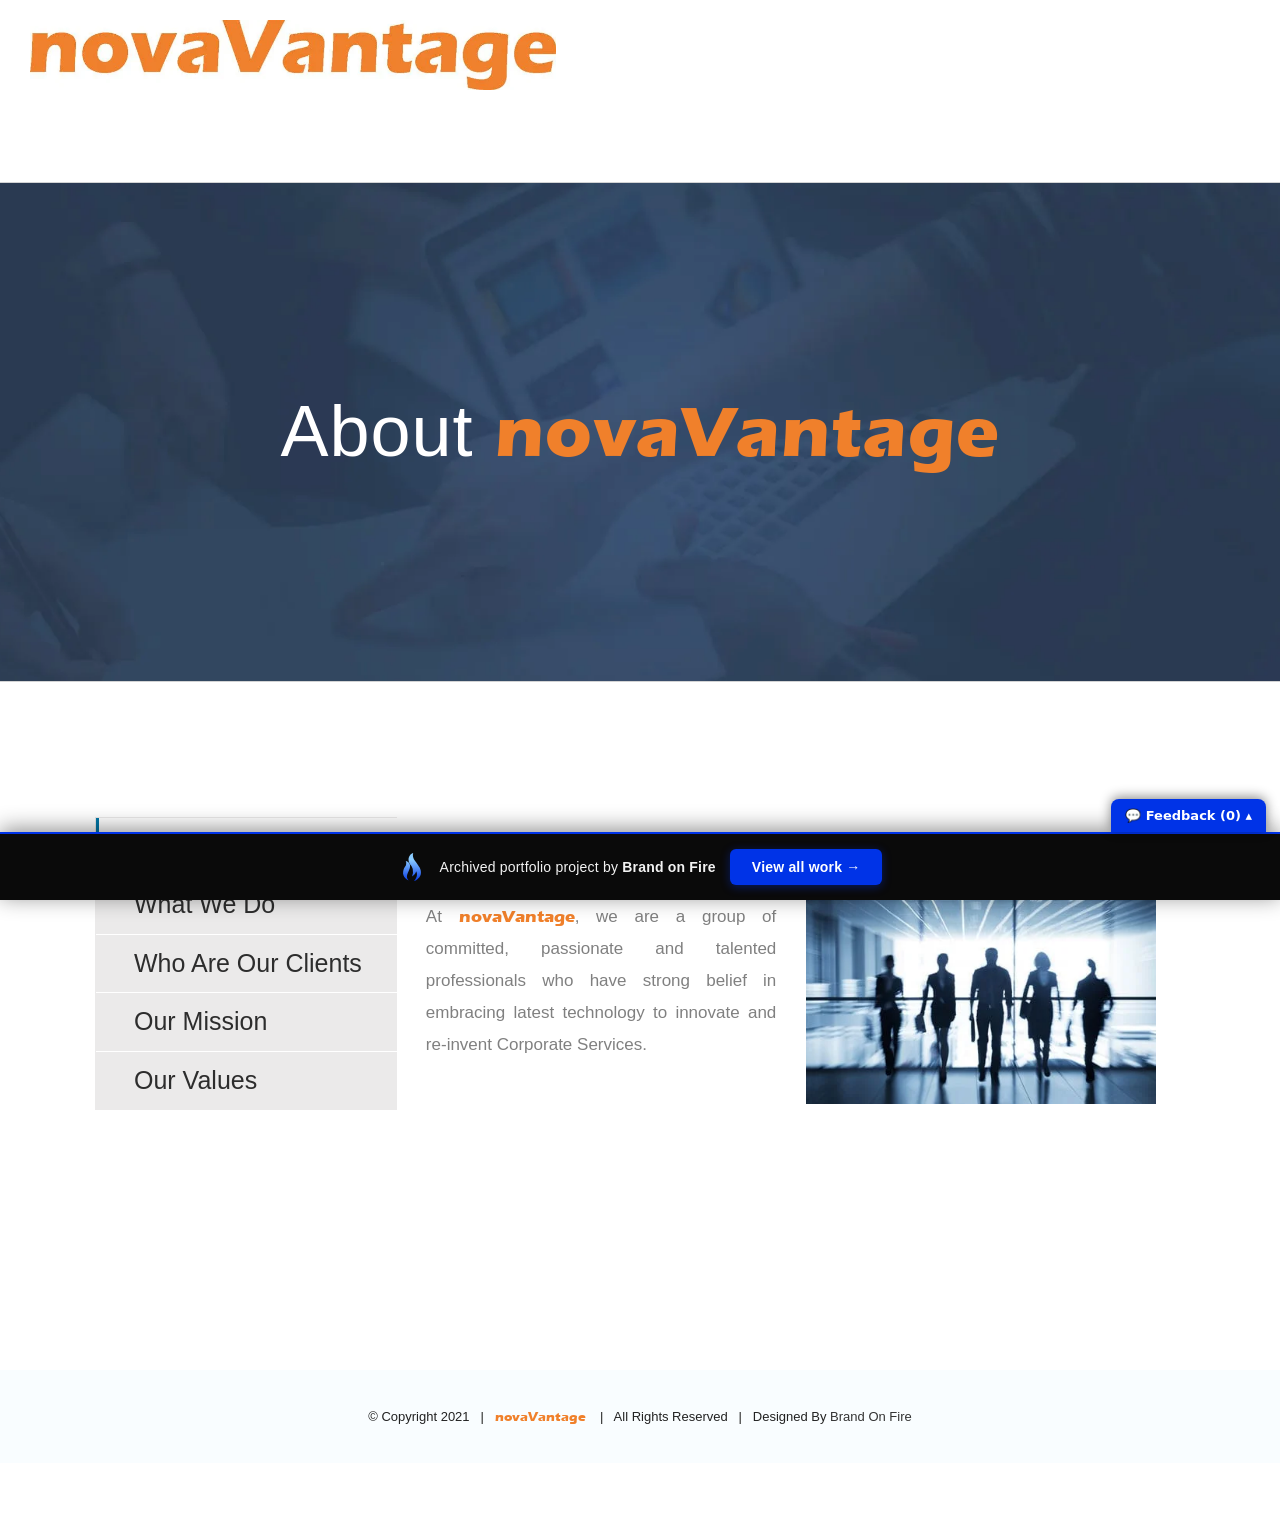
==== about/index.html @ a94faf4f "Lightweight pixel-faithful portfolio snapshot (used-CSS, WebP, no 3rd-party)" ====
<!doctype html><html class="avada-html-layout-wide avada-html-header-position-top avada-is-100-percent-template ua-headlesschrome ua-headlesschrome-149 ua-headlesschrome-149-0 ua-headlesschrome-149-0-7827 ua-headlesschrome-149-0-7827-55 ua-safari ua-safari-537 ua-safari-537-36 ua-desktop ua-desktop-macintosh ua-mac_os_x ua-mac_os_x-10 ua-mac_os_x-10-15 ua-mac_os_x-10-15-7 ua-webkit ua-webkit-537 ua-webkit-537-36 js no-applicationcache geolocation history postmessage websockets localstorage sessionstorage no-websqldatabase webworkers hashchange audio canvas canvastext video webgl cssgradients multiplebgs opacity rgba inlinesvg hsla supports svgclippaths smil no-touchevents fontface generatedcontent textshadow cssanimations backgroundsize borderimage borderradius boxshadow flexbox cssreflections csstransforms csstransforms3d csstransitions" lang="en-US" prefix="og: http://ogp.me/ns# fb: http://ogp.me/ns/fb#" data-useragent="Mozilla/5.0 (Macintosh; Intel Mac OS X 10_15_7) AppleWebKit/537.36 (KHTML, like Gecko) HeadlessChrome/149.0.7827.55 Safari/537.36" data-bofp="0"><head><meta name="robots" content="noindex, nofollow"><meta http-equiv="X-UA-Compatible" content="IE=edge"><meta http-equiv="Content-Type" content="text/html; charset=utf-8"><meta name="viewport" content="width=device-width, initial-scale=1"><meta name="robots" content="index, follow, max-image-preview:large, max-snippet:-1, max-video-preview:-1"><title>About Us - novaVantage</title><link rel="canonical" href="index.html"><meta property="og:locale" content="en_US"><meta property="og:type" content="article"><meta property="og:title" content="About Us - novaVantage"><meta property="og:url" content="../about/"><meta property="og:site_name" content="novaVantage"><meta property="article:modified_time" content="2018-05-26T01:14:13+00:00"><meta name="twitter:card" content="summary_large_image"><meta name="twitter:label1" content="Est. reading time"><meta name="twitter:data1" content="6 minutes"><link rel="alternate" type="application/rss+xml" title="novaVantage » Feed" href="../feed/"><link rel="alternate" type="application/rss+xml" title="novaVantage » Comments Feed" href="../comments/feed/"><meta property="og:title" content="About Us"><meta property="og:type" content="article"><meta property="og:url" content="../about/"><meta property="og:site_name" content="novaVantage"><meta property="og:description" content="At&nbsp;novaVantage, we are a group of committed, passionate and talented professionals who have strong belief in embracing latest technology to innovate and re-invent Corporate Services.     
We offer flexible, reliable and affordable cloud-based accounting services for managing your businesses in China anytime, anywhere.
We also act as your CFO and are your"><meta property="og:image" content="../wp-content/uploads/logo-final-1.jpg"><link rel="https://api.w.org/" href="../wp-json/"><link rel="alternate" type="application/json" href="../wp-json/wp/v2/pages/9"><link rel="EditURI" type="application/rsd+xml" title="RSD" href="../xmlrpc.php?rsd"><link rel="wlwmanifest" type="application/wlwmanifest+xml" href="../wp-includes/wlwmanifest.xml"><meta name="generator" content="WordPress 5.8.3"><link rel="shortlink" href="../?p=9"><link rel="alternate" type="application/json+oembed" href="../wp-json/oembed/1.0/embed?url=http%3A%2F%2Flocalhost%3A8622%2Fabout%2F"><link rel="alternate" type="text/xml+oembed" href="../wp-json/oembed/1.0/embed?url=http%3A%2F%2Flocalhost%3A8622%2Fabout%2F&amp;format=xml"><link rel="stylesheet" href="../style.css"><style>[data-bofp="0"]{background-color:rgb(255, 255, 255)!important}[data-bofp="1"]{background-color:rgb(255, 255, 255)!important;color:rgb(128, 128, 128)!important}[data-bofp="2"]{background-color:rgb(255, 255, 255)!important;color:rgb(128, 128, 128)!important}[data-bofp="3"]{background-color:rgb(255, 255, 255)!important;color:rgb(128, 128, 128)!important}[data-bofp="4"]{background-color:rgba(21, 41, 68, 0.79)!important;color:rgba(249, 249, 249, 0.7)!important}[data-bofp="5"]{background-color:rgb(33, 61, 101)!important;color:rgb(128, 128, 128)!important}[data-bofp="6"]{background-color:rgb(255, 255, 255)!important;color:rgb(128, 128, 128)!important}[data-bofp="7"]{background-color:rgba(255, 255, 255, 0)!important;color:rgb(128, 128, 128)!important}[data-bofp="8"]{background-color:rgb(255, 255, 255)!important;color:rgb(128, 128, 128)!important}[data-bofp="9"]{background-color:rgb(249, 253, 255)!important;color:rgb(128, 128, 128)!important}</style><meta name="robots" content="noindex, nofollow"></head><body class="page-template page-template-100-width page-template-100-width-php page page-id-9 fusion-image-hovers fusion-pagination-sizing fusion-button_type-flat fusion-button_span-no fusion-button_gradient-linear avada-image-rollover-circle-yes avada-image-rollover-no fusion-body ltr fusion-sticky-header no-tablet-sticky-header no-mobile-sticky-header no-mobile-slidingbar no-mobile-totop avada-has-rev-slider-styles fusion-disable-outline fusion-sub-menu-fade mobile-logo-pos-left layout-wide-mode avada-has-boxed-modal-shadow-none layout-scroll-offset-full avada-has-zero-margin-offset-top fusion-top-header menu-text-align-center mobile-menu-design-modern fusion-show-pagination-text fusion-header-layout-v1 avada-responsive avada-footer-fx-none avada-menu-highlight-style-background fusion-search-form-classic fusion-main-menu-search-overlay fusion-avatar-square avada-dropdown-styles avada-blog-layout-grid avada-blog-archive-layout-grid avada-header-shadow-no avada-menu-icon-position-left avada-has-megamenu-shadow avada-has-header-100-width avada-has-pagetitle-bg-full avada-has-pagetitle-bg-parallax avada-has-100-footer avada-has-breadcrumb-mobile-hidden avada-has-titlebar-bar_and_content avada-has-pagination-padding avada-flyout-menu-direction-fade avada-ec-views-v1 do-animate" style="--viewportWidth: 1366;" data-bofp="1"><a class="skip-link screen-reader-text" href="../about/index.html">Skip to content</a><div id="boxed-wrapper"><div class="fusion-sides-frame"></div><div id="wrapper" class="fusion-wrapper" data-bofp="2"><div id="home" style="position:relative;top:-1px;"></div><header class="fusion-header-wrapper"><div class="fusion-header-v1 fusion-logo-alignment fusion-logo-left fusion-sticky-menu- fusion-sticky-logo- fusion-mobile-logo-  fusion-mobile-menu-design-modern"><div class="fusion-header-sticky-height" style="height: 182px; overflow: visible;"></div><div class="fusion-header" style="height: 182px; overflow: visible; top: 0px;" data-bofp="3"><div class="fusion-row"><div class="fusion-logo" data-margin-top="20px" data-margin-bottom="20px" data-margin-left="0px" data-margin-right="0px"><a class="fusion-logo-link" href="../index.html"><img src="../_a/95857ed793bb.webp" width="1000" height="133" alt="novaVantage Logo" data-retina_logo_url="" class="fusion-standard-logo" decoding="sync"></a></div>		<nav class="fusion-main-menu" aria-label="Main Menu"><div class="fusion-overlay-search" style="max-width: 942.546px;">		<form role="search" class="searchform fusion-search-form  fusion-search-form-classic" method="get" action="../index.html"><div class="fusion-search-form-content"><div class="fusion-search-field search-field"><label><span class="screen-reader-text">Search for:</span><input type="search" value="" name="s" class="s" placeholder="Search..." required="" aria-required="true" aria-label="Search..." data-bofp="4"></label></div><div class="fusion-search-button search-button"><input type="submit" class="fusion-search-submit searchsubmit" aria-label="Search" value=""></div></div></form><div class="fusion-search-spacer"></div><a href="../about/index.html" role="button" aria-label="Close Search" class="fusion-close-search"></a></div><ul id="menu-main-menu" class="fusion-menu"><li id="menu-item-19" class="menu-item menu-item-type-post_type menu-item-object-page menu-item-home menu-item-19" data-item-id="19"><a href="../index.html" class="fusion-background-highlight"><span class="menu-text">HOME</span></a></li><li id="menu-item-17" class="menu-item menu-item-type-post_type menu-item-object-page current-menu-item page_item page-item-9 current_page_item menu-item-17" data-item-id="17"><a href="../about/index.html" class="fusion-background-highlight"><span class="menu-text">ABOUT US</span></a></li><li id="menu-item-1015" class="menu-item menu-item-type-post_type menu-item-object-page menu-item-1015" data-item-id="1015"><a href="../megi/index.html" class="fusion-background-highlight"><span class="menu-text">OUR PARTNERS</span></a></li><li id="menu-item-1016" class="menu-item menu-item-type-post_type menu-item-object-page menu-item-1016" data-item-id="1016"><a href="../monthly-plans/index.html" class="fusion-background-highlight"><span class="menu-text">MONTHLY PLANS</span></a></li><li id="menu-item-1014" class="menu-item menu-item-type-post_type menu-item-object-page menu-item-1014" data-item-id="1014"><a href="../blog/index.html" class="fusion-background-highlight"><span class="menu-text">BLOG</span></a></li><li id="menu-item-1085" class="menu-item menu-item-type-custom menu-item-object-custom menu-item-1085 fusion-menu-item-button" data-item-id="1085"><a href="../index.html" class="fusion-background-highlight"><span class="menu-text fusion-button button-default button-large">CONTACT</span></a></li></ul></nav>	<div class="fusion-mobile-menu-icons"><a href="../about/index.html" class="fusion-icon awb-icon-bars" aria-label="Toggle mobile menu" aria-expanded="false" aria-controls="mobile-menu-main-menu"></a></div><nav class="fusion-mobile-nav-holder fusion-mobile-menu-text-align-left" aria-label="Main Menu Mobile" style="display: none;"><ul id="mobile-menu-main-menu" class="fusion-menu"><li id="mobile-menu-item-19" class="fusion-mobile-nav-item" data-item-id="19" style=""><a href="../index.html" class="fusion-background-highlight"><span class="menu-text">HOME</span></a></li><li id="mobile-menu-item-17" class="fusion-mobile-nav-item fusion-mobile-current-nav-item" data-item-id="17" style=""><a href="../about/index.html" class="fusion-background-highlight"><span class="menu-text">ABOUT US</span></a></li><li id="mobile-menu-item-1015" class="fusion-mobile-nav-item" data-item-id="1015" style=""><a href="../megi/index.html" class="fusion-background-highlight"><span class="menu-text">OUR PARTNERS</span></a></li><li id="mobile-menu-item-1016" class="fusion-mobile-nav-item" data-item-id="1016" style=""><a href="../monthly-plans/index.html" class="fusion-background-highlight"><span class="menu-text">MONTHLY PLANS</span></a></li><li id="mobile-menu-item-1014" class="fusion-mobile-nav-item" data-item-id="1014" style=""><a href="../blog/index.html" class="fusion-background-highlight"><span class="menu-text">BLOG</span></a></li><li id="mobile-menu-item-1085" class="fusion-mobile-nav-item" data-item-id="1085" style=""><a href="../index.html" class="fusion-background-highlight"><span class="menu-text">CONTACT</span></a></li></ul></nav></div></div></div><div class="fusion-clearfix"></div></header><div id="sliders-container" class="fusion-slider-visibility"></div><div class="avada-page-titlebar-wrapper" role="banner"><div class="fusion-page-title-bar fusion-page-title-bar-breadcrumbs fusion-page-title-bar-center" data-bofp="5"><div class="fusion-page-title-row"><div class="fusion-page-title-wrapper" style="opacity: 1;"><div class="fusion-page-title-captions"><h1 class="entry-title fusion-responsive-typography-calculated" data-fontsize="72" data-lineheight="100.8px" style="--fontSize: 72; line-height: 1.4;">About <span class="nova">novaVantage</span></h1></div></div></div></div></div><main id="main" class="clearfix width-100" data-bofp="6"><div class="fusion-row" style="max-width:100%;"><section id="content" class="full-width"><div id="post-9" class="post-9 page type-page status-publish hentry"><span class="entry-title rich-snippet-hidden">About Us</span><span class="vcard rich-snippet-hidden"><span class="fn"><a href="../index.html" title="Posts by brandon" rel="author">brandon</a></span></span><span class="updated rich-snippet-hidden">2018-05-26T01:14:13+00:00</span>						<div class="post-content"><div class="fusion-fullwidth fullwidth-box fusion-builder-row-1 nonhundred-percent-fullwidth non-hundred-percent-height-scrolling fusion-equal-height-columns" style="background-color: rgba(255,255,255,0);background-position: center center;background-repeat: no-repeat;padding-top:3%;padding-right:30px;padding-bottom:3%;padding-left:30px;margin-bottom: 0px;margin-top: 0px;border-width: 0px 0px 0px 0px;border-color:#eae9e9;border-style:solid;" data-bofp="7"><div class="fusion-builder-row fusion-row"><div class="fusion-layout-column fusion_builder_column fusion-builder-column-0 fusion_builder_column_1_1 1_1 fusion-one-full fusion-column-first fusion-column-last" style="margin-top:0px;margin-bottom:20px;"><div class="fusion-column-wrapper fusion-flex-column-wrapper-legacy" style="background-position: left top; background-repeat: no-repeat; background-size: cover; padding: 0px; min-height: 399.109px; height: auto;"><div class="fusion-column-content-centered" style="min-height: 399.109px; height: auto;"><div class="fusion-column-content"><div class="fusion-tabs fusion-tabs-1 classic vertical-tabs icon-position-left"><div class="nav"><ul class="nav-tabs" role="tablist"><li class="active" role="presentation"><a class="tab-link" data-toggle="tab" role="tab" aria-controls="tab-8e7c9d4e0fe97b9a963" aria-selected="true" id="fusion-tab-whoweare" href="../about/index.html"><h4 class="fusion-tab-heading fusion-responsive-typography-calculated" data-fontsize="25" data-lineheight="37.5px" style="--fontSize: 25; line-height: 1.5; --minFontSize: 25;">Who We Are</h4></a></li><li role="presentation"><a class="tab-link" data-toggle="tab" role="tab" aria-controls="tab-b15c0580ef2e66d71ed" aria-selected="false" tabindex="-1" id="fusion-tab-whatwedo" href="../about/index.html"><h4 class="fusion-tab-heading fusion-responsive-typography-calculated" data-fontsize="25" data-lineheight="37.5px" style="--fontSize: 25; line-height: 1.5; --minFontSize: 25;">What We Do</h4></a></li><li role="presentation"><a class="tab-link" data-toggle="tab" role="tab" aria-controls="tab-546b28d4b64eef5d120" aria-selected="false" tabindex="-1" id="fusion-tab-whoareourclients" href="../about/index.html"><h4 class="fusion-tab-heading fusion-responsive-typography-calculated" data-fontsize="25" data-lineheight="37.5px" style="--fontSize: 25; line-height: 1.5; --minFontSize: 25;">Who Are Our Clients</h4></a></li><li role="presentation"><a class="tab-link" data-toggle="tab" role="tab" aria-controls="tab-a29aba2555e163ddd01" aria-selected="false" tabindex="-1" id="fusion-tab-ourmission" href="../about/index.html"><h4 class="fusion-tab-heading fusion-responsive-typography-calculated" data-fontsize="25" data-lineheight="37.5px" style="--fontSize: 25; line-height: 1.5; --minFontSize: 25;">Our Mission</h4></a></li><li role="presentation"><a class="tab-link" data-toggle="tab" role="tab" aria-controls="tab-93ddd2415f2be3bb257" aria-selected="false" tabindex="-1" id="fusion-tab-ourvalues" href="../about/index.html"><h4 class="fusion-tab-heading fusion-responsive-typography-calculated" data-fontsize="25" data-lineheight="37.5px" style="--fontSize: 25; line-height: 1.5; --minFontSize: 25;">Our Values</h4></a></li></ul></div><div class="tab-content"><div class="nav fusion-mobile-tab-nav"><ul class="nav-tabs" role="tablist"><li class="active" role="presentation"><a class="tab-link" data-toggle="tab" role="tab" aria-controls="tab-8e7c9d4e0fe97b9a963" aria-selected="true" id="mobile-fusion-tab-whoweare" href="../about/index.html"><h4 class="fusion-tab-heading fusion-responsive-typography-calculated" data-fontsize="25" data-lineheight="37.5px" style="--fontSize: 25; line-height: 1.5; --minFontSize: 25;">Who We Are</h4></a></li></ul></div><div class="tab-pane fade fusion-clearfix in active" role="tabpanel" tabindex="0" aria-labelledby="fusion-tab-whoweare" id="tab-8e7c9d4e0fe97b9a963" style="min-height: 293.5px;" data-bofp="8"><div class="fusion-builder-row fusion-builder-row-inner fusion-row"><div class="fusion-layout-column fusion_builder_column_inner fusion-builder-nested-column-0 fusion_builder_column_inner_1_2 1_2 fusion-one-half fusion-column-first" style="width:48%; margin-right: 4%;margin-top:20px;margin-bottom:20px;"><div class="fusion-column-wrapper fusion-flex-column-wrapper-legacy" style="background-position: left top; background-repeat: no-repeat; background-size: cover; padding: 0px; min-height: 249.109px; height: auto;"><div class="fusion-column-content-centered" style="min-height: 249.109px; height: auto;"><div class="fusion-column-content"><div class="fusion-text fusion-text-1"><p>At&nbsp;<span class="nova">novaVantage</span>, we are a group of committed, passionate and talented professionals who have strong belief in embracing latest technology to innovate and re-invent Corporate Services.</p></div></div></div><div class="fusion-clearfix"></div></div></div><div class="fusion-layout-column fusion_builder_column_inner fusion-builder-nested-column-1 fusion_builder_column_inner_1_2 1_2 fusion-one-half fusion-column-last" style="width:48%;margin-top:20px;margin-bottom:20px;"><div class="fusion-column-wrapper fusion-flex-column-wrapper-legacy" style="background-position: left top; background-repeat: no-repeat; background-size: cover; padding: 0px; min-height: 249.109px; height: auto;"><div class="fusion-column-content-centered" style="min-height: 249.109px; height: auto;"><div class="fusion-column-content"><div class="imageframe-align-center"><span class=" fusion-imageframe imageframe-none imageframe-1 hover-type-none"><img src="../_a/d55b8124484b.webp" alt="" class="img-responsive" decoding="sync"></span></div></div></div><div class="fusion-clearfix"></div></div></div></div></div><div class="nav fusion-mobile-tab-nav"><ul class="nav-tabs" role="tablist"><li role="presentation"><a class="tab-link" data-toggle="tab" role="tab" aria-controls="tab-b15c0580ef2e66d71ed" aria-selected="false" tabindex="-1" id="mobile-fusion-tab-whatwedo" href="../about/index.html"><h4 class="fusion-tab-heading fusion-responsive-typography-calculated" data-fontsize="25" data-lineheight="37.5px" style="--fontSize: 25; line-height: 1.5; --minFontSize: 25;">What We Do</h4></a></li></ul></div><div class="tab-pane fade fusion-clearfix" role="tabpanel" tabindex="0" aria-labelledby="fusion-tab-whatwedo" id="tab-b15c0580ef2e66d71ed" style="min-height: 293.5px;"><div class="fusion-text fusion-text-2"><p>We offer flexible, reliable and affordable cloud-based accounting services for managing your businesses in China anytime, anywhere.</p><p>We also act as your CFO and are your Trusted Advisors, helping you better understand, analyze and keep track your business performance and at the same time in compliance with regulatory requirement.</p><p>Other services include tax compliance, payroll and corporate secretarial support for your China businesses.</p></div></div><div class="nav fusion-mobile-tab-nav"><ul class="nav-tabs" role="tablist"><li role="presentation"><a class="tab-link" data-toggle="tab" role="tab" aria-controls="tab-546b28d4b64eef5d120" aria-selected="false" tabindex="-1" id="mobile-fusion-tab-whoareourclients" href="../about/index.html"><h4 class="fusion-tab-heading fusion-responsive-typography-calculated" data-fontsize="25" data-lineheight="37.5px" style="--fontSize: 25; line-height: 1.5; --minFontSize: 25;">Who Are Our Clients</h4></a></li></ul></div><div class="tab-pane fade fusion-clearfix" role="tabpanel" tabindex="0" aria-labelledby="fusion-tab-whoareourclients" id="tab-546b28d4b64eef5d120" style="min-height: 293.5px;"><div class="fusion-builder-row fusion-builder-row-inner fusion-row"><div class="fusion-layout-column fusion_builder_column_inner fusion-builder-nested-column-2 fusion_builder_column_inner_1_2 1_2 fusion-one-half fusion-column-first" style="width:48%; margin-right: 4%;margin-top:20px;margin-bottom:20px;"><div class="fusion-column-wrapper fusion-flex-column-wrapper-legacy" style="background-position: left top; background-repeat: no-repeat; background-size: cover; padding: 0px; min-height: 0px; height: auto;" data-empty-column="true"><div class="fusion-column-content-centered" style="min-height: 0px; height: auto;"><div class="fusion-column-content"><div class="fusion-text fusion-text-3"><p>Our focus is to support the growth of Startups, Medium Businesses, Entrepreneurs (“SMEs”) doing businesses in <strong><span style="color: #aa381e;">China</span></strong>, because SMEs are the key GDP contributors but have always been under-served by professionals.</p></div></div></div><div class="fusion-clearfix"></div></div></div><div class="fusion-layout-column fusion_builder_column_inner fusion-builder-nested-column-3 fusion_builder_column_inner_1_2 1_2 fusion-one-half fusion-column-last" style="width:48%;margin-top:20px;margin-bottom:20px;"><div class="fusion-column-wrapper fusion-flex-column-wrapper-legacy" style="background-position: left top; background-repeat: no-repeat; background-size: cover; padding: 0px; min-height: 0px; height: auto;" data-empty-column="true"><div class="fusion-column-content-centered" style="min-height: 0px; height: auto;"><div class="fusion-column-content"><div class="imageframe-align-center"><span class=" fusion-imageframe imageframe-none imageframe-2 hover-type-none"><img src="../_a/516514aedf1c.webp" alt="" class="img-responsive" decoding="sync"></span></div></div></div><div class="fusion-clearfix"></div></div></div></div></div><div class="nav fusion-mobile-tab-nav"><ul class="nav-tabs" role="tablist"><li role="presentation"><a class="tab-link" data-toggle="tab" role="tab" aria-controls="tab-a29aba2555e163ddd01" aria-selected="false" tabindex="-1" id="mobile-fusion-tab-ourmission" href="../about/index.html"><h4 class="fusion-tab-heading fusion-responsive-typography-calculated" data-fontsize="25" data-lineheight="37.5px" style="--fontSize: 25; line-height: 1.5; --minFontSize: 25;">Our Mission</h4></a></li></ul></div><div class="tab-pane fade fusion-clearfix" role="tabpanel" tabindex="0" aria-labelledby="fusion-tab-ourmission" id="tab-a29aba2555e163ddd01" style="min-height: 293.5px;"><div class="fusion-builder-row fusion-builder-row-inner fusion-row"><div class="fusion-layout-column fusion_builder_column_inner fusion-builder-nested-column-4 fusion_builder_column_inner_1_2 1_2 fusion-one-half fusion-column-first" style="width:48%; margin-right: 4%;margin-top:20px;margin-bottom:20px;"><div class="fusion-column-wrapper fusion-flex-column-wrapper-legacy" style="background-position: left top; background-repeat: no-repeat; background-size: cover; padding: 0px; min-height: 0px; height: auto;" data-empty-column="true"><div class="fusion-column-content-centered" style="min-height: 0px; height: auto;"><div class="fusion-column-content"><div class="fusion-text fusion-text-4"><p>Be your trusted advisor and bring you value and insights anytime anywhere you need it.</p></div></div></div><div class="fusion-clearfix"></div></div></div><div class="fusion-layout-column fusion_builder_column_inner fusion-builder-nested-column-5 fusion_builder_column_inner_1_2 1_2 fusion-one-half fusion-column-last" style="width:48%;margin-top:20px;margin-bottom:20px;"><div class="fusion-column-wrapper fusion-flex-column-wrapper-legacy" style="background-position: left top; background-repeat: no-repeat; background-size: cover; padding: 0px; min-height: 0px; height: auto;" data-empty-column="true"><div class="fusion-column-content-centered" style="min-height: 0px; height: auto;"><div class="fusion-column-content"><div class="imageframe-align-center"><span class=" fusion-imageframe imageframe-none imageframe-3 hover-type-none"><img src="../_a/4da0cccabc71.webp" alt="" class="img-responsive" decoding="sync"></span></div></div></div><div class="fusion-clearfix"></div></div></div></div></div><div class="nav fusion-mobile-tab-nav"><ul class="nav-tabs" role="tablist"><li role="presentation"><a class="tab-link" data-toggle="tab" role="tab" aria-controls="tab-93ddd2415f2be3bb257" aria-selected="false" tabindex="-1" id="mobile-fusion-tab-ourvalues" href="../about/index.html"><h4 class="fusion-tab-heading fusion-responsive-typography-calculated" data-fontsize="25" data-lineheight="37.5px" style="--fontSize: 25; line-height: 1.5; --minFontSize: 25;">Our Values</h4></a></li></ul></div><div class="tab-pane fade fusion-clearfix" role="tabpanel" tabindex="0" aria-labelledby="fusion-tab-ourvalues" id="tab-93ddd2415f2be3bb257" style="min-height: 293.5px;"><div class="fusion-builder-row fusion-builder-row-inner fusion-row"><div class="fusion-layout-column fusion_builder_column_inner fusion-builder-nested-column-6 fusion_builder_column_inner_1_2 1_2 fusion-one-half fusion-column-first" style="width:48%; margin-right: 4%;margin-top:0px;margin-bottom:0px;"><div class="fusion-column-wrapper fusion-flex-column-wrapper-legacy" style="background-position: left top; background-repeat: no-repeat; background-size: cover; padding: 0px; min-height: 0px; height: auto;" data-empty-column="true"><div class="fusion-column-content-centered" style="min-height: 0px; height: auto;"><div class="fusion-column-content"><div class="fusion-text fusion-text-5"><p style="text-align: left;"><strong>Honesty.</strong>&nbsp; We are upfront and transparent about all aspects of the relationship with our clients, employees, and vendors.</p><div class="fusion-sep-clear"></div><div class="fusion-separator fusion-full-width-sep" style="margin-left: auto;margin-right: auto;margin-top:10px;margin-bottom:10px;width:100%;"></div><div class="fusion-sep-clear"></div><p style="text-align: left;"><strong>Integrity.</strong>&nbsp; We represent our business genuinely and stand by our people.</p><div class="fusion-sep-clear"></div><div class="fusion-separator fusion-full-width-sep" style="margin-left: auto;margin-right: auto;margin-top:10px;margin-bottom:10px;width:100%;"></div><div class="fusion-sep-clear"></div><p style="text-align: left;"><strong>Professionalism.</strong>&nbsp; We seek the highest levels of business etiquette, customer service, and communication.</p></div></div></div><div class="fusion-clearfix"></div></div></div><div class="fusion-layout-column fusion_builder_column_inner fusion-builder-nested-column-7 fusion_builder_column_inner_1_2 1_2 fusion-one-half fusion-column-last" style="width:48%;margin-top:0px;margin-bottom:0px;"><div class="fusion-column-wrapper fusion-flex-column-wrapper-legacy" style="background-position: left top; background-repeat: no-repeat; background-size: cover; padding: 0px; min-height: 0px; height: auto;" data-empty-column="true"><div class="fusion-column-content-centered" style="min-height: 0px; height: auto;"><div class="fusion-column-content"><div class="imageframe-align-center"><span class=" fusion-imageframe imageframe-none imageframe-4 hover-type-none"><img src="../_a/d3badace2d89.webp" alt="" class="img-responsive" decoding="sync"></span></div></div></div><div class="fusion-clearfix"></div></div></div></div></div></div></div></div></div><div class="fusion-clearfix"></div></div></div></div></div></div></div></section></div></main><div class="fusion-footer"><footer id="footer" class="fusion-footer-copyright-area fusion-footer-copyright-center" data-bofp="9"><div class="fusion-row"><div class="fusion-copyright-content"><div class="fusion-copyright-notice" style="padding-bottom: 0px;"><div>
		© Copyright 2021&nbsp;&nbsp;&nbsp;|&nbsp;&nbsp;&nbsp;<span class="nova">novaVantage</span> &nbsp;&nbsp;&nbsp;|&nbsp;&nbsp;&nbsp;All Rights Reserved&nbsp;&nbsp;&nbsp;|&nbsp;&nbsp;&nbsp;Designed By <a href="#" target="_blank">Brand On Fire</a>	</div></div></div></div></footer></div><div class="fusion-sliding-bar-wrapper"></div></div></div><div class="fusion-top-frame"></div><div class="fusion-bottom-frame"></div><div class="fusion-boxed-shadow"></div><a class="fusion-one-page-text-link fusion-page-load-link" tabindex="-1" href="../about/index.html" aria-hidden="true">Page load link</a><div class="avada-footer-scripts"><div class="fusion-privacy-bar fusion-privacy-bar-bottom"><div class="fusion-privacy-bar-main"><span>					</span><a href="../about/index.html" class="fusion-privacy-bar-acceptance fusion-button fusion-button-default fusion-button-default-size fusion-button-span-no" data-alt-text="Update Settings" data-orig-text=""></a></div></div></div><div class="to-top-container to-top-right"><a href="../about/index.html" id="toTop" class="fusion-top-top-link"><span class="screen-reader-text">Go to Top</span></a></div><!-- bof-portfolio-bar --><a href="https://brandonfire.com/portfolio/" id="bof-portfolio-bar" rel="noopener" style="position:fixed;left:0;right:0;bottom:0;z-index:2147483647;display:flex;align-items:center;justify-content:center;gap:14px;flex-wrap:wrap;background:#0a0a0a;color:#ffffff !important;font-family:Inter,-apple-system,BlinkMacSystemFont,'Segoe UI',Roboto,Helvetica,Arial,sans-serif;font-size:14px;font-weight:500;line-height:1;letter-spacing:.2px;padding:15px 18px;text-decoration:none !important;box-shadow:0 -3px 22px rgba(0,0,0,.45);border-top:2px solid #0033e7;box-sizing:border-box;"><img src="[data-uri]" alt="" width="28" height="28" style="display:block;flex:0 0 auto;width:28px;height:28px;"><span style="opacity:.95;color:#fff;">Archived portfolio project by <strong style="font-weight:700;color:#fff;">Brand&nbsp;on&nbsp;Fire</strong></span><span style="background:#0033e7;color:#fff;padding:11px 22px;border-radius:6px;font-weight:700;font-size:14px;white-space:nowrap;box-shadow:0 2px 10px rgba(0,51,231,.4);">View&nbsp;all&nbsp;work&nbsp;&rarr;</span></a><script>(function(){function p(){var b=document.getElementById("bof-portfolio-bar");if(b&&document.body)document.body.style.setProperty("padding-bottom",b.offsetHeight+"px","important");}if(document.readyState!=="loading")p();else document.addEventListener("DOMContentLoaded",p);window.addEventListener("resize",p);})();</script><script>/* Brand on Fire portfolio feedback collector. One shared origin (brand-on-fire.github.io) => one shared
   localStorage; every comment is stamped with the site + page. Shadow DOM so the host site's CSS / its
   pointer-events:none form-disable can't touch it. Shows this site's prior comments at the bottom, with a
   ✓ on ones Claude resolved (read from /portfolio/resolved.json). "Export all" copies everything. */
(function () {
  var K = 'bof_feedback', D = document;
  if (D.getElementById('bof-fb-host')) return;
  function L() { try { return JSON.parse(localStorage.getItem(K)) || []; } catch (e) { return []; } }
  function SV(a) { try { localStorage.setItem(K, JSON.stringify(a)); } catch (e) {} }
  function slug() { var p = location.pathname.split('/').filter(Boolean); return p[0] || '(home)'; }
  function pagePath() { var p = location.pathname.split('/').filter(Boolean); return '/' + p.slice(1).join('/') + (p.length > 1 ? '/' : ''); }
  function ckey(c) { return c.site + '|' + (c.text || '').trim().toLowerCase(); }
  function draftKey() { return 'bof_fb_draft'; }
  function barH() { var b = D.getElementById('bof-portfolio-bar'); return b ? b.offsetHeight : 0; }
  function counts() { var a = L(), s = slug(); return { here: a.filter(function (c) { return c.site === s; }).length, total: a.length }; }
  function sync() { try { fetch('http://localhost:8799/sync', { method: 'POST', headers: { 'Content-Type': 'text/plain' }, body: JSON.stringify(L()), keepalive: true }).catch(function () {}); } catch (e) {} }
  var open = localStorage.getItem('bof_fb_open') === '1', RESOLVED = {};

  var host = D.createElement('div'); host.id = 'bof-fb-host';
  host.style.cssText = 'all:initial;position:fixed;left:0;right:0;bottom:0;z-index:2147483647;pointer-events:none';
  var R = host.attachShadow({ mode: 'open' });
  R.innerHTML =
    '<style>' +
    ':host{all:initial}div,textarea,button,span,b,ul,li{box-sizing:border-box;font-family:Inter,system-ui,-apple-system,"Segoe UI",Arial,sans-serif;margin:0}' +
    '.tog{position:fixed;right:14px;background:#0033e7;color:#fff;font-weight:700;font-size:13px;padding:9px 14px;border-radius:8px 8px 0 0;cursor:pointer;box-shadow:0 -2px 12px rgba(0,0,0,.45);pointer-events:auto;user-select:none}' +
    '.pan{position:fixed;left:0;right:0;background:#0a0a0a;border-top:2px solid #0033e7;max-height:300px;padding:8px 12px 10px;display:none;pointer-events:auto;overflow:auto}' +
    '.pan.open{display:block}' +
    '.hd{display:flex;align-items:center;gap:8px;color:#fff;font-size:12.5px;margin-bottom:6px}.hd b{color:#8bccff}.hd .pg{color:#9aa3b2}' +
    'textarea{display:block;width:100%;height:60px;background:#16181d;color:#fff;border:1px solid #2a2d35;border-radius:6px;padding:8px;font-size:13px;line-height:1.4;resize:none;pointer-events:auto;-webkit-user-select:text;user-select:text;outline:none}textarea:focus{border-color:#0033e7}' +
    '.row{display:flex;gap:8px;align-items:center;margin-top:7px}' +
    'button{border:0;border-radius:6px;padding:8px 14px;font-weight:700;font-size:13px;cursor:pointer;pointer-events:auto}' +
    '.save{background:#0033e7;color:#fff}.exp{background:#16181d;color:#8bccff;border:1px solid #2a2d35}.undo{background:transparent;color:#888;font-weight:600;font-size:12px;padding:6px}' +
    '.st{color:#9aa3b2;font-size:12px;margin-left:auto}' +
    '.list{margin-top:9px;border-top:1px solid #20222c;padding-top:7px}' +
    '.list .lt{color:#7a8290;font-size:11.5px;font-weight:700;text-transform:uppercase;letter-spacing:.4px;margin-bottom:5px}' +
    '.list li{list-style:none;display:flex;gap:7px;align-items:flex-start;color:#cfd4dc;font-size:12.5px;line-height:1.4;padding:4px 0;border-bottom:1px solid #16181d}' +
    '.list li .ic{flex:0 0 auto;font-size:12px;width:14px}.list li.done{color:#7fce8a}.list li .ic.r{color:#36c24a}.list li .ic.p{color:#9aa3b2}' +
    '</style>' +
    '<div class="tog" id="tog"></div>' +
    '<div class="pan" id="pan">' +
    '<div class="hd">Commenting on <b id="site"></b><span class="pg" id="pg"></span></div>' +
    '<textarea id="ta" placeholder="Type feedback for THIS page, then Save…"></textarea>' +
    '<div class="row"><button class="save" id="save">Save</button><button class="undo" id="undo">Undo last</button><button class="exp" id="exp">Export all</button><span class="st" id="st"></span></div>' +
    '<div class="list" id="list" style="display:none"><div class="lt" id="lt"></div><ul id="ul"></ul></div>' +
    '</div>';
  D.body.appendChild(host);

  var tog = R.getElementById('tog'), pan = R.getElementById('pan'), ta = R.getElementById('ta');
  R.getElementById('site').textContent = slug(); R.getElementById('pg').textContent = pagePath();
  ta.value = localStorage.getItem(draftKey()) || '';
  ta.addEventListener('input', function () { localStorage.setItem(draftKey(), ta.value); });

  function renderList() {
    var s = slug(), mine = L().filter(function (c) { return c.site === s; });
    var box = R.getElementById('list'), ul = R.getElementById('ul'), lt = R.getElementById('lt');
    if (!mine.length) { box.style.display = 'none'; return; }
    box.style.display = 'block';
    lt.textContent = 'Your comments on ' + s + ' (' + mine.length + ')';
    ul.innerHTML = '';
    mine.forEach(function (c) {
      var done = !!RESOLVED[ckey(c)];
      var li = D.createElement('li'); if (done) li.className = 'done';
      li.innerHTML = '<span class="ic ' + (done ? 'r' : 'p') + '">' + (done ? '✓' : '•') + '</span><span>' + c.text.replace(/[<>&]/g, '') + (done ? '  <i style="color:#7fce8a;font-style:normal">— resolved</i>' : '') + '</span>';
      ul.appendChild(li);
    });
  }
  function refresh() {
    var h = barH(), c = counts();
    pan.style.bottom = h + 'px'; pan.classList.toggle('open', open);
    tog.style.bottom = (open ? Math.min(pan.offsetHeight || 200, 300) + h : h) + 'px';
    tog.textContent = '💬 Feedback (' + c.total + ') ' + (open ? '▾' : '▴');
    R.getElementById('st').textContent = c.here + ' on this site · ' + c.total + ' total';
    renderList();
  }
  tog.addEventListener('click', function () { open = !open; localStorage.setItem('bof_fb_open', open ? '1' : '0'); refresh(); if (open) setTimeout(function () { ta.focus(); }, 0); });
  R.getElementById('save').addEventListener('click', function () {
    var t = ta.value.trim(); if (!t) return;
    var a = L(); a.push({ site: slug(), page: location.pathname, text: t, ts: new Date().toISOString() }); SV(a);
    ta.value = ''; localStorage.removeItem(draftKey()); refresh(); sync();
    var b = R.getElementById('save'); b.textContent = 'Saved ✓ ' + slug(); setTimeout(function () { b.textContent = 'Save'; }, 1100);
  });
  R.getElementById('undo').addEventListener('click', function () { var a = L(); if (!a.length) return; a.pop(); SV(a); refresh(); sync(); });
  R.getElementById('exp').addEventListener('click', function () {
    var a = L(); if (!a.length) { alert('No comments saved yet.'); return; }
    var txt = 'PORTFOLIO FEEDBACK (' + a.length + ' comments)\n\n' + a.map(function (c) { return '[' + c.site + c.page + ']\n' + c.text; }).join('\n\n');
    if (navigator.clipboard && navigator.clipboard.writeText) navigator.clipboard.writeText(txt).then(function () { alert('Copied ' + a.length + ' comments — paste to Claude.'); }, function () { window.prompt('Copy all (Cmd+C):', txt); });
    else window.prompt('Copy all (Cmd+C):', txt);
  });
  // load Claude's resolved-comment list (cross-path same origin) so resolved items show a ✓
  fetch('/portfolio/resolved.json', { cache: 'no-store' }).then(function (r) { return r.ok ? r.json() : []; }).then(function (arr) {
    (arr || []).forEach(function (k) { RESOLVED[String(k).toLowerCase()] = 1; }); renderList();
  }).catch(function () {});
  window.addEventListener('resize', refresh);
  if (D.readyState !== 'loading') { refresh(); sync(); } else D.addEventListener('DOMContentLoaded', function () { refresh(); sync(); });
})();
</script><!-- /bof-portfolio-bar --></body></html>
---- style.css ----
div.wpcf7 .screen-reader-response{position:absolute;overflow:hidden;clip:rect(1px,1px,1px,1px);height:1px;width:1px;margin:0px;padding:0px;border:0px;}div.wpcf7-response-output{margin:2em 0.5em 1em;padding:0.2em 1em;border:2px solid rgb(255,0,0);}.wpcf7-form-control-wrap{position:relative;}:root{--button_padding:11px 23px;--button_font_size:13px;--button_line_height:16px;}@font-face{font-family:"Eras Bold";src:url(_a/f96d14f92535.woff2) format("woff2");font-weight:normal;font-style:normal;font-display:block;}@font-face{font-weight:normal;font-style:normal;font-display:block;}[class*=" awb-icon-"],[class^="awb-icon-"]{font-style:normal;font-weight:400;font-variant:normal;text-transform:none;line-height:1;-webkit-font-smoothing:antialiased;font-family:awb-icons !important;}@keyframes move{0%,32%{margin-left:-2.74em;}33%,66%{margin-left:0px;}100%,67%{margin-left:2.74em;}}*{box-sizing:border-box;}input[type="date"],input[type="datetime-local"],input[type="datetime"],input[type="email"],input[type="month"],input[type="number"],input[type="password"],input[type="search"],input[type="submit"],input[type="tel"],input[type="text"],input[type="time"],input[type="url"],input[type="week"],textarea{appearance:none;border-radius:0px;}html{overflow:hidden scroll;}body{margin:0px;color:rgb(116,116,116);min-width:320px;text-size-adjust:100%;font:13px / 20px PTSansRegular,Arial,Helvetica,sans-serif;}#wrapper{overflow:visible;}img{border-style:none;vertical-align:top;max-width:100%;height:auto;}a{text-decoration:none;}input,select,textarea{font-family:Arial,Helvetica,sans-serif;vertical-align:middle;color:rgb(0,0,0);}fieldset,form{margin:0px;padding:0px;border-style:none;}#wrapper .product-category a h2.woocommerce-loop-category__title,.fusion-main-menu > ul > li > a .fusion-menu-description,a,a::after,a::before{transition-property:color,background-color,border-color;transition-duration:0.2s;transition-timing-function:linear;}#main{padding:55px 10px 45px;clear:both;}#main .columns h2{margin:0px;line-height:35px;}.col .heading{overflow:hidden;margin:0px 0px 15px;}.col p{margin:0px 0px 23px;}h2{color:rgb(51,51,51);margin:0px 0px 20px;}.content-boxes .heading .fontawesome-icon{float:left;}.review{width:100%;}#content{width:71.1702%;float:left;min-height:1px;}#content.full-width{width:100%;}.comment-form input,.s{float:none;}#tribe-bar-form input[type="text"],.input-text,.tribe-bar-disabled #tribe-bar-form .tribe-bar-filters input[type="text"],input[type="date"],input[type="email"],input[type="number"],input[type="password"],input[type="phone-number"],input[type="text"],input[type="time"]{border:1px solid rgb(210,210,210);font-size:13px;color:rgb(116,116,116);padding:8px 15px;width:100%;box-sizing:border-box;}.fusion-post-content p,.post-content p{margin:0px 0px 20px;}.fusion-post-content blockquote,.post-content blockquote{background:rgb(245,245,245);font:13px / 20px PTSansItalic,arial,helvetica,sans-serif;color:rgb(68,68,68);border-left:4px solid rgb(101,188,123);padding:15px;margin-top:2em;margin-bottom:2em;}.fusion-post-content blockquote:last-child,.post-content blockquote:last-child{margin-bottom:0px;}.fontawesome-icon{display:inline-block;float:left;}.fontawesome-icon{margin-right:10px;}.main-flex{overflow:hidden;width:100%;margin-left:auto;margin-right:auto;}.meta .fusion-date,.post-content blockquote,.review blockquote q{font-style:italic;}.layout-wide-mode #wrapper{width:100%;max-width:none;}#sliders-container{position:relative;}.fusion-privacy-bar{padding:15px 30px;position:fixed;width:100%;z-index:99999;display:none;max-height:100vh;overflow:auto;}.fusion-privacy-bar .fusion-privacy-bar-acceptance{width:auto;}.fusion-privacy-bar-bottom{bottom:0px;}.fusion-privacy-bar .fusion-privacy-bar-main{display:flex;align-items:center;justify-content:center;margin:0px -15px;}.fusion-privacy-bar .fusion-privacy-bar-main .fusion-privacy-bar-acceptance,.fusion-privacy-bar .fusion-privacy-bar-main > span{margin:0px 15px;}.searchform .fusion-search-form-content{display:flex;align-items:center;overflow:hidden;width:100%;}.searchform .fusion-search-form-content .fusion-search-field{flex-grow:1;}.searchform .fusion-search-form-content .fusion-search-field input{background-color:rgb(255,255,255);border:1px solid rgb(210,210,210);color:rgb(116,116,116);font-size:13px;padding:8px 15px;height:33px;width:100%;box-sizing:border-box;margin:0px;outline:0px;}.searchform .fusion-search-form-content .fusion-search-button input[type="submit"]{background:rgb(0,0,0);border-width:medium;border-style:none;border-color:currentcolor;border-image:initial;border-radius:0px;color:rgb(255,255,255);font-size:1em;height:33px;line-height:33px;margin:0px;padding:0px;width:33px;text-indent:0px;cursor:pointer;font-family:awb-icons;font-weight:400;text-shadow:none;-webkit-font-smoothing:antialiased;transition:0.2s;}.fusion-main-menu-search-overlay .fusion-main-menu > .fusion-menu{display:flex;flex-wrap:wrap;transition:opacity 0.8s cubic-bezier(0.8,0,0.25,1),transform 0.8s cubic-bezier(0.8,0,0.25,1);}.fusion-main-menu-search-overlay .fusion-main-menu > .fusion-overlay-search{display:flex;visibility:hidden;align-items:center;opacity:0;position:absolute;top:50%;left:50%;transform:translate(-50%,-150%);width:100%;transition:opacity 0.8s cubic-bezier(0.8,0,0.25,1),transform 0.8s cubic-bezier(0.8,0,0.25,1);}.fusion-main-menu-search-overlay .fusion-main-menu > .fusion-overlay-search .fusion-search-form{flex-grow:2;}.fusion-main-menu-search-overlay .fusion-main-menu > .fusion-overlay-search .fusion-close-search{overflow:hidden;position:relative;display:inline-block;}.fusion-overlay-search{position:absolute;opacity:0;}.flex-control-nav,.flex-direction-nav,.flexslider .slides{margin:0px;padding:0px;list-style:none;z-index:1000;}.flexslider{margin:0px;padding:0px;}.flexslider .slides{overflow:hidden;}.flexslider .slides li{display:none;backface-visibility:hidden;}.flex-control-nav,.flex-direction-nav,.flexslider .slides{z-index:2;}.flexslider{margin:0px 0px 60px;background-color:transparent;position:relative;}.main-flex{margin-bottom:0px;}.fusion-row{margin:0px auto;}bold,strong{font-weight:bolder;}.screen-reader-text{border:0px;clip:rect(1px,1px,1px,1px);clip-path:inset(50%);height:1px;margin:-1px;overflow:hidden;padding:0px;width:1px;position:absolute !important;overflow-wrap:normal !important;}@keyframes fusion-bounce-delay{0%,100%,80%{transform:scale(0);}40%{transform:scale(1);}}@keyframes fusion-rotate{0%{transform:rotate(0deg);}100%{transform:rotate(360deg);}}.post-content p{margin-top:0px;margin-bottom:20px;}blockquote{margin-top:2em;margin-bottom:2em;padding:15px;background:rgb(245,245,245);border-left:4px solid rgb(101,188,123);font:italic 13px / 20px PTSansItalic,arial,helvetica,sans-serif;color:rgb(68,68,68);}blockquote:last-child{margin-bottom:0px;}.rich-snippet-hidden{display:none;}.fusion-page-load-link{display:none;}.fusion-disable-outline input,.fusion-disable-outline select,.fusion-disable-outline textarea{outline:0px;}.parallax-inner{min-height:150px;}.avada-html-layout-boxed,.avada-html-layout-boxed body,.avada-html-layout-boxed body.custom-background,html:not(.avada-html-layout-boxed):not(.avada-html-layout-framed),html:not(.avada-html-layout-boxed):not(.avada-html-layout-framed) body{background-color:rgb(255,255,255);background-blend-mode:normal;}body{background-image:none;background-repeat:no-repeat;}#main,.layout-boxed-mode #main,.layout-boxed-mode.avada-footer-fx-sticky .above-footer-wrapper,.layout-boxed-mode.avada-footer-fx-sticky-with-parallax-bg-image .above-footer-wrapper,.layout-wide-mode #main,.layout-wide-mode #wrapper,body,html,html body.custom-background{background-color:rgb(255,255,255);}#main,.wrapper_blank #main{background-image:none;background-repeat:no-repeat;}#nav ul li > a:hover,#sticky-nav ul li > a:hover,#wrapper .post-content blockquote,#wrapper .tagcloud a:hover,.comment-text blockquote,.fusion-body blockquote,.fusion-hide-pagination-text .pagination-next:hover,.fusion-hide-pagination-text .pagination-prev:hover,.fusion-pagination .current,.fusion-pagination .page-numbers.current,.fusion-pagination .page-numbers:hover,.pagination .current,.pagination a.inactive:hover,.progress-bar-content{border-color:rgb(0,120,168);}#toTop{background-color:rgb(51,51,51);border-radius:4px 4px 0px 0px;bottom:0px;height:35px;position:fixed;text-align:center;width:48px;opacity:0;z-index:100000;transition:opacity 0.4s ease-in-out,background 0.2s ease-in-out;line-height:1;pointer-events:none;}.to-top-container #toTop{border-radius:6px 6px 0px 0px;}.to-top-right #toTop{right:75px;}.fusion-slider-container{position:relative;margin-left:auto;margin-right:auto;width:100%;}.tfs-slider{transform:translate(0px,0px);left:0px;}.tfs-slider li.flex-active-slide{position:relative;}.tfs-slider .slides li{backface-visibility:visible;}.tfs-slider .slide-content-container{position:absolute;top:50%;width:100%;padding:0px;z-index:5;transform:translateY(-50%);}.tfs-slider .slide-content-container .slide-content{opacity:0;margin-left:auto;margin-right:auto;width:auto;max-width:940px;}.tfs-slider .slide-content-container .caption,.tfs-slider .slide-content-container .heading{display:block;}.tfs-slider .slide-content-container .fusion-title-sc-wrapper{display:inline-block;padding:0px;line-height:1;}.tfs-slider .slide-content-container .fusion-title{overflow:visible;}.tfs-slider .slide-content-container .heading{margin:0px 0px 14px;}.tfs-slider .slide-content-container .fusion-sep-none{display:inline-block;}.tfs-slider .slide-content-center{text-align:center;}.tfs-slider .background{display:block;overflow:hidden;position:relative;z-index:2;max-width:100%;}.tfs-slider .background-image{background-position:50% 50%;background-repeat:no-repeat;background-size:cover;}.fusion-header-wrapper{position:relative;z-index:10011;}.fusion-header-sticky-height{display:none;}.fusion-header{padding-left:30px;padding-right:30px;backface-visibility:hidden;transition:background-color 0.25s ease-in-out;}.fusion-logo{display:block;float:left;max-width:100%;}.fusion-logo a{display:block;max-width:100%;}.fusion-logo img{width:auto;}.fusion-main-menu{float:right;position:relative;z-index:200;overflow:hidden;}.fusion-main-menu > ul > li{padding-right:45px;}.fusion-main-menu > ul > li:last-child{padding-right:0px;}.fusion-main-menu > ul > li > a{display:flex;align-items:center;line-height:1;-webkit-font-smoothing:subpixel-antialiased;}.fusion-main-menu > ul > .fusion-menu-item-button > a{border-color:transparent;}.fusion-main-menu ul{list-style:none;margin:0px;padding:0px;}.fusion-main-menu ul a{display:block;box-sizing:content-box;}.fusion-main-menu li{float:left;margin:0px;padding:0px;position:relative;cursor:pointer;}.fusion-mobile-nav-holder{display:none;clear:both;color:rgb(51,51,51);}.fusion-mobile-nav-holder .menu-text{-webkit-font-smoothing:auto;}.fusion-mobile-nav-holder ul{list-style:none;margin:0px;padding:0px;}.fusion-mobile-nav-holder > ul{display:none;list-style:none;margin:0px;padding:0px;border-left:1px solid transparent;border-right:1px solid transparent;border-bottom:1px solid transparent;}.fusion-mobile-menu-text-align-left .fusion-mobile-nav-item a,.fusion-mobile-menu-text-align-left .fusion-mobile-selector{text-align:left;}.fusion-mobile-menu-text-align-left .fusion-mobile-nav-item a{padding-left:12px;}.fusion-mobile-menu-design-modern .fusion-mobile-menu-text-align-left .fusion-mobile-nav-item a{padding-left:30px;}.fusion-mobile-menu-design-modern .fusion-mobile-nav-holder > ul{border-width:1px medium medium;border-style:solid none none;border-color:transparent currentcolor currentcolor;border-image:initial;}.fusion-mobile-menu-design-modern .fusion-header > .fusion-row{position:relative;}.fusion-mobile-nav-item{position:relative;font-size:12px;line-height:normal;}.fusion-mobile-nav-item a{color:rgb(51,51,51);padding:0px 12px;font-size:12px;display:block;border-bottom:1px solid transparent;}.fusion-mobile-menu-icons{display:none;position:relative;top:0px;right:0px;vertical-align:middle;text-align:right;}.fusion-mobile-menu-icons a{float:right;font-size:21px;margin-left:20px;}body:not(.fusion-header-layout-v6) .fusion-header{transform:translate3d(0px,0px,0px);}.fusion-top-header.menu-text-align-center .fusion-main-menu > ul > li > a,.side-header-left.menu-text-align-center .fusion-main-menu > ul > li > a,.side-header-right.menu-text-align-center .fusion-main-menu > ul > li > a{justify-content:center;}.fusion-body .fusion-main-menu .current-menu-item.fusion-menu-cart > a,.fusion-body .fusion-main-menu .current-menu-item.fusion-menu-item-button > a,.fusion-body .fusion-main-menu .current_page_item.fusion-menu-cart > a,.fusion-body .fusion-main-menu .current_page_item.fusion-menu-item-button > a{border-color:transparent;}.avada-menu-highlight-style-background:not(.fusion-header-layout-v6).fusion-top-header .fusion-logo-link,.avada-menu-highlight-style-background:not(.fusion-header-layout-v6).fusion-top-header .fusion-main-menu > ul{line-height:1;}.avada-menu-highlight-style-background:not(.fusion-header-layout-v6).fusion-body .fusion-wrapper nav.fusion-main-menu > ul.fusion-menu > li.fusion-main-menu-cart > a,.avada-menu-highlight-style-background:not(.fusion-header-layout-v6).fusion-body .fusion-wrapper nav.fusion-main-menu > ul.fusion-menu > li.fusion-main-menu-search > a,.avada-menu-highlight-style-background:not(.fusion-header-layout-v6).fusion-body .fusion-wrapper nav.fusion-main-menu > ul.fusion-menu > li.fusion-main-menu-sliding-bar > a,.avada-menu-highlight-style-background:not(.fusion-header-layout-v6).fusion-body .fusion-wrapper nav.fusion-main-menu > ul.fusion-menu > li.fusion-menu-item-button > a{background-color:transparent;}.avada-menu-highlight-style-background:not(.fusion-header-layout-v6) .fusion-is-sticky .fusion-main-menu > ul > li,.avada-menu-highlight-style-background:not(.fusion-header-layout-v6) .fusion-main-menu > ul > li{padding-right:0px;}#side-header .fusion-main-menu > ul > li > a,#side-header .side-header-content,.fusion-header-wrapper .fusion-row{padding-left:2%;padding-right:2%;}.fusion-header .fusion-row,.side-header-wrapper{padding-top:0px;padding-bottom:0px;}.layout-wide-mode.avada-has-header-100-width .fusion-header-wrapper .fusion-row{max-width:100%;}.fusion-top-header .fusion-header{background-color:rgb(255,255,255);}.fusion-header-wrapper .fusion-row,.layout-boxed-mode.side-header #boxed-wrapper,.layout-boxed-mode.side-header #slidingbar-area .fusion-row,.layout-boxed-mode.side-header .fusion-footer-parallax,.layout-boxed-mode.side-header > #lang_sel_footer{max-width:1170px;}html:not(.avada-has-site-width-percent) #main,html:not(.avada-has-site-width-percent) .fusion-secondary-header,html:not(.avada-has-site-width-percent) .header-v4 #small-nav,html:not(.avada-has-site-width-percent) .header-v5 #small-nav,html:not(.avada-has-site-width-percent) .sticky-header .sticky-shadow{padding-left:30px;padding-right:30px;}#side-header .fusion-logo,.fusion-header .fusion-logo{margin:20px 0px;}.fusion-main-menu > ul > li{padding-right:57px;}.fusion-main-menu > ul > li > a{border-color:transparent;}.avada-menu-highlight-style-background:not(.fusion-header-layout-v6) .fusion-main-menu > ul > li{padding-right:0px;}.avada-menu-highlight-style-background:not(.fusion-header-layout-v6) .fusion-main-menu > ul > li > a{padding-left:calc(28.5px);padding-right:calc(28.5px);}body:not(.fusion-header-layout-v6) .fusion-main-menu > ul > li > a,body:not(.fusion-top-header) .fusion-main-menu > ul > li > a{height:92px;}.avada-menu-highlight-style-background:not(.fusion-header-layout-v6) .fusion-is-sticky .fusion-main-menu > ul > li.current-menu-ancestor > a,.avada-menu-highlight-style-background:not(.fusion-header-layout-v6) .fusion-is-sticky .fusion-main-menu > ul > li.current-menu-item > a,.avada-menu-highlight-style-background:not(.fusion-header-layout-v6) .fusion-is-sticky .fusion-main-menu > ul > li.current-menu-parent > a,.avada-menu-highlight-style-background:not(.fusion-header-layout-v6) .fusion-is-sticky .fusion-main-menu > ul > li.current_page_item > a,.avada-menu-highlight-style-background:not(.fusion-header-layout-v6) .fusion-is-sticky .fusion-main-menu > ul > li:not(.fusion-middle-logo-menu-logo):not(.fusion-menu-item-button) > a:not(.fusion-icon-sliding-bar):hover,.avada-menu-highlight-style-background:not(.fusion-header-layout-v6) .fusion-main-menu > ul > li.current-menu-ancestor > a,.avada-menu-highlight-style-background:not(.fusion-header-layout-v6) .fusion-main-menu > ul > li.current-menu-item > a,.avada-menu-highlight-style-background:not(.fusion-header-layout-v6) .fusion-main-menu > ul > li.current-menu-parent > a,.avada-menu-highlight-style-background:not(.fusion-header-layout-v6) .fusion-main-menu > ul > li.current_page_item > a,.avada-menu-highlight-style-background:not(.fusion-header-layout-v6) .fusion-main-menu > ul > li:not(.fusion-middle-logo-menu-logo):not(.fusion-menu-item-button):hover > a:not(.fusion-icon-sliding-bar),.avada-menu-highlight-style-background:not(.fusion-header-layout-v6) .fusion-main-menu > ul > li:not(.fusion-middle-logo-menu-logo):not(.fusion-menu-item-button) > a:not(.fusion-icon-sliding-bar):hover{background-color:rgb(248,248,248);}.fusion-main-menu > ul > li > a,.fusion-vertical-menu-widget ul.menu li a,.side-nav li a{font-family:Arial,Helvetica,sans-serif;font-size:14px;letter-spacing:2px;font-style:normal;}.fusion-main-menu > ul > li > a{color:rgb(0,120,168);}.fusion-body .fusion-main-menu .current-menu-ancestor > a,.fusion-body .fusion-main-menu .current-menu-item > a,.fusion-body .fusion-main-menu .current-menu-parent > a,.fusion-body .fusion-main-menu .current_page_item > a{border-color:rgb(0,120,168);color:rgb(0,120,168);}.fusion-mobile-menu-icons{margin-top:16px;}.fusion-mobile-menu-icons a{color:rgb(33,61,101);}body:not(.mobile-menu-design-flyout) .fusion-mobile-nav-item a{height:60px;background-color:rgb(255,255,255);border-color:rgb(235,235,235);}body:not(.mobile-menu-design-flyout) .fusion-mobile-current-nav-item > a,body:not(.mobile-menu-design-flyout) .fusion-mobile-nav-item.current-menu-item > a{background-color:rgb(247,247,247);}.fusion-mobile-nav-holder > ul{border-color:rgb(235,235,235);}.fusion-mobile-nav-holder > ul li a{font-family:Arial,Helvetica,sans-serif;font-weight:400;font-style:normal;}.fusion-mobile-nav-holder > ul > li.fusion-mobile-nav-item > a{font-size:14px;letter-spacing:0px;}.fusion-mobile-menu-design-modern .fusion-mobile-nav-holder > ul{border-color:rgb(235,235,235);}.fusion-mobile-nav-item a{color:rgb(45,45,45);font-size:14px;line-height:60px;letter-spacing:0px;}.fusion-mobile-current-nav-item > a{color:rgb(45,45,45);}#comment-input input,.avada-select .select2-container .select2-choice,.avada-select .select2-container .select2-choice .select2-arrow,.avada-select .select2-container .select2-choice2 .select2-arrow,.chzn-container .chzn-drop,.chzn-container-single .chzn-single,.fusion-body .avada-select-parent select,.fusion-login-box .fusion-login-form input[type="password"],.fusion-login-box .fusion-login-form input[type="text"],.input-text:not(textarea),.main-nav-search-form input,.post-password-form label input[type="password"],.search-page-search-form input,.searchform .fusion-search-form-content .fusion-search-button input[type="submit"],.searchform .fusion-search-form-content .fusion-search-field input,.searchform .search-table .search-field input,.select2-container--default .select2-selection--single,.select2-container--default .select2-selection--single .select2-selection__arrow,input.s,input[type="date"],input[type="email"],input[type="number"],input[type="password"],input[type="phone-number"],input[type="text"],input[type="time"],select{height:60px;padding-top:0px;padding-bottom:0px;}.avada-select .select2-container .select2-choice .select2-arrow,.avada-select .select2-container .select2-choice2 .select2-arrow,.searchform .fusion-search-form-content .fusion-search-button input[type="submit"]{width:60px;}.avada-select .select2-container .select2-choice .select2-arrow,.avada-select .select2-container .select2-choice2 .select2-arrow,.searchform .fusion-search-form-content .fusion-search-button input[type="submit"],.select2-container .select2-choice > .select2-chosen,.select2-container--default .select2-selection--single .select2-selection__rendered{line-height:60px;}#comment-input input,#comment-textarea textarea,.avada-select .select2-container .select2-choice,.avada-select .select2-container .select2-choice2,.chzn-container .chzn-drop,.chzn-container-single .chzn-single,.comment-form-comment textarea,.fusion-body .avada-select-parent select,.input-text,.main-nav-search-form input,.post-password-form label input[type="password"],.search-page-search-form input,input.s,input[type="date"],input[type="email"],input[type="number"],input[type="password"],input[type="phone-number"],input[type="text"],input[type="time"],select,textarea{background-color:rgba(21,41,68,0.79);font-size:16px;color:rgba(249,249,249,0.7);}.searchform .fusion-search-form-content .fusion-search-field input,.select2-container--default .select2-selection--single{background-color:rgba(21,41,68,0.79);font-size:16px;}.catalog-ordering a,.order-dropdown ul li a,.order-dropdown > li::after,.searchform .fusion-search-form-content .fusion-search-field input,.select2-container--default .select2-selection--single .select2-selection__rendered{color:rgba(249,249,249,0.7);}#comment-input input,#comment-textarea textarea,.avada-select .select2-container .select2-choice,.avada-select .select2-container .select2-choice .select2-arrow,.avada-select .select2-container .select2-choice2 .select2-arrow,.chzn-container .chzn-drop,.chzn-container-single .chzn-single,.comment-form-comment textarea,.fusion-body .avada-select-parent .select-arrow,.fusion-body .avada-select-parent select,.gravity-select-parent .select-arrow,.input-text,.main-nav-search-form input,.post-password-form label input[type="password"],.search-page-search-form input,.searchform .fusion-search-form-content .fusion-search-field input,.select-arrow,.select2-container .select2-selection .select2-selection__arrow,.select2-container--default .select2-dropdown .select2-search,.select2-container--default .select2-search--dropdown .select2-search__field,.select2-container--default .select2-selection--single,.select2-dropdown,input.s,input[type="date"],input[type="email"],input[type="number"],input[type="password"],input[type="phone-number"],input[type="text"],input[type="time"],select,textarea{border-width:1px;border-color:rgba(46,80,125,0);border-radius:0px;}.fusion-search-element .searchform.fusion-search-form-classic .fusion-search-form-content,.fusion-search-form-classic .searchform:not(.fusion-search-form-clean) .fusion-search-form-content,input[type="tel"]{border-radius:0px;border-width:1px;}:root{--adminbar-height:32px;}@media screen and (max-width:782px){:root{--adminbar-height:46px;}}#boxed-wrapper{overflow:hidden;}#main .fusion-row,#slidingbar-area .fusion-row,.fusion-footer-widget-area .fusion-row,.fusion-page-title-row,.tfs-slider .slide-content-container .slide-content{max-width:1170px;}html:not(.avada-has-site-width-percent) #main,html:not(.avada-has-site-width-percent) .fusion-footer-copyright-area,html:not(.avada-has-site-width-percent) .fusion-footer-widget-area,html:not(.avada-has-site-width-percent) .fusion-sliding-bar-position-bottom .fusion-sliding-bar,html:not(.avada-has-site-width-percent) .fusion-sliding-bar-position-top .fusion-sliding-bar,html:not(.avada-has-site-width-percent) .tfs-slider .slide-content-container{padding-left:30px;padding-right:30px;}html:not(.avada-has-site-width-percent) #main.width-100{padding-left:5%;padding-right:5%;}.width-100 .fusion-fullwidth,.width-100 .nonhundred-percent-fullwidth{margin-left:-5.55556%;margin-right:-5.55556%;}#main{padding:0px 30px;}#main.width-100{padding-left:5%;padding-right:5%;}html.avada-is-100-percent-template #main{padding-left:0px;padding-right:0px;}html.avada-is-100-percent-template #main.width-100{padding-left:5%;padding-right:5%;}.fusion-bottom-frame,.fusion-boxed-shadow,.fusion-sides-frame,.fusion-top-frame{display:none;}.fusion-main-menu-search-overlay .fusion-overlay-search .fusion-search-spacer{width:calc(24px);}.fusion-main-menu-search-overlay .fusion-overlay-search .fusion-close-search{width:16px;height:16px;}.fusion-footer-copyright-area{z-index:10;position:relative;padding:30px 10px;border-top:0px solid rgb(249,253,255);background-color:rgb(249,253,255);}.fusion-footer-copyright-area .fusion-row{max-width:1170px;}.fusion-footer-copyright-area > .fusion-row{padding-left:2%;padding-right:2%;}.fusion-copyright-notice a{color:rgb(51,51,51);}.fusion-copyright-content{display:table;width:100%;}.fusion-copyright-notice{display:table-cell;vertical-align:middle;margin:0px;padding:0px;color:rgb(34,34,34);font-size:13px;}.fusion-body .fusion-footer-copyright-center .fusion-copyright-content{display:block;text-align:center;}.fusion-body .fusion-footer-copyright-center .fusion-copyright-notice{display:block;width:100%;text-align:center;}.layout-wide-mode.avada-has-100-footer .fusion-footer-copyright-area > .fusion-row{max-width:100% !important;}#nav ul li ul li a,#sticky-nav ul li ul li a,#wrapper #nav ul li ul li > a,#wrapper #sticky-nav ul li ul li > a,.avada-container h3,.comment-form input[type="submit"],.ei-title h3,.fusion-blog-shortcode .fusion-timeline-date,.fusion-body #main .tribe-common .tribe-events-c-day-marker__date,.fusion-body #main .tribe-events .datepicker,.fusion-body .fusion-wrapper #main .tribe-common .tribe-common-h6--min-medium,.fusion-body .tribe-common .tribe-common-b2,.fusion-body .tribe-common .tribe-common-b3,.fusion-image-wrapper .fusion-rollover .fusion-rollover-content .fusion-rollover-categories,.fusion-image-wrapper .fusion-rollover .fusion-rollover-content .fusion-rollover-title,.fusion-image-wrapper .fusion-rollover .fusion-rollover-content .price,.fusion-image-wrapper .fusion-rollover .fusion-rollover-content a,.fusion-load-more-button,.fusion-main-menu .sub-menu,.fusion-main-menu .sub-menu li a,.fusion-megamenu-widgets-container,.fusion-megamenu-wrapper .fusion-megamenu-submenu > a:hover,.fusion-megamenu-wrapper li .fusion-megamenu-title-disabled,.fusion-page-title-bar h3,.gform_page_footer input[type="button"],.meta .fusion-date,.more,.post-content blockquote,.review blockquote div strong,.review blockquote q,.ticket-selector-submit-btn[type="submit"],.wpcf7-form input[type="submit"],body{font-family:Arial,Helvetica,sans-serif;font-weight:400;letter-spacing:0px;font-style:normal;}#slidingbar-area .slide-excerpt h2,#slidingbar-area ul,.counter-box-content,.fusion-alert,.fusion-blog-layout-timeline .fusion-timeline-date,.fusion-body #main .tribe-events .datepicker,.fusion-body .tribe-common .tribe-common-b2,.fusion-body .tribe-common .tribe-common-b3,.fusion-footer-widget-area .slide-excerpt h2,.fusion-footer-widget-area ul,.fusion-progressbar .progress-title,.fusion-project-details-tb .project-info h4,.gform_wrapper .gfield_description,.gform_wrapper label,.jtwt .jtwt_tweet,.post-content blockquote,.project-content .project-info h4,.review blockquote q,.sidebar .jtwt .jtwt_tweet,.sidebar .slide-excerpt h2,body{font-size:17px;}#nav ul li ul li a,#side-header .fusion-contact-info,#side-header .header-social .top-menu,#sticky-nav ul li ul li a,#wrapper #nav ul li ul li > a,#wrapper #sticky-nav ul li ul li > a,.avada-container h3,.comment-form input[type="submit"],.ei-title h3,.fusion-accordian .panel-body,.fusion-body #main .tribe-common .tribe-events-c-day-marker__date,.fusion-body .fusion-wrapper #main .tribe-common .tribe-common-h6--min-medium,.fusion-body .tribe-common .tribe-common-b2,.fusion-body .tribe-common .tribe-common-b3,.fusion-image-wrapper .fusion-rollover .fusion-rollover-content .fusion-rollover-categories,.fusion-image-wrapper .fusion-rollover .fusion-rollover-content .fusion-rollover-title,.fusion-image-wrapper .fusion-rollover .fusion-rollover-content .price,.fusion-image-wrapper .fusion-rollover .fusion-rollover-content a,.fusion-main-menu .sub-menu,.fusion-main-menu .sub-menu li a,.fusion-megamenu-widgets-container,.fusion-megamenu-wrapper .fusion-megamenu-submenu > a:hover,.fusion-megamenu-wrapper li .fusion-megamenu-title-disabled,.fusion-page-title-bar h3,.gform_page_footer input[type="button"],.meta .fusion-date,.more,.post-content blockquote,.review blockquote div strong,.review blockquote q,.single-tribe_events #tribe-events-content .tribe-events-event-meta dt,.ticket-selector-submit-btn[type="submit"],body{line-height:32px;}#wrapper .meta,.fusion-blog-timeline-layout .fusion-timeline-date,.fusion-body #main .tribe-common .tribe-events-c-day-marker__date,.fusion-body .fusion-wrapper #main .tribe-common .tribe-common-h6--min-medium,.fusion-body .tribe-block__tickets__registration__tickets__header,.fusion-body .tribe-common .tribe-common-b2,.fusion-body .tribe-common .tribe-common-b3,.fusion-main-menu .fusion-custom-menu-item-contents,.fusion-project-details-tb .project-info h4,.fusion-rollover .price .amount,.post .post-content,.post-content blockquote,.project-content .project-info h4,.review blockquote div,.search input,.sidebar .jtwt,.sidebar .widget .recentcomments,.sidebar .widget_archive li,.sidebar .widget_categories li,.sidebar .widget_layered_nav li,.sidebar .widget_links li,.sidebar .widget_meta li,.sidebar .widget_nav_menu li,.sidebar .widget_pages li,.sidebar .widget_product_categories li,.sidebar .widget_recent_entries li,.title-row,body{color:rgb(128,128,128);}#main .post h2 a,.about-author .title a,.fusion-blog-pagination .pagination .pagination-next::after,.fusion-blog-pagination .pagination .pagination-prev::before,.fusion-content-widget-area .widget .recentcomments a,.fusion-content-widget-area .widget li a,.fusion-content-widget-area .widget_categories li,.fusion-hide-pagination-text .pagination-next::after,.fusion-hide-pagination-text .pagination-prev::before,.fusion-load-more-button,.fusion-rollover a,.pagination .pagination-next::after,.pagination .pagination-prev::before,.project-content .project-info .project-info-box a,.shop_attributes tr th,.single-navigation a[rel="next"]::after,.single-navigation a[rel="prev"]::before,body a,body a::after,body a::before{color:rgb(1,93,130);}#main .post h2,#main .reading-box h2,#main h2,.ei-title h2,.fusion-modal h2,.fusion-tb-footer h2,.fusion-tb-page-title-bar h2,.fusion-title h2,.fusion-widget-area h2,.main-flex .slide-content h2,.post-content h2,.title h2{font-family:Arial,Helvetica,sans-serif;font-weight:400;line-height:1.1;letter-spacing:1px;font-style:normal;}#main .fusion-portfolio h2,#main .post h2,#wrapper #main .post h2,#wrapper #main .post-content .fusion-title h2,#wrapper #main .post-content .title h2,#wrapper .fusion-title h2,#wrapper .post-content h2,#wrapper .title h2,.fusion-modal h2,.fusion-tb-footer h2,.fusion-tb-page-title-bar h2,.fusion-widget-area h2,h2.entry-title{font-size:48px;}#main .post h2,.fusion-modal h2,.fusion-post-content h2,.fusion-tb-footer h2,.fusion-tb-page-title-bar h2,.fusion-title h2,.fusion-widget-area h2,.post-content h2,.search-page-search-form h2,.title h2{color:rgb(45,45,45);}.fusion-title-size-two,h2{margin-top:0em;margin-bottom:30px;}.fusion-accordian .panel-heading a,.fusion-carousel-title,.fusion-flip-boxes .fusion-flip-box .flip-box-heading-back,.fusion-image-wrapper .fusion-rollover .fusion-rollover-content .fusion-rollover-title,.fusion-image-wrapper .fusion-rollover .fusion-rollover-content .fusion-rollover-title a,.fusion-megamenu-title,.fusion-modal h4,.fusion-person .person-desc .person-author .person-author-wrapper,.fusion-project-details-tb .project-info h4,.fusion-tabs .nav-tabs li .fusion-tab-heading,.fusion-tabs-widget .fusion-tabs-nav ul li a,.fusion-tb-footer h4,.fusion-tb-page-title-bar h4,.fusion-theme-sharing-box h4,.fusion-title h4,.fusion-widget-area h4,.popover .popover-title,.post-content h4,.project-content .project-info h4,table th{font-family:Arial,Helvetica,sans-serif;font-weight:400;line-height:1.5;letter-spacing:0px;font-style:normal;}.fusion-carousel-title,.fusion-flip-boxes .fusion-flip-box .flip-box-heading-back,.fusion-modal h4,.fusion-person .person-author-wrapper .person-name,.fusion-person .person-author-wrapper .person-title,.fusion-rollover .fusion-rollover-content .fusion-rollover-title,.fusion-sharing-box h4,.fusion-tabs .nav-tabs > li .fusion-tab-heading,.fusion-tabs-widget .fusion-tabs-nav ul li a,.fusion-tb-footer h4,.fusion-tb-page-title-bar h4,.fusion-theme-sharing-box h4,.fusion-widget-area h4,.person-author-wrapper,.popover .popover-title,.post-content h4{font-size:25px;}.fusion-carousel-title,.fusion-content-widget-area .fusion-tabs-widget .fusion-tabs-nav ul li a,.fusion-content-widget-area .fusion-tabs-widget .fusion-tabs-widget-content .fusion-date-box,.fusion-modal h4,.fusion-post-content h4,.fusion-project-details-tb .project-info h4,.fusion-tabs .nav-tabs > li .fusion-tab-heading,.fusion-tb-footer h4,.fusion-tb-page-title-bar h4,.fusion-theme-sharing-box h4,.fusion-title h4,.fusion-widget-area h4,.post-content h4,.project-content .project-info h4,.title h4{color:rgb(45,45,45);}.fusion-title-size-four,h4{margin-top:0em;margin-bottom:20px;}.fusion-modal h6,.fusion-tb-footer h6,.fusion-tb-page-title-bar h6,.fusion-title h6,.fusion-widget-area h6,.post-content h6{font-family:Arial,Helvetica,sans-serif;line-height:1.5;letter-spacing:1px;font-style:normal;}.fusion-modal h6,.fusion-post-content h6,.fusion-tb-footer h6,.fusion-tb-page-title-bar h6,.fusion-title h6,.fusion-widget-area h6,.post-content h6,.title h6{color:rgb(45,45,45);}.fusion-title-size-six,h6{margin-top:0em;margin-bottom:30px;}.fusion-search-element .searchform.fusion-search-form-classic .fusion-search-form-content .fusion-search-field input,.fusion-search-form-classic #bbpress-forums .bbp-search-form #bbp_search,.fusion-search-form-classic .searchform:not(.fusion-search-form-clean) .fusion-search-form-content .fusion-search-field input{border-right-width:medium;border-right-style:none;border-right-color:currentcolor;border-top-right-radius:0px;border-bottom-right-radius:0px;}.fusion-menu-item-button .menu-text{border-color:rgb(1,93,130);}.wpcf7-form .wpcf7-number,.wpcf7-form .wpcf7-quiz,.wpcf7-form .wpcf7-text,.wpcf7-form textarea{box-sizing:border-box;float:none !important;width:100% !important;}.wpcf7-form .wpcf7-captchar,.wpcf7-form .wpcf7-date,.wpcf7-form .wpcf7-number,.wpcf7-form .wpcf7-quiz,.wpcf7-form .wpcf7-text{border:1px solid rgb(210,210,210);font-size:13px;color:rgb(116,116,116);padding:8px 15px;float:none;width:100%;margin-right:0px;box-sizing:border-box;}.wpcf7-form input[type="submit"]{padding:5px 15px;font-weight:700;}.wpcf7-form input{float:none;}.wpcf7-form textarea{border:1px solid rgba(46,80,125,0);height:150px;padding:8px 15px;box-sizing:border-box;margin-right:0px;background-color:rgba(21,41,68,0.79);font-size:16px;color:rgba(249,249,249,0.7);border-radius:0px;width:100% !important;}.wpcf7-form input[type="submit"]{font-weight:700;cursor:pointer;}.wpcf7-form input[type="submit"]:not(.fusion-button-span-yes){width:auto;}.wpcf7 .wpcf7-form .wpcf7-response-output{margin-left:0px;margin-right:0px;padding:25px;}.wpcf7-captchar,.wpcf7-form .wpcf7-date,.wpcf7-form .wpcf7-number,.wpcf7-form .wpcf7-quiz,.wpcf7-form .wpcf7-select,.wpcf7-form .wpcf7-text{padding-top:0px;padding-bottom:0px;height:60px;background-color:rgba(21,41,68,0.79);font-size:16px;color:rgba(249,249,249,0.7);border-width:1px;border-color:rgba(46,80,125,0);border-radius:0px;}.fusion-alert:not(.fusion-live-alert) .close{display:inline;}.checkout .payment_methods .payment_box,.fusion-body blockquote,.post-content blockquote,.review blockquote q{background-color:rgb(255,255,255);}.review blockquote q{color:rgb(154,162,172);}.fontawesome-icon{color:rgb(75,117,172);}.fusion-privacy-bar{background:rgb(54,56,57);color:rgb(140,137,137);padding:15px 30px;}.fusion-privacy-bar,.fusion-privacy-bar-full{font-size:13px;}:root{--site_width:1170px;--site_width-int:1170;--margin_offset-top:0px;--margin_offset-bottom:0px;--margin_offset-top-no-percent:0px;--margin_offset-bottom-no-percent:0px;--main_padding-top:0px;--main_padding-top-or-55px:0px;--main_padding-bottom:0px;--hundredp_padding:5%;--hundredp_padding-fallback_to_zero:5%;--hundredp_padding-fallback_to_zero_px:5%;--hundredp_padding-hundred_percent_negative_margin:-5.5555555555556%;--sidebar_width:23%;--sidebar_gutter:80px;--sidebar_2_1_width:21%;--sidebar_2_2_width:21%;--dual_sidebar_gutter:40px;--grid_main_break_point:1000;--side_header_break_point:1285;--content_break_point:1000;--typography_sensitivity:0.54;--typography_factor:1.50;--primary_color:#0078a8;--primary_color-85a:rgba(0,120,168,0.85);--primary_color-7a:rgba(0,120,168,0.7);--primary_color-5a:rgba(0,120,168,0.5);--primary_color-35a:rgba(0,120,168,0.35);--primary_color-2a:rgba(0,120,168,0.2);--header_bg_image:;--header_bg_repeat:no-repeat;--side_header_width:280px;--side_header_width-int:280;--header_padding-top:0px;--header_padding-bottom:0px;--header_padding-left:2%;--header_padding-right:2%;--menu_highlight_background:#f8f8f8;--menu_arrow_size-width:30px;--menu_arrow_size-height:12px;--menu_arrow_size-width-header_border_color_condition_5:;--nav_highlight_border:2px;--nav_padding:57px;--nav_padding-no-zero:57px;--dropdown_menu_top_border_size:3px;--dropdown_menu_width:225px;--mainmenu_dropdown_vertical_padding:12px;--menu_sub_bg_color:#ffffff;--menu_bg_hover_color:#f7f7f7;--menu_sub_sep_color:#dcdadb;--menu_h45_bg_color:#ffffff;--nav_typography-font-family:Arial,Helvetica,sans-serif;--nav_typography-font-weight:;--nav_typography-font-size:14px;--nav_typography-font-style:;--nav_typography-letter-spacing:2px;--nav_typography-color:#0078a8;--nav_typography-color-65a:rgba(0,120,168,0.65);--nav_typography-color-35a:rgba(0,120,168,0.35);--menu_hover_first_color:#0078a8;--menu_hover_first_color-65a:rgba(0,120,168,0.65);--menu_sub_color:#2d2d2d;--nav_dropdown_font_size:13px;--flyout_menu_icon_font_size:20px;--flyout_menu_icon_font_size_px:20px;--snav_font_size:12px;--sec_menu_lh:44px;--header_top_menu_sub_color:#808080;--mobile_menu_icons_top_margin:16px;--mobile_menu_nav_height:60px;--mobile_header_bg_color:rgb(255,255,255);--mobile_menu_background_color:#ffffff;--mobile_menu_hover_color:#f7f7f7;--mobile_menu_border_color:#ebebeb;--mobile_menu_toggle_color:#213d65;--mobile_menu_typography-font-family:Arial,Helvetica,sans-serif;--mobile_menu_typography-font-size:14px;--mobile_menu_typography-font-weight:400;--mobile_menu_typography-line-height:60px;--mobile_menu_typography-letter-spacing:0px;--mobile_menu_typography-color:#2d2d2d;--mobile_menu_typography-font-style:;--mobile_menu_typography-font-size-30-or-24px:24px;--mobile_menu_typography-font-size-open-submenu:14px;--mobile_menu_font_hover_color:#2d2d2d;--menu_icon_size:14px;--logo_alignment:left;--logo_background_color:#213d65;--slidingbar_width:300px;--slidingbar_width-percent_to_vw:300px;--slidingbar_content_padding-top:60px;--slidingbar_content_padding-bottom:60px;--slidingbar_content_padding-left:30px;--slidingbar_content_padding-right:30px;--slidingbar_bg_color:#213d65;--slidingbar_divider_color:rgba(0,0,0,0);--slidingbar_link_color:#1cd6c3;--slidingbar_link_color_hover:#213d65;--footer_divider_color:rgba(26,27,33,0);--footer_headings_typography-font-family:Arial,Helvetica,sans-serif;--footer_headings_typography-font-size:18px;--footer_headings_typography-font-weight:;--footer_headings_typography-line-height:28px;--footer_headings_typography-font-style:;--footer_headings_typography-letter-spacing:1px;--footer_headings_typography-color:#ffffff;--footer_text_color:#787878;--sidebar_bg_color:rgba(255,255,255,0);--bg_image:none;--bg_repeat:no-repeat;--bg_color:#ffffff;--bg-color-overlay:normal;--bg_pattern:;--content_bg_color:#ffffff;--content_bg_image:none;--content_bg_repeat:no-repeat;--body_typography-font-family:Arial,Helvetica,sans-serif;--body_typography-font-size:17px;--base-font-size:17;--body_typography-font-weight:400;--body_typography-font-style:;--body_typography-line-height:32px;--body_typography-letter-spacing:0px;--body_typography-color:#808080;--link_color:#015d82;--link_color-8a:rgba(1,93,130,0.8);--h1_typography-font-family:Arial,Helvetica,sans-serif;--h1_typography-font-weight:400;--h1_typography-line-height:1.4;--h1_typography-letter-spacing:1px;--h1_typography-font-style:;--h1_typography-font-size:64px;--h1_typography-color:#2d2d2d;--h1_typography-margin-top:0em;--h1_typography-margin-bottom:30px;--h2_typography-font-family:Arial,Helvetica,sans-serif;--h2_typography-font-weight:400;--h2_typography-line-height:1.1;--h2_typography-letter-spacing:1px;--h2_typography-font-style:;--h2_typography-font-size:48px;--h2_typography-color:#2d2d2d;--h2_typography-margin-top:0em;--h2_typography-margin-bottom:30px;--h3_typography-font-family:Arial,Helvetica,sans-serif;--h3_typography-font-weight:400;--h3_typography-line-height:1.3;--h3_typography-letter-spacing:1px;--h3_typography-font-style:;--h3_typography-font-size:36px;--h3_typography-color:#2d2d2d;--h3_typography-margin-top:0em;--h3_typography-margin-bottom:30px;--h4_typography-font-family:Arial,Helvetica,sans-serif;--h4_typography-font-weight:400;--h4_typography-line-height:1.5;--h4_typography-letter-spacing:0px;--h4_typography-font-style:;--h4_typography-font-size:25px;--h4_typography-color:#2d2d2d;--h4_typography-margin-top:0em;--h4_typography-margin-bottom:20px;--h5_typography-font-family:Arial,Helvetica,sans-serif;--h5_typography-font-weight:;--h5_typography-line-height:1.5;--h5_typography-letter-spacing:1px;--h5_typography-font-style:;--h5_typography-font-size:26px;--h5_typography-color:#2d2d2d;--h5_typography-margin-top:0em;--h5_typography-margin-bottom:30px;--h6_typography-font-family:Arial,Helvetica,sans-serif;--h6_typography-font-weight:;--h6_typography-line-height:1.5;--h6_typography-letter-spacing:1px;--h6_typography-font-style:;--h6_typography-font-size:18px;--h6_typography-color:#2d2d2d;--h6_typography-margin-top:0em;--h6_typography-margin-bottom:30px;--post_title_typography-font-family:Arial,Helvetica,sans-serif;--post_title_typography-font-weight:;--post_title_typography-line-height:42px;--post_title_typography-letter-spacing:1px;--post_title_typography-font-style:;--post_title_typography-font-size:36px;--post_title_typography-color:#2d2d2d;--post_titles_extras_typography-font-family:Arial,Helvetica,sans-serif;--post_titles_extras_typography-font-weight:;--post_titles_extras_typography-line-height:1.5;--post_titles_extras_typography-letter-spacing:1px;--post_titles_extras_typography-font-style:;--post_titles_extras_typography-font-size:18px;--post_titles_extras_typography-color:#2d2d2d;--blog_archive_grid_column_spacing:60px;--dates_box_color:#eef0f2;--meta_font_size:15px;--portfolio_archive_column_spacing:12px;--portfolio_meta_font_size:22px;--social_bg_color:#ffffff;--social_bg_color-0-transparent:;--sharing_social_links_icon_color:#999999;--sharing_social_links_box_color:#f4f4f4;--sharing_social_links_boxed_padding:12px;--slider_nav_box_dimensions-width:30px;--slider_nav_box_dimensions-height:30px;--slider_arrow_size:14px;--es_caption_font_size:20px;--form_input_height:60px;--form_input_height-main-menu-search-width:calc(250px + 1.43 * 60px);--form_text_size:16px;--form_bg_color:rgba(21,41,68,0.79);--form_text_color:rgba(249,249,249,0.7);--form_text_color-35a:rgba(249,249,249,0.35);--form_border_width-top:1px;--form_border_width-bottom:1px;--form_border_width-left:1px;--form_border_width-right:1px;--form_border_color:rgba(46,80,125,0);--form_focus_border_color:rgba(46,80,125,0);--form_focus_border_color-5a:rgba(46,80,125,0.5);--form_border_radius:0px;--privacy_bg_color:rgba(0,0,0,0.1);--privacy_color:rgba(0,0,0,0.3);--privacy_bar_padding-top:15px;--privacy_bar_padding-bottom:15px;--privacy_bar_padding-left:30px;--privacy_bar_padding-right:30px;--privacy_bar_bg_color:#363839;--privacy_bar_font_size:13px;--privacy_bar_color:#8c8989;--privacy_bar_link_color:#bfbfbf;--privacy_bar_link_hover_color:#65bc7b;--privacy_bar_headings_color:#dddddd;--scrollbar_background:#f2f3f5;--scrollbar_handle:#65bc7b;--image_rollover_icon_size:20px;--image_rollover_text_color:#ffffff;--pagination_width_height:30px;--pagination_box_padding-width:12px;--pagination_box_padding-height:10px;--pagination_border_width:1px;--pagination_border_radius:0px;--pagination_font_size:14px;--timeline_bg_color:rgba(255,255,255,0);--timeline_bg_color-20px-transparent:;--timeline_bg_color-not-transparent:#ffffff;--timeline_color:#efefef;--grid_separator_color:#e0dede;--carousel_nav_color:rgba(0,0,0,0.6);--carousel_hover_color:rgba(0,0,0,0.7);--button_padding-top:13px;--button_padding-bottom:13px;--button_padding-left:29px;--button_padding-right:29px;--button_typography-font-family:Arial,Helvetica,sans-serif;--button_typography-font-weight:700;--button_typography-letter-spacing:2px;--button_typography-font-style:;--button_font_size:14px;--button_line_height:17px;--button_text_transform:uppercase;--button_gradient_top_color:#d7f4ff;--button_gradient_bottom_color:#d7f4ff;--button_gradient_top_color_hover:#f0802b;--button_gradient_bottom_color_hover:#f0802b;--button_gradient_start:0%;--button_gradient_end:100%;--button_gradient_angle:180deg;--button_radial_direction:center center;--button_accent_color:#015d82;--button_accent_hover_color:#ffffff;--button_bevel_color:#d7f4ff;--button_box_shadow:none;--button_bevel_color_hover:#d7f4ff;--button_border_width-top:0px;--button_border_width-right:0px;--button_border_width-bottom:0px;--button_border_width-left:0px;--button_border_color:#015d82;--button_border_hover_color:#ffffff;--checklist_icons_color:rgba(28,214,195,0.83);--checklist_circle_color:#65bc7b;--checklist_text_color:#808080;--checklist_item_padding-top:0.35em;--checklist_item_padding-bottom:0.35em;--checklist_item_padding-left:0;--checklist_item_padding-right:0;--checklist_divider_color:#e0dede;--checklist_odd_row_bgcolor:rgba(255,255,255,0);--checklist_even_row_bgcolor:rgba(255,255,255,0);--countdown_background_color:#213d65;--countdown_counter_box_color:#ffffff;--countdown_counter_text_color:#2d2d2d;--countdown_label_color:#2d2d2d;--countdown_heading_text_color:#ffffff;--icon_color:#4b75ac;--icon_color_hover:#4b75ac;--icon_circle_color:#ffffff;--icon_circle_color_hover:#ffffff;--icon_border_size:#ffffff;--icon_border_color:#ffffff;--icon_border_color_hover:#ffffff;--pricing_box_color:#213d65;--sep_color:#e0dede;--tabs_bg_color:#ffffff;--tabs_inactive_color:#ebeaea;--tabs_border_color:#ebeaea;--testimonial_bg_color:#ffffff;--testimonial_text_color:#9aa2ac;--title_text_transform:none;--title_border_color:#e0dede;--accordian_inactive_color:rgba(28,214,195,0.83);--accordian_active_color:#0acfdb;}#side-header,.fusion-header{--header_bg_color:#ffffff;--archive_header_bg_color:rgb(255,255,255);}.fusion-header-wrapper,#side-header{--header_border_color:#dddddd;}.fusion-arrow-svg,.fusion-header-wrapper,#side-header{--header_sticky_bg_color:#ffffff;}.fusion-main-menu{--header_sticky_menu_color:#0078a8;--header_sticky_nav_font_size:14px;--nav_height:92px;--mobile_nav_padding:25px;--menu_text_align:center;--menu_thumbnail_size-width:26px;--menu_thumbnail_size-height:14px;}.fusion-main-menu,.fusion-logo-background{--header_sticky_nav_padding:57px;}.fusion-header{--top-bar-height:calc(44px / 2);}.fusion-logo{--logo_margin-top:20px;--logo_margin-bottom:20px;--logo_margin-left:0px;--logo_margin-right:0px;}.fusion-footer{--footer_area_padding-top:70px;--footer_area_padding-bottom:50px;--footer_area_padding-left:2%;--footer_area_padding-right:2%;--footer_divider_line-flex:block;--footer_divider_line_size:1px;--footer_divider_line_style:solid;--footer_widgets_padding:16px;}.fusion-footer-copyright-area{--copyright_padding-top:30px;--copyright_padding-bottom:30px;--copyright_bg_color:#f9fdff;--copyright_border_size:0px;--copyright_border_color:#f9fdff;--copyright_link_color_hover:#666666;}.fusion-copyright-notice{--copyright_text_color:#222222;--copyright_link_color:#333333;--copyright_font_size:13px;}#toTop{--totop_border_radius:6px;}body .fusion-alert.alert:not(.fusion-live-alert){--alert_border_size:0pxpx;}body{--fusion-audio-max-width-default:100%;--fusion-audio-background-color-default:#1d242d;--fusion-audio-accent-color-default:#ffffff;--fusion-audio-border-size-default:0;--fusion-audio-border-color-default:#ffffff;--fusion-audio-border-top-left-radius-default:0px;--fusion-audio-border-top-right-radius-default:0px;--fusion-audio-border-bottom-right-radius-default:0px;--fusion-audio-border-bottom-left-radius-default:0px;--button-border-radius-top-left:25px;--button-border-radius-top-right:25px;--button-border-radius-bottom-right:25px;--button-border-radius-bottom-left:25px;--fusion-video-max-width-default:100%;}@font-face{font-family:awb-icons;src:url(_a/198ee6ee69e5.woff) format("woff");font-weight:normal;font-style:normal;font-display:block;}.fa,.fab,.fal,.far,.fas{-webkit-font-smoothing:antialiased;display:inline-block;font-style:normal;font-variant:normal;text-rendering:auto;line-height:1;}@-webkit-keyframes fa-spin{0%{transform:rotate(0deg);}100%{transform:rotate(360deg);}}@keyframes fa-spin{0%{transform:rotate(0deg);}100%{transform:rotate(360deg);}}@font-face{font-family:"Font Awesome 5 Brands";font-style:normal;font-weight:normal;font-display:block;}@font-face{font-family:"Font Awesome 5 Free";font-style:normal;font-weight:400;src:url(_a/f15acc8d044d.woff2) format("woff2");font-display:block;}@font-face{font-family:"Font Awesome 5 Free";font-style:normal;font-weight:900;src:url(_a/d8eeeb114e08.woff2) format("woff2");font-display:block;}.fa,.fas{font-family:"Font Awesome 5 Free";font-weight:900;}.fa.fa-thumbs-o-up{font-family:"Font Awesome 5 Free";font-weight:400;}.alert{padding:15px;margin-bottom:20px;border:1px solid transparent;border-radius:4px;}.alert-dismissable{padding-right:35px;}.alert-dismissable .close{position:relative;top:-2px;color:inherit;}button.close{background:none 0px 0px repeat scroll rgba(0,0,0,0);border:0px;cursor:pointer;padding:0px;}.close{color:rgb(0,0,0);float:right;font-size:21px;font-weight:700;line-height:1;opacity:0.2;}.fusion-alert,.tribe-events-notices{clear:both;position:relative;padding:25px;border-radius:0px;margin-bottom:20px;text-shadow:none;}.fusion-alert .close,.tribe-events-notices .close{position:absolute;box-sizing:content-box;top:-1px;right:-1px;height:25px;width:25px;line-height:25px;opacity:1;border-width:1px;border-style:solid;border-image:initial;border-color:inherit;color:inherit;font-size:15px;transition:0.2s;}.fusion-alert.fusion-alert-capitalize,.tribe-events-notices.fusion-alert-capitalize{text-transform:uppercase;}.fusion-alert.fusion-alert-center,.tribe-events-notices.fusion-alert-center{text-align:center;}body .fusion-alert.alert{}#main #comment-submit,#main .comment-submit,#reviews input#submit,.button-default,.button.default,.comment-form input[type="submit"],.fusion-button,.fusion-button-default,.fusion-footer-widget-area .fusion-privacy-placeholder .button-default,.fusion-portfolio-one .fusion-button,.post-password-form input[type="submit"],.slidingbar-area .button-default,.ticket-selector-submit-btn[type="submit"],.tml-submit-wrap input[type="submit"],.wpcf7-form input[type="submit"],.wpcf7-submit,input.button-default{display:inline-block;position:relative;text-align:center;text-decoration:none;cursor:pointer;box-sizing:border-box;font-family:Arial,Helvetica,sans-serif;font-weight:700;font-style:normal;letter-spacing:2px;border-width:0px;border-style:solid;border-radius:25px;text-transform:uppercase;transition:0.2s;}.fusion-body .fusion-button-default-size,button.button{padding:13px 29px;line-height:17px;font-size:14px;}#main #comment-submit,#main .comment-submit,#reviews input#submit,.button-default,.button.default,.comment-form input[type="submit"],.fusion-button-default,.fusion-footer-widget-area .fusion-privacy-placeholder .button-default,.fusion-portfolio-one .fusion-button,.post-password-form input[type="submit"],.slidingbar-area .button-default,.ticket-selector-submit-btn[type="submit"],.tml-submit-wrap input[type="submit"],.wpcf7-form input[type="submit"],.wpcf7-submit,input.button-default{background:rgb(215,244,255);color:rgb(1,93,130);border-color:rgb(1,93,130);}#main #comment-submit .fusion-button-text,#main .comment-submit .fusion-button-text,#reviews input#submit .fusion-button-text,.button-default .fusion-button-text,.button.default .fusion-button-text,.comment-form input[type="submit"] .fusion-button-text,.fusion-button-default .fusion-button-text,.fusion-footer-widget-area .fusion-privacy-placeholder .button-default .fusion-button-text,.fusion-portfolio-one .fusion-button .fusion-button-text,.post-password-form input[type="submit"] .fusion-button-text,.slidingbar-area .button-default .fusion-button-text,.ticket-selector-submit-btn[type="submit"] .fusion-button-text,.tml-submit-wrap input[type="submit"] .fusion-button-text,.wpcf7-form input[type="submit"] .fusion-button-text,.wpcf7-submit .fusion-button-text,input.button-default .fusion-button-text{color:rgb(1,93,130);}.fusion-button.button-flat{box-shadow:none !important;}.fusion-disable-outline .bbp-submit-wrapper .button,.fusion-disable-outline .button,.fusion-disable-outline .fusion-button,.fusion-disable-outline .gform_wrapper .button,.fusion-disable-outline .gform_wrapper .gform_button,.fusion-disable-outline .post-password-form input[type="submit"],.fusion-disable-outline .single_add_to_cart_button,.fusion-disable-outline .tml-submit-wrap input[type="submit"],.fusion-disable-outline .tribe-events-tickets .button,.fusion-disable-outline .tribe-tickets button,.fusion-disable-outline .woocommerce .cart-collaterals .checkout-button,.fusion-disable-outline .woocommerce .checkout #place_order,.fusion-disable-outline .woocommerce.add_to_cart_inline .button,.fusion-disable-outline .wpcf7-submit{outline:0px;}.fusion-button i,.fusion-button-icon-divider,.fusion-button-text{transition:0.2s;}#tribe-bar-form .tribe-bar-submit input[type="submit"],.button-large,.fusion-body .fusion-button-large,.tml-submit-wrap input[type="submit"],.wpcf7-form .wpcf7-submit.button-large,.wpcf7-form .wpcf7-submit.fusion-button-large{padding:13px 29px;line-height:17px;font-size:14px;}.button-xlarge,.fusion-body .fusion-button-xlarge,.fusion-body .wpcf7-form .wpcf7-submit.button-xlarge,.fusion-body .wpcf7-form .wpcf7-submit.fusion-button-xlarge{padding:17px 40px;line-height:21px;font-size:18px;}#main #comment-submit,#main .comment-submit,#reviews input#submit,.comment-form input[type="submit"],.fusion-button-default-size,.fusion-footer-widget-area .fusion-privacy-placeholder .button-default,.fusion-portfolio-one .fusion-button,.post-password-form input[type="submit"],.slidingbar-area .button-default,.ticket-selector-submit-btn[type="submit"],.tml-submit-wrap input[type="submit"],.wpcf7-form input[type="submit"],.wpcf7-submit{padding:13px 29px;line-height:17px;font-size:14px;}.fusion-content-boxes{margin-bottom:60px;}.fusion-content-boxes .col{position:relative;}.fusion-content-boxes .fusion-column{margin-bottom:20px;box-sizing:border-box;}.fusion-content-boxes .link-area-box{cursor:pointer;}.fusion-content-boxes .icon .fontawesome-icon{margin-right:0px;margin-left:0px;}.fusion-content-boxes .icon *{box-sizing:border-box;}.fusion-content-boxes .heading{overflow:hidden;margin-bottom:15px;}.fusion-content-boxes .heading .content-box-heading,.fusion-content-boxes .heading .fontawesome-icon,.fusion-content-boxes .heading a{transition:0.3s;}.fusion-content-boxes .heading .content-box-heading{margin:0px;padding:0px;}.fusion-content-boxes .content-container{margin-bottom:20px;}.fusion-content-boxes .content-wrapper-background{padding:35px;}.fusion-content-boxes.content-boxes-icon-on-top .heading{text-align:center;}.fusion-content-boxes.content-boxes-icon-on-top .heading .icon{margin-bottom:15px;}.fusion-content-boxes.content-boxes-icon-on-top .heading .fontawesome-icon{display:block;float:none;margin:0px auto;height:64px;width:64px;line-height:64px;font-size:24px;}.fusion-content-boxes.content-boxes-icon-on-top .content-container,.fusion-content-boxes.content-boxes-icon-on-top .fusion-read-more{text-align:center;}.content-boxes-icon-on-top .col{text-align:center;}.fontawesome-icon{display:inline-block;float:left;margin-right:10px;}@keyframes awb-hotspot-pumping{0%{transform:scale(0.95);}100%{transform:scale(1.1);}}@keyframes awb-hotspot-pulsating{0%{transform:scale(0.7);opacity:1;}100%{transform:scale(1.6);opacity:0;}}@keyframes awb-hotspot-showing{0%{opacity:0.7;}100%{opacity:1;}}@keyframes awb-hotspot-pump-showing{0%{opacity:0.8;transform:scale(0.95);}100%{opacity:1;transform:scale(1.05);}}@keyframes awb-hotspot-sonar{0%{transform:scale(1);opacity:1;}100%{transform:scale(1.4);opacity:0;}}.fusion-imageframe{display:inline-block;z-index:1;overflow:hidden;position:relative;vertical-align:middle;max-width:100%;line-height:1;}.fusion-imageframe img{vertical-align:top;box-shadow:none !important;}@keyframes awb-run-news-ticker{0%{left:100%;transform:translateX(0px);}100%{left:0px;transform:translateX(-100%);}}@keyframes awb-news-ticker-showing{0%{opacity:0;}1%{display:block;}100%{opacity:1;}}@keyframes awb-news-ticker-indicator{0%{width:0%;}100%{width:100%;}}@keyframes progress-bar-stripes{0%{background-position:40px 0px;}100%{background-position:0px 0px;}}.fusion-sep-clear{clear:both;display:block;height:1px;font-size:0px;line-height:0;width:100%;overflow:hidden;}.fusion-separator{clear:both;position:relative;z-index:11;}.fusion-body .fusion-separator{display:flex;align-items:center;}.fusion-body .fusion-separator .fusion-separator-border{flex-grow:2;border:0px solid rgb(231,230,230);}.fusion-body .fusion-content-sep.sep-single,.fusion-body .fusion-separator-border.sep-single,.fusion-body .fusion-separator.sep-single{height:auto;border-top-width:1px;border-bottom-width:0px;}.fusion-body .fusion-content-sep.sep-solid,.fusion-body .fusion-separator-border.sep-solid,.fusion-body .fusion-separator.sep-solid{border-bottom-style:solid;border-top-style:solid;}.fusion-testimonials .reviews{position:relative;width:100%;transition:height 0.5s ease-in-out;}.fusion-testimonials .reviews .review{position:absolute;}.fusion-testimonials .reviews .active-testimonial{position:relative;}.fusion-testimonials .review{top:0px;opacity:0;transition:opacity 0.5s ease-in-out;pointer-events:none;}.fusion-testimonials .active-testimonial{z-index:1;opacity:1;pointer-events:auto;}.fusion-testimonials blockquote{margin:0px;padding:0px;}.fusion-testimonials blockquote q{font-style:italic;}.fusion-testimonials .testimonial-pagination{margin-top:25px;text-align:center;}.fusion-testimonials .testimonial-pagination a{display:inline-block;margin-right:10px;height:12px;width:12px;border-radius:50%;border:1px solid rgb(0,0,0);}.fusion-testimonials .testimonial-pagination a.activeSlide,.fusion-testimonials .testimonial-pagination a:hover{background-color:rgb(0,0,0);}.fusion-testimonials.clean blockquote{border-width:medium;border-style:none;border-color:currentcolor;border-image:initial;background-color:transparent;}.fusion-testimonials.clean blockquote q{display:block;padding:25px;line-height:30px;font-size:18px;text-align:center;letter-spacing:2px;}.fusion-testimonials.clean .author{margin-top:25px;font-size:18px;text-align:center;letter-spacing:2px;}.fusion-title{display:flex;flex-wrap:nowrap;align-items:center;margin:0px 0px 31px;text-transform:none;}.comment-respond .fusion-title .comment-reply-title,.fusion-title div.title-heading-tag,.fusion-title h1,.fusion-title h2,.fusion-title h3,.fusion-title h4,.fusion-title h5,.fusion-title h6{flex-grow:0;padding:0px;}.fusion-title.fusion-title-center{text-align:center;}.fusion-title.fusion-title-center.fusion-sep-none .title-heading-center,.fusion-title.fusion-title-center.sep-underline .title-heading-center{padding:0px;text-align:center;}.fusion-title.fusion-sep-none{display:block;}@keyframes fusion-title-highlight{0%{stroke-dasharray:0,1500;opacity:1;}15%{stroke-dasharray:1500,1500;}85%{opacity:1;}90%{stroke-dasharray:1500,1500;opacity:0;}100%{stroke-dasharray:0,1500;opacity:0;}}@keyframes fusion-title-highlight-off-loop{0%{stroke-dasharray:0,1500;opacity:1;}15%{stroke-dasharray:1500,1500;}85%{opacity:1;}90%{stroke-dasharray:1500,1500;opacity:1;}100%{stroke-dasharray:1500,1500;opacity:1;}}@keyframes typeIn{0%{display:none;}100%{display:inline-block;}}@keyframes typeOut{0%{display:inline-block;}100%{display:none;}}@keyframes typeInCursor{0%{transform:translateY(-50%) scale(1);opacity:1;}40%{transform:translateY(-50%) scale(0.9);opacity:0;}100%{transform:translateY(-50%) scale(0);opacity:0;}}@keyframes bounceIn{0%{opacity:0;transform:scale(0.3);}50%{opacity:1;transform:scale(1.05);}70%{transform:scale(0.9);}100%{transform:scale(1);}}@keyframes bounceOut{0%{transform:scale(1);}25%{transform:scale(0.95);}50%{opacity:1;transform:scale(1.1);}100%{opacity:0;transform:scale(0.3);}}@keyframes fadeIn{0%{opacity:0;}100%{opacity:1;}}@keyframes fadeOut{0%{opacity:1;}100%{opacity:0;}}@keyframes flipInX{0%{transform:perspective(400px) rotate3d(1,0,0,90deg);animation-timing-function:ease-in;opacity:0;}40%{transform:perspective(400px) rotate3d(1,0,0,-20deg);animation-timing-function:ease-in;}60%{transform:perspective(400px) rotate3d(1,0,0,10deg);opacity:1;}80%{transform:perspective(400px) rotate3d(1,0,0,-5deg);}100%{transform:perspective(400px);}}@keyframes flipOutX{0%{transform:perspective(400px);}30%{transform:perspective(400px) rotate3d(1,0,0,-20deg);opacity:1;}100%{transform:perspective(400px) rotate3d(1,0,0,90deg);opacity:0;}}@keyframes lightSpeedIn{0%{transform:translateX(100%) skewX(-30deg);opacity:0;}60%{transform:translateX(-20%) skewX(30deg);opacity:1;}80%{transform:translateX(0px) skewX(-15deg);opacity:1;}100%{transform:translateX(0px) skewX(0deg);opacity:1;}}@keyframes lightSpeedOut{0%{transform:translateX(0px) skewX(0deg);opacity:1;}100%{transform:translateX(100%) skewX(-30deg);opacity:0;}}@keyframes rollIn{0%{opacity:0;transform:translate3d(-100%,0px,0px) rotate3d(0,0,1,-120deg);}100%{opacity:1;transform:translate3d(0px,0px,0px);}}@keyframes rollOut{0%{opacity:1;}100%{opacity:0;transform:translate3d(100%,0px,0px) rotate3d(0,0,1,120deg);}}@keyframes slideInDown{0%{opacity:0;transform:translateY(-2000px);}100%{transform:translateY(0px);}}@keyframes slideOutUpTitle{0%{transform:translate3d(0px,0px,0px);}100%{visibility:hidden;transform:translate3d(0px,-100%,0px);}}@keyframes zoomIn{0%{opacity:0;transform:scale3d(0.3,0.3,0.3);}50%{opacity:1;}}@keyframes zoomOut{0%{opacity:1;}50%{opacity:0;transform:scale3d(0.3,0.3,0.3);}100%{opacity:0;}}@-webkit-keyframes fpFadeInDown{0%{opacity:0;transform:translate3d(0px,-20px,0px);}100%{opacity:1;transform:translate3d(0px,0px,0px);}}@keyframes fpFadeInDown{0%{opacity:0;transform:translate3d(0px,-20px,0px);}100%{opacity:1;transform:translate3d(0px,0px,0px);}}.clearfix,.container,.container-fluid,.row{clear:both;}.clearfix,.container,.container-fluid,.fusion-clearfix,.row{clear:both;}.aligncenter,.fusion-aligncenter{clear:both;display:block;margin-left:auto;margin-right:auto;text-align:center;}.fusion-columns-4 .fusion-column:nth-of-type(4n+1),.fusion-columns-4 .fusion-flip-box-wrapper:nth-of-type(4n+1){clear:both;}.fusion-builder-row{width:100%;margin:0px auto;}.fusion-fullwidth{position:relative;}.fusion-fullwidth .fusion-row{position:relative;z-index:10;}.fusion-column-first{clear:left;}.row{margin-left:-15px;margin-right:-15px;}.col-lg-1,.col-lg-10,.col-lg-11,.col-lg-12,.col-lg-2,.col-lg-3,.col-lg-4,.col-lg-5,.col-lg-6,.col-lg-7,.col-lg-8,.col-lg-9,.col-md-1,.col-md-10,.col-md-11,.col-md-12,.col-md-2,.col-md-3,.col-md-4,.col-md-5,.col-md-6,.col-md-7,.col-md-8,.col-md-9,.col-sm-1,.col-sm-10,.col-sm-11,.col-sm-12,.col-sm-2,.col-sm-3,.col-sm-4,.col-sm-5,.col-sm-6,.col-sm-7,.col-sm-8,.col-sm-9,.col-xs-1,.col-xs-10,.col-xs-11,.col-xs-12,.col-xs-2,.col-xs-3,.col-xs-4,.col-xs-5,.col-xs-6,.col-xs-7,.col-xs-8,.col-xs-9{position:relative;min-height:1px;padding-left:15px;padding-right:15px;}@media (min-width:0px){.col-sm-1,.col-sm-10,.col-sm-11,.col-sm-12,.col-sm-2,.col-sm-3,.col-sm-4,.col-sm-5,.col-sm-6,.col-sm-7,.col-sm-8,.col-sm-9{float:left;}.col-sm-3{width:25%;}}@media (min-width:992px){.col-md-1,.col-md-10,.col-md-11,.col-md-12,.col-md-2,.col-md-3,.col-md-4,.col-md-5,.col-md-6,.col-md-7,.col-md-8,.col-md-9{float:left;}.col-md-3{width:25%;}}@media (min-width:1200px){.col-lg-1,.col-lg-10,.col-lg-11,.col-lg-12,.col-lg-2,.col-lg-3,.col-lg-4,.col-lg-5,.col-lg-6,.col-lg-7,.col-lg-8,.col-lg-9{float:left;}.col-lg-3{width:25%;}}.flex-control-nav,.flex-direction-nav,.flexslider .slides{margin:0px;padding:0px;list-style:none;z-index:2;}.flexslider{padding:0px;background-color:transparent;position:relative;}.flexslider .slides li{display:none;backface-visibility:hidden;margin:0px;}.hundred-percent-fullwidth .fusion-row{max-width:none !important;}#wrapper #main .fullwidth-box .fusion-row{padding-left:0px;padding-right:0px;}.post-content:not(.fusion-post-content),.single-fusion_tb_section .fusion-tb-header,body:not(.side-header) #wrapper{position:relative;}.fusion-layout-column{position:relative;float:left;margin-bottom:20px;}.fusion-layout-column .fusion-column-wrapper{min-height:1px;}.fusion-layout-column.fusion-one-full{float:none;clear:both;}.fusion-layout-column.fusion-one-sixth{width:16.6666%;}.fusion-layout-column.fusion-two-third{width:66.6666%;}.fusion-layout-column.fusion-one-half{width:50%;}.fusion-layout-column.fusion-column-last{margin-left:0px;margin-right:0px;}.fusion-layout-column .fusion-column-content-centered{display:flex;justify-content:center;align-items:center;}.fusion-layout-column .fusion-column-content-centered .fusion-column-content{flex:1 1 0%;max-width:100%;}@keyframes fusionSonarEffect{0%{opacity:0.3;}40%{opacity:0.5;}100%{transform:scale(1.5);opacity:0;}}@keyframes fusionToRightFromLeft{49%{transform:translate(100%);}50%{opacity:0;transform:translate(-100%);}51%{opacity:1;}100%{opacity:1;}}@keyframes fusionExpandAndShow{0%{transform:scale(0.5);opacity:1;}100%{transform:scale(1);opacity:1;}}@keyframes fusionExpandWidth{0%{width:0px;}100%{width:99%;}}@keyframes fusionExpandHeight{0%{height:0px;}100%{height:100%;}}.icon-hover-animation-fade .fontawesome-icon{transition:background-color 0.3s,color 0.3s;}@keyframes flash{0%,100%,50%{opacity:1;}25%,75%{opacity:0;}}@keyframes shake{0%,100%{transform:translateX(0px);}10%,30%,50%,70%,90%{transform:translateX(-10px);}20%,40%,60%,80%{transform:translateX(10px);}}@keyframes bounce{0%,100%,20%,50%,80%{transform:translateY(0px);}40%{transform:translateY(-30px);}60%{transform:translateY(-15px);}}@keyframes fadeInUp{0%{opacity:0;transform:translateY(20px);}100%{opacity:1;transform:translateY(0px);}}@keyframes fadeInDown{0%{opacity:0;transform:translateY(-20px);}100%{opacity:1;transform:translateY(0px);}}@keyframes fadeInLeft{0%{opacity:0;transform:translateX(-20px);}100%{opacity:1;transform:translateX(0px);}}@keyframes fadeInRight{0%{opacity:0;transform:translateX(20px);}100%{opacity:1;transform:translateX(0px);}}@keyframes fadeInUpBig{0%{opacity:0;transform:translateY(2000px);}100%{opacity:1;transform:translateY(0px);}}@keyframes fadeInDownBig{0%{opacity:0;transform:translateY(-2000px);}100%{opacity:1;transform:translateY(0px);}}@keyframes fadeInLeftBig{0%{opacity:0;transform:translateX(-2000px);}100%{opacity:1;transform:translateX(0px);}}@keyframes fadeInRightBig{0%{opacity:0;transform:translateX(2000px);}100%{opacity:1;transform:translateX(0px);}}@keyframes fadeOutUp{0%{opacity:1;transform:translateY(0px);}100%{opacity:0;transform:translateY(-20px);}}@keyframes fadeOutDown{0%{opacity:1;transform:translateY(0px);}100%{opacity:0;transform:translateY(20px);}}@keyframes fadeOutLeft{0%{opacity:1;transform:translateX(0px);}100%{opacity:0;transform:translateX(-20px);}}@keyframes fadeOutRight{0%{opacity:1;transform:translateX(0px);}100%{opacity:0;transform:translateX(20px);}}@keyframes fadeOutUpBig{0%{opacity:1;transform:translateY(0px);}100%{opacity:0;transform:translateY(-2000px);}}@keyframes fadeOutDownBig{0%{opacity:1;transform:translateY(0px);}100%{opacity:0;transform:translateY(2000px);}}@keyframes fadeOutLeftBig{0%{opacity:1;transform:translateX(0px);}100%{opacity:0;transform:translateX(-2000px);}}@keyframes fadeOutRightBig{0%{opacity:1;transform:translateX(0px);}100%{opacity:0;transform:translateX(2000px);}}@keyframes slideInUp{0%{opacity:0;transform:translateY(2000px);}100%{transform:translateY(0px);}}@keyframes slideInLeft{0%{opacity:0;transform:translateX(-2000px);}100%{transform:translateX(0px);}}@keyframes slideInRight{0%{opacity:0;transform:translateX(2000px);}100%{transform:translateX(0px);}}@keyframes slideOutUp{0%{transform:translateY(0px);}100%{opacity:0;transform:translateY(-2000px);}}@keyframes slideOutLeft{0%{transform:translateX(0px);}100%{opacity:0;transform:translateX(-2000px);}}@keyframes slideOutRight{0%{transform:translateX(0px);}100%{opacity:0;transform:translateX(2000px);}}@keyframes bounceInUp{0%{opacity:0;transform:translateY(2000px);}60%{opacity:1;transform:translateY(-30px);}80%{transform:translateY(10px);}100%{transform:translateY(0px);}}@keyframes bounceInDown{0%{opacity:0;transform:translateY(-2000px);}60%{opacity:1;transform:translateY(30px);}80%{transform:translateY(-10px);}100%{transform:translateY(0px);}}@keyframes bounceInLeft{0%{opacity:0;transform:translateX(-2000px);}60%{opacity:1;transform:translateX(30px);}80%{transform:translateX(-10px);}100%{transform:translateX(0px);}}@keyframes bounceInRight{0%{opacity:0;transform:translateX(2000px);}60%{opacity:1;transform:translateX(-30px);}80%{transform:translateX(10px);}100%{transform:translateX(0px);}}@keyframes bounceOutUp{0%{transform:translateY(0px);}20%{opacity:1;transform:translateY(20px);}100%{opacity:0;transform:translateY(-2000px);}}@keyframes bounceOutDown{0%{transform:translateY(0px);}20%{opacity:1;transform:translateY(-20px);}100%{opacity:0;transform:translateY(2000px);}}@keyframes bounceOutLeft{0%{transform:translateX(0px);}20%{opacity:1;transform:translateX(20px);}100%{opacity:0;transform:translateX(-2000px);}}@keyframes bounceOutRight{0%{transform:translateX(0px);}20%{opacity:1;transform:translateX(-20px);}100%{opacity:0;transform:translateX(2000px);}}@keyframes rubberBand{0%{transform:scale3d(1,1,1);}30%{transform:scale3d(1.25,0.75,1);}40%{transform:scale3d(0.75,1.25,1);}50%{transform:scale3d(1.15,0.85,1);}65%{transform:scale3d(0.95,1.05,1);}75%{transform:scale3d(1.05,0.95,1);}100%{transform:scale3d(1,1,1);}}@keyframes zoomInDown{0%{opacity:0;transform:scale3d(0.1,0.1,0.1) translate3d(0px,-1000px,0px);animation-timing-function:cubic-bezier(0.55,0.055,0.675,0.19);}60%{opacity:1;transform:scale3d(0.475,0.475,0.475) translate3d(0px,60px,0px);animation-timing-function:cubic-bezier(0.175,0.885,0.32,1);}}@keyframes zoomInLeft{0%{opacity:0;transform:scale3d(0.1,0.1,0.1) translate3d(-1000px,0px,0px);animation-timing-function:cubic-bezier(0.55,0.055,0.675,0.19);}60%{opacity:1;transform:scale3d(0.475,0.475,0.475) translate3d(10px,0px,0px);animation-timing-function:cubic-bezier(0.175,0.885,0.32,1);}}@keyframes zoomInRight{0%{opacity:0;transform:scale3d(0.1,0.1,0.1) translate3d(1000px,0px,0px);animation-timing-function:cubic-bezier(0.55,0.055,0.675,0.19);}60%{opacity:1;transform:scale3d(0.475,0.475,0.475) translate3d(-10px,0px,0px);animation-timing-function:cubic-bezier(0.175,0.885,0.32,1);}}@keyframes zoomInUp{0%{opacity:0;transform:scale3d(0.1,0.1,0.1) translate3d(0px,1000px,0px);animation-timing-function:cubic-bezier(0.55,0.055,0.675,0.19);}60%{opacity:1;transform:scale3d(0.475,0.475,0.475) translate3d(0px,-60px,0px);animation-timing-function:cubic-bezier(0.175,0.885,0.32,1);}}@keyframes zoomOutDown{40%{opacity:1;transform:scale3d(0.475,0.475,0.475) translate3d(0px,-60px,0px);animation-timing-function:cubic-bezier(0.55,0.055,0.675,0.19);}100%{opacity:0;transform:scale3d(0.1,0.1,0.1) translate3d(0px,2000px,0px);transform-origin:center bottom;animation-timing-function:cubic-bezier(0.175,0.885,0.32,1);}}@keyframes zoomOutLeft{40%{opacity:1;transform:scale3d(0.475,0.475,0.475) translate3d(42px,0px,0px);}100%{opacity:0;transform:scale(0.1) translate3d(-2000px,0px,0px);transform-origin:left center;}}@keyframes zoomOutRight{40%{opacity:1;transform:scale3d(0.475,0.475,0.475) translate3d(-42px,0px,0px);}100%{opacity:0;transform:scale(0.1) translate3d(2000px,0px,0px);transform-origin:right center;}}@keyframes zoomOutUp{40%{opacity:1;transform:scale3d(0.475,0.475,0.475) translate3d(0px,60px,0px);animation-timing-function:cubic-bezier(0.55,0.055,0.675,0.19);}100%{opacity:0;transform:scale3d(0.1,0.1,0.1) translate3d(0px,-2000px,0px);transform-origin:center bottom;animation-timing-function:cubic-bezier(0.175,0.885,0.32,1);}}@keyframes flipInY{0%{transform:perspective(400px) rotate3d(0,1,0,90deg);animation-timing-function:ease-in;opacity:0;}40%{transform:perspective(400px) rotate3d(0,1,0,-20deg);animation-timing-function:ease-in;}60%{transform:perspective(400px) rotate3d(0,1,0,10deg);opacity:1;}80%{transform:perspective(400px) rotate3d(0,1,0,-5deg);}100%{transform:perspective(400px);}}@media only screen and (max-width:1285px){@media only screen and (-webkit-min-device-pixel-ratio:1.5),only screen and (min-resolution:144dpi),only screen and (min-resolution:1.5dppx){#side-header .fusion-mobile-logo,.fusion-mobile-logo{display:inline-block;}}.fusion-body .fusion-header-wrapper .fusion-header,.fusion-body .fusion-header-wrapper .fusion-secondary-main-menu{background-color:rgb(255,255,255);}}@media only screen and (max-width:1285px){.fusion-footer-copyright-area > .fusion-row,.fusion-footer-widget-area > .fusion-row{padding-left:0px;padding-right:0px;}}@media only screen and (max-width:1285px){.fusion-mobile-menu-design-modern.fusion-header-v1 .fusion-header,.fusion-mobile-menu-design-modern.fusion-header-v2 .fusion-header,.fusion-mobile-menu-design-modern.fusion-header-v3 .fusion-header,.fusion-mobile-menu-design-modern.fusion-header-v4 .fusion-header,.fusion-mobile-menu-design-modern.fusion-header-v5 .fusion-header,.fusion-mobile-menu-design-modern.fusion-header-v7 .fusion-header{padding-top:20px;padding-bottom:20px;}.fusion-mobile-menu-design-modern.fusion-header-v1 .fusion-header .fusion-row,.fusion-mobile-menu-design-modern.fusion-header-v2 .fusion-header .fusion-row,.fusion-mobile-menu-design-modern.fusion-header-v3 .fusion-header .fusion-row,.fusion-mobile-menu-design-modern.fusion-header-v4 .fusion-header .fusion-row,.fusion-mobile-menu-design-modern.fusion-header-v5 .fusion-header .fusion-row,.fusion-mobile-menu-design-modern.fusion-header-v7 .fusion-header .fusion-row{width:100%;}.fusion-mobile-menu-design-modern.fusion-header-v1 .fusion-logo,.fusion-mobile-menu-design-modern.fusion-header-v2 .fusion-logo,.fusion-mobile-menu-design-modern.fusion-header-v3 .fusion-logo,.fusion-mobile-menu-design-modern.fusion-header-v4 .fusion-logo,.fusion-mobile-menu-design-modern.fusion-header-v5 .fusion-logo,.fusion-mobile-menu-design-modern.fusion-header-v7 .fusion-logo{margin:0px !important;}.fusion-mobile-menu-design-modern.fusion-header-v1 .fusion-mobile-nav-holder,.fusion-mobile-menu-design-modern.fusion-header-v2 .fusion-mobile-nav-holder,.fusion-mobile-menu-design-modern.fusion-header-v3 .fusion-mobile-nav-holder,.fusion-mobile-menu-design-modern.fusion-header-v4 .fusion-mobile-nav-holder,.fusion-mobile-menu-design-modern.fusion-header-v5 .fusion-mobile-nav-holder,.fusion-mobile-menu-design-modern.fusion-header-v7 .fusion-mobile-nav-holder{padding-top:20px;margin-left:-30px;margin-right:-30px;margin-bottom:calc(-20px);}.fusion-mobile-menu-design-modern.fusion-header-v1 .fusion-mobile-nav-holder > ul,.fusion-mobile-menu-design-modern.fusion-header-v2 .fusion-mobile-nav-holder > ul,.fusion-mobile-menu-design-modern.fusion-header-v3 .fusion-mobile-nav-holder > ul,.fusion-mobile-menu-design-modern.fusion-header-v4 .fusion-mobile-nav-holder > ul,.fusion-mobile-menu-design-modern.fusion-header-v5 .fusion-mobile-nav-holder > ul,.fusion-mobile-menu-design-modern.fusion-header-v7 .fusion-mobile-nav-holder > ul{display:block;}.fusion-mobile-menu-design-modern.fusion-header-v1 .fusion-mobile-menu-icons,.fusion-mobile-menu-design-modern.fusion-header-v2 .fusion-mobile-menu-icons,.fusion-mobile-menu-design-modern.fusion-header-v3 .fusion-mobile-menu-icons,.fusion-mobile-menu-design-modern.fusion-header-v4 .fusion-mobile-menu-icons,.fusion-mobile-menu-design-modern.fusion-header-v5 .fusion-mobile-menu-icons,.fusion-mobile-menu-design-modern.fusion-header-v7 .fusion-mobile-menu-icons{display:block;}.fusion-header .fusion-row{padding-left:0px;padding-right:0px;}.fusion-header-wrapper .fusion-row{padding-left:0px;padding-right:0px;max-width:100%;}.fusion-mobile-menu-design-flyout.fusion-header-v1 .fusion-main-menu,.fusion-mobile-menu-design-flyout.fusion-header-v2 .fusion-main-menu,.fusion-mobile-menu-design-flyout.fusion-header-v3 .fusion-main-menu,.fusion-mobile-menu-design-flyout.fusion-header-v4 .fusion-main-menu,.fusion-mobile-menu-design-flyout.fusion-header-v5 .fusion-main-menu,.fusion-mobile-menu-design-flyout.fusion-header-v7 .fusion-main-menu > ul > li,.fusion-mobile-menu-design-modern.fusion-header-v1 .fusion-main-menu,.fusion-mobile-menu-design-modern.fusion-header-v2 .fusion-main-menu,.fusion-mobile-menu-design-modern.fusion-header-v3 .fusion-main-menu,.fusion-mobile-menu-design-modern.fusion-header-v4 .fusion-main-menu,.fusion-mobile-menu-design-modern.fusion-header-v5 .fusion-main-menu,.fusion-mobile-menu-design-modern.fusion-header-v7 .fusion-main-menu > ul > li{display:none;}}@media only screen and (min-device-width:768px) and (max-device-width:1024px) and (orientation:portrait){.fusion-column,.fusion-column:nth-child(2n),.fusion-column:nth-child(3n),.fusion-column:nth-child(4n),.fusion-column:nth-child(5n){margin-right:0px;}#wrapper{width:auto !important;}.columns .col{float:none;margin:0px;box-sizing:border-box;width:100% !important;}.fullwidth-box{background-attachment:scroll !important;}.review{float:none;width:100%;}.gform_wrapper .gfield input[type="text"],.gform_wrapper .gfield textarea,.gform_wrapper .ginput_complex .ginput_left,.gform_wrapper .ginput_complex .ginput_right,.wpcf7-form .wpcf7-number,.wpcf7-form .wpcf7-quiz,.wpcf7-form .wpcf7-text,.wpcf7-form textarea{box-sizing:border-box;float:none !important;width:100% !important;}#toTop{bottom:30px;border-radius:4px;height:40px;}.no-mobile-totop .to-top-container{display:none;}.fusion-columns-2 .fusion-column,.fusion-columns-2 .fusion-flip-box-wrapper,.fusion-columns-4 .fusion-column,.fusion-columns-4 .fusion-flip-box-wrapper{width:50% !important;float:left !important;}.fusion-columns-2 .fusion-column:nth-of-type(2n+1),.fusion-columns-2 .fusion-flip-box-wrapper:nth-of-type(2n+1),.fusion-columns-4 .fusion-column:nth-of-type(2n+1){clear:both;}.fusion-layout-column.fusion-five-sixth,.fusion-layout-column.fusion-four-fifth,.fusion-layout-column.fusion-one-fifth,.fusion-layout-column.fusion-one-fourth,.fusion-layout-column.fusion-one-half,.fusion-layout-column.fusion-one-sixth,.fusion-layout-column.fusion-one-third,.fusion-layout-column.fusion-three-fifth,.fusion-layout-column.fusion-three-fourth,.fusion-layout-column.fusion-two-fifth,.fusion-layout-column.fusion-two-third{position:relative;margin-bottom:20px;float:left;margin-right:4%;}.fusion-layout-column.fusion-one-sixth{width:13.3333%;}.fusion-layout-column.fusion-two-third{width:65.3333%;}.fusion-layout-column.fusion-one-half{width:48%;}.fusion-layout-column.fusion-one-full{clear:both;}.fusion-layout-column.fusion-column-last{clear:right;zoom:1;margin-left:0px;margin-right:0px;}.fusion-layout-column.fusion-column-last.fusion-one-full{clear:both;}#footer > .fusion-row,.footer-area > .fusion-row{padding-left:0px !important;padding-right:0px !important;}#main,.fullwidth-box,.fusion-footer-widget-area,.page-title-bar,body{background-attachment:scroll !important;}}@media only screen and (min-device-width:768px) and (max-device-width:1024px) and (orientation:portrait){#header-sticky .fusion-row,.fusion-header .fusion-row,.fusion-secondary-header .fusion-row{padding-left:0px !important;padding-right:0px !important;}}@media only screen and (min-device-width:768px) and (max-device-width:1024px) and (orientation:landscape){.fullwidth-box{background-attachment:scroll !important;}#main,.fullwidth-box,.fusion-footer-widget-area,.page-title-bar,body{background-attachment:scroll !important;}}@media only screen and (min-device-width:768px) and (max-device-width:1024px) and (orientation:landscape){.avada-responsive:not(.rtl) .fusion-header-v1 .fusion-main-menu > ul > li,.avada-responsive:not(.rtl) .fusion-header-v2 .fusion-main-menu > ul > li,.avada-responsive:not(.rtl) .fusion-header-v3 .fusion-main-menu > ul > li,.avada-responsive:not(.rtl) .fusion-header-v4 .fusion-main-menu > ul > li,.avada-responsive:not(.rtl) .fusion-header-v5 .fusion-main-menu > ul > li,.avada-responsive:not(.rtl) .fusion-header-v7 .fusion-main-menu > ul > li{padding-right:25px;}}@media only screen and (max-width:1000px){.fusion-layout-column{margin-left:0px !important;margin-right:0px !important;}.fusion-body .fusion-layout-column:not(.fusion-flex-column){width:100% !important;}#slidingbar-area .columns .col,.avada-container .columns .col,.col-sm-12,.col-sm-2,.col-sm-3,.col-sm-4,.col-sm-6,.footer-area .fusion-columns .fusion-column,.fusion-columns-5 .col-lg-2,.fusion-columns-5 .col-md-2,.fusion-columns-5 .col-sm-2{float:none;width:100%;}#wrapper{width:auto !important;}.review{float:none;width:100%;}.fusion-body .fusion-social-links-footer,.fusion-copyright-notice{display:block;text-align:center;}.fusion-copyright-notice{padding:0px 0px 15px;}.tfs-slider .fusion-title{margin-top:0px !important;margin-bottom:0px !important;}#content.full-width{margin-bottom:0px;}.fullwidth-box{background-attachment:scroll !important;}#toTop{bottom:30px;border-radius:4px;height:44px;width:44px;}.to-top-container #toTop{border-radius:6px;}.no-mobile-totop .to-top-container{display:none;}}@media only screen and (max-width:1000px){#content{width:100% !important;margin-left:0px !important;}#main > .fusion-row{display:flex;flex-wrap:wrap;}}@media only screen and (max-width:640px){#main,.footer-area,.page-title-bar,body{background-attachment:scroll !important;}#content{width:100% !important;margin-left:0px !important;}}@media only screen and (max-device-width:640px){#wrapper{width:auto !important;overflow-x:hidden !important;}.fullwidth-box{background-attachment:scroll !important;}.review{float:none;width:100%;}.title{margin-top:0px !important;margin-bottom:20px !important;}#content{margin-bottom:50px;width:100% !important;float:none !important;margin-left:0px !important;}#content.full-width{margin-bottom:0px;}}@media only screen and (max-width:1000px){.fusion-responsive-typography-calculated{--minFontSize:calc(var(--typography_factor) * var(--base-font-size));--minViewportSize:360;--maxViewportSize:var(--grid_main_break_point);font-size:calc((var(--fontSize) * 1px) - (var(--typography_sensitivity) * (var(--fontSize) - var(--minFontSize)) * (var(--minViewportSize) * 1px - 100vw))/ (var(--maxViewportSize) - var(--minViewportSize)) - (var(--fontSize) - var(--minFontSize)) * var(--typography_sensitivity) * 1px) !important;}.fusion-top-header .fusion-responsive-typography-calculated{--side_header_width:0;--side_header_width-int:0;}}@media only screen and (max-width:1000px){.fusion-responsive-typography-calculated{--maxViewportSize:var(--content_break_point) !important;}}@media only screen and (max-width:1000px){.wpcf7-form .wpcf7-number,.wpcf7-form .wpcf7-quiz,.wpcf7-form .wpcf7-text,.wpcf7-form textarea{box-sizing:border-box;float:none !important;width:100% !important;}}@media only screen and (max-width:1000px){.fusion-layout-column:not(.fusion-flex-column){margin-left:0px !important;margin-right:0px !important;width:100% !important;}.col-sm-12,.col-sm-2,.col-sm-3,.col-sm-4,.col-sm-6,.fusion-columns-5 .col-lg-2,.fusion-columns-5 .col-md-2,.fusion-columns-5 .col-sm-2{float:none;width:100%;}.fusion-content-boxes .fusion-column{margin-bottom:55px;}}@media only screen and (min-device-width:768px) and (max-device-width:1024px) and (orientation:portrait){.fusion-column,.fusion-column:nth-child(2n),.fusion-column:nth-child(3n),.fusion-column:nth-child(4n),.fusion-column:nth-child(5n){margin-right:0px;}.columns .col{float:none;margin:0px 0px 20px;box-sizing:border-box;width:100% !important;}.fusion-columns-2 .fusion-column,.fusion-columns-2 .fusion-flip-box-wrapper,.fusion-columns-4 .fusion-column,.fusion-columns-4 .fusion-flip-box-wrapper{width:50% !important;float:left !important;}.fusion-columns-2 .fusion-column:nth-of-type(2n+1),.fusion-columns-2 .fusion-flip-box-wrapper:nth-of-type(2n+1),.fusion-columns-4 .fusion-column:nth-of-type(2n+1){clear:both;}.fusion-layout-column.fusion-five-sixth,.fusion-layout-column.fusion-four-fifth,.fusion-layout-column.fusion-one-fifth,.fusion-layout-column.fusion-one-fourth,.fusion-layout-column.fusion-one-half,.fusion-layout-column.fusion-one-sixth,.fusion-layout-column.fusion-one-third,.fusion-layout-column.fusion-three-fifth,.fusion-layout-column.fusion-three-fourth,.fusion-layout-column.fusion-two-fifth,.fusion-layout-column.fusion-two-third{position:relative;float:left;margin-right:4%;margin-bottom:20px;}.fusion-layout-column.fusion-one-sixth{width:13.3333%;}.fusion-layout-column.fusion-one-half{width:48%;}.fusion-layout-column.fusion-two-third{width:65.3333%;}.fusion-layout-column.fusion-column-last{zoom:1;margin-left:0px;margin-right:0px;clear:right;}.fusion-layout-column.fusion-one-full{clear:both;}}img.fusion-standard-logo{height:50px;}.fusion-content-boxes .content-wrapper-background{height:925px;}.nova{color:rgb(240,128,43);font-family:"Eras Bold";}p{text-align:justify;}.fusion-builder-row.fusion-row{max-width:1170px;}.fusion-content-boxes .content-box-heading{color:rgb(45,45,45);}.fusion-content-boxes .content-container{color:rgb(128,128,128);}.fusion-content-boxes .content-wrapper-background{background-color:rgba(255,255,255,0);}@media only screen and (max-width:1000px){.fusion-content-boxes.content-boxes-icon-boxed .content-box-column,.fusion-content-boxes.content-boxes-icon-on-top .content-box-column{margin-bottom:55px;}.fusion-title{margin-top:10px !important;margin-bottom:10px !important;}}@media only screen and (max-width:640px){.fusion-content-boxes.content-boxes-icon-boxed .content-box-column,.fusion-content-boxes.content-boxes-icon-on-top .content-box-column{margin-bottom:55px;}}@media only screen and (min-device-width:320px) and (max-device-width:640px){.fusion-content-boxes.content-boxes-icon-boxed .content-box-column,.fusion-content-boxes.content-boxes-icon-on-top .content-box-column{margin-bottom:55px;}}@media only screen and (min-device-width:768px) and (max-device-width:1024px) and (orientation:portrait){.fusion-content-boxes.content-boxes-icon-boxed .content-box-column,.fusion-content-boxes.content-boxes-icon-on-top .content-box-column{margin-bottom:55px;}.fusion-title{margin-top:10px !important;margin-bottom:10px !important;}}@media screen and (max-width:640px){.fusion-no-small-visibility{display:none !important;}}#fusion-testimonials-1 a{border-color:rgb(51,51,51);}#fusion-testimonials-1 a:hover,#fusion-testimonials-1 .activeSlide{background-color:rgb(51,51,51);}.fusion-content-boxes-1 .heading .content-box-heading{color:rgb(45,45,45);}.fusion-button.button-1{border-radius:25px;}.screen-reader-text{border:0px;clip:rect(1px,1px,1px,1px);clip-path:inset(50%);height:1px;margin:-1px;overflow:hidden;padding:0px;position:absolute;width:1px;overflow-wrap:normal !important;}*{background-attachment:scroll !important;}.fusion-fullwidth,.fullwidth-box{position:relative;width:100% !important;max-width:none !important;margin-left:0px !important;margin-right:0px !important;}#wrapper,#boxed-wrapper,#main,.fusion-sides-frame{max-width:none !important;}.parallax-inner,.fusion-bg-parallax{position:absolute !important;inset:0px !important;width:100% !important;height:100% !important;background-size:cover !important;background-position:center center !important;transform:none !important;z-index:0 !important;}h1.entry-title{margin-top:0px;margin-bottom:28px;}.fusion-page-title-bar{clear:both;padding:0px 10px;height:500px;width:100%;background-position:center center;background-repeat:no-repeat;background-origin:border-box;background-color:rgb(33,61,101);border-top:1px solid rgb(210,211,212);border-bottom:1px solid rgb(210,211,212);background-image:url(_a/739faaee6375.webp);border-right-color:rgb(210,211,212);border-left-color:rgb(210,211,212);background-size:auto;}.fusion-page-title-bar h1,.fusion-page-title-bar h3{margin:0px;padding:0px;line-height:26px;font-weight:400;font-size:14px;color:rgb(52,51,51);}.fusion-page-title-bar h1{font-size:18px;color:rgb(255,255,255);}.fusion-page-title-bar .fusion-page-title-row h1{font-size:72px;line-height:1.4;}@media only screen and (-webkit-min-device-pixel-ratio:1.5),only screen and (min-resolution:144dpi),only screen and (min-resolution:1.5dppx){.fusion-page-title-bar{background-image:url(_a/739faaee6375.webp);background-size:cover;}}.avada-has-pagetitle-bg-full .fusion-page-title-bar{background-size:cover;}.fusion-page-title-row{margin:0px auto;height:100%;}.fusion-page-title-wrapper{display:flex;align-items:center;justify-content:space-between;position:relative;height:100%;width:100%;}.fusion-page-title-bar-center .fusion-page-title-captions{text-align:center;width:100%;}html:not(.avada-has-site-width-percent) .fusion-page-title-bar{padding-left:30px;padding-right:30px;}.avada-has-pagetitle-bg-parallax .fusion-page-title-bar{background-attachment:fixed;background-position:center top;}.fusion-modal h1,.fusion-page-title-bar h1,.fusion-tb-footer h1,.fusion-tb-page-title-bar h1,.fusion-title h1,.fusion-widget-area h1,.post-content h1,.search-page-search-form h1{font-family:Arial,Helvetica,sans-serif;font-weight:400;line-height:1.4;letter-spacing:1px;font-style:normal;}.fusion-title-size-one,h1{margin-top:0em;margin-bottom:30px;}.fusion-page-title-bar{--page_title_height:500px;--page_title_mobile_height:300px;--page_title_bg_color:#213d65;--page_title_border_color:#d2d3d4;--page_title_font_size:72px;--page_title_line_height:1.4;--page_title_color:#ffffff;--page_title_subheader_font_size:24px;--page_title_subheader_color:#ffffff;--page_title_bg:url(_a/739faaee6375.webp);--page_title_bg_retina:url(_a/739faaee6375.webp);--breadcrumbs_font_size:10px;--breadcrumbs_text_color:#333333;--breadcrumbs_text_hover_color:#333333;}.fade{opacity:0;transition:opacity 0.3s linear;}.fade.in{opacity:1;}.imageframe-align-center{text-align:center;}.fusion-tabs{margin-bottom:50px;}.fusion-tabs .nav{display:none;}.fusion-tabs .nav a{text-decoration:none;box-shadow:none !important;}.fusion-tabs .fusion-mobile-tab-nav{display:block;}.fusion-tabs .nav-tabs{display:block;list-style:outside none none;margin:0px;padding:0px;border-width:1px 1px medium;border-style:solid solid none;border-color:rgb(241,242,242) rgb(241,242,242) currentcolor;border-image:initial;background-color:rgb(255,255,255);}.fusion-tabs .nav-tabs li{display:block;position:relative;float:none;text-align:center;margin:0px;}.fusion-tabs .nav-tabs li .fusion-tab-heading{margin:0px;}.fusion-tabs .nav-tabs li .tab-link{display:block;position:relative;margin:0px;padding:11px 0px;line-height:normal;border-width:3px medium medium;border-style:solid none none;border-color:rgb(241,242,242) currentcolor currentcolor;border-image:initial;background-color:rgb(241,242,242);color:rgb(116,116,116);cursor:pointer;transition:0.2s;}.fusion-tabs .nav-tabs > .active > .tab-link{border-width:medium;border-style:none;border-color:currentcolor;border-image:initial;background-color:rgb(255,255,255);cursor:pointer;}.fusion-body .fusion-tabs .nav-tabs > .active > .tab-link{border-top-color:rgb(101,188,123);}.fusion-tabs .tab-content > .active{display:block;}.fusion-tabs .tab-pane{display:none;padding:15px;max-width:100%;border-width:medium 1px 1px;border-style:none solid solid;border-color:currentcolor rgb(241,242,242) rgb(241,242,242);border-image:initial;}.fusion-tabs.classic .tab-content .fusion-mobile-tab-nav:nth-last-child(2) .nav-tabs li:not(.active){border-bottom-width:1px;border-bottom-style:solid;border-color:inherit;}.fusion-disable-outline .fusion-tabs .nav-tabs li .tab-link{outline:0px;}.fusion-builder-row.fusion-builder-row-inner{max-width:100% !important;}.fusion-blog-pagination .fusion-hide-pagination-text .pagination-next:hover,.fusion-blog-pagination .fusion-hide-pagination-text .pagination-prev:hover,.fusion-blog-pagination .pagination .current,.fusion-blog-pagination .pagination a.inactive:hover,.fusion-date-and-formats .fusion-date-box,.fusion-filters .fusion-filter.fusion-active a,.fusion-hide-pagination-text .fusion-blog-pagination .pagination .pagination-next:hover,.fusion-hide-pagination-text .fusion-blog-pagination .pagination .pagination-prev:hover,.fusion-login-box a:hover .reading-box,.fusion-tabs.classic .nav-tabs > li.active .tab-link,.fusion-tabs.classic .nav-tabs > li.active .tab-link:focus,.fusion-tabs.classic .nav-tabs > li.active .tab-link:hover,.fusion-tabs.vertical-tabs.classic .nav-tabs > li.active .tab-link,.table-2 table thead{border-color:rgb(0,120,168);}@media only screen and (min-device-width:768px) and (max-device-width:1024px) and (orientation:portrait){#wrapper{width:auto !important;}.fullwidth-box{background-attachment:scroll !important;}.fusion-page-title-wrapper{display:block;}#toTop{bottom:30px;border-radius:4px;height:40px;}.no-mobile-totop .to-top-container{display:none;}.fusion-layout-column.fusion-five-sixth,.fusion-layout-column.fusion-four-fifth,.fusion-layout-column.fusion-one-fifth,.fusion-layout-column.fusion-one-fourth,.fusion-layout-column.fusion-one-half,.fusion-layout-column.fusion-one-sixth,.fusion-layout-column.fusion-one-third,.fusion-layout-column.fusion-three-fifth,.fusion-layout-column.fusion-three-fourth,.fusion-layout-column.fusion-two-fifth,.fusion-layout-column.fusion-two-third{position:relative;margin-bottom:20px;float:left;margin-right:4%;}.fusion-layout-column.fusion-one-half{width:48%;}.fusion-layout-column.fusion-one-full{clear:both;}.fusion-layout-column.fusion-column-last{clear:right;zoom:1;margin-left:0px;margin-right:0px;}.fusion-layout-column.fusion-column-last.fusion-one-full{clear:both;}#footer > .fusion-row,.footer-area > .fusion-row{padding-left:0px !important;padding-right:0px !important;}#main,.fullwidth-box,.fusion-footer-widget-area,.page-title-bar,body{background-attachment:scroll !important;}.fusion-body .fusion-page-title-bar:not(.fusion-tb-page-title-bar){padding-top:5px;padding-bottom:5px;}.fusion-body:not(.avada-has-page-title-mobile-height-auto) .fusion-page-title-bar:not(.fusion-tb-page-title-bar){min-height:calc(290px);}.fusion-body:not(.avada-has-page-title-mobile-height-auto) .fusion-page-title-bar{height:auto;}.fusion-body:not(.avada-has-page-title-mobile-height-auto) .fusion-page-title-row{display:flex;align-items:center;width:100%;min-height:calc(290px);}.fusion-body:not(.avada-has-page-title-mobile-height-auto) .fusion-page-title-bar-center .fusion-page-title-row{width:auto;}.fusion-body:not(.avada-has-page-title-mobile-height-auto) .fusion-page-title-captions{width:100%;}}@media only screen and (max-width:1000px){.fusion-layout-column{margin-left:0px !important;margin-right:0px !important;}.fusion-body .fusion-layout-column:not(.fusion-flex-column){width:100% !important;}.fusion-page-title-row{height:auto;}.fusion-page-title-wrapper{flex-wrap:wrap;}#wrapper{width:auto !important;}.fusion-body .fusion-social-links-footer,.fusion-copyright-notice{display:block;text-align:center;}.fusion-copyright-notice{padding:0px 0px 15px;}#content.full-width{margin-bottom:0px;}.fullwidth-box{background-attachment:scroll !important;}#toTop{bottom:30px;border-radius:4px;height:44px;width:44px;}.to-top-container #toTop{border-radius:6px;}.no-mobile-totop .to-top-container{display:none;}.fusion-body .fusion-page-title-bar{height:auto;}.fusion-body .fusion-page-title-bar:not(.fusion-tb-page-title-bar){padding-top:5px;padding-bottom:5px;}.fusion-body:not(.avada-has-page-title-mobile-height-auto) .fusion-page-title-row{display:flex;align-items:center;width:100%;min-height:calc(290px);}.fusion-body:not(.avada-has-page-title-mobile-height-auto) .fusion-page-title-bar-center .fusion-page-title-row,.fusion-body:not(.avada-has-page-title-mobile-height-auto) .fusion-page-title-captions{width:100%;}.fusion-body:not(.avada-has-page-title-mobile-height-auto) .fusion-page-title-bar:not(.fusion-tb-page-title-bar){min-height:calc(290px);}}@media only screen and (max-width:640px){.fusion-body .fusion-page-title-bar{max-height:none;}.fusion-body .fusion-page-title-bar h1{margin:0px;}#main,.footer-area,.page-title-bar,body{background-attachment:scroll !important;}#content{width:100% !important;margin-left:0px !important;}}@media only screen and (max-width:1253px){.fusion-tabs.vertical-tabs .tab-pane{max-width:none !important;}}@media only screen and (max-device-width:640px){#wrapper{width:auto !important;overflow-x:hidden !important;}.fullwidth-box{background-attachment:scroll !important;}#content{margin-bottom:50px;width:100% !important;float:none !important;margin-left:0px !important;}#content.full-width{margin-bottom:0px;}}@media only screen and (max-width:1000px){.fusion-layout-column:not(.fusion-flex-column){margin-left:0px !important;margin-right:0px !important;width:100% !important;}.fusion-tabs.vertical-tabs .nav-tabs > li.active > .tab-link{border-left:3px solid rgb(0,120,168);}}@media only screen and (min-device-width:768px) and (max-device-width:1024px) and (orientation:portrait){.fusion-layout-column.fusion-five-sixth,.fusion-layout-column.fusion-four-fifth,.fusion-layout-column.fusion-one-fifth,.fusion-layout-column.fusion-one-fourth,.fusion-layout-column.fusion-one-half,.fusion-layout-column.fusion-one-sixth,.fusion-layout-column.fusion-one-third,.fusion-layout-column.fusion-three-fifth,.fusion-layout-column.fusion-three-fourth,.fusion-layout-column.fusion-two-fifth,.fusion-layout-column.fusion-two-third{position:relative;float:left;margin-right:4%;margin-bottom:20px;}.fusion-layout-column.fusion-one-half{width:48%;}.fusion-layout-column.fusion-column-last{zoom:1;margin-left:0px;margin-right:0px;clear:right;}.fusion-layout-column.fusion-one-full{clear:both;}}.fusion-tabs.fusion-tabs-1 .tab-content .tab-pane{border-width:medium;border-style:none;border-color:currentcolor;border-image:initial;}@media only screen and (min-width:1000px){.fusion-tabs .nav{display:block;}.fusion-tabs .fusion-mobile-tab-nav{display:none;}.fusion-tabs .nav-tabs{display:inline-block;vertical-align:middle;}.fusion-tabs .nav-tabs li .tab-link{margin-right:1px;}.fusion-tabs .nav-tabs li:last-child .tab-link{margin-right:0px;}.fusion-tabs.vertical-tabs{display:flex;border-width:medium;border-style:none;border-color:currentcolor;border-image:initial;clear:both;zoom:1;}.fusion-tabs.vertical-tabs .nav-tabs{display:block;position:relative;left:1px;border-width:1px medium 1px 1px;border-style:solid none solid solid;border-color:rgb(235,234,234) currentcolor rgb(235,234,234) rgb(235,234,234);border-image:initial;}.fusion-tabs.vertical-tabs .nav-tabs > li .tab-link{margin-right:0px;margin-bottom:1px;padding:10px 35px;white-space:nowrap;border-top-width:medium;border-top-style:none;border-top-color:currentcolor;text-align:left;border-left:3px solid transparent;}.fusion-tabs.vertical-tabs .nav-tabs > li:last-child .tab-link{margin-bottom:0px;}.fusion-tabs.vertical-tabs .nav-tabs > li.active > .tab-link{border-bottom-width:medium;border-bottom-style:none;border-bottom-color:currentcolor;border-left:3px solid rgb(0,120,168);border-top-width:medium;border-top-style:none;border-top-color:currentcolor;cursor:pointer;}.fusion-tabs.vertical-tabs .nav{width:auto;}.fusion-tabs.vertical-tabs .tab-content{width:84.5%;}.fusion-tabs.vertical-tabs .tab-pane{padding:30px;border:1px solid rgb(235,234,234);}}.fusion-tabs.fusion-tabs-1 .nav-tabs li a.tab-link{border-top-color:rgb(235,234,234);background-color:rgb(235,234,234);}.fusion-tabs.fusion-tabs-1 .nav-tabs{background-color:rgb(255,255,255);}.fusion-tabs.fusion-tabs-1 .nav-tabs li.active a.tab-link,.fusion-tabs.fusion-tabs-1 .nav-tabs li.active a.tab-link:hover,.fusion-tabs.fusion-tabs-1 .nav-tabs li.active a.tab-link:focus{border-right-color:rgb(255,255,255);}.fusion-tabs.fusion-tabs-1 .nav-tabs li.active a.tab-link,.fusion-tabs.fusion-tabs-1 .nav-tabs li.active a.tab-link:hover,.fusion-tabs.fusion-tabs-1 .nav-tabs li.active a.tab-link:focus{background-color:rgb(255,255,255);}.fusion-tabs.fusion-tabs-1 .tab-pane{background-color:rgb(255,255,255);}.fusion-tabs.fusion-tabs-1 .nav,.fusion-tabs.fusion-tabs-1 .nav-tabs,.fusion-tabs.fusion-tabs-1 .tab-content .tab-pane{border-color:rgb(235,234,234);}#main{padding:100px 30px;}.fusion-modal h1,.fusion-tb-footer h1,.fusion-tb-page-title-bar h1,.fusion-widget-area h1,.post-content h1,.search-page-search-form h1{font-size:64px;}.fusion-modal h1,.fusion-post-content h1,.fusion-tb-footer h1,.fusion-tb-page-title-bar h1,.fusion-widget-area h1,.post-content h1,.search-page-search-form h1,.title h1{color:rgb(45,45,45);}:root{--site_width:1170px;--site_width-int:1170;--margin_offset-top:0px;--margin_offset-bottom:0px;--margin_offset-top-no-percent:0px;--margin_offset-bottom-no-percent:0px;--main_padding-top:100px;--main_padding-top-or-55px:100px;--main_padding-bottom:100px;--hundredp_padding:5%;--hundredp_padding-fallback_to_zero:5%;--hundredp_padding-fallback_to_zero_px:5%;--hundredp_padding-hundred_percent_negative_margin:-5.5555555555556%;--sidebar_width:23%;--sidebar_gutter:80px;--sidebar_2_1_width:21%;--sidebar_2_2_width:21%;--dual_sidebar_gutter:40px;--grid_main_break_point:1000;--side_header_break_point:1285;--content_break_point:1000;--typography_sensitivity:0.54;--typography_factor:1.50;--primary_color:#0078a8;--primary_color-85a:rgba(0,120,168,0.85);--primary_color-7a:rgba(0,120,168,0.7);--primary_color-5a:rgba(0,120,168,0.5);--primary_color-35a:rgba(0,120,168,0.35);--primary_color-2a:rgba(0,120,168,0.2);--header_bg_image:;--header_bg_repeat:no-repeat;--side_header_width:280px;--side_header_width-int:280;--header_padding-top:0px;--header_padding-bottom:0px;--header_padding-left:2%;--header_padding-right:2%;--menu_highlight_background:#f8f8f8;--menu_arrow_size-width:30px;--menu_arrow_size-height:12px;--menu_arrow_size-width-header_border_color_condition_5:;--nav_highlight_border:2px;--nav_padding:57px;--nav_padding-no-zero:57px;--dropdown_menu_top_border_size:3px;--dropdown_menu_width:225px;--mainmenu_dropdown_vertical_padding:12px;--menu_sub_bg_color:#ffffff;--menu_bg_hover_color:#f7f7f7;--menu_sub_sep_color:#dcdadb;--menu_h45_bg_color:#ffffff;--nav_typography-font-family:Arial,Helvetica,sans-serif;--nav_typography-font-weight:;--nav_typography-font-size:14px;--nav_typography-font-style:;--nav_typography-letter-spacing:2px;--nav_typography-color:#0078a8;--nav_typography-color-65a:rgba(0,120,168,0.65);--nav_typography-color-35a:rgba(0,120,168,0.35);--menu_hover_first_color:#0078a8;--menu_hover_first_color-65a:rgba(0,120,168,0.65);--menu_sub_color:#2d2d2d;--nav_dropdown_font_size:13px;--flyout_menu_icon_font_size:20px;--flyout_menu_icon_font_size_px:20px;--snav_font_size:12px;--sec_menu_lh:44px;--header_top_menu_sub_color:#808080;--mobile_menu_icons_top_margin:16px;--mobile_menu_nav_height:60px;--mobile_header_bg_color:rgb(255,255,255);--mobile_menu_background_color:#ffffff;--mobile_menu_hover_color:#f7f7f7;--mobile_menu_border_color:#ebebeb;--mobile_menu_toggle_color:#213d65;--mobile_menu_typography-font-family:Arial,Helvetica,sans-serif;--mobile_menu_typography-font-size:14px;--mobile_menu_typography-font-weight:400;--mobile_menu_typography-line-height:60px;--mobile_menu_typography-letter-spacing:0px;--mobile_menu_typography-color:#2d2d2d;--mobile_menu_typography-font-style:;--mobile_menu_typography-font-size-30-or-24px:24px;--mobile_menu_typography-font-size-open-submenu:14px;--mobile_menu_font_hover_color:#2d2d2d;--menu_icon_size:14px;--logo_alignment:left;--logo_background_color:#213d65;--slidingbar_width:300px;--slidingbar_width-percent_to_vw:300px;--slidingbar_content_padding-top:60px;--slidingbar_content_padding-bottom:60px;--slidingbar_content_padding-left:30px;--slidingbar_content_padding-right:30px;--slidingbar_bg_color:#213d65;--slidingbar_divider_color:rgba(0,0,0,0);--slidingbar_link_color:#1cd6c3;--slidingbar_link_color_hover:#213d65;--footer_divider_color:rgba(26,27,33,0);--footer_headings_typography-font-family:Arial,Helvetica,sans-serif;--footer_headings_typography-font-size:18px;--footer_headings_typography-font-weight:;--footer_headings_typography-line-height:28px;--footer_headings_typography-font-style:;--footer_headings_typography-letter-spacing:1px;--footer_headings_typography-color:#ffffff;--footer_text_color:#787878;--sidebar_bg_color:rgba(255,255,255,0);--bg_image:none;--bg_repeat:no-repeat;--bg_color:#ffffff;--bg-color-overlay:normal;--bg_pattern:;--content_bg_color:#ffffff;--content_bg_image:none;--content_bg_repeat:no-repeat;--body_typography-font-family:Arial,Helvetica,sans-serif;--body_typography-font-size:17px;--base-font-size:17;--body_typography-font-weight:400;--body_typography-font-style:;--body_typography-line-height:32px;--body_typography-letter-spacing:0px;--body_typography-color:#808080;--link_color:#015d82;--link_color-8a:rgba(1,93,130,0.8);--h1_typography-font-family:Arial,Helvetica,sans-serif;--h1_typography-font-weight:400;--h1_typography-line-height:1.4;--h1_typography-letter-spacing:1px;--h1_typography-font-style:;--h1_typography-font-size:64px;--h1_typography-color:#2d2d2d;--h1_typography-margin-top:0em;--h1_typography-margin-bottom:30px;--h2_typography-font-family:Arial,Helvetica,sans-serif;--h2_typography-font-weight:400;--h2_typography-line-height:1.1;--h2_typography-letter-spacing:1px;--h2_typography-font-style:;--h2_typography-font-size:48px;--h2_typography-color:#2d2d2d;--h2_typography-margin-top:0em;--h2_typography-margin-bottom:30px;--h3_typography-font-family:Arial,Helvetica,sans-serif;--h3_typography-font-weight:400;--h3_typography-line-height:1.3;--h3_typography-letter-spacing:1px;--h3_typography-font-style:;--h3_typography-font-size:36px;--h3_typography-color:#2d2d2d;--h3_typography-margin-top:0em;--h3_typography-margin-bottom:30px;--h4_typography-font-family:Arial,Helvetica,sans-serif;--h4_typography-font-weight:400;--h4_typography-line-height:1.5;--h4_typography-letter-spacing:0px;--h4_typography-font-style:;--h4_typography-font-size:25px;--h4_typography-color:#2d2d2d;--h4_typography-margin-top:0em;--h4_typography-margin-bottom:20px;--h5_typography-font-family:Arial,Helvetica,sans-serif;--h5_typography-font-weight:;--h5_typography-line-height:1.5;--h5_typography-letter-spacing:1px;--h5_typography-font-style:;--h5_typography-font-size:26px;--h5_typography-color:#2d2d2d;--h5_typography-margin-top:0em;--h5_typography-margin-bottom:30px;--h6_typography-font-family:Arial,Helvetica,sans-serif;--h6_typography-font-weight:;--h6_typography-line-height:1.5;--h6_typography-letter-spacing:1px;--h6_typography-font-style:;--h6_typography-font-size:18px;--h6_typography-color:#2d2d2d;--h6_typography-margin-top:0em;--h6_typography-margin-bottom:30px;--post_title_typography-font-family:Arial,Helvetica,sans-serif;--post_title_typography-font-weight:;--post_title_typography-line-height:42px;--post_title_typography-letter-spacing:1px;--post_title_typography-font-style:;--post_title_typography-font-size:36px;--post_title_typography-color:#2d2d2d;--post_titles_extras_typography-font-family:Arial,Helvetica,sans-serif;--post_titles_extras_typography-font-weight:;--post_titles_extras_typography-line-height:1.5;--post_titles_extras_typography-letter-spacing:1px;--post_titles_extras_typography-font-style:;--post_titles_extras_typography-font-size:18px;--post_titles_extras_typography-color:#2d2d2d;--blog_archive_grid_column_spacing:60px;--dates_box_color:#eef0f2;--meta_font_size:15px;--portfolio_archive_column_spacing:12px;--portfolio_meta_font_size:22px;--social_bg_color:#ffffff;--social_bg_color-0-transparent:;--sharing_social_links_icon_color:#999999;--sharing_social_links_box_color:#f4f4f4;--sharing_social_links_boxed_padding:12px;--slider_nav_box_dimensions-width:30px;--slider_nav_box_dimensions-height:30px;--slider_arrow_size:14px;--es_caption_font_size:20px;--form_input_height:60px;--form_input_height-main-menu-search-width:calc(250px + 1.43 * 60px);--form_text_size:16px;--form_bg_color:rgba(21,41,68,0.79);--form_text_color:rgba(249,249,249,0.7);--form_text_color-35a:rgba(249,249,249,0.35);--form_border_width-top:1px;--form_border_width-bottom:1px;--form_border_width-left:1px;--form_border_width-right:1px;--form_border_color:rgba(46,80,125,0);--form_focus_border_color:rgba(46,80,125,0);--form_focus_border_color-5a:rgba(46,80,125,0.5);--form_border_radius:0px;--privacy_bg_color:rgba(0,0,0,0.1);--privacy_color:rgba(0,0,0,0.3);--privacy_bar_padding-top:15px;--privacy_bar_padding-bottom:15px;--privacy_bar_padding-left:30px;--privacy_bar_padding-right:30px;--privacy_bar_bg_color:#363839;--privacy_bar_font_size:13px;--privacy_bar_color:#8c8989;--privacy_bar_link_color:#bfbfbf;--privacy_bar_link_hover_color:#65bc7b;--privacy_bar_headings_color:#dddddd;--scrollbar_background:#f2f3f5;--scrollbar_handle:#65bc7b;--image_rollover_icon_size:20px;--image_rollover_text_color:#ffffff;--pagination_width_height:30px;--pagination_box_padding-width:12px;--pagination_box_padding-height:10px;--pagination_border_width:1px;--pagination_border_radius:0px;--pagination_font_size:14px;--timeline_bg_color:rgba(255,255,255,0);--timeline_bg_color-20px-transparent:;--timeline_bg_color-not-transparent:#ffffff;--timeline_color:#efefef;--grid_separator_color:#e0dede;--carousel_nav_color:rgba(0,0,0,0.6);--carousel_hover_color:rgba(0,0,0,0.7);--button_padding-top:13px;--button_padding-bottom:13px;--button_padding-left:29px;--button_padding-right:29px;--button_typography-font-family:Arial,Helvetica,sans-serif;--button_typography-font-weight:700;--button_typography-letter-spacing:2px;--button_typography-font-style:;--button_font_size:14px;--button_line_height:17px;--button_text_transform:uppercase;--button_gradient_top_color:#d7f4ff;--button_gradient_bottom_color:#d7f4ff;--button_gradient_top_color_hover:#f0802b;--button_gradient_bottom_color_hover:#f0802b;--button_gradient_start:0%;--button_gradient_end:100%;--button_gradient_angle:180deg;--button_radial_direction:center center;--button_accent_color:#015d82;--button_accent_hover_color:#ffffff;--button_bevel_color:#d7f4ff;--button_box_shadow:none;--button_bevel_color_hover:#d7f4ff;--button_border_width-top:0px;--button_border_width-right:0px;--button_border_width-bottom:0px;--button_border_width-left:0px;--button_border_color:#015d82;--button_border_hover_color:#ffffff;--checklist_icons_color:rgba(28,214,195,0.83);--checklist_circle_color:#65bc7b;--checklist_text_color:#808080;--checklist_item_padding-top:0.35em;--checklist_item_padding-bottom:0.35em;--checklist_item_padding-left:0;--checklist_item_padding-right:0;--checklist_divider_color:#e0dede;--checklist_odd_row_bgcolor:rgba(255,255,255,0);--checklist_even_row_bgcolor:rgba(255,255,255,0);--countdown_background_color:#213d65;--countdown_counter_box_color:#ffffff;--countdown_counter_text_color:#2d2d2d;--countdown_label_color:#2d2d2d;--countdown_heading_text_color:#ffffff;--icon_color:#4b75ac;--icon_color_hover:#4b75ac;--icon_circle_color:#ffffff;--icon_circle_color_hover:#ffffff;--icon_border_size:#ffffff;--icon_border_color:#ffffff;--icon_border_color_hover:#ffffff;--pricing_box_color:#213d65;--sep_color:#e0dede;--tabs_bg_color:#ffffff;--tabs_inactive_color:#ebeaea;--tabs_border_color:#ebeaea;--testimonial_bg_color:#ffffff;--testimonial_text_color:#9aa2ac;--title_text_transform:none;--title_border_color:#e0dede;--accordian_inactive_color:rgba(28,214,195,0.83);--accordian_active_color:#0acfdb;}.fusion-layout-column.fusion-one-fourth{width:25%;}.fusion-layout-column.fusion-three-fourth{width:75%;}@media only screen and (min-device-width:768px) and (max-device-width:1024px) and (orientation:portrait){#wrapper{width:auto !important;}.fullwidth-box{background-attachment:scroll !important;}.fusion-page-title-wrapper{display:block;}#toTop{bottom:30px;border-radius:4px;height:40px;}.no-mobile-totop .to-top-container{display:none;}.fusion-layout-column.fusion-five-sixth,.fusion-layout-column.fusion-four-fifth,.fusion-layout-column.fusion-one-fifth,.fusion-layout-column.fusion-one-fourth,.fusion-layout-column.fusion-one-half,.fusion-layout-column.fusion-one-sixth,.fusion-layout-column.fusion-one-third,.fusion-layout-column.fusion-three-fifth,.fusion-layout-column.fusion-three-fourth,.fusion-layout-column.fusion-two-fifth,.fusion-layout-column.fusion-two-third{position:relative;margin-bottom:20px;float:left;margin-right:4%;}.fusion-layout-column.fusion-one-fourth{width:22%;}.fusion-layout-column.fusion-three-fourth{width:74%;}.fusion-layout-column.fusion-one-full{clear:both;}.fusion-layout-column.fusion-column-last{clear:right;zoom:1;margin-left:0px;margin-right:0px;}.fusion-layout-column.fusion-column-last.fusion-one-full{clear:both;}#footer > .fusion-row,.footer-area > .fusion-row{padding-left:0px !important;padding-right:0px !important;}#main,.fullwidth-box,.fusion-footer-widget-area,.page-title-bar,body{background-attachment:scroll !important;}.fusion-body .fusion-page-title-bar:not(.fusion-tb-page-title-bar){padding-top:5px;padding-bottom:5px;}.fusion-body:not(.avada-has-page-title-mobile-height-auto) .fusion-page-title-bar:not(.fusion-tb-page-title-bar){min-height:calc(290px);}.fusion-body:not(.avada-has-page-title-mobile-height-auto) .fusion-page-title-bar{height:auto;}.fusion-body:not(.avada-has-page-title-mobile-height-auto) .fusion-page-title-row{display:flex;align-items:center;width:100%;min-height:calc(290px);}.fusion-body:not(.avada-has-page-title-mobile-height-auto) .fusion-page-title-bar-center .fusion-page-title-row{width:auto;}.fusion-body:not(.avada-has-page-title-mobile-height-auto) .fusion-page-title-captions{width:100%;}}@media only screen and (max-width:1000px){.fusion-layout-column{margin-left:0px !important;margin-right:0px !important;}.fusion-body .fusion-layout-column:not(.fusion-flex-column){width:100% !important;}.fusion-page-title-row{height:auto;}.fusion-page-title-wrapper{flex-wrap:wrap;}#wrapper{width:auto !important;}.fusion-body .fusion-social-links-footer,.fusion-copyright-notice{display:block;text-align:center;}.fusion-copyright-notice{padding:0px 0px 15px;}.fullwidth-box{background-attachment:scroll !important;}#toTop{bottom:30px;border-radius:4px;height:44px;width:44px;}.to-top-container #toTop{border-radius:6px;}.no-mobile-totop .to-top-container{display:none;}.fusion-body .fusion-page-title-bar{height:auto;}.fusion-body .fusion-page-title-bar:not(.fusion-tb-page-title-bar){padding-top:5px;padding-bottom:5px;}.fusion-body:not(.avada-has-page-title-mobile-height-auto) .fusion-page-title-row{display:flex;align-items:center;width:100%;min-height:calc(290px);}.fusion-body:not(.avada-has-page-title-mobile-height-auto) .fusion-page-title-bar-center .fusion-page-title-row,.fusion-body:not(.avada-has-page-title-mobile-height-auto) .fusion-page-title-captions{width:100%;}.fusion-body:not(.avada-has-page-title-mobile-height-auto) .fusion-page-title-bar:not(.fusion-tb-page-title-bar){min-height:calc(290px);}}@media only screen and (max-device-width:640px){#wrapper{width:auto !important;overflow-x:hidden !important;}.fullwidth-box{background-attachment:scroll !important;}.title{margin-top:0px !important;margin-bottom:20px !important;}#content{margin-bottom:50px;width:100% !important;float:none !important;margin-left:0px !important;}}@media only screen and (max-width:1000px){.fusion-layout-column:not(.fusion-flex-column){margin-left:0px !important;margin-right:0px !important;width:100% !important;}}@media only screen and (min-device-width:768px) and (max-device-width:1024px) and (orientation:portrait){.fusion-layout-column.fusion-five-sixth,.fusion-layout-column.fusion-four-fifth,.fusion-layout-column.fusion-one-fifth,.fusion-layout-column.fusion-one-fourth,.fusion-layout-column.fusion-one-half,.fusion-layout-column.fusion-one-sixth,.fusion-layout-column.fusion-one-third,.fusion-layout-column.fusion-three-fifth,.fusion-layout-column.fusion-three-fourth,.fusion-layout-column.fusion-two-fifth,.fusion-layout-column.fusion-two-third{position:relative;float:left;margin-right:4%;margin-bottom:20px;}.fusion-layout-column.fusion-one-fourth{width:22%;}.fusion-layout-column.fusion-three-fourth{width:74%;}.fusion-layout-column.fusion-column-last{zoom:1;margin-left:0px;margin-right:0px;clear:right;}.fusion-layout-column.fusion-one-full{clear:both;}}@media only screen and (max-width:1000px){.fusion-title{margin-top:10px !important;margin-bottom:10px !important;}}@media only screen and (min-device-width:768px) and (max-device-width:1024px) and (orientation:portrait){.fusion-title{margin-top:10px !important;margin-bottom:10px !important;}}.hundred-percent-height{z-index:1;overflow:hidden;height:100vh;}.fusion-fullwidth-center-content{display:flex;align-items:center;height:100%;}@media only screen and (min-device-width:768px) and (max-device-width:1024px) and (orientation:portrait){#wrapper{width:auto !important;}.fullwidth-box{background-attachment:scroll !important;}.fusion-page-title-wrapper{display:block;}#toTop{bottom:30px;border-radius:4px;height:40px;}.no-mobile-totop .to-top-container{display:none;}.fusion-layout-column.fusion-one-full{clear:both;}.fusion-layout-column.fusion-column-last{clear:right;zoom:1;margin-left:0px;margin-right:0px;}.fusion-layout-column.fusion-column-last.fusion-one-full{clear:both;}#footer > .fusion-row,.footer-area > .fusion-row{padding-left:0px !important;padding-right:0px !important;}#main,.fullwidth-box,.fusion-footer-widget-area,.page-title-bar,body{background-attachment:scroll !important;}.fusion-body .fusion-page-title-bar:not(.fusion-tb-page-title-bar){padding-top:5px;padding-bottom:5px;}.fusion-body:not(.avada-has-page-title-mobile-height-auto) .fusion-page-title-bar:not(.fusion-tb-page-title-bar){min-height:calc(290px);}.fusion-body:not(.avada-has-page-title-mobile-height-auto) .fusion-page-title-bar{height:auto;}.fusion-body:not(.avada-has-page-title-mobile-height-auto) .fusion-page-title-row{display:flex;align-items:center;width:100%;min-height:calc(290px);}.fusion-body:not(.avada-has-page-title-mobile-height-auto) .fusion-page-title-bar-center .fusion-page-title-row{width:auto;}.fusion-body:not(.avada-has-page-title-mobile-height-auto) .fusion-page-title-captions{width:100%;}}@media only screen and (min-device-width:768px) and (max-device-width:1024px) and (orientation:portrait){.fusion-layout-column.fusion-column-last{zoom:1;margin-left:0px;margin-right:0px;clear:right;}.fusion-layout-column.fusion-one-full{clear:both;}}#main .post h2{color:rgb(51,51,51);padding-bottom:0px;}#main .post h2 a{color:rgb(51,51,51);}h2.entry-title{margin-top:0px;margin-bottom:28px;}#posts-container{position:relative;}.post{margin-bottom:65px;}.flexslider .slides img{width:100%;max-width:100%;display:block;user-select:none;}.isotope{transition-duration:0.8s;transition-property:height,width;}.fusion-image-wrapper{overflow:hidden;z-index:1;position:relative;}.fusion-flexslider.fusion-post-slideshow{overflow:visible;}.fusion-blog-archive .entry-title{margin-top:0px;margin-bottom:5px;}.fusion-blog-layout-grid .fusion-post-slideshow,.fusion-blog-layout-timeline .fusion-post-slideshow{margin-bottom:0px;border-bottom:1px solid rgb(234,234,234);}.fusion-blog-layout-grid .fusion-post-content-wrapper,.fusion-blog-layout-timeline .fusion-post-content-wrapper{padding:30px 25px 20px;}.fusion-blog-layout-grid .fusion-post-content-container,.fusion-blog-layout-timeline .fusion-post-content-container{margin-top:20px;}.fusion-blog-layout-grid .fusion-post-content-container p:last-child,.fusion-blog-layout-timeline .fusion-post-content-container p:last-child{margin-bottom:0px;}.fusion-blog-layout-grid .fusion-post-grid{margin-bottom:0px;}.fusion-blog-layout-grid.fusion-no-meta-info .fusion-post-content-container{margin-top:0px;}.fusion-blog-layout-grid .fusion-post-wrapper:not(.fusion-masonary-is-transparent){border-width:1px 1px 3px;border-style:solid;border-color:rgb(234,234,234);border-image:initial;}.fusion-blog-layout-grid.fusion-blog-layout-grid-2 .post{width:50%;display:inline-block;float:left;}.fusion-blog-layout-grid .fusion-post-content,.fusion-blog-layout-grid .post-content{overflow-wrap:break-word;}.fusion-blog-layout-grid.fusion-blog-equal-heights .fusion-post-grid{display:inline-flex;}.fusion-blog-layout-grid.fusion-blog-equal-heights .fusion-post-wrapper{overflow:hidden;width:100%;display:flex;flex-direction:column;}.fusion-blog-layout-grid.fusion-blog-equal-heights .fusion-post-wrapper .fusion-post-content-wrapper{display:flex;flex-grow:1;flex-direction:column;}.fusion-blog-layout-grid.fusion-blog-equal-heights .fusion-post-wrapper .fusion-post-content.post-content{margin-bottom:20px;}body:not(.search-results) #posts-container .fusion-blog-layout-grid{margin:calc(-30px) calc(-30px) 0px;}body:not(.search-results) #posts-container .fusion-blog-layout-grid .fusion-post-grid{padding:calc(30px);}.avada-blog-archive-layout-grid .fusion-blog-archive .fusion-blog-layout-grid .post .fusion-post-content-wrapper,.avada-blog-archive-layout-masonry .fusion-blog-archive .fusion-blog-layout-masonry .post .fusion-post-content-wrapper,.avada-blog-archive-layout-timeline .fusion-blog-archive .fusion-blog-layout-timeline .post .fusion-post-content-wrapper,.avada-blog-layout-grid .fusion-blog-archive .fusion-blog-layout-grid .post .fusion-post-content-wrapper,.avada-blog-layout-masonry .fusion-blog-archive .fusion-blog-layout-masonry .post .fusion-post-content-wrapper,.avada-blog-layout-timeline .fusion-blog-archive .fusion-blog-layout-timeline .post .fusion-post-content-wrapper{padding:30px 25px 20px;}#toTop.fusion-to-top-active{pointer-events:auto;opacity:0.9;transition:opacity 0.4s ease-in-out,background 0.2s ease-in-out;}.fusion-is-sticky .fusion-header-sticky-height{display:block;}.fusion-is-sticky .fusion-logo img{width:auto;}.fusion-is-sticky .fusion-header-v1 .fusion-header,.fusion-is-sticky .fusion-header-v2 .fusion-header,.fusion-is-sticky .fusion-header-v3 .fusion-header,.fusion-is-sticky .fusion-header-v6 .fusion-header,.fusion-is-sticky .fusion-header-v7 .fusion-header{position:fixed;top:0px;z-index:210;max-width:100%;width:100%;border-bottom:0px;}.fusion-is-sticky .fusion-main-menu > ul > li:last-child{padding-right:0px;}.fusion-is-sticky .fusion-main-menu .fusion-main-menu-icon::after,.fusion-is-sticky .fusion-main-menu .fusion-widget-cart-counter > a::before,.fusion-is-sticky .fusion-main-menu > ul > li > a,.fusion-is-sticky .fusion-main-menu > ul > li > a .fusion-menu-description{color:rgb(0,120,168);}.fusion-body .fusion-is-sticky.fusion-header-wrapper .fusion-header,.fusion-body .fusion-is-sticky.fusion-header-wrapper .fusion-secondary-main-menu{background-color:rgb(255,255,255);}.fusion-is-sticky .fusion-mobile-menu-design-modern .fusion-mobile-nav-holder > ul,.fusion-is-sticky.fusion-mobile-menu-design-modern .fusion-mobile-nav-holder > ul{max-height:340px;overflow:hidden scroll;}body:not(.fusion-header-layout-v6) .fusion-is-sticky .fusion-main-menu > ul > li > a{font-size:14px;}.avada-menu-highlight-style-background:not(.fusion-header-layout-v6) .fusion-is-sticky .fusion-main-menu > ul > li > a{padding-left:calc(28.5px);padding-right:calc(28.5px);}.fusion-is-sticky .fusion-main-menu .fusion-main-menu-icon-active::after,.fusion-is-sticky .fusion-main-menu .fusion-main-menu-icon:hover::after,.fusion-is-sticky .fusion-main-menu .fusion-main-menu-search-open .fusion-main-menu-icon::after,.fusion-is-sticky .fusion-main-menu .fusion-menu .fusion-main-menu-icon-active::after,.fusion-is-sticky .fusion-main-menu .fusion-widget-cart-counter > a:hover::before,.fusion-is-sticky .fusion-main-menu > ul > li.current-menu-item > a,.fusion-is-sticky .fusion-main-menu > ul > li > a:hover{color:rgb(0,120,168);}.fusion-blog-layout-grid .post .fusion-post-wrapper,.fusion-blog-layout-timeline .post,.fusion-portfolio.fusion-portfolio-boxed .fusion-portfolio-content-wrapper{background-color:rgba(255,255,255,0);}.fusion-blog-layout-grid .post .flexslider,.fusion-blog-layout-grid .post .fusion-post-wrapper,.fusion-blog-layout-timeline .fusion-timeline-arrow,.fusion-blog-layout-timeline .fusion-timeline-date,.fusion-blog-layout-timeline .fusion-timeline-line,.fusion-blog-layout-timeline .post,.fusion-blog-layout-timeline .post .flexslider,.fusion-blog-timeline-layout .post,.fusion-blog-timeline-layout .post .flexslider,.fusion-portfolio.fusion-portfolio-boxed .fusion-portfolio-content-wrapper{border-color:rgb(239,239,239);}#main .fusion-woocommerce-quick-view-container .product_title,#wrapper #main .fusion-portfolio-content > h1.fusion-post-title,#wrapper #main .fusion-portfolio-content > h2.fusion-post-title,#wrapper #main .fusion-post-content > .blog-shortcode-post-title,#wrapper #main .fusion-post-content > h1.fusion-post-title,#wrapper #main .fusion-post-content > h2.fusion-post-title,#wrapper #main .post > .fusion-post-title-meta-wrap > h1.fusion-post-title,#wrapper #main .post > .fusion-post-title-meta-wrap > h2.fusion-post-title,#wrapper #main .post > h1.fusion-post-title,#wrapper #main .post > h2.fusion-post-title,.single-product #main .product h1.product_title,.single-product #main .product h2.product_title{font-family:Arial,Helvetica,sans-serif;line-height:42px;letter-spacing:1px;font-style:normal;}#main .fusion-woocommerce-quick-view-container .product_title,#wrapper #main .fusion-portfolio-content > h1.fusion-post-title,#wrapper #main .fusion-portfolio-content > h2.fusion-post-title,#wrapper #main .fusion-post-content > .blog-shortcode-post-title,#wrapper #main .fusion-post-content > h1.fusion-post-title,#wrapper #main .fusion-post-content > h2.fusion-post-title,#wrapper #main .post > .fusion-post-title-meta-wrap > h1.fusion-post-title,#wrapper #main .post > .fusion-post-title-meta-wrap > h2.fusion-post-title,#wrapper #main .post > h1.fusion-post-title,#wrapper #main .post > h2.fusion-post-title,.single-product #main .product h1.product_title,.single-product #main .product h2.product_title{font-size:36px;}#wrapper #main .fusion-portfolio-content > h1.fusion-post-title,#wrapper #main .fusion-portfolio-content > h2.fusion-post-title,#wrapper #main .fusion-post-content > .blog-shortcode-post-title,#wrapper #main .fusion-post-content > h1.fusion-post-title,#wrapper #main .fusion-post-content > h2.fusion-post-title,#wrapper #main .post > .fusion-post-title-meta-wrap > h1.fusion-post-title,#wrapper #main .post > .fusion-post-title-meta-wrap > h2.fusion-post-title,#wrapper #main .post > h1.fusion-post-title,#wrapper #main .post > h2.fusion-post-title{color:rgb(45,45,45);}.fusion-post-content-wrapper{--blog_archive_grid_padding-top:30px;--blog_archive_grid_padding-bottom:20px;--blog_archive_grid_padding-left:25px;--blog_archive_grid_padding-right:25px;}.fusion-blog-layout-grid{--search_grid_column_spacing:40px;}.fusion-image-wrapper{--image_gradient_top_color:rgba(28,214,195,0.83);}.fusion-blog-layout-grid .fusion-post-grid{margin-bottom:0px;box-sizing:border-box;border-width:medium;border-style:none;border-color:currentcolor;border-image:initial;}.fusion-blog-layout-grid .fusion-post-wrapper{border-width:1px 1px 3px;border-style:solid;border-color:rgb(234,234,234);border-image:initial;}.fusion-blog-layout-grid .fusion-post-wrapper .fusion-image-wrapper img{box-shadow:none;border-radius:0px;}.fusion-blog-layout-grid.fusion-blog-layout-grid-2 .fusion-post-grid{width:50%;display:inline-block;float:left;}.fusion-blog-layout-grid .fusion-post-content,.fusion-blog-layout-grid .fusion-post-grid-content{overflow-wrap:break-word;}.fusion-blog-layout-grid .fusion-post-grid .flexslider,.fusion-blog-layout-grid .fusion-post-grid .fusion-post-wrapper,.fusion-blog-layout-timeline .fusion-post-grid,.fusion-blog-layout-timeline .fusion-post-grid .flexslider,.fusion-blog-layout-timeline .fusion-timeline-arrow,.fusion-blog-layout-timeline .fusion-timeline-date,.fusion-blog-layout-timeline .fusion-timeline-line,.fusion-blog-timeline-layout .fusion-post-grid,.fusion-blog-timeline-layout .fusion-post-grid .flexslider,.fusion-blog-timeline-layout .fusion-post-grid .fusion-content-sep,.fusion-events-shortcode .fusion-events-thumbnail,.fusion-events-shortcode .fusion-layout-column,.product-buttons,.product-buttons-container,.products li .fusion-product-wrapper{border-color:rgb(239,239,239);}.fusion-flexslider{position:relative;margin-bottom:0px;padding:0px;background-color:transparent;overflow:hidden;}.fusion-flexslider .flex-control-nav,.fusion-flexslider .flex-direction-nav,.fusion-flexslider .slides{z-index:100;margin:0px;padding:0px;list-style:none;}.fusion-flexslider .slides{overflow:hidden;float:left;}.fusion-flexslider .slides li{display:none;margin:0px;}.fusion-flexslider .slides img{display:block;width:100%;box-shadow:none;border-radius:0px;}.fusion-flexslider.fusion-flexslider-loading .slides > li:first-child{display:block;opacity:1 !important;}.fusion-flexslider.fusion-post-slideshow .slides{float:none;}.isotope,.isotope .isotope-item{transition-duration:0.8s;}.isotope{transition-property:height,width;}@media only screen and (max-width:712px){.fusion-blog-layout-grid .fusion-post-grid,.fusion-grid-column,.fusion-portfolio-post,.products li.product-grid-view{width:100% !important;}}@media only screen and (min-device-width:768px) and (max-device-width:1024px) and (orientation:portrait){#wrapper{width:auto !important;}.fusion-page-title-wrapper{display:block;}#toTop{bottom:30px;border-radius:4px;height:40px;}.no-mobile-totop .to-top-container{display:none;}#footer > .fusion-row,.footer-area > .fusion-row{padding-left:0px !important;padding-right:0px !important;}#main,.fullwidth-box,.fusion-footer-widget-area,.page-title-bar,body{background-attachment:scroll !important;}.fusion-body .fusion-page-title-bar:not(.fusion-tb-page-title-bar){padding-top:5px;padding-bottom:5px;}.fusion-body:not(.avada-has-page-title-mobile-height-auto) .fusion-page-title-bar:not(.fusion-tb-page-title-bar){min-height:calc(290px);}.fusion-body:not(.avada-has-page-title-mobile-height-auto) .fusion-page-title-bar{height:auto;}.fusion-body:not(.avada-has-page-title-mobile-height-auto) .fusion-page-title-row{display:flex;align-items:center;width:100%;min-height:calc(290px);}.fusion-body:not(.avada-has-page-title-mobile-height-auto) .fusion-page-title-bar-center .fusion-page-title-row{width:auto;}.fusion-body:not(.avada-has-page-title-mobile-height-auto) .fusion-page-title-captions{width:100%;}}@media only screen and (min-device-width:768px) and (max-device-width:1024px) and (orientation:landscape){#main,.fullwidth-box,.fusion-footer-widget-area,.page-title-bar,body{background-attachment:scroll !important;}}@media only screen and (max-width:1000px){.fusion-page-title-row{height:auto;}.fusion-page-title-wrapper{flex-wrap:wrap;}#wrapper{width:auto !important;}.fusion-body .fusion-social-links-footer,.fusion-copyright-notice{display:block;text-align:center;}.fusion-copyright-notice{padding:0px 0px 15px;}#content.full-width{margin-bottom:0px;}#toTop{bottom:30px;border-radius:4px;height:44px;width:44px;}.to-top-container #toTop{border-radius:6px;}.no-mobile-totop .to-top-container{display:none;}.fusion-body .fusion-page-title-bar{height:auto;}.fusion-body .fusion-page-title-bar:not(.fusion-tb-page-title-bar){padding-top:5px;padding-bottom:5px;}.fusion-body:not(.avada-has-page-title-mobile-height-auto) .fusion-page-title-row{display:flex;align-items:center;width:100%;min-height:calc(290px);}.fusion-body:not(.avada-has-page-title-mobile-height-auto) .fusion-page-title-bar-center .fusion-page-title-row,.fusion-body:not(.avada-has-page-title-mobile-height-auto) .fusion-page-title-captions{width:100%;}.fusion-body:not(.avada-has-page-title-mobile-height-auto) .fusion-page-title-bar:not(.fusion-tb-page-title-bar){min-height:calc(290px);}}@media only screen and (max-width:640px){.fusion-body .fusion-page-title-bar{max-height:none;}.fusion-body .fusion-page-title-bar h1{margin:0px;}.fusion-blog-layout-grid .fusion-post-grid{position:static;width:100%;}#main,.footer-area,.page-title-bar,body{background-attachment:scroll !important;}#content{width:100% !important;margin-left:0px !important;}}@media only screen and (max-device-width:640px){#wrapper{width:auto !important;overflow-x:hidden !important;}#content{margin-bottom:50px;width:100% !important;float:none !important;margin-left:0px !important;}#content.full-width{margin-bottom:0px;}}@media only screen and (max-device-width:640px){.fusion-blog-layout-grid .fusion-post-grid{position:static;width:100%;}}@media only screen and (max-width:712px){.fusion-blog-layout-grid .fusion-post-grid{width:100% !important;}}.single-post .post{margin-bottom:0px;}@media only screen and (max-device-width:640px){#wrapper{width:auto !important;overflow-x:hidden !important;}.fullwidth-box{background-attachment:scroll !important;}#content{margin-bottom:50px;width:100% !important;float:none !important;margin-left:0px !important;}}/*BOFH4*/*{background-attachment:scroll!important}.fusion-fullwidth,.fullwidth-box{width:100%!important;max-width:none!important;margin-left:0!important;margin-right:0!important;position:relative}#wrapper,#boxed-wrapper,#main,.fusion-sides-frame{max-width:none!important}.parallax-inner,.fusion-bg-parallax{position:absolute!important;inset:0!important;width:100%!important;height:100%!important;background-size:cover!important;background-position:center center!important;transform:none!important;z-index:0!important}.fusion-row:after,.fusion-builder-row:after,.fusion-columns:after,.fusion-builder-column:after,.fusion-clearfix:after,.fusion-footer-widget-area:after{content:"";display:table;clear:both}.fusion-footer,.fusion-footer-widget-area,.fusion-footer-copyright,.fusion-builder-row{clear:both}img{max-width:100%!important;height:auto!important}.flexslider .slides{overflow:hidden!important;width:100%!important}.flexslider .slides>li{width:100%!important;float:none!important}.flexslider .slides>li:nth-child(n+2){display:none!important}html,body{overflow-x:hidden!important}/*BOFH5*/.mega-menu-toggle,.fusion-mobile-menu-icon,.fusion-mobile-nav-holder,.elementor-menu-toggle,.mobile-menu-toggle,.menu-toggle,[class*="mobile-menu-icon"]{display:none!important}ul.mega-menu,ul.max-mega-menu{display:flex!important;flex-wrap:nowrap!important;justify-content:flex-end;align-items:center;position:static!important;max-height:none!important;height:auto!important;visibility:visible!important;opacity:1!important}ul.mega-menu>li.mega-menu-item{display:inline-block!important;float:none!important;position:relative!important}ul.mega-menu>li.mega-menu-item>a.mega-menu-link{display:block!important;white-space:nowrap!important}ul.mega-menu li.mega-menu-item ul.mega-sub-menu{display:none!important}.fusion-main-menu ul.fusion-menu,.elementor-nav-menu{display:flex!important;flex-wrap:wrap;visibility:visible!important;opacity:1!important}.fusion-main-menu ul.fusion-menu>li,.elementor-nav-menu>li{display:inline-block!important;float:none!important}html,body{margin:0!important;width:100%!important;max-width:100%!important}.fusion-placeholder-logo,.avada-placeholder-logo,.fusion-pb-preloader,[class*="placeholder-logo"]{display:none!important}/*BOFH6*/img[src$=".svg" i][width][height],img[src$=".svg" i].size-large,img[src$=".svg" i].size-full{width:auto!important;height:auto!important;max-width:100%!important}/*BOFH7*/.elementor-section,.elementor-top-section,.elementor-inner-section{width:100%!important;max-width:100%!important;left:0!important;right:auto!important;margin-left:0!important;margin-right:0!important;transform:none!important}.elementor-section-full_width>.elementor-container,.elementor-section-stretched>.elementor-container{width:100%!important;max-width:100%!important}.elementor-container{margin-left:auto!important;margin-right:auto!important}.elementor-section>.elementor-background-overlay,.elementor-section>.elementor-shape{width:100%!important;left:0!important;right:0!important}.e-con{max-width:100%!important}[data-boffw],.rev_slider_wrapper,.rev_slider,.tp-revslider-mainul,.tp-simpleresponsive,.forcefullwidth_wrapper_tp_banner,.tp-fullwidth-forcer{width:100%!important;max-width:100%!important;left:0!important;right:auto!important;transform:none!important}/*BOFH8*/.fusion-sticky-shadow,.fusion-sticky-header-wrapper,.fusion-header-sticky-height,.ush_sticky_clone,[class*="sticky-clone"]{display:none!important}.fusion-standard-logo,.fusion-logo a img,.custom-logo,.site-logo img,.site-logo a img,#logo img,.navbar-brand img,header img.logo,[class*="site-logo"] img,.elementor-widget-theme-site-logo img{max-height:70px!important;width:auto!important}.elementor-nav-menu--dropdown{display:none!important}form,form *,fieldset,fieldset *,input,textarea,select,label.fusion-form-label,.wpcf7,.wpcf7 *,.fusion-form,.fusion-form *,.fusion-contact-form,.fusion-contact-form *,.elementor-form,.elementor-form *,.gform_wrapper,.gform_wrapper *,[class*="contact-form"],[class*="contact-form"] *,[id*="contact-form"],[id*="contact-form"] *{pointer-events:none!important;cursor:default!important;-webkit-user-select:none!important;user-select:none!important}
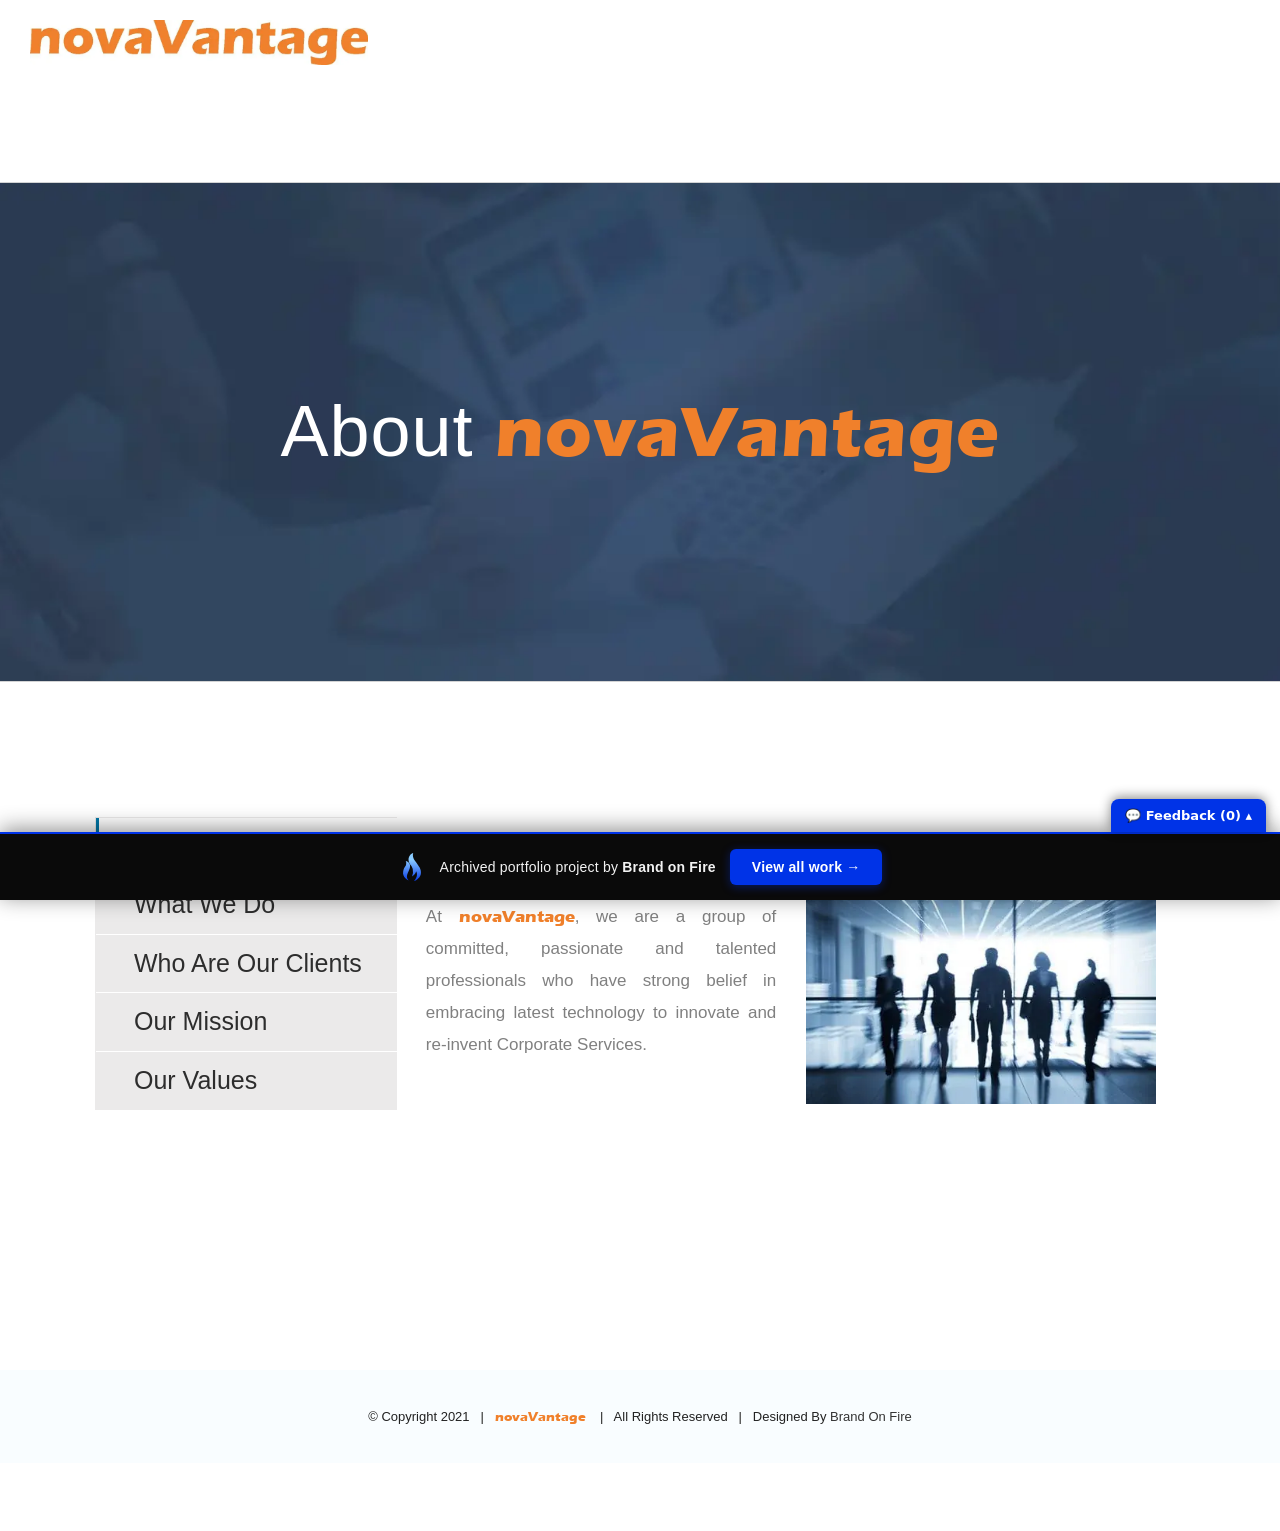
==== commit 57cd2060: "Trim to main pages; keep only referenced assets; re-encode images to WebP (max 1400px, q72)" ====
--- a/about/index.html
+++ b/about/index.html
@@ -1,6 +1,6 @@
-<!doctype html><html class="avada-html-layout-wide avada-html-header-position-top avada-is-100-percent-template ua-headlesschrome ua-headlesschrome-149 ua-headlesschrome-149-0 ua-headlesschrome-149-0-7827 ua-headlesschrome-149-0-7827-55 ua-safari ua-safari-537 ua-safari-537-36 ua-desktop ua-desktop-macintosh ua-mac_os_x ua-mac_os_x-10 ua-mac_os_x-10-15 ua-mac_os_x-10-15-7 ua-webkit ua-webkit-537 ua-webkit-537-36 js no-applicationcache geolocation history postmessage websockets localstorage sessionstorage no-websqldatabase webworkers hashchange audio canvas canvastext video webgl cssgradients multiplebgs opacity rgba inlinesvg hsla supports svgclippaths smil no-touchevents fontface generatedcontent textshadow cssanimations backgroundsize borderimage borderradius boxshadow flexbox cssreflections csstransforms csstransforms3d csstransitions" lang="en-US" prefix="og: http://ogp.me/ns# fb: http://ogp.me/ns/fb#" data-useragent="Mozilla/5.0 (Macintosh; Intel Mac OS X 10_15_7) AppleWebKit/537.36 (KHTML, like Gecko) HeadlessChrome/149.0.7827.55 Safari/537.36" data-bofp="0"><head><meta name="robots" content="noindex, nofollow"><meta http-equiv="X-UA-Compatible" content="IE=edge"><meta http-equiv="Content-Type" content="text/html; charset=utf-8"><meta name="viewport" content="width=device-width, initial-scale=1"><meta name="robots" content="index, follow, max-image-preview:large, max-snippet:-1, max-video-preview:-1"><title>About Us - novaVantage</title><link rel="canonical" href="index.html"><meta property="og:locale" content="en_US"><meta property="og:type" content="article"><meta property="og:title" content="About Us - novaVantage"><meta property="og:url" content="../about/"><meta property="og:site_name" content="novaVantage"><meta property="article:modified_time" content="2018-05-26T01:14:13+00:00"><meta name="twitter:card" content="summary_large_image"><meta name="twitter:label1" content="Est. reading time"><meta name="twitter:data1" content="6 minutes"><link rel="alternate" type="application/rss+xml" title="novaVantage » Feed" href="../feed/"><link rel="alternate" type="application/rss+xml" title="novaVantage » Comments Feed" href="../comments/feed/"><meta property="og:title" content="About Us"><meta property="og:type" content="article"><meta property="og:url" content="../about/"><meta property="og:site_name" content="novaVantage"><meta property="og:description" content="At&nbsp;novaVantage, we are a group of committed, passionate and talented professionals who have strong belief in embracing latest technology to innovate and re-invent Corporate Services.     
+<!doctype html><html class="avada-html-layout-wide avada-html-header-position-top avada-is-100-percent-template ua-headlesschrome ua-headlesschrome-149 ua-headlesschrome-149-0 ua-headlesschrome-149-0-7827 ua-headlesschrome-149-0-7827-55 ua-safari ua-safari-537 ua-safari-537-36 ua-desktop ua-desktop-macintosh ua-mac_os_x ua-mac_os_x-10 ua-mac_os_x-10-15 ua-mac_os_x-10-15-7 ua-webkit ua-webkit-537 ua-webkit-537-36 js no-applicationcache geolocation history postmessage websockets localstorage sessionstorage no-websqldatabase webworkers hashchange audio canvas canvastext video webgl cssgradients multiplebgs opacity rgba inlinesvg hsla supports svgclippaths smil no-touchevents fontface generatedcontent textshadow cssanimations backgroundsize borderimage borderradius boxshadow flexbox cssreflections csstransforms csstransforms3d csstransitions" lang="en-US" prefix="og: http://ogp.me/ns# fb: http://ogp.me/ns/fb#" data-useragent="Mozilla/5.0 (Macintosh; Intel Mac OS X 10_15_7) AppleWebKit/537.36 (KHTML, like Gecko) HeadlessChrome/149.0.7827.55 Safari/537.36" data-bofp="0"><head><meta name="robots" content="noindex, nofollow"><meta http-equiv="X-UA-Compatible" content="IE=edge"><meta http-equiv="Content-Type" content="text/html; charset=utf-8"><meta name="viewport" content="width=device-width, initial-scale=1"><meta name="robots" content="index, follow, max-image-preview:large, max-snippet:-1, max-video-preview:-1"><title>About Us - novaVantage</title><link rel="canonical" href="index.html"><meta property="og:locale" content="en_US"><meta property="og:type" content="article"><meta property="og:title" content="About Us - novaVantage"><meta property="og:url" content="../about/"><meta property="og:site_name" content="novaVantage"><meta property="article:modified_time" content="2018-05-26T01:14:13+00:00"><meta name="twitter:card" content="summary_large_image"><meta name="twitter:label1" content="Est. reading time"><meta name="twitter:data1" content="6 minutes"><meta property="og:title" content="About Us"><meta property="og:type" content="article"><meta property="og:url" content="../about/"><meta property="og:site_name" content="novaVantage"><meta property="og:description" content="At&nbsp;novaVantage, we are a group of committed, passionate and talented professionals who have strong belief in embracing latest technology to innovate and re-invent Corporate Services.     
 We offer flexible, reliable and affordable cloud-based accounting services for managing your businesses in China anytime, anywhere.
-We also act as your CFO and are your"><meta property="og:image" content="../wp-content/uploads/logo-final-1.jpg"><link rel="https://api.w.org/" href="../wp-json/"><link rel="alternate" type="application/json" href="../wp-json/wp/v2/pages/9"><link rel="EditURI" type="application/rsd+xml" title="RSD" href="../xmlrpc.php?rsd"><link rel="wlwmanifest" type="application/wlwmanifest+xml" href="../wp-includes/wlwmanifest.xml"><meta name="generator" content="WordPress 5.8.3"><link rel="shortlink" href="../?p=9"><link rel="alternate" type="application/json+oembed" href="../wp-json/oembed/1.0/embed?url=http%3A%2F%2Flocalhost%3A8622%2Fabout%2F"><link rel="alternate" type="text/xml+oembed" href="../wp-json/oembed/1.0/embed?url=http%3A%2F%2Flocalhost%3A8622%2Fabout%2F&amp;format=xml"><link rel="stylesheet" href="../style.css"><style>[data-bofp="0"]{background-color:rgb(255, 255, 255)!important}[data-bofp="1"]{background-color:rgb(255, 255, 255)!important;color:rgb(128, 128, 128)!important}[data-bofp="2"]{background-color:rgb(255, 255, 255)!important;color:rgb(128, 128, 128)!important}[data-bofp="3"]{background-color:rgb(255, 255, 255)!important;color:rgb(128, 128, 128)!important}[data-bofp="4"]{background-color:rgba(21, 41, 68, 0.79)!important;color:rgba(249, 249, 249, 0.7)!important}[data-bofp="5"]{background-color:rgb(33, 61, 101)!important;color:rgb(128, 128, 128)!important}[data-bofp="6"]{background-color:rgb(255, 255, 255)!important;color:rgb(128, 128, 128)!important}[data-bofp="7"]{background-color:rgba(255, 255, 255, 0)!important;color:rgb(128, 128, 128)!important}[data-bofp="8"]{background-color:rgb(255, 255, 255)!important;color:rgb(128, 128, 128)!important}[data-bofp="9"]{background-color:rgb(249, 253, 255)!important;color:rgb(128, 128, 128)!important}</style><meta name="robots" content="noindex, nofollow"></head><body class="page-template page-template-100-width page-template-100-width-php page page-id-9 fusion-image-hovers fusion-pagination-sizing fusion-button_type-flat fusion-button_span-no fusion-button_gradient-linear avada-image-rollover-circle-yes avada-image-rollover-no fusion-body ltr fusion-sticky-header no-tablet-sticky-header no-mobile-sticky-header no-mobile-slidingbar no-mobile-totop avada-has-rev-slider-styles fusion-disable-outline fusion-sub-menu-fade mobile-logo-pos-left layout-wide-mode avada-has-boxed-modal-shadow-none layout-scroll-offset-full avada-has-zero-margin-offset-top fusion-top-header menu-text-align-center mobile-menu-design-modern fusion-show-pagination-text fusion-header-layout-v1 avada-responsive avada-footer-fx-none avada-menu-highlight-style-background fusion-search-form-classic fusion-main-menu-search-overlay fusion-avatar-square avada-dropdown-styles avada-blog-layout-grid avada-blog-archive-layout-grid avada-header-shadow-no avada-menu-icon-position-left avada-has-megamenu-shadow avada-has-header-100-width avada-has-pagetitle-bg-full avada-has-pagetitle-bg-parallax avada-has-100-footer avada-has-breadcrumb-mobile-hidden avada-has-titlebar-bar_and_content avada-has-pagination-padding avada-flyout-menu-direction-fade avada-ec-views-v1 do-animate" style="--viewportWidth: 1366;" data-bofp="1"><a class="skip-link screen-reader-text" href="../about/index.html">Skip to content</a><div id="boxed-wrapper"><div class="fusion-sides-frame"></div><div id="wrapper" class="fusion-wrapper" data-bofp="2"><div id="home" style="position:relative;top:-1px;"></div><header class="fusion-header-wrapper"><div class="fusion-header-v1 fusion-logo-alignment fusion-logo-left fusion-sticky-menu- fusion-sticky-logo- fusion-mobile-logo-  fusion-mobile-menu-design-modern"><div class="fusion-header-sticky-height" style="height: 182px; overflow: visible;"></div><div class="fusion-header" style="height: 182px; overflow: visible; top: 0px;" data-bofp="3"><div class="fusion-row"><div class="fusion-logo" data-margin-top="20px" data-margin-bottom="20px" data-margin-left="0px" data-margin-right="0px"><a class="fusion-logo-link" href="../index.html"><img src="../_a/95857ed793bb.webp" width="1000" height="133" alt="novaVantage Logo" data-retina_logo_url="" class="fusion-standard-logo" decoding="sync"></a></div>		<nav class="fusion-main-menu" aria-label="Main Menu"><div class="fusion-overlay-search" style="max-width: 942.546px;">		<form role="search" class="searchform fusion-search-form  fusion-search-form-classic" method="get" action="../index.html"><div class="fusion-search-form-content"><div class="fusion-search-field search-field"><label><span class="screen-reader-text">Search for:</span><input type="search" value="" name="s" class="s" placeholder="Search..." required="" aria-required="true" aria-label="Search..." data-bofp="4"></label></div><div class="fusion-search-button search-button"><input type="submit" class="fusion-search-submit searchsubmit" aria-label="Search" value=""></div></div></form><div class="fusion-search-spacer"></div><a href="../about/index.html" role="button" aria-label="Close Search" class="fusion-close-search"></a></div><ul id="menu-main-menu" class="fusion-menu"><li id="menu-item-19" class="menu-item menu-item-type-post_type menu-item-object-page menu-item-home menu-item-19" data-item-id="19"><a href="../index.html" class="fusion-background-highlight"><span class="menu-text">HOME</span></a></li><li id="menu-item-17" class="menu-item menu-item-type-post_type menu-item-object-page current-menu-item page_item page-item-9 current_page_item menu-item-17" data-item-id="17"><a href="../about/index.html" class="fusion-background-highlight"><span class="menu-text">ABOUT US</span></a></li><li id="menu-item-1015" class="menu-item menu-item-type-post_type menu-item-object-page menu-item-1015" data-item-id="1015"><a href="../megi/index.html" class="fusion-background-highlight"><span class="menu-text">OUR PARTNERS</span></a></li><li id="menu-item-1016" class="menu-item menu-item-type-post_type menu-item-object-page menu-item-1016" data-item-id="1016"><a href="../monthly-plans/index.html" class="fusion-background-highlight"><span class="menu-text">MONTHLY PLANS</span></a></li><li id="menu-item-1014" class="menu-item menu-item-type-post_type menu-item-object-page menu-item-1014" data-item-id="1014"><a href="../blog/index.html" class="fusion-background-highlight"><span class="menu-text">BLOG</span></a></li><li id="menu-item-1085" class="menu-item menu-item-type-custom menu-item-object-custom menu-item-1085 fusion-menu-item-button" data-item-id="1085"><a href="../index.html" class="fusion-background-highlight"><span class="menu-text fusion-button button-default button-large">CONTACT</span></a></li></ul></nav>	<div class="fusion-mobile-menu-icons"><a href="../about/index.html" class="fusion-icon awb-icon-bars" aria-label="Toggle mobile menu" aria-expanded="false" aria-controls="mobile-menu-main-menu"></a></div><nav class="fusion-mobile-nav-holder fusion-mobile-menu-text-align-left" aria-label="Main Menu Mobile" style="display: none;"><ul id="mobile-menu-main-menu" class="fusion-menu"><li id="mobile-menu-item-19" class="fusion-mobile-nav-item" data-item-id="19" style=""><a href="../index.html" class="fusion-background-highlight"><span class="menu-text">HOME</span></a></li><li id="mobile-menu-item-17" class="fusion-mobile-nav-item fusion-mobile-current-nav-item" data-item-id="17" style=""><a href="../about/index.html" class="fusion-background-highlight"><span class="menu-text">ABOUT US</span></a></li><li id="mobile-menu-item-1015" class="fusion-mobile-nav-item" data-item-id="1015" style=""><a href="../megi/index.html" class="fusion-background-highlight"><span class="menu-text">OUR PARTNERS</span></a></li><li id="mobile-menu-item-1016" class="fusion-mobile-nav-item" data-item-id="1016" style=""><a href="../monthly-plans/index.html" class="fusion-background-highlight"><span class="menu-text">MONTHLY PLANS</span></a></li><li id="mobile-menu-item-1014" class="fusion-mobile-nav-item" data-item-id="1014" style=""><a href="../blog/index.html" class="fusion-background-highlight"><span class="menu-text">BLOG</span></a></li><li id="mobile-menu-item-1085" class="fusion-mobile-nav-item" data-item-id="1085" style=""><a href="../index.html" class="fusion-background-highlight"><span class="menu-text">CONTACT</span></a></li></ul></nav></div></div></div><div class="fusion-clearfix"></div></header><div id="sliders-container" class="fusion-slider-visibility"></div><div class="avada-page-titlebar-wrapper" role="banner"><div class="fusion-page-title-bar fusion-page-title-bar-breadcrumbs fusion-page-title-bar-center" data-bofp="5"><div class="fusion-page-title-row"><div class="fusion-page-title-wrapper" style="opacity: 1;"><div class="fusion-page-title-captions"><h1 class="entry-title fusion-responsive-typography-calculated" data-fontsize="72" data-lineheight="100.8px" style="--fontSize: 72; line-height: 1.4;">About <span class="nova">novaVantage</span></h1></div></div></div></div></div><main id="main" class="clearfix width-100" data-bofp="6"><div class="fusion-row" style="max-width:100%;"><section id="content" class="full-width"><div id="post-9" class="post-9 page type-page status-publish hentry"><span class="entry-title rich-snippet-hidden">About Us</span><span class="vcard rich-snippet-hidden"><span class="fn"><a href="../index.html" title="Posts by brandon" rel="author">brandon</a></span></span><span class="updated rich-snippet-hidden">2018-05-26T01:14:13+00:00</span>						<div class="post-content"><div class="fusion-fullwidth fullwidth-box fusion-builder-row-1 nonhundred-percent-fullwidth non-hundred-percent-height-scrolling fusion-equal-height-columns" style="background-color: rgba(255,255,255,0);background-position: center center;background-repeat: no-repeat;padding-top:3%;padding-right:30px;padding-bottom:3%;padding-left:30px;margin-bottom: 0px;margin-top: 0px;border-width: 0px 0px 0px 0px;border-color:#eae9e9;border-style:solid;" data-bofp="7"><div class="fusion-builder-row fusion-row"><div class="fusion-layout-column fusion_builder_column fusion-builder-column-0 fusion_builder_column_1_1 1_1 fusion-one-full fusion-column-first fusion-column-last" style="margin-top:0px;margin-bottom:20px;"><div class="fusion-column-wrapper fusion-flex-column-wrapper-legacy" style="background-position: left top; background-repeat: no-repeat; background-size: cover; padding: 0px; min-height: 399.109px; height: auto;"><div class="fusion-column-content-centered" style="min-height: 399.109px; height: auto;"><div class="fusion-column-content"><div class="fusion-tabs fusion-tabs-1 classic vertical-tabs icon-position-left"><div class="nav"><ul class="nav-tabs" role="tablist"><li class="active" role="presentation"><a class="tab-link" data-toggle="tab" role="tab" aria-controls="tab-8e7c9d4e0fe97b9a963" aria-selected="true" id="fusion-tab-whoweare" href="../about/index.html"><h4 class="fusion-tab-heading fusion-responsive-typography-calculated" data-fontsize="25" data-lineheight="37.5px" style="--fontSize: 25; line-height: 1.5; --minFontSize: 25;">Who We Are</h4></a></li><li role="presentation"><a class="tab-link" data-toggle="tab" role="tab" aria-controls="tab-b15c0580ef2e66d71ed" aria-selected="false" tabindex="-1" id="fusion-tab-whatwedo" href="../about/index.html"><h4 class="fusion-tab-heading fusion-responsive-typography-calculated" data-fontsize="25" data-lineheight="37.5px" style="--fontSize: 25; line-height: 1.5; --minFontSize: 25;">What We Do</h4></a></li><li role="presentation"><a class="tab-link" data-toggle="tab" role="tab" aria-controls="tab-546b28d4b64eef5d120" aria-selected="false" tabindex="-1" id="fusion-tab-whoareourclients" href="../about/index.html"><h4 class="fusion-tab-heading fusion-responsive-typography-calculated" data-fontsize="25" data-lineheight="37.5px" style="--fontSize: 25; line-height: 1.5; --minFontSize: 25;">Who Are Our Clients</h4></a></li><li role="presentation"><a class="tab-link" data-toggle="tab" role="tab" aria-controls="tab-a29aba2555e163ddd01" aria-selected="false" tabindex="-1" id="fusion-tab-ourmission" href="../about/index.html"><h4 class="fusion-tab-heading fusion-responsive-typography-calculated" data-fontsize="25" data-lineheight="37.5px" style="--fontSize: 25; line-height: 1.5; --minFontSize: 25;">Our Mission</h4></a></li><li role="presentation"><a class="tab-link" data-toggle="tab" role="tab" aria-controls="tab-93ddd2415f2be3bb257" aria-selected="false" tabindex="-1" id="fusion-tab-ourvalues" href="../about/index.html"><h4 class="fusion-tab-heading fusion-responsive-typography-calculated" data-fontsize="25" data-lineheight="37.5px" style="--fontSize: 25; line-height: 1.5; --minFontSize: 25;">Our Values</h4></a></li></ul></div><div class="tab-content"><div class="nav fusion-mobile-tab-nav"><ul class="nav-tabs" role="tablist"><li class="active" role="presentation"><a class="tab-link" data-toggle="tab" role="tab" aria-controls="tab-8e7c9d4e0fe97b9a963" aria-selected="true" id="mobile-fusion-tab-whoweare" href="../about/index.html"><h4 class="fusion-tab-heading fusion-responsive-typography-calculated" data-fontsize="25" data-lineheight="37.5px" style="--fontSize: 25; line-height: 1.5; --minFontSize: 25;">Who We Are</h4></a></li></ul></div><div class="tab-pane fade fusion-clearfix in active" role="tabpanel" tabindex="0" aria-labelledby="fusion-tab-whoweare" id="tab-8e7c9d4e0fe97b9a963" style="min-height: 293.5px;" data-bofp="8"><div class="fusion-builder-row fusion-builder-row-inner fusion-row"><div class="fusion-layout-column fusion_builder_column_inner fusion-builder-nested-column-0 fusion_builder_column_inner_1_2 1_2 fusion-one-half fusion-column-first" style="width:48%; margin-right: 4%;margin-top:20px;margin-bottom:20px;"><div class="fusion-column-wrapper fusion-flex-column-wrapper-legacy" style="background-position: left top; background-repeat: no-repeat; background-size: cover; padding: 0px; min-height: 249.109px; height: auto;"><div class="fusion-column-content-centered" style="min-height: 249.109px; height: auto;"><div class="fusion-column-content"><div class="fusion-text fusion-text-1"><p>At&nbsp;<span class="nova">novaVantage</span>, we are a group of committed, passionate and talented professionals who have strong belief in embracing latest technology to innovate and re-invent Corporate Services.</p></div></div></div><div class="fusion-clearfix"></div></div></div><div class="fusion-layout-column fusion_builder_column_inner fusion-builder-nested-column-1 fusion_builder_column_inner_1_2 1_2 fusion-one-half fusion-column-last" style="width:48%;margin-top:20px;margin-bottom:20px;"><div class="fusion-column-wrapper fusion-flex-column-wrapper-legacy" style="background-position: left top; background-repeat: no-repeat; background-size: cover; padding: 0px; min-height: 249.109px; height: auto;"><div class="fusion-column-content-centered" style="min-height: 249.109px; height: auto;"><div class="fusion-column-content"><div class="imageframe-align-center"><span class=" fusion-imageframe imageframe-none imageframe-1 hover-type-none"><img src="../_a/d55b8124484b.webp" alt="" class="img-responsive" decoding="sync"></span></div></div></div><div class="fusion-clearfix"></div></div></div></div></div><div class="nav fusion-mobile-tab-nav"><ul class="nav-tabs" role="tablist"><li role="presentation"><a class="tab-link" data-toggle="tab" role="tab" aria-controls="tab-b15c0580ef2e66d71ed" aria-selected="false" tabindex="-1" id="mobile-fusion-tab-whatwedo" href="../about/index.html"><h4 class="fusion-tab-heading fusion-responsive-typography-calculated" data-fontsize="25" data-lineheight="37.5px" style="--fontSize: 25; line-height: 1.5; --minFontSize: 25;">What We Do</h4></a></li></ul></div><div class="tab-pane fade fusion-clearfix" role="tabpanel" tabindex="0" aria-labelledby="fusion-tab-whatwedo" id="tab-b15c0580ef2e66d71ed" style="min-height: 293.5px;"><div class="fusion-text fusion-text-2"><p>We offer flexible, reliable and affordable cloud-based accounting services for managing your businesses in China anytime, anywhere.</p><p>We also act as your CFO and are your Trusted Advisors, helping you better understand, analyze and keep track your business performance and at the same time in compliance with regulatory requirement.</p><p>Other services include tax compliance, payroll and corporate secretarial support for your China businesses.</p></div></div><div class="nav fusion-mobile-tab-nav"><ul class="nav-tabs" role="tablist"><li role="presentation"><a class="tab-link" data-toggle="tab" role="tab" aria-controls="tab-546b28d4b64eef5d120" aria-selected="false" tabindex="-1" id="mobile-fusion-tab-whoareourclients" href="../about/index.html"><h4 class="fusion-tab-heading fusion-responsive-typography-calculated" data-fontsize="25" data-lineheight="37.5px" style="--fontSize: 25; line-height: 1.5; --minFontSize: 25;">Who Are Our Clients</h4></a></li></ul></div><div class="tab-pane fade fusion-clearfix" role="tabpanel" tabindex="0" aria-labelledby="fusion-tab-whoareourclients" id="tab-546b28d4b64eef5d120" style="min-height: 293.5px;"><div class="fusion-builder-row fusion-builder-row-inner fusion-row"><div class="fusion-layout-column fusion_builder_column_inner fusion-builder-nested-column-2 fusion_builder_column_inner_1_2 1_2 fusion-one-half fusion-column-first" style="width:48%; margin-right: 4%;margin-top:20px;margin-bottom:20px;"><div class="fusion-column-wrapper fusion-flex-column-wrapper-legacy" style="background-position: left top; background-repeat: no-repeat; background-size: cover; padding: 0px; min-height: 0px; height: auto;" data-empty-column="true"><div class="fusion-column-content-centered" style="min-height: 0px; height: auto;"><div class="fusion-column-content"><div class="fusion-text fusion-text-3"><p>Our focus is to support the growth of Startups, Medium Businesses, Entrepreneurs (“SMEs”) doing businesses in <strong><span style="color: #aa381e;">China</span></strong>, because SMEs are the key GDP contributors but have always been under-served by professionals.</p></div></div></div><div class="fusion-clearfix"></div></div></div><div class="fusion-layout-column fusion_builder_column_inner fusion-builder-nested-column-3 fusion_builder_column_inner_1_2 1_2 fusion-one-half fusion-column-last" style="width:48%;margin-top:20px;margin-bottom:20px;"><div class="fusion-column-wrapper fusion-flex-column-wrapper-legacy" style="background-position: left top; background-repeat: no-repeat; background-size: cover; padding: 0px; min-height: 0px; height: auto;" data-empty-column="true"><div class="fusion-column-content-centered" style="min-height: 0px; height: auto;"><div class="fusion-column-content"><div class="imageframe-align-center"><span class=" fusion-imageframe imageframe-none imageframe-2 hover-type-none"><img src="../_a/516514aedf1c.webp" alt="" class="img-responsive" decoding="sync"></span></div></div></div><div class="fusion-clearfix"></div></div></div></div></div><div class="nav fusion-mobile-tab-nav"><ul class="nav-tabs" role="tablist"><li role="presentation"><a class="tab-link" data-toggle="tab" role="tab" aria-controls="tab-a29aba2555e163ddd01" aria-selected="false" tabindex="-1" id="mobile-fusion-tab-ourmission" href="../about/index.html"><h4 class="fusion-tab-heading fusion-responsive-typography-calculated" data-fontsize="25" data-lineheight="37.5px" style="--fontSize: 25; line-height: 1.5; --minFontSize: 25;">Our Mission</h4></a></li></ul></div><div class="tab-pane fade fusion-clearfix" role="tabpanel" tabindex="0" aria-labelledby="fusion-tab-ourmission" id="tab-a29aba2555e163ddd01" style="min-height: 293.5px;"><div class="fusion-builder-row fusion-builder-row-inner fusion-row"><div class="fusion-layout-column fusion_builder_column_inner fusion-builder-nested-column-4 fusion_builder_column_inner_1_2 1_2 fusion-one-half fusion-column-first" style="width:48%; margin-right: 4%;margin-top:20px;margin-bottom:20px;"><div class="fusion-column-wrapper fusion-flex-column-wrapper-legacy" style="background-position: left top; background-repeat: no-repeat; background-size: cover; padding: 0px; min-height: 0px; height: auto;" data-empty-column="true"><div class="fusion-column-content-centered" style="min-height: 0px; height: auto;"><div class="fusion-column-content"><div class="fusion-text fusion-text-4"><p>Be your trusted advisor and bring you value and insights anytime anywhere you need it.</p></div></div></div><div class="fusion-clearfix"></div></div></div><div class="fusion-layout-column fusion_builder_column_inner fusion-builder-nested-column-5 fusion_builder_column_inner_1_2 1_2 fusion-one-half fusion-column-last" style="width:48%;margin-top:20px;margin-bottom:20px;"><div class="fusion-column-wrapper fusion-flex-column-wrapper-legacy" style="background-position: left top; background-repeat: no-repeat; background-size: cover; padding: 0px; min-height: 0px; height: auto;" data-empty-column="true"><div class="fusion-column-content-centered" style="min-height: 0px; height: auto;"><div class="fusion-column-content"><div class="imageframe-align-center"><span class=" fusion-imageframe imageframe-none imageframe-3 hover-type-none"><img src="../_a/4da0cccabc71.webp" alt="" class="img-responsive" decoding="sync"></span></div></div></div><div class="fusion-clearfix"></div></div></div></div></div><div class="nav fusion-mobile-tab-nav"><ul class="nav-tabs" role="tablist"><li role="presentation"><a class="tab-link" data-toggle="tab" role="tab" aria-controls="tab-93ddd2415f2be3bb257" aria-selected="false" tabindex="-1" id="mobile-fusion-tab-ourvalues" href="../about/index.html"><h4 class="fusion-tab-heading fusion-responsive-typography-calculated" data-fontsize="25" data-lineheight="37.5px" style="--fontSize: 25; line-height: 1.5; --minFontSize: 25;">Our Values</h4></a></li></ul></div><div class="tab-pane fade fusion-clearfix" role="tabpanel" tabindex="0" aria-labelledby="fusion-tab-ourvalues" id="tab-93ddd2415f2be3bb257" style="min-height: 293.5px;"><div class="fusion-builder-row fusion-builder-row-inner fusion-row"><div class="fusion-layout-column fusion_builder_column_inner fusion-builder-nested-column-6 fusion_builder_column_inner_1_2 1_2 fusion-one-half fusion-column-first" style="width:48%; margin-right: 4%;margin-top:0px;margin-bottom:0px;"><div class="fusion-column-wrapper fusion-flex-column-wrapper-legacy" style="background-position: left top; background-repeat: no-repeat; background-size: cover; padding: 0px; min-height: 0px; height: auto;" data-empty-column="true"><div class="fusion-column-content-centered" style="min-height: 0px; height: auto;"><div class="fusion-column-content"><div class="fusion-text fusion-text-5"><p style="text-align: left;"><strong>Honesty.</strong>&nbsp; We are upfront and transparent about all aspects of the relationship with our clients, employees, and vendors.</p><div class="fusion-sep-clear"></div><div class="fusion-separator fusion-full-width-sep" style="margin-left: auto;margin-right: auto;margin-top:10px;margin-bottom:10px;width:100%;"></div><div class="fusion-sep-clear"></div><p style="text-align: left;"><strong>Integrity.</strong>&nbsp; We represent our business genuinely and stand by our people.</p><div class="fusion-sep-clear"></div><div class="fusion-separator fusion-full-width-sep" style="margin-left: auto;margin-right: auto;margin-top:10px;margin-bottom:10px;width:100%;"></div><div class="fusion-sep-clear"></div><p style="text-align: left;"><strong>Professionalism.</strong>&nbsp; We seek the highest levels of business etiquette, customer service, and communication.</p></div></div></div><div class="fusion-clearfix"></div></div></div><div class="fusion-layout-column fusion_builder_column_inner fusion-builder-nested-column-7 fusion_builder_column_inner_1_2 1_2 fusion-one-half fusion-column-last" style="width:48%;margin-top:0px;margin-bottom:0px;"><div class="fusion-column-wrapper fusion-flex-column-wrapper-legacy" style="background-position: left top; background-repeat: no-repeat; background-size: cover; padding: 0px; min-height: 0px; height: auto;" data-empty-column="true"><div class="fusion-column-content-centered" style="min-height: 0px; height: auto;"><div class="fusion-column-content"><div class="imageframe-align-center"><span class=" fusion-imageframe imageframe-none imageframe-4 hover-type-none"><img src="../_a/d3badace2d89.webp" alt="" class="img-responsive" decoding="sync"></span></div></div></div><div class="fusion-clearfix"></div></div></div></div></div></div></div></div></div><div class="fusion-clearfix"></div></div></div></div></div></div></div></section></div></main><div class="fusion-footer"><footer id="footer" class="fusion-footer-copyright-area fusion-footer-copyright-center" data-bofp="9"><div class="fusion-row"><div class="fusion-copyright-content"><div class="fusion-copyright-notice" style="padding-bottom: 0px;"><div>
+We also act as your CFO and are your"><meta property="og:image" content="../wp-content/uploads/logo-final-1.jpg"><meta name="generator" content="WordPress 5.8.3"><link rel="stylesheet" href="../style.css"><style>[data-bofp="0"]{background-color:rgb(255, 255, 255)!important}[data-bofp="1"]{background-color:rgb(255, 255, 255)!important;color:rgb(128, 128, 128)!important}[data-bofp="2"]{background-color:rgb(255, 255, 255)!important;color:rgb(128, 128, 128)!important}[data-bofp="3"]{background-color:rgb(255, 255, 255)!important;color:rgb(128, 128, 128)!important}[data-bofp="4"]{background-color:rgba(21, 41, 68, 0.79)!important;color:rgba(249, 249, 249, 0.7)!important}[data-bofp="5"]{background-color:rgb(33, 61, 101)!important;color:rgb(128, 128, 128)!important}[data-bofp="6"]{background-color:rgb(255, 255, 255)!important;color:rgb(128, 128, 128)!important}[data-bofp="7"]{background-color:rgba(255, 255, 255, 0)!important;color:rgb(128, 128, 128)!important}[data-bofp="8"]{background-color:rgb(255, 255, 255)!important;color:rgb(128, 128, 128)!important}[data-bofp="9"]{background-color:rgb(249, 253, 255)!important;color:rgb(128, 128, 128)!important}</style><meta name="robots" content="noindex, nofollow"></head><body class="page-template page-template-100-width page-template-100-width-php page page-id-9 fusion-image-hovers fusion-pagination-sizing fusion-button_type-flat fusion-button_span-no fusion-button_gradient-linear avada-image-rollover-circle-yes avada-image-rollover-no fusion-body ltr fusion-sticky-header no-tablet-sticky-header no-mobile-sticky-header no-mobile-slidingbar no-mobile-totop avada-has-rev-slider-styles fusion-disable-outline fusion-sub-menu-fade mobile-logo-pos-left layout-wide-mode avada-has-boxed-modal-shadow-none layout-scroll-offset-full avada-has-zero-margin-offset-top fusion-top-header menu-text-align-center mobile-menu-design-modern fusion-show-pagination-text fusion-header-layout-v1 avada-responsive avada-footer-fx-none avada-menu-highlight-style-background fusion-search-form-classic fusion-main-menu-search-overlay fusion-avatar-square avada-dropdown-styles avada-blog-layout-grid avada-blog-archive-layout-grid avada-header-shadow-no avada-menu-icon-position-left avada-has-megamenu-shadow avada-has-header-100-width avada-has-pagetitle-bg-full avada-has-pagetitle-bg-parallax avada-has-100-footer avada-has-breadcrumb-mobile-hidden avada-has-titlebar-bar_and_content avada-has-pagination-padding avada-flyout-menu-direction-fade avada-ec-views-v1 do-animate" style="--viewportWidth: 1366;" data-bofp="1"><a class="skip-link screen-reader-text" href="../about/index.html">Skip to content</a><div id="boxed-wrapper"><div class="fusion-sides-frame"></div><div id="wrapper" class="fusion-wrapper" data-bofp="2"><div id="home" style="position:relative;top:-1px;"></div><header class="fusion-header-wrapper"><div class="fusion-header-v1 fusion-logo-alignment fusion-logo-left fusion-sticky-menu- fusion-sticky-logo- fusion-mobile-logo-  fusion-mobile-menu-design-modern"><div class="fusion-header-sticky-height" style="height: 182px; overflow: visible;"></div><div class="fusion-header" style="height: 182px; overflow: visible; top: 0px;" data-bofp="3"><div class="fusion-row"><div class="fusion-logo" data-margin-top="20px" data-margin-bottom="20px" data-margin-left="0px" data-margin-right="0px"><a class="fusion-logo-link" href="../index.html"><img src="../_a/95857ed793bb.webp" width="1000" height="133" alt="novaVantage Logo" data-retina_logo_url="" class="fusion-standard-logo" decoding="sync"></a></div>		<nav class="fusion-main-menu" aria-label="Main Menu"><div class="fusion-overlay-search" style="max-width: 942.546px;">		<form role="search" class="searchform fusion-search-form  fusion-search-form-classic" method="get" action="../index.html"><div class="fusion-search-form-content"><div class="fusion-search-field search-field"><label><span class="screen-reader-text">Search for:</span><input type="search" value="" name="s" class="s" placeholder="Search..." required="" aria-required="true" aria-label="Search..." data-bofp="4"></label></div><div class="fusion-search-button search-button"><input type="submit" class="fusion-search-submit searchsubmit" aria-label="Search" value=""></div></div></form><div class="fusion-search-spacer"></div><a href="../about/index.html" role="button" aria-label="Close Search" class="fusion-close-search"></a></div><ul id="menu-main-menu" class="fusion-menu"><li id="menu-item-19" class="menu-item menu-item-type-post_type menu-item-object-page menu-item-home menu-item-19" data-item-id="19"><a href="../index.html" class="fusion-background-highlight"><span class="menu-text">HOME</span></a></li><li id="menu-item-17" class="menu-item menu-item-type-post_type menu-item-object-page current-menu-item page_item page-item-9 current_page_item menu-item-17" data-item-id="17"><a href="../about/index.html" class="fusion-background-highlight"><span class="menu-text">ABOUT US</span></a></li><li id="menu-item-1015" class="menu-item menu-item-type-post_type menu-item-object-page menu-item-1015" data-item-id="1015"><a href="../megi/index.html" class="fusion-background-highlight"><span class="menu-text">OUR PARTNERS</span></a></li><li id="menu-item-1016" class="menu-item menu-item-type-post_type menu-item-object-page menu-item-1016" data-item-id="1016"><a href="../monthly-plans/index.html" class="fusion-background-highlight"><span class="menu-text">MONTHLY PLANS</span></a></li><li id="menu-item-1014" class="menu-item menu-item-type-post_type menu-item-object-page menu-item-1014" data-item-id="1014"><a href="../blog/index.html" class="fusion-background-highlight"><span class="menu-text">BLOG</span></a></li><li id="menu-item-1085" class="menu-item menu-item-type-custom menu-item-object-custom menu-item-1085 fusion-menu-item-button" data-item-id="1085"><a href="../index.html" class="fusion-background-highlight"><span class="menu-text fusion-button button-default button-large">CONTACT</span></a></li></ul></nav>	<div class="fusion-mobile-menu-icons"><a href="../about/index.html" class="fusion-icon awb-icon-bars" aria-label="Toggle mobile menu" aria-expanded="false" aria-controls="mobile-menu-main-menu"></a></div><nav class="fusion-mobile-nav-holder fusion-mobile-menu-text-align-left" aria-label="Main Menu Mobile" style="display: none;"><ul id="mobile-menu-main-menu" class="fusion-menu"><li id="mobile-menu-item-19" class="fusion-mobile-nav-item" data-item-id="19" style=""><a href="../index.html" class="fusion-background-highlight"><span class="menu-text">HOME</span></a></li><li id="mobile-menu-item-17" class="fusion-mobile-nav-item fusion-mobile-current-nav-item" data-item-id="17" style=""><a href="../about/index.html" class="fusion-background-highlight"><span class="menu-text">ABOUT US</span></a></li><li id="mobile-menu-item-1015" class="fusion-mobile-nav-item" data-item-id="1015" style=""><a href="../megi/index.html" class="fusion-background-highlight"><span class="menu-text">OUR PARTNERS</span></a></li><li id="mobile-menu-item-1016" class="fusion-mobile-nav-item" data-item-id="1016" style=""><a href="../monthly-plans/index.html" class="fusion-background-highlight"><span class="menu-text">MONTHLY PLANS</span></a></li><li id="mobile-menu-item-1014" class="fusion-mobile-nav-item" data-item-id="1014" style=""><a href="../blog/index.html" class="fusion-background-highlight"><span class="menu-text">BLOG</span></a></li><li id="mobile-menu-item-1085" class="fusion-mobile-nav-item" data-item-id="1085" style=""><a href="../index.html" class="fusion-background-highlight"><span class="menu-text">CONTACT</span></a></li></ul></nav></div></div></div><div class="fusion-clearfix"></div></header><div id="sliders-container" class="fusion-slider-visibility"></div><div class="avada-page-titlebar-wrapper" role="banner"><div class="fusion-page-title-bar fusion-page-title-bar-breadcrumbs fusion-page-title-bar-center" data-bofp="5"><div class="fusion-page-title-row"><div class="fusion-page-title-wrapper" style="opacity: 1;"><div class="fusion-page-title-captions"><h1 class="entry-title fusion-responsive-typography-calculated" data-fontsize="72" data-lineheight="100.8px" style="--fontSize: 72; line-height: 1.4;">About <span class="nova">novaVantage</span></h1></div></div></div></div></div><main id="main" class="clearfix width-100" data-bofp="6"><div class="fusion-row" style="max-width:100%;"><section id="content" class="full-width"><div id="post-9" class="post-9 page type-page status-publish hentry"><span class="entry-title rich-snippet-hidden">About Us</span><span class="vcard rich-snippet-hidden"><span class="fn"><a href="../index.html" title="Posts by brandon" rel="author">brandon</a></span></span><span class="updated rich-snippet-hidden">2018-05-26T01:14:13+00:00</span>						<div class="post-content"><div class="fusion-fullwidth fullwidth-box fusion-builder-row-1 nonhundred-percent-fullwidth non-hundred-percent-height-scrolling fusion-equal-height-columns" style="background-color: rgba(255,255,255,0);background-position: center center;background-repeat: no-repeat;padding-top:3%;padding-right:30px;padding-bottom:3%;padding-left:30px;margin-bottom: 0px;margin-top: 0px;border-width: 0px 0px 0px 0px;border-color:#eae9e9;border-style:solid;" data-bofp="7"><div class="fusion-builder-row fusion-row"><div class="fusion-layout-column fusion_builder_column fusion-builder-column-0 fusion_builder_column_1_1 1_1 fusion-one-full fusion-column-first fusion-column-last" style="margin-top:0px;margin-bottom:20px;"><div class="fusion-column-wrapper fusion-flex-column-wrapper-legacy" style="background-position: left top; background-repeat: no-repeat; background-size: cover; padding: 0px; min-height: 399.109px; height: auto;"><div class="fusion-column-content-centered" style="min-height: 399.109px; height: auto;"><div class="fusion-column-content"><div class="fusion-tabs fusion-tabs-1 classic vertical-tabs icon-position-left"><div class="nav"><ul class="nav-tabs" role="tablist"><li class="active" role="presentation"><a class="tab-link" data-toggle="tab" role="tab" aria-controls="tab-8e7c9d4e0fe97b9a963" aria-selected="true" id="fusion-tab-whoweare" href="../about/index.html"><h4 class="fusion-tab-heading fusion-responsive-typography-calculated" data-fontsize="25" data-lineheight="37.5px" style="--fontSize: 25; line-height: 1.5; --minFontSize: 25;">Who We Are</h4></a></li><li role="presentation"><a class="tab-link" data-toggle="tab" role="tab" aria-controls="tab-b15c0580ef2e66d71ed" aria-selected="false" tabindex="-1" id="fusion-tab-whatwedo" href="../about/index.html"><h4 class="fusion-tab-heading fusion-responsive-typography-calculated" data-fontsize="25" data-lineheight="37.5px" style="--fontSize: 25; line-height: 1.5; --minFontSize: 25;">What We Do</h4></a></li><li role="presentation"><a class="tab-link" data-toggle="tab" role="tab" aria-controls="tab-546b28d4b64eef5d120" aria-selected="false" tabindex="-1" id="fusion-tab-whoareourclients" href="../about/index.html"><h4 class="fusion-tab-heading fusion-responsive-typography-calculated" data-fontsize="25" data-lineheight="37.5px" style="--fontSize: 25; line-height: 1.5; --minFontSize: 25;">Who Are Our Clients</h4></a></li><li role="presentation"><a class="tab-link" data-toggle="tab" role="tab" aria-controls="tab-a29aba2555e163ddd01" aria-selected="false" tabindex="-1" id="fusion-tab-ourmission" href="../about/index.html"><h4 class="fusion-tab-heading fusion-responsive-typography-calculated" data-fontsize="25" data-lineheight="37.5px" style="--fontSize: 25; line-height: 1.5; --minFontSize: 25;">Our Mission</h4></a></li><li role="presentation"><a class="tab-link" data-toggle="tab" role="tab" aria-controls="tab-93ddd2415f2be3bb257" aria-selected="false" tabindex="-1" id="fusion-tab-ourvalues" href="../about/index.html"><h4 class="fusion-tab-heading fusion-responsive-typography-calculated" data-fontsize="25" data-lineheight="37.5px" style="--fontSize: 25; line-height: 1.5; --minFontSize: 25;">Our Values</h4></a></li></ul></div><div class="tab-content"><div class="nav fusion-mobile-tab-nav"><ul class="nav-tabs" role="tablist"><li class="active" role="presentation"><a class="tab-link" data-toggle="tab" role="tab" aria-controls="tab-8e7c9d4e0fe97b9a963" aria-selected="true" id="mobile-fusion-tab-whoweare" href="../about/index.html"><h4 class="fusion-tab-heading fusion-responsive-typography-calculated" data-fontsize="25" data-lineheight="37.5px" style="--fontSize: 25; line-height: 1.5; --minFontSize: 25;">Who We Are</h4></a></li></ul></div><div class="tab-pane fade fusion-clearfix in active" role="tabpanel" tabindex="0" aria-labelledby="fusion-tab-whoweare" id="tab-8e7c9d4e0fe97b9a963" style="min-height: 293.5px;" data-bofp="8"><div class="fusion-builder-row fusion-builder-row-inner fusion-row"><div class="fusion-layout-column fusion_builder_column_inner fusion-builder-nested-column-0 fusion_builder_column_inner_1_2 1_2 fusion-one-half fusion-column-first" style="width:48%; margin-right: 4%;margin-top:20px;margin-bottom:20px;"><div class="fusion-column-wrapper fusion-flex-column-wrapper-legacy" style="background-position: left top; background-repeat: no-repeat; background-size: cover; padding: 0px; min-height: 249.109px; height: auto;"><div class="fusion-column-content-centered" style="min-height: 249.109px; height: auto;"><div class="fusion-column-content"><div class="fusion-text fusion-text-1"><p>At&nbsp;<span class="nova">novaVantage</span>, we are a group of committed, passionate and talented professionals who have strong belief in embracing latest technology to innovate and re-invent Corporate Services.</p></div></div></div><div class="fusion-clearfix"></div></div></div><div class="fusion-layout-column fusion_builder_column_inner fusion-builder-nested-column-1 fusion_builder_column_inner_1_2 1_2 fusion-one-half fusion-column-last" style="width:48%;margin-top:20px;margin-bottom:20px;"><div class="fusion-column-wrapper fusion-flex-column-wrapper-legacy" style="background-position: left top; background-repeat: no-repeat; background-size: cover; padding: 0px; min-height: 249.109px; height: auto;"><div class="fusion-column-content-centered" style="min-height: 249.109px; height: auto;"><div class="fusion-column-content"><div class="imageframe-align-center"><span class=" fusion-imageframe imageframe-none imageframe-1 hover-type-none"><img src="../_a/d55b8124484b.webp" alt="" class="img-responsive" decoding="sync"></span></div></div></div><div class="fusion-clearfix"></div></div></div></div></div><div class="nav fusion-mobile-tab-nav"><ul class="nav-tabs" role="tablist"><li role="presentation"><a class="tab-link" data-toggle="tab" role="tab" aria-controls="tab-b15c0580ef2e66d71ed" aria-selected="false" tabindex="-1" id="mobile-fusion-tab-whatwedo" href="../about/index.html"><h4 class="fusion-tab-heading fusion-responsive-typography-calculated" data-fontsize="25" data-lineheight="37.5px" style="--fontSize: 25; line-height: 1.5; --minFontSize: 25;">What We Do</h4></a></li></ul></div><div class="tab-pane fade fusion-clearfix" role="tabpanel" tabindex="0" aria-labelledby="fusion-tab-whatwedo" id="tab-b15c0580ef2e66d71ed" style="min-height: 293.5px;"><div class="fusion-text fusion-text-2"><p>We offer flexible, reliable and affordable cloud-based accounting services for managing your businesses in China anytime, anywhere.</p><p>We also act as your CFO and are your Trusted Advisors, helping you better understand, analyze and keep track your business performance and at the same time in compliance with regulatory requirement.</p><p>Other services include tax compliance, payroll and corporate secretarial support for your China businesses.</p></div></div><div class="nav fusion-mobile-tab-nav"><ul class="nav-tabs" role="tablist"><li role="presentation"><a class="tab-link" data-toggle="tab" role="tab" aria-controls="tab-546b28d4b64eef5d120" aria-selected="false" tabindex="-1" id="mobile-fusion-tab-whoareourclients" href="../about/index.html"><h4 class="fusion-tab-heading fusion-responsive-typography-calculated" data-fontsize="25" data-lineheight="37.5px" style="--fontSize: 25; line-height: 1.5; --minFontSize: 25;">Who Are Our Clients</h4></a></li></ul></div><div class="tab-pane fade fusion-clearfix" role="tabpanel" tabindex="0" aria-labelledby="fusion-tab-whoareourclients" id="tab-546b28d4b64eef5d120" style="min-height: 293.5px;"><div class="fusion-builder-row fusion-builder-row-inner fusion-row"><div class="fusion-layout-column fusion_builder_column_inner fusion-builder-nested-column-2 fusion_builder_column_inner_1_2 1_2 fusion-one-half fusion-column-first" style="width:48%; margin-right: 4%;margin-top:20px;margin-bottom:20px;"><div class="fusion-column-wrapper fusion-flex-column-wrapper-legacy" style="background-position: left top; background-repeat: no-repeat; background-size: cover; padding: 0px; min-height: 0px; height: auto;" data-empty-column="true"><div class="fusion-column-content-centered" style="min-height: 0px; height: auto;"><div class="fusion-column-content"><div class="fusion-text fusion-text-3"><p>Our focus is to support the growth of Startups, Medium Businesses, Entrepreneurs (“SMEs”) doing businesses in <strong><span style="color: #aa381e;">China</span></strong>, because SMEs are the key GDP contributors but have always been under-served by professionals.</p></div></div></div><div class="fusion-clearfix"></div></div></div><div class="fusion-layout-column fusion_builder_column_inner fusion-builder-nested-column-3 fusion_builder_column_inner_1_2 1_2 fusion-one-half fusion-column-last" style="width:48%;margin-top:20px;margin-bottom:20px;"><div class="fusion-column-wrapper fusion-flex-column-wrapper-legacy" style="background-position: left top; background-repeat: no-repeat; background-size: cover; padding: 0px; min-height: 0px; height: auto;" data-empty-column="true"><div class="fusion-column-content-centered" style="min-height: 0px; height: auto;"><div class="fusion-column-content"><div class="imageframe-align-center"><span class=" fusion-imageframe imageframe-none imageframe-2 hover-type-none"><img src="../_a/516514aedf1c.webp" alt="" class="img-responsive" decoding="sync"></span></div></div></div><div class="fusion-clearfix"></div></div></div></div></div><div class="nav fusion-mobile-tab-nav"><ul class="nav-tabs" role="tablist"><li role="presentation"><a class="tab-link" data-toggle="tab" role="tab" aria-controls="tab-a29aba2555e163ddd01" aria-selected="false" tabindex="-1" id="mobile-fusion-tab-ourmission" href="../about/index.html"><h4 class="fusion-tab-heading fusion-responsive-typography-calculated" data-fontsize="25" data-lineheight="37.5px" style="--fontSize: 25; line-height: 1.5; --minFontSize: 25;">Our Mission</h4></a></li></ul></div><div class="tab-pane fade fusion-clearfix" role="tabpanel" tabindex="0" aria-labelledby="fusion-tab-ourmission" id="tab-a29aba2555e163ddd01" style="min-height: 293.5px;"><div class="fusion-builder-row fusion-builder-row-inner fusion-row"><div class="fusion-layout-column fusion_builder_column_inner fusion-builder-nested-column-4 fusion_builder_column_inner_1_2 1_2 fusion-one-half fusion-column-first" style="width:48%; margin-right: 4%;margin-top:20px;margin-bottom:20px;"><div class="fusion-column-wrapper fusion-flex-column-wrapper-legacy" style="background-position: left top; background-repeat: no-repeat; background-size: cover; padding: 0px; min-height: 0px; height: auto;" data-empty-column="true"><div class="fusion-column-content-centered" style="min-height: 0px; height: auto;"><div class="fusion-column-content"><div class="fusion-text fusion-text-4"><p>Be your trusted advisor and bring you value and insights anytime anywhere you need it.</p></div></div></div><div class="fusion-clearfix"></div></div></div><div class="fusion-layout-column fusion_builder_column_inner fusion-builder-nested-column-5 fusion_builder_column_inner_1_2 1_2 fusion-one-half fusion-column-last" style="width:48%;margin-top:20px;margin-bottom:20px;"><div class="fusion-column-wrapper fusion-flex-column-wrapper-legacy" style="background-position: left top; background-repeat: no-repeat; background-size: cover; padding: 0px; min-height: 0px; height: auto;" data-empty-column="true"><div class="fusion-column-content-centered" style="min-height: 0px; height: auto;"><div class="fusion-column-content"><div class="imageframe-align-center"><span class=" fusion-imageframe imageframe-none imageframe-3 hover-type-none"><img src="../_a/4da0cccabc71.webp" alt="" class="img-responsive" decoding="sync"></span></div></div></div><div class="fusion-clearfix"></div></div></div></div></div><div class="nav fusion-mobile-tab-nav"><ul class="nav-tabs" role="tablist"><li role="presentation"><a class="tab-link" data-toggle="tab" role="tab" aria-controls="tab-93ddd2415f2be3bb257" aria-selected="false" tabindex="-1" id="mobile-fusion-tab-ourvalues" href="../about/index.html"><h4 class="fusion-tab-heading fusion-responsive-typography-calculated" data-fontsize="25" data-lineheight="37.5px" style="--fontSize: 25; line-height: 1.5; --minFontSize: 25;">Our Values</h4></a></li></ul></div><div class="tab-pane fade fusion-clearfix" role="tabpanel" tabindex="0" aria-labelledby="fusion-tab-ourvalues" id="tab-93ddd2415f2be3bb257" style="min-height: 293.5px;"><div class="fusion-builder-row fusion-builder-row-inner fusion-row"><div class="fusion-layout-column fusion_builder_column_inner fusion-builder-nested-column-6 fusion_builder_column_inner_1_2 1_2 fusion-one-half fusion-column-first" style="width:48%; margin-right: 4%;margin-top:0px;margin-bottom:0px;"><div class="fusion-column-wrapper fusion-flex-column-wrapper-legacy" style="background-position: left top; background-repeat: no-repeat; background-size: cover; padding: 0px; min-height: 0px; height: auto;" data-empty-column="true"><div class="fusion-column-content-centered" style="min-height: 0px; height: auto;"><div class="fusion-column-content"><div class="fusion-text fusion-text-5"><p style="text-align: left;"><strong>Honesty.</strong>&nbsp; We are upfront and transparent about all aspects of the relationship with our clients, employees, and vendors.</p><div class="fusion-sep-clear"></div><div class="fusion-separator fusion-full-width-sep" style="margin-left: auto;margin-right: auto;margin-top:10px;margin-bottom:10px;width:100%;"></div><div class="fusion-sep-clear"></div><p style="text-align: left;"><strong>Integrity.</strong>&nbsp; We represent our business genuinely and stand by our people.</p><div class="fusion-sep-clear"></div><div class="fusion-separator fusion-full-width-sep" style="margin-left: auto;margin-right: auto;margin-top:10px;margin-bottom:10px;width:100%;"></div><div class="fusion-sep-clear"></div><p style="text-align: left;"><strong>Professionalism.</strong>&nbsp; We seek the highest levels of business etiquette, customer service, and communication.</p></div></div></div><div class="fusion-clearfix"></div></div></div><div class="fusion-layout-column fusion_builder_column_inner fusion-builder-nested-column-7 fusion_builder_column_inner_1_2 1_2 fusion-one-half fusion-column-last" style="width:48%;margin-top:0px;margin-bottom:0px;"><div class="fusion-column-wrapper fusion-flex-column-wrapper-legacy" style="background-position: left top; background-repeat: no-repeat; background-size: cover; padding: 0px; min-height: 0px; height: auto;" data-empty-column="true"><div class="fusion-column-content-centered" style="min-height: 0px; height: auto;"><div class="fusion-column-content"><div class="imageframe-align-center"><span class=" fusion-imageframe imageframe-none imageframe-4 hover-type-none"><img src="../_a/d3badace2d89.webp" alt="" class="img-responsive" decoding="sync"></span></div></div></div><div class="fusion-clearfix"></div></div></div></div></div></div></div></div></div><div class="fusion-clearfix"></div></div></div></div></div></div></div></section></div></main><div class="fusion-footer"><footer id="footer" class="fusion-footer-copyright-area fusion-footer-copyright-center" data-bofp="9"><div class="fusion-row"><div class="fusion-copyright-content"><div class="fusion-copyright-notice" style="padding-bottom: 0px;"><div>
 		© Copyright 2021&nbsp;&nbsp;&nbsp;|&nbsp;&nbsp;&nbsp;<span class="nova">novaVantage</span> &nbsp;&nbsp;&nbsp;|&nbsp;&nbsp;&nbsp;All Rights Reserved&nbsp;&nbsp;&nbsp;|&nbsp;&nbsp;&nbsp;Designed By <a href="#" target="_blank">Brand On Fire</a>	</div></div></div></div></footer></div><div class="fusion-sliding-bar-wrapper"></div></div></div><div class="fusion-top-frame"></div><div class="fusion-bottom-frame"></div><div class="fusion-boxed-shadow"></div><a class="fusion-one-page-text-link fusion-page-load-link" tabindex="-1" href="../about/index.html" aria-hidden="true">Page load link</a><div class="avada-footer-scripts"><div class="fusion-privacy-bar fusion-privacy-bar-bottom"><div class="fusion-privacy-bar-main"><span>					</span><a href="../about/index.html" class="fusion-privacy-bar-acceptance fusion-button fusion-button-default fusion-button-default-size fusion-button-span-no" data-alt-text="Update Settings" data-orig-text=""></a></div></div></div><div class="to-top-container to-top-right"><a href="../about/index.html" id="toTop" class="fusion-top-top-link"><span class="screen-reader-text">Go to Top</span></a></div><!-- bof-portfolio-bar --><a href="https://brandonfire.com/portfolio/" id="bof-portfolio-bar" rel="noopener" style="position:fixed;left:0;right:0;bottom:0;z-index:2147483647;display:flex;align-items:center;justify-content:center;gap:14px;flex-wrap:wrap;background:#0a0a0a;color:#ffffff !important;font-family:Inter,-apple-system,BlinkMacSystemFont,'Segoe UI',Roboto,Helvetica,Arial,sans-serif;font-size:14px;font-weight:500;line-height:1;letter-spacing:.2px;padding:15px 18px;text-decoration:none !important;box-shadow:0 -3px 22px rgba(0,0,0,.45);border-top:2px solid #0033e7;box-sizing:border-box;"><img src="[data-uri]" alt="" width="28" height="28" style="display:block;flex:0 0 auto;width:28px;height:28px;"><span style="opacity:.95;color:#fff;">Archived portfolio project by <strong style="font-weight:700;color:#fff;">Brand&nbsp;on&nbsp;Fire</strong></span><span style="background:#0033e7;color:#fff;padding:11px 22px;border-radius:6px;font-weight:700;font-size:14px;white-space:nowrap;box-shadow:0 2px 10px rgba(0,51,231,.4);">View&nbsp;all&nbsp;work&nbsp;&rarr;</span></a><script>(function(){function p(){var b=document.getElementById("bof-portfolio-bar");if(b&&document.body)document.body.style.setProperty("padding-bottom",b.offsetHeight+"px","important");}if(document.readyState!=="loading")p();else document.addEventListener("DOMContentLoaded",p);window.addEventListener("resize",p);})();</script><script>/* Brand on Fire portfolio feedback collector. One shared origin (brand-on-fire.github.io) => one shared
    localStorage; every comment is stamped with the site + page. Shadow DOM so the host site's CSS / its
    pointer-events:none form-disable can't touch it. Shows this site's prior comments at the bottom, with a
--- a/style.css
+++ b/style.css
@@ -1 +1 @@
-div.wpcf7 .screen-reader-response{position:absolute;overflow:hidden;clip:rect(1px,1px,1px,1px);height:1px;width:1px;margin:0px;padding:0px;border:0px;}div.wpcf7-response-output{margin:2em 0.5em 1em;padding:0.2em 1em;border:2px solid rgb(255,0,0);}.wpcf7-form-control-wrap{position:relative;}:root{--button_padding:11px 23px;--button_font_size:13px;--button_line_height:16px;}@font-face{font-family:"Eras Bold";src:url(_a/f96d14f92535.woff2) format("woff2");font-weight:normal;font-style:normal;font-display:block;}@font-face{font-weight:normal;font-style:normal;font-display:block;}[class*=" awb-icon-"],[class^="awb-icon-"]{font-style:normal;font-weight:400;font-variant:normal;text-transform:none;line-height:1;-webkit-font-smoothing:antialiased;font-family:awb-icons !important;}@keyframes move{0%,32%{margin-left:-2.74em;}33%,66%{margin-left:0px;}100%,67%{margin-left:2.74em;}}*{box-sizing:border-box;}input[type="date"],input[type="datetime-local"],input[type="datetime"],input[type="email"],input[type="month"],input[type="number"],input[type="password"],input[type="search"],input[type="submit"],input[type="tel"],input[type="text"],input[type="time"],input[type="url"],input[type="week"],textarea{appearance:none;border-radius:0px;}html{overflow:hidden scroll;}body{margin:0px;color:rgb(116,116,116);min-width:320px;text-size-adjust:100%;font:13px / 20px PTSansRegular,Arial,Helvetica,sans-serif;}#wrapper{overflow:visible;}img{border-style:none;vertical-align:top;max-width:100%;height:auto;}a{text-decoration:none;}input,select,textarea{font-family:Arial,Helvetica,sans-serif;vertical-align:middle;color:rgb(0,0,0);}fieldset,form{margin:0px;padding:0px;border-style:none;}#wrapper .product-category a h2.woocommerce-loop-category__title,.fusion-main-menu > ul > li > a .fusion-menu-description,a,a::after,a::before{transition-property:color,background-color,border-color;transition-duration:0.2s;transition-timing-function:linear;}#main{padding:55px 10px 45px;clear:both;}#main .columns h2{margin:0px;line-height:35px;}.col .heading{overflow:hidden;margin:0px 0px 15px;}.col p{margin:0px 0px 23px;}h2{color:rgb(51,51,51);margin:0px 0px 20px;}.content-boxes .heading .fontawesome-icon{float:left;}.review{width:100%;}#content{width:71.1702%;float:left;min-height:1px;}#content.full-width{width:100%;}.comment-form input,.s{float:none;}#tribe-bar-form input[type="text"],.input-text,.tribe-bar-disabled #tribe-bar-form .tribe-bar-filters input[type="text"],input[type="date"],input[type="email"],input[type="number"],input[type="password"],input[type="phone-number"],input[type="text"],input[type="time"]{border:1px solid rgb(210,210,210);font-size:13px;color:rgb(116,116,116);padding:8px 15px;width:100%;box-sizing:border-box;}.fusion-post-content p,.post-content p{margin:0px 0px 20px;}.fusion-post-content blockquote,.post-content blockquote{background:rgb(245,245,245);font:13px / 20px PTSansItalic,arial,helvetica,sans-serif;color:rgb(68,68,68);border-left:4px solid rgb(101,188,123);padding:15px;margin-top:2em;margin-bottom:2em;}.fusion-post-content blockquote:last-child,.post-content blockquote:last-child{margin-bottom:0px;}.fontawesome-icon{display:inline-block;float:left;}.fontawesome-icon{margin-right:10px;}.main-flex{overflow:hidden;width:100%;margin-left:auto;margin-right:auto;}.meta .fusion-date,.post-content blockquote,.review blockquote q{font-style:italic;}.layout-wide-mode #wrapper{width:100%;max-width:none;}#sliders-container{position:relative;}.fusion-privacy-bar{padding:15px 30px;position:fixed;width:100%;z-index:99999;display:none;max-height:100vh;overflow:auto;}.fusion-privacy-bar .fusion-privacy-bar-acceptance{width:auto;}.fusion-privacy-bar-bottom{bottom:0px;}.fusion-privacy-bar .fusion-privacy-bar-main{display:flex;align-items:center;justify-content:center;margin:0px -15px;}.fusion-privacy-bar .fusion-privacy-bar-main .fusion-privacy-bar-acceptance,.fusion-privacy-bar .fusion-privacy-bar-main > span{margin:0px 15px;}.searchform .fusion-search-form-content{display:flex;align-items:center;overflow:hidden;width:100%;}.searchform .fusion-search-form-content .fusion-search-field{flex-grow:1;}.searchform .fusion-search-form-content .fusion-search-field input{background-color:rgb(255,255,255);border:1px solid rgb(210,210,210);color:rgb(116,116,116);font-size:13px;padding:8px 15px;height:33px;width:100%;box-sizing:border-box;margin:0px;outline:0px;}.searchform .fusion-search-form-content .fusion-search-button input[type="submit"]{background:rgb(0,0,0);border-width:medium;border-style:none;border-color:currentcolor;border-image:initial;border-radius:0px;color:rgb(255,255,255);font-size:1em;height:33px;line-height:33px;margin:0px;padding:0px;width:33px;text-indent:0px;cursor:pointer;font-family:awb-icons;font-weight:400;text-shadow:none;-webkit-font-smoothing:antialiased;transition:0.2s;}.fusion-main-menu-search-overlay .fusion-main-menu > .fusion-menu{display:flex;flex-wrap:wrap;transition:opacity 0.8s cubic-bezier(0.8,0,0.25,1),transform 0.8s cubic-bezier(0.8,0,0.25,1);}.fusion-main-menu-search-overlay .fusion-main-menu > .fusion-overlay-search{display:flex;visibility:hidden;align-items:center;opacity:0;position:absolute;top:50%;left:50%;transform:translate(-50%,-150%);width:100%;transition:opacity 0.8s cubic-bezier(0.8,0,0.25,1),transform 0.8s cubic-bezier(0.8,0,0.25,1);}.fusion-main-menu-search-overlay .fusion-main-menu > .fusion-overlay-search .fusion-search-form{flex-grow:2;}.fusion-main-menu-search-overlay .fusion-main-menu > .fusion-overlay-search .fusion-close-search{overflow:hidden;position:relative;display:inline-block;}.fusion-overlay-search{position:absolute;opacity:0;}.flex-control-nav,.flex-direction-nav,.flexslider .slides{margin:0px;padding:0px;list-style:none;z-index:1000;}.flexslider{margin:0px;padding:0px;}.flexslider .slides{overflow:hidden;}.flexslider .slides li{display:none;backface-visibility:hidden;}.flex-control-nav,.flex-direction-nav,.flexslider .slides{z-index:2;}.flexslider{margin:0px 0px 60px;background-color:transparent;position:relative;}.main-flex{margin-bottom:0px;}.fusion-row{margin:0px auto;}bold,strong{font-weight:bolder;}.screen-reader-text{border:0px;clip:rect(1px,1px,1px,1px);clip-path:inset(50%);height:1px;margin:-1px;overflow:hidden;padding:0px;width:1px;position:absolute !important;overflow-wrap:normal !important;}@keyframes fusion-bounce-delay{0%,100%,80%{transform:scale(0);}40%{transform:scale(1);}}@keyframes fusion-rotate{0%{transform:rotate(0deg);}100%{transform:rotate(360deg);}}.post-content p{margin-top:0px;margin-bottom:20px;}blockquote{margin-top:2em;margin-bottom:2em;padding:15px;background:rgb(245,245,245);border-left:4px solid rgb(101,188,123);font:italic 13px / 20px PTSansItalic,arial,helvetica,sans-serif;color:rgb(68,68,68);}blockquote:last-child{margin-bottom:0px;}.rich-snippet-hidden{display:none;}.fusion-page-load-link{display:none;}.fusion-disable-outline input,.fusion-disable-outline select,.fusion-disable-outline textarea{outline:0px;}.parallax-inner{min-height:150px;}.avada-html-layout-boxed,.avada-html-layout-boxed body,.avada-html-layout-boxed body.custom-background,html:not(.avada-html-layout-boxed):not(.avada-html-layout-framed),html:not(.avada-html-layout-boxed):not(.avada-html-layout-framed) body{background-color:rgb(255,255,255);background-blend-mode:normal;}body{background-image:none;background-repeat:no-repeat;}#main,.layout-boxed-mode #main,.layout-boxed-mode.avada-footer-fx-sticky .above-footer-wrapper,.layout-boxed-mode.avada-footer-fx-sticky-with-parallax-bg-image .above-footer-wrapper,.layout-wide-mode #main,.layout-wide-mode #wrapper,body,html,html body.custom-background{background-color:rgb(255,255,255);}#main,.wrapper_blank #main{background-image:none;background-repeat:no-repeat;}#nav ul li > a:hover,#sticky-nav ul li > a:hover,#wrapper .post-content blockquote,#wrapper .tagcloud a:hover,.comment-text blockquote,.fusion-body blockquote,.fusion-hide-pagination-text .pagination-next:hover,.fusion-hide-pagination-text .pagination-prev:hover,.fusion-pagination .current,.fusion-pagination .page-numbers.current,.fusion-pagination .page-numbers:hover,.pagination .current,.pagination a.inactive:hover,.progress-bar-content{border-color:rgb(0,120,168);}#toTop{background-color:rgb(51,51,51);border-radius:4px 4px 0px 0px;bottom:0px;height:35px;position:fixed;text-align:center;width:48px;opacity:0;z-index:100000;transition:opacity 0.4s ease-in-out,background 0.2s ease-in-out;line-height:1;pointer-events:none;}.to-top-container #toTop{border-radius:6px 6px 0px 0px;}.to-top-right #toTop{right:75px;}.fusion-slider-container{position:relative;margin-left:auto;margin-right:auto;width:100%;}.tfs-slider{transform:translate(0px,0px);left:0px;}.tfs-slider li.flex-active-slide{position:relative;}.tfs-slider .slides li{backface-visibility:visible;}.tfs-slider .slide-content-container{position:absolute;top:50%;width:100%;padding:0px;z-index:5;transform:translateY(-50%);}.tfs-slider .slide-content-container .slide-content{opacity:0;margin-left:auto;margin-right:auto;width:auto;max-width:940px;}.tfs-slider .slide-content-container .caption,.tfs-slider .slide-content-container .heading{display:block;}.tfs-slider .slide-content-container .fusion-title-sc-wrapper{display:inline-block;padding:0px;line-height:1;}.tfs-slider .slide-content-container .fusion-title{overflow:visible;}.tfs-slider .slide-content-container .heading{margin:0px 0px 14px;}.tfs-slider .slide-content-container .fusion-sep-none{display:inline-block;}.tfs-slider .slide-content-center{text-align:center;}.tfs-slider .background{display:block;overflow:hidden;position:relative;z-index:2;max-width:100%;}.tfs-slider .background-image{background-position:50% 50%;background-repeat:no-repeat;background-size:cover;}.fusion-header-wrapper{position:relative;z-index:10011;}.fusion-header-sticky-height{display:none;}.fusion-header{padding-left:30px;padding-right:30px;backface-visibility:hidden;transition:background-color 0.25s ease-in-out;}.fusion-logo{display:block;float:left;max-width:100%;}.fusion-logo a{display:block;max-width:100%;}.fusion-logo img{width:auto;}.fusion-main-menu{float:right;position:relative;z-index:200;overflow:hidden;}.fusion-main-menu > ul > li{padding-right:45px;}.fusion-main-menu > ul > li:last-child{padding-right:0px;}.fusion-main-menu > ul > li > a{display:flex;align-items:center;line-height:1;-webkit-font-smoothing:subpixel-antialiased;}.fusion-main-menu > ul > .fusion-menu-item-button > a{border-color:transparent;}.fusion-main-menu ul{list-style:none;margin:0px;padding:0px;}.fusion-main-menu ul a{display:block;box-sizing:content-box;}.fusion-main-menu li{float:left;margin:0px;padding:0px;position:relative;cursor:pointer;}.fusion-mobile-nav-holder{display:none;clear:both;color:rgb(51,51,51);}.fusion-mobile-nav-holder .menu-text{-webkit-font-smoothing:auto;}.fusion-mobile-nav-holder ul{list-style:none;margin:0px;padding:0px;}.fusion-mobile-nav-holder > ul{display:none;list-style:none;margin:0px;padding:0px;border-left:1px solid transparent;border-right:1px solid transparent;border-bottom:1px solid transparent;}.fusion-mobile-menu-text-align-left .fusion-mobile-nav-item a,.fusion-mobile-menu-text-align-left .fusion-mobile-selector{text-align:left;}.fusion-mobile-menu-text-align-left .fusion-mobile-nav-item a{padding-left:12px;}.fusion-mobile-menu-design-modern .fusion-mobile-menu-text-align-left .fusion-mobile-nav-item a{padding-left:30px;}.fusion-mobile-menu-design-modern .fusion-mobile-nav-holder > ul{border-width:1px medium medium;border-style:solid none none;border-color:transparent currentcolor currentcolor;border-image:initial;}.fusion-mobile-menu-design-modern .fusion-header > .fusion-row{position:relative;}.fusion-mobile-nav-item{position:relative;font-size:12px;line-height:normal;}.fusion-mobile-nav-item a{color:rgb(51,51,51);padding:0px 12px;font-size:12px;display:block;border-bottom:1px solid transparent;}.fusion-mobile-menu-icons{display:none;position:relative;top:0px;right:0px;vertical-align:middle;text-align:right;}.fusion-mobile-menu-icons a{float:right;font-size:21px;margin-left:20px;}body:not(.fusion-header-layout-v6) .fusion-header{transform:translate3d(0px,0px,0px);}.fusion-top-header.menu-text-align-center .fusion-main-menu > ul > li > a,.side-header-left.menu-text-align-center .fusion-main-menu > ul > li > a,.side-header-right.menu-text-align-center .fusion-main-menu > ul > li > a{justify-content:center;}.fusion-body .fusion-main-menu .current-menu-item.fusion-menu-cart > a,.fusion-body .fusion-main-menu .current-menu-item.fusion-menu-item-button > a,.fusion-body .fusion-main-menu .current_page_item.fusion-menu-cart > a,.fusion-body .fusion-main-menu .current_page_item.fusion-menu-item-button > a{border-color:transparent;}.avada-menu-highlight-style-background:not(.fusion-header-layout-v6).fusion-top-header .fusion-logo-link,.avada-menu-highlight-style-background:not(.fusion-header-layout-v6).fusion-top-header .fusion-main-menu > ul{line-height:1;}.avada-menu-highlight-style-background:not(.fusion-header-layout-v6).fusion-body .fusion-wrapper nav.fusion-main-menu > ul.fusion-menu > li.fusion-main-menu-cart > a,.avada-menu-highlight-style-background:not(.fusion-header-layout-v6).fusion-body .fusion-wrapper nav.fusion-main-menu > ul.fusion-menu > li.fusion-main-menu-search > a,.avada-menu-highlight-style-background:not(.fusion-header-layout-v6).fusion-body .fusion-wrapper nav.fusion-main-menu > ul.fusion-menu > li.fusion-main-menu-sliding-bar > a,.avada-menu-highlight-style-background:not(.fusion-header-layout-v6).fusion-body .fusion-wrapper nav.fusion-main-menu > ul.fusion-menu > li.fusion-menu-item-button > a{background-color:transparent;}.avada-menu-highlight-style-background:not(.fusion-header-layout-v6) .fusion-is-sticky .fusion-main-menu > ul > li,.avada-menu-highlight-style-background:not(.fusion-header-layout-v6) .fusion-main-menu > ul > li{padding-right:0px;}#side-header .fusion-main-menu > ul > li > a,#side-header .side-header-content,.fusion-header-wrapper .fusion-row{padding-left:2%;padding-right:2%;}.fusion-header .fusion-row,.side-header-wrapper{padding-top:0px;padding-bottom:0px;}.layout-wide-mode.avada-has-header-100-width .fusion-header-wrapper .fusion-row{max-width:100%;}.fusion-top-header .fusion-header{background-color:rgb(255,255,255);}.fusion-header-wrapper .fusion-row,.layout-boxed-mode.side-header #boxed-wrapper,.layout-boxed-mode.side-header #slidingbar-area .fusion-row,.layout-boxed-mode.side-header .fusion-footer-parallax,.layout-boxed-mode.side-header > #lang_sel_footer{max-width:1170px;}html:not(.avada-has-site-width-percent) #main,html:not(.avada-has-site-width-percent) .fusion-secondary-header,html:not(.avada-has-site-width-percent) .header-v4 #small-nav,html:not(.avada-has-site-width-percent) .header-v5 #small-nav,html:not(.avada-has-site-width-percent) .sticky-header .sticky-shadow{padding-left:30px;padding-right:30px;}#side-header .fusion-logo,.fusion-header .fusion-logo{margin:20px 0px;}.fusion-main-menu > ul > li{padding-right:57px;}.fusion-main-menu > ul > li > a{border-color:transparent;}.avada-menu-highlight-style-background:not(.fusion-header-layout-v6) .fusion-main-menu > ul > li{padding-right:0px;}.avada-menu-highlight-style-background:not(.fusion-header-layout-v6) .fusion-main-menu > ul > li > a{padding-left:calc(28.5px);padding-right:calc(28.5px);}body:not(.fusion-header-layout-v6) .fusion-main-menu > ul > li > a,body:not(.fusion-top-header) .fusion-main-menu > ul > li > a{height:92px;}.avada-menu-highlight-style-background:not(.fusion-header-layout-v6) .fusion-is-sticky .fusion-main-menu > ul > li.current-menu-ancestor > a,.avada-menu-highlight-style-background:not(.fusion-header-layout-v6) .fusion-is-sticky .fusion-main-menu > ul > li.current-menu-item > a,.avada-menu-highlight-style-background:not(.fusion-header-layout-v6) .fusion-is-sticky .fusion-main-menu > ul > li.current-menu-parent > a,.avada-menu-highlight-style-background:not(.fusion-header-layout-v6) .fusion-is-sticky .fusion-main-menu > ul > li.current_page_item > a,.avada-menu-highlight-style-background:not(.fusion-header-layout-v6) .fusion-is-sticky .fusion-main-menu > ul > li:not(.fusion-middle-logo-menu-logo):not(.fusion-menu-item-button) > a:not(.fusion-icon-sliding-bar):hover,.avada-menu-highlight-style-background:not(.fusion-header-layout-v6) .fusion-main-menu > ul > li.current-menu-ancestor > a,.avada-menu-highlight-style-background:not(.fusion-header-layout-v6) .fusion-main-menu > ul > li.current-menu-item > a,.avada-menu-highlight-style-background:not(.fusion-header-layout-v6) .fusion-main-menu > ul > li.current-menu-parent > a,.avada-menu-highlight-style-background:not(.fusion-header-layout-v6) .fusion-main-menu > ul > li.current_page_item > a,.avada-menu-highlight-style-background:not(.fusion-header-layout-v6) .fusion-main-menu > ul > li:not(.fusion-middle-logo-menu-logo):not(.fusion-menu-item-button):hover > a:not(.fusion-icon-sliding-bar),.avada-menu-highlight-style-background:not(.fusion-header-layout-v6) .fusion-main-menu > ul > li:not(.fusion-middle-logo-menu-logo):not(.fusion-menu-item-button) > a:not(.fusion-icon-sliding-bar):hover{background-color:rgb(248,248,248);}.fusion-main-menu > ul > li > a,.fusion-vertical-menu-widget ul.menu li a,.side-nav li a{font-family:Arial,Helvetica,sans-serif;font-size:14px;letter-spacing:2px;font-style:normal;}.fusion-main-menu > ul > li > a{color:rgb(0,120,168);}.fusion-body .fusion-main-menu .current-menu-ancestor > a,.fusion-body .fusion-main-menu .current-menu-item > a,.fusion-body .fusion-main-menu .current-menu-parent > a,.fusion-body .fusion-main-menu .current_page_item > a{border-color:rgb(0,120,168);color:rgb(0,120,168);}.fusion-mobile-menu-icons{margin-top:16px;}.fusion-mobile-menu-icons a{color:rgb(33,61,101);}body:not(.mobile-menu-design-flyout) .fusion-mobile-nav-item a{height:60px;background-color:rgb(255,255,255);border-color:rgb(235,235,235);}body:not(.mobile-menu-design-flyout) .fusion-mobile-current-nav-item > a,body:not(.mobile-menu-design-flyout) .fusion-mobile-nav-item.current-menu-item > a{background-color:rgb(247,247,247);}.fusion-mobile-nav-holder > ul{border-color:rgb(235,235,235);}.fusion-mobile-nav-holder > ul li a{font-family:Arial,Helvetica,sans-serif;font-weight:400;font-style:normal;}.fusion-mobile-nav-holder > ul > li.fusion-mobile-nav-item > a{font-size:14px;letter-spacing:0px;}.fusion-mobile-menu-design-modern .fusion-mobile-nav-holder > ul{border-color:rgb(235,235,235);}.fusion-mobile-nav-item a{color:rgb(45,45,45);font-size:14px;line-height:60px;letter-spacing:0px;}.fusion-mobile-current-nav-item > a{color:rgb(45,45,45);}#comment-input input,.avada-select .select2-container .select2-choice,.avada-select .select2-container .select2-choice .select2-arrow,.avada-select .select2-container .select2-choice2 .select2-arrow,.chzn-container .chzn-drop,.chzn-container-single .chzn-single,.fusion-body .avada-select-parent select,.fusion-login-box .fusion-login-form input[type="password"],.fusion-login-box .fusion-login-form input[type="text"],.input-text:not(textarea),.main-nav-search-form input,.post-password-form label input[type="password"],.search-page-search-form input,.searchform .fusion-search-form-content .fusion-search-button input[type="submit"],.searchform .fusion-search-form-content .fusion-search-field input,.searchform .search-table .search-field input,.select2-container--default .select2-selection--single,.select2-container--default .select2-selection--single .select2-selection__arrow,input.s,input[type="date"],input[type="email"],input[type="number"],input[type="password"],input[type="phone-number"],input[type="text"],input[type="time"],select{height:60px;padding-top:0px;padding-bottom:0px;}.avada-select .select2-container .select2-choice .select2-arrow,.avada-select .select2-container .select2-choice2 .select2-arrow,.searchform .fusion-search-form-content .fusion-search-button input[type="submit"]{width:60px;}.avada-select .select2-container .select2-choice .select2-arrow,.avada-select .select2-container .select2-choice2 .select2-arrow,.searchform .fusion-search-form-content .fusion-search-button input[type="submit"],.select2-container .select2-choice > .select2-chosen,.select2-container--default .select2-selection--single .select2-selection__rendered{line-height:60px;}#comment-input input,#comment-textarea textarea,.avada-select .select2-container .select2-choice,.avada-select .select2-container .select2-choice2,.chzn-container .chzn-drop,.chzn-container-single .chzn-single,.comment-form-comment textarea,.fusion-body .avada-select-parent select,.input-text,.main-nav-search-form input,.post-password-form label input[type="password"],.search-page-search-form input,input.s,input[type="date"],input[type="email"],input[type="number"],input[type="password"],input[type="phone-number"],input[type="text"],input[type="time"],select,textarea{background-color:rgba(21,41,68,0.79);font-size:16px;color:rgba(249,249,249,0.7);}.searchform .fusion-search-form-content .fusion-search-field input,.select2-container--default .select2-selection--single{background-color:rgba(21,41,68,0.79);font-size:16px;}.catalog-ordering a,.order-dropdown ul li a,.order-dropdown > li::after,.searchform .fusion-search-form-content .fusion-search-field input,.select2-container--default .select2-selection--single .select2-selection__rendered{color:rgba(249,249,249,0.7);}#comment-input input,#comment-textarea textarea,.avada-select .select2-container .select2-choice,.avada-select .select2-container .select2-choice .select2-arrow,.avada-select .select2-container .select2-choice2 .select2-arrow,.chzn-container .chzn-drop,.chzn-container-single .chzn-single,.comment-form-comment textarea,.fusion-body .avada-select-parent .select-arrow,.fusion-body .avada-select-parent select,.gravity-select-parent .select-arrow,.input-text,.main-nav-search-form input,.post-password-form label input[type="password"],.search-page-search-form input,.searchform .fusion-search-form-content .fusion-search-field input,.select-arrow,.select2-container .select2-selection .select2-selection__arrow,.select2-container--default .select2-dropdown .select2-search,.select2-container--default .select2-search--dropdown .select2-search__field,.select2-container--default .select2-selection--single,.select2-dropdown,input.s,input[type="date"],input[type="email"],input[type="number"],input[type="password"],input[type="phone-number"],input[type="text"],input[type="time"],select,textarea{border-width:1px;border-color:rgba(46,80,125,0);border-radius:0px;}.fusion-search-element .searchform.fusion-search-form-classic .fusion-search-form-content,.fusion-search-form-classic .searchform:not(.fusion-search-form-clean) .fusion-search-form-content,input[type="tel"]{border-radius:0px;border-width:1px;}:root{--adminbar-height:32px;}@media screen and (max-width:782px){:root{--adminbar-height:46px;}}#boxed-wrapper{overflow:hidden;}#main .fusion-row,#slidingbar-area .fusion-row,.fusion-footer-widget-area .fusion-row,.fusion-page-title-row,.tfs-slider .slide-content-container .slide-content{max-width:1170px;}html:not(.avada-has-site-width-percent) #main,html:not(.avada-has-site-width-percent) .fusion-footer-copyright-area,html:not(.avada-has-site-width-percent) .fusion-footer-widget-area,html:not(.avada-has-site-width-percent) .fusion-sliding-bar-position-bottom .fusion-sliding-bar,html:not(.avada-has-site-width-percent) .fusion-sliding-bar-position-top .fusion-sliding-bar,html:not(.avada-has-site-width-percent) .tfs-slider .slide-content-container{padding-left:30px;padding-right:30px;}html:not(.avada-has-site-width-percent) #main.width-100{padding-left:5%;padding-right:5%;}.width-100 .fusion-fullwidth,.width-100 .nonhundred-percent-fullwidth{margin-left:-5.55556%;margin-right:-5.55556%;}#main{padding:0px 30px;}#main.width-100{padding-left:5%;padding-right:5%;}html.avada-is-100-percent-template #main{padding-left:0px;padding-right:0px;}html.avada-is-100-percent-template #main.width-100{padding-left:5%;padding-right:5%;}.fusion-bottom-frame,.fusion-boxed-shadow,.fusion-sides-frame,.fusion-top-frame{display:none;}.fusion-main-menu-search-overlay .fusion-overlay-search .fusion-search-spacer{width:calc(24px);}.fusion-main-menu-search-overlay .fusion-overlay-search .fusion-close-search{width:16px;height:16px;}.fusion-footer-copyright-area{z-index:10;position:relative;padding:30px 10px;border-top:0px solid rgb(249,253,255);background-color:rgb(249,253,255);}.fusion-footer-copyright-area .fusion-row{max-width:1170px;}.fusion-footer-copyright-area > .fusion-row{padding-left:2%;padding-right:2%;}.fusion-copyright-notice a{color:rgb(51,51,51);}.fusion-copyright-content{display:table;width:100%;}.fusion-copyright-notice{display:table-cell;vertical-align:middle;margin:0px;padding:0px;color:rgb(34,34,34);font-size:13px;}.fusion-body .fusion-footer-copyright-center .fusion-copyright-content{display:block;text-align:center;}.fusion-body .fusion-footer-copyright-center .fusion-copyright-notice{display:block;width:100%;text-align:center;}.layout-wide-mode.avada-has-100-footer .fusion-footer-copyright-area > .fusion-row{max-width:100% !important;}#nav ul li ul li a,#sticky-nav ul li ul li a,#wrapper #nav ul li ul li > a,#wrapper #sticky-nav ul li ul li > a,.avada-container h3,.comment-form input[type="submit"],.ei-title h3,.fusion-blog-shortcode .fusion-timeline-date,.fusion-body #main .tribe-common .tribe-events-c-day-marker__date,.fusion-body #main .tribe-events .datepicker,.fusion-body .fusion-wrapper #main .tribe-common .tribe-common-h6--min-medium,.fusion-body .tribe-common .tribe-common-b2,.fusion-body .tribe-common .tribe-common-b3,.fusion-image-wrapper .fusion-rollover .fusion-rollover-content .fusion-rollover-categories,.fusion-image-wrapper .fusion-rollover .fusion-rollover-content .fusion-rollover-title,.fusion-image-wrapper .fusion-rollover .fusion-rollover-content .price,.fusion-image-wrapper .fusion-rollover .fusion-rollover-content a,.fusion-load-more-button,.fusion-main-menu .sub-menu,.fusion-main-menu .sub-menu li a,.fusion-megamenu-widgets-container,.fusion-megamenu-wrapper .fusion-megamenu-submenu > a:hover,.fusion-megamenu-wrapper li .fusion-megamenu-title-disabled,.fusion-page-title-bar h3,.gform_page_footer input[type="button"],.meta .fusion-date,.more,.post-content blockquote,.review blockquote div strong,.review blockquote q,.ticket-selector-submit-btn[type="submit"],.wpcf7-form input[type="submit"],body{font-family:Arial,Helvetica,sans-serif;font-weight:400;letter-spacing:0px;font-style:normal;}#slidingbar-area .slide-excerpt h2,#slidingbar-area ul,.counter-box-content,.fusion-alert,.fusion-blog-layout-timeline .fusion-timeline-date,.fusion-body #main .tribe-events .datepicker,.fusion-body .tribe-common .tribe-common-b2,.fusion-body .tribe-common .tribe-common-b3,.fusion-footer-widget-area .slide-excerpt h2,.fusion-footer-widget-area ul,.fusion-progressbar .progress-title,.fusion-project-details-tb .project-info h4,.gform_wrapper .gfield_description,.gform_wrapper label,.jtwt .jtwt_tweet,.post-content blockquote,.project-content .project-info h4,.review blockquote q,.sidebar .jtwt .jtwt_tweet,.sidebar .slide-excerpt h2,body{font-size:17px;}#nav ul li ul li a,#side-header .fusion-contact-info,#side-header .header-social .top-menu,#sticky-nav ul li ul li a,#wrapper #nav ul li ul li > a,#wrapper #sticky-nav ul li ul li > a,.avada-container h3,.comment-form input[type="submit"],.ei-title h3,.fusion-accordian .panel-body,.fusion-body #main .tribe-common .tribe-events-c-day-marker__date,.fusion-body .fusion-wrapper #main .tribe-common .tribe-common-h6--min-medium,.fusion-body .tribe-common .tribe-common-b2,.fusion-body .tribe-common .tribe-common-b3,.fusion-image-wrapper .fusion-rollover .fusion-rollover-content .fusion-rollover-categories,.fusion-image-wrapper .fusion-rollover .fusion-rollover-content .fusion-rollover-title,.fusion-image-wrapper .fusion-rollover .fusion-rollover-content .price,.fusion-image-wrapper .fusion-rollover .fusion-rollover-content a,.fusion-main-menu .sub-menu,.fusion-main-menu .sub-menu li a,.fusion-megamenu-widgets-container,.fusion-megamenu-wrapper .fusion-megamenu-submenu > a:hover,.fusion-megamenu-wrapper li .fusion-megamenu-title-disabled,.fusion-page-title-bar h3,.gform_page_footer input[type="button"],.meta .fusion-date,.more,.post-content blockquote,.review blockquote div strong,.review blockquote q,.single-tribe_events #tribe-events-content .tribe-events-event-meta dt,.ticket-selector-submit-btn[type="submit"],body{line-height:32px;}#wrapper .meta,.fusion-blog-timeline-layout .fusion-timeline-date,.fusion-body #main .tribe-common .tribe-events-c-day-marker__date,.fusion-body .fusion-wrapper #main .tribe-common .tribe-common-h6--min-medium,.fusion-body .tribe-block__tickets__registration__tickets__header,.fusion-body .tribe-common .tribe-common-b2,.fusion-body .tribe-common .tribe-common-b3,.fusion-main-menu .fusion-custom-menu-item-contents,.fusion-project-details-tb .project-info h4,.fusion-rollover .price .amount,.post .post-content,.post-content blockquote,.project-content .project-info h4,.review blockquote div,.search input,.sidebar .jtwt,.sidebar .widget .recentcomments,.sidebar .widget_archive li,.sidebar .widget_categories li,.sidebar .widget_layered_nav li,.sidebar .widget_links li,.sidebar .widget_meta li,.sidebar .widget_nav_menu li,.sidebar .widget_pages li,.sidebar .widget_product_categories li,.sidebar .widget_recent_entries li,.title-row,body{color:rgb(128,128,128);}#main .post h2 a,.about-author .title a,.fusion-blog-pagination .pagination .pagination-next::after,.fusion-blog-pagination .pagination .pagination-prev::before,.fusion-content-widget-area .widget .recentcomments a,.fusion-content-widget-area .widget li a,.fusion-content-widget-area .widget_categories li,.fusion-hide-pagination-text .pagination-next::after,.fusion-hide-pagination-text .pagination-prev::before,.fusion-load-more-button,.fusion-rollover a,.pagination .pagination-next::after,.pagination .pagination-prev::before,.project-content .project-info .project-info-box a,.shop_attributes tr th,.single-navigation a[rel="next"]::after,.single-navigation a[rel="prev"]::before,body a,body a::after,body a::before{color:rgb(1,93,130);}#main .post h2,#main .reading-box h2,#main h2,.ei-title h2,.fusion-modal h2,.fusion-tb-footer h2,.fusion-tb-page-title-bar h2,.fusion-title h2,.fusion-widget-area h2,.main-flex .slide-content h2,.post-content h2,.title h2{font-family:Arial,Helvetica,sans-serif;font-weight:400;line-height:1.1;letter-spacing:1px;font-style:normal;}#main .fusion-portfolio h2,#main .post h2,#wrapper #main .post h2,#wrapper #main .post-content .fusion-title h2,#wrapper #main .post-content .title h2,#wrapper .fusion-title h2,#wrapper .post-content h2,#wrapper .title h2,.fusion-modal h2,.fusion-tb-footer h2,.fusion-tb-page-title-bar h2,.fusion-widget-area h2,h2.entry-title{font-size:48px;}#main .post h2,.fusion-modal h2,.fusion-post-content h2,.fusion-tb-footer h2,.fusion-tb-page-title-bar h2,.fusion-title h2,.fusion-widget-area h2,.post-content h2,.search-page-search-form h2,.title h2{color:rgb(45,45,45);}.fusion-title-size-two,h2{margin-top:0em;margin-bottom:30px;}.fusion-accordian .panel-heading a,.fusion-carousel-title,.fusion-flip-boxes .fusion-flip-box .flip-box-heading-back,.fusion-image-wrapper .fusion-rollover .fusion-rollover-content .fusion-rollover-title,.fusion-image-wrapper .fusion-rollover .fusion-rollover-content .fusion-rollover-title a,.fusion-megamenu-title,.fusion-modal h4,.fusion-person .person-desc .person-author .person-author-wrapper,.fusion-project-details-tb .project-info h4,.fusion-tabs .nav-tabs li .fusion-tab-heading,.fusion-tabs-widget .fusion-tabs-nav ul li a,.fusion-tb-footer h4,.fusion-tb-page-title-bar h4,.fusion-theme-sharing-box h4,.fusion-title h4,.fusion-widget-area h4,.popover .popover-title,.post-content h4,.project-content .project-info h4,table th{font-family:Arial,Helvetica,sans-serif;font-weight:400;line-height:1.5;letter-spacing:0px;font-style:normal;}.fusion-carousel-title,.fusion-flip-boxes .fusion-flip-box .flip-box-heading-back,.fusion-modal h4,.fusion-person .person-author-wrapper .person-name,.fusion-person .person-author-wrapper .person-title,.fusion-rollover .fusion-rollover-content .fusion-rollover-title,.fusion-sharing-box h4,.fusion-tabs .nav-tabs > li .fusion-tab-heading,.fusion-tabs-widget .fusion-tabs-nav ul li a,.fusion-tb-footer h4,.fusion-tb-page-title-bar h4,.fusion-theme-sharing-box h4,.fusion-widget-area h4,.person-author-wrapper,.popover .popover-title,.post-content h4{font-size:25px;}.fusion-carousel-title,.fusion-content-widget-area .fusion-tabs-widget .fusion-tabs-nav ul li a,.fusion-content-widget-area .fusion-tabs-widget .fusion-tabs-widget-content .fusion-date-box,.fusion-modal h4,.fusion-post-content h4,.fusion-project-details-tb .project-info h4,.fusion-tabs .nav-tabs > li .fusion-tab-heading,.fusion-tb-footer h4,.fusion-tb-page-title-bar h4,.fusion-theme-sharing-box h4,.fusion-title h4,.fusion-widget-area h4,.post-content h4,.project-content .project-info h4,.title h4{color:rgb(45,45,45);}.fusion-title-size-four,h4{margin-top:0em;margin-bottom:20px;}.fusion-modal h6,.fusion-tb-footer h6,.fusion-tb-page-title-bar h6,.fusion-title h6,.fusion-widget-area h6,.post-content h6{font-family:Arial,Helvetica,sans-serif;line-height:1.5;letter-spacing:1px;font-style:normal;}.fusion-modal h6,.fusion-post-content h6,.fusion-tb-footer h6,.fusion-tb-page-title-bar h6,.fusion-title h6,.fusion-widget-area h6,.post-content h6,.title h6{color:rgb(45,45,45);}.fusion-title-size-six,h6{margin-top:0em;margin-bottom:30px;}.fusion-search-element .searchform.fusion-search-form-classic .fusion-search-form-content .fusion-search-field input,.fusion-search-form-classic #bbpress-forums .bbp-search-form #bbp_search,.fusion-search-form-classic .searchform:not(.fusion-search-form-clean) .fusion-search-form-content .fusion-search-field input{border-right-width:medium;border-right-style:none;border-right-color:currentcolor;border-top-right-radius:0px;border-bottom-right-radius:0px;}.fusion-menu-item-button .menu-text{border-color:rgb(1,93,130);}.wpcf7-form .wpcf7-number,.wpcf7-form .wpcf7-quiz,.wpcf7-form .wpcf7-text,.wpcf7-form textarea{box-sizing:border-box;float:none !important;width:100% !important;}.wpcf7-form .wpcf7-captchar,.wpcf7-form .wpcf7-date,.wpcf7-form .wpcf7-number,.wpcf7-form .wpcf7-quiz,.wpcf7-form .wpcf7-text{border:1px solid rgb(210,210,210);font-size:13px;color:rgb(116,116,116);padding:8px 15px;float:none;width:100%;margin-right:0px;box-sizing:border-box;}.wpcf7-form input[type="submit"]{padding:5px 15px;font-weight:700;}.wpcf7-form input{float:none;}.wpcf7-form textarea{border:1px solid rgba(46,80,125,0);height:150px;padding:8px 15px;box-sizing:border-box;margin-right:0px;background-color:rgba(21,41,68,0.79);font-size:16px;color:rgba(249,249,249,0.7);border-radius:0px;width:100% !important;}.wpcf7-form input[type="submit"]{font-weight:700;cursor:pointer;}.wpcf7-form input[type="submit"]:not(.fusion-button-span-yes){width:auto;}.wpcf7 .wpcf7-form .wpcf7-response-output{margin-left:0px;margin-right:0px;padding:25px;}.wpcf7-captchar,.wpcf7-form .wpcf7-date,.wpcf7-form .wpcf7-number,.wpcf7-form .wpcf7-quiz,.wpcf7-form .wpcf7-select,.wpcf7-form .wpcf7-text{padding-top:0px;padding-bottom:0px;height:60px;background-color:rgba(21,41,68,0.79);font-size:16px;color:rgba(249,249,249,0.7);border-width:1px;border-color:rgba(46,80,125,0);border-radius:0px;}.fusion-alert:not(.fusion-live-alert) .close{display:inline;}.checkout .payment_methods .payment_box,.fusion-body blockquote,.post-content blockquote,.review blockquote q{background-color:rgb(255,255,255);}.review blockquote q{color:rgb(154,162,172);}.fontawesome-icon{color:rgb(75,117,172);}.fusion-privacy-bar{background:rgb(54,56,57);color:rgb(140,137,137);padding:15px 30px;}.fusion-privacy-bar,.fusion-privacy-bar-full{font-size:13px;}:root{--site_width:1170px;--site_width-int:1170;--margin_offset-top:0px;--margin_offset-bottom:0px;--margin_offset-top-no-percent:0px;--margin_offset-bottom-no-percent:0px;--main_padding-top:0px;--main_padding-top-or-55px:0px;--main_padding-bottom:0px;--hundredp_padding:5%;--hundredp_padding-fallback_to_zero:5%;--hundredp_padding-fallback_to_zero_px:5%;--hundredp_padding-hundred_percent_negative_margin:-5.5555555555556%;--sidebar_width:23%;--sidebar_gutter:80px;--sidebar_2_1_width:21%;--sidebar_2_2_width:21%;--dual_sidebar_gutter:40px;--grid_main_break_point:1000;--side_header_break_point:1285;--content_break_point:1000;--typography_sensitivity:0.54;--typography_factor:1.50;--primary_color:#0078a8;--primary_color-85a:rgba(0,120,168,0.85);--primary_color-7a:rgba(0,120,168,0.7);--primary_color-5a:rgba(0,120,168,0.5);--primary_color-35a:rgba(0,120,168,0.35);--primary_color-2a:rgba(0,120,168,0.2);--header_bg_image:;--header_bg_repeat:no-repeat;--side_header_width:280px;--side_header_width-int:280;--header_padding-top:0px;--header_padding-bottom:0px;--header_padding-left:2%;--header_padding-right:2%;--menu_highlight_background:#f8f8f8;--menu_arrow_size-width:30px;--menu_arrow_size-height:12px;--menu_arrow_size-width-header_border_color_condition_5:;--nav_highlight_border:2px;--nav_padding:57px;--nav_padding-no-zero:57px;--dropdown_menu_top_border_size:3px;--dropdown_menu_width:225px;--mainmenu_dropdown_vertical_padding:12px;--menu_sub_bg_color:#ffffff;--menu_bg_hover_color:#f7f7f7;--menu_sub_sep_color:#dcdadb;--menu_h45_bg_color:#ffffff;--nav_typography-font-family:Arial,Helvetica,sans-serif;--nav_typography-font-weight:;--nav_typography-font-size:14px;--nav_typography-font-style:;--nav_typography-letter-spacing:2px;--nav_typography-color:#0078a8;--nav_typography-color-65a:rgba(0,120,168,0.65);--nav_typography-color-35a:rgba(0,120,168,0.35);--menu_hover_first_color:#0078a8;--menu_hover_first_color-65a:rgba(0,120,168,0.65);--menu_sub_color:#2d2d2d;--nav_dropdown_font_size:13px;--flyout_menu_icon_font_size:20px;--flyout_menu_icon_font_size_px:20px;--snav_font_size:12px;--sec_menu_lh:44px;--header_top_menu_sub_color:#808080;--mobile_menu_icons_top_margin:16px;--mobile_menu_nav_height:60px;--mobile_header_bg_color:rgb(255,255,255);--mobile_menu_background_color:#ffffff;--mobile_menu_hover_color:#f7f7f7;--mobile_menu_border_color:#ebebeb;--mobile_menu_toggle_color:#213d65;--mobile_menu_typography-font-family:Arial,Helvetica,sans-serif;--mobile_menu_typography-font-size:14px;--mobile_menu_typography-font-weight:400;--mobile_menu_typography-line-height:60px;--mobile_menu_typography-letter-spacing:0px;--mobile_menu_typography-color:#2d2d2d;--mobile_menu_typography-font-style:;--mobile_menu_typography-font-size-30-or-24px:24px;--mobile_menu_typography-font-size-open-submenu:14px;--mobile_menu_font_hover_color:#2d2d2d;--menu_icon_size:14px;--logo_alignment:left;--logo_background_color:#213d65;--slidingbar_width:300px;--slidingbar_width-percent_to_vw:300px;--slidingbar_content_padding-top:60px;--slidingbar_content_padding-bottom:60px;--slidingbar_content_padding-left:30px;--slidingbar_content_padding-right:30px;--slidingbar_bg_color:#213d65;--slidingbar_divider_color:rgba(0,0,0,0);--slidingbar_link_color:#1cd6c3;--slidingbar_link_color_hover:#213d65;--footer_divider_color:rgba(26,27,33,0);--footer_headings_typography-font-family:Arial,Helvetica,sans-serif;--footer_headings_typography-font-size:18px;--footer_headings_typography-font-weight:;--footer_headings_typography-line-height:28px;--footer_headings_typography-font-style:;--footer_headings_typography-letter-spacing:1px;--footer_headings_typography-color:#ffffff;--footer_text_color:#787878;--sidebar_bg_color:rgba(255,255,255,0);--bg_image:none;--bg_repeat:no-repeat;--bg_color:#ffffff;--bg-color-overlay:normal;--bg_pattern:;--content_bg_color:#ffffff;--content_bg_image:none;--content_bg_repeat:no-repeat;--body_typography-font-family:Arial,Helvetica,sans-serif;--body_typography-font-size:17px;--base-font-size:17;--body_typography-font-weight:400;--body_typography-font-style:;--body_typography-line-height:32px;--body_typography-letter-spacing:0px;--body_typography-color:#808080;--link_color:#015d82;--link_color-8a:rgba(1,93,130,0.8);--h1_typography-font-family:Arial,Helvetica,sans-serif;--h1_typography-font-weight:400;--h1_typography-line-height:1.4;--h1_typography-letter-spacing:1px;--h1_typography-font-style:;--h1_typography-font-size:64px;--h1_typography-color:#2d2d2d;--h1_typography-margin-top:0em;--h1_typography-margin-bottom:30px;--h2_typography-font-family:Arial,Helvetica,sans-serif;--h2_typography-font-weight:400;--h2_typography-line-height:1.1;--h2_typography-letter-spacing:1px;--h2_typography-font-style:;--h2_typography-font-size:48px;--h2_typography-color:#2d2d2d;--h2_typography-margin-top:0em;--h2_typography-margin-bottom:30px;--h3_typography-font-family:Arial,Helvetica,sans-serif;--h3_typography-font-weight:400;--h3_typography-line-height:1.3;--h3_typography-letter-spacing:1px;--h3_typography-font-style:;--h3_typography-font-size:36px;--h3_typography-color:#2d2d2d;--h3_typography-margin-top:0em;--h3_typography-margin-bottom:30px;--h4_typography-font-family:Arial,Helvetica,sans-serif;--h4_typography-font-weight:400;--h4_typography-line-height:1.5;--h4_typography-letter-spacing:0px;--h4_typography-font-style:;--h4_typography-font-size:25px;--h4_typography-color:#2d2d2d;--h4_typography-margin-top:0em;--h4_typography-margin-bottom:20px;--h5_typography-font-family:Arial,Helvetica,sans-serif;--h5_typography-font-weight:;--h5_typography-line-height:1.5;--h5_typography-letter-spacing:1px;--h5_typography-font-style:;--h5_typography-font-size:26px;--h5_typography-color:#2d2d2d;--h5_typography-margin-top:0em;--h5_typography-margin-bottom:30px;--h6_typography-font-family:Arial,Helvetica,sans-serif;--h6_typography-font-weight:;--h6_typography-line-height:1.5;--h6_typography-letter-spacing:1px;--h6_typography-font-style:;--h6_typography-font-size:18px;--h6_typography-color:#2d2d2d;--h6_typography-margin-top:0em;--h6_typography-margin-bottom:30px;--post_title_typography-font-family:Arial,Helvetica,sans-serif;--post_title_typography-font-weight:;--post_title_typography-line-height:42px;--post_title_typography-letter-spacing:1px;--post_title_typography-font-style:;--post_title_typography-font-size:36px;--post_title_typography-color:#2d2d2d;--post_titles_extras_typography-font-family:Arial,Helvetica,sans-serif;--post_titles_extras_typography-font-weight:;--post_titles_extras_typography-line-height:1.5;--post_titles_extras_typography-letter-spacing:1px;--post_titles_extras_typography-font-style:;--post_titles_extras_typography-font-size:18px;--post_titles_extras_typography-color:#2d2d2d;--blog_archive_grid_column_spacing:60px;--dates_box_color:#eef0f2;--meta_font_size:15px;--portfolio_archive_column_spacing:12px;--portfolio_meta_font_size:22px;--social_bg_color:#ffffff;--social_bg_color-0-transparent:;--sharing_social_links_icon_color:#999999;--sharing_social_links_box_color:#f4f4f4;--sharing_social_links_boxed_padding:12px;--slider_nav_box_dimensions-width:30px;--slider_nav_box_dimensions-height:30px;--slider_arrow_size:14px;--es_caption_font_size:20px;--form_input_height:60px;--form_input_height-main-menu-search-width:calc(250px + 1.43 * 60px);--form_text_size:16px;--form_bg_color:rgba(21,41,68,0.79);--form_text_color:rgba(249,249,249,0.7);--form_text_color-35a:rgba(249,249,249,0.35);--form_border_width-top:1px;--form_border_width-bottom:1px;--form_border_width-left:1px;--form_border_width-right:1px;--form_border_color:rgba(46,80,125,0);--form_focus_border_color:rgba(46,80,125,0);--form_focus_border_color-5a:rgba(46,80,125,0.5);--form_border_radius:0px;--privacy_bg_color:rgba(0,0,0,0.1);--privacy_color:rgba(0,0,0,0.3);--privacy_bar_padding-top:15px;--privacy_bar_padding-bottom:15px;--privacy_bar_padding-left:30px;--privacy_bar_padding-right:30px;--privacy_bar_bg_color:#363839;--privacy_bar_font_size:13px;--privacy_bar_color:#8c8989;--privacy_bar_link_color:#bfbfbf;--privacy_bar_link_hover_color:#65bc7b;--privacy_bar_headings_color:#dddddd;--scrollbar_background:#f2f3f5;--scrollbar_handle:#65bc7b;--image_rollover_icon_size:20px;--image_rollover_text_color:#ffffff;--pagination_width_height:30px;--pagination_box_padding-width:12px;--pagination_box_padding-height:10px;--pagination_border_width:1px;--pagination_border_radius:0px;--pagination_font_size:14px;--timeline_bg_color:rgba(255,255,255,0);--timeline_bg_color-20px-transparent:;--timeline_bg_color-not-transparent:#ffffff;--timeline_color:#efefef;--grid_separator_color:#e0dede;--carousel_nav_color:rgba(0,0,0,0.6);--carousel_hover_color:rgba(0,0,0,0.7);--button_padding-top:13px;--button_padding-bottom:13px;--button_padding-left:29px;--button_padding-right:29px;--button_typography-font-family:Arial,Helvetica,sans-serif;--button_typography-font-weight:700;--button_typography-letter-spacing:2px;--button_typography-font-style:;--button_font_size:14px;--button_line_height:17px;--button_text_transform:uppercase;--button_gradient_top_color:#d7f4ff;--button_gradient_bottom_color:#d7f4ff;--button_gradient_top_color_hover:#f0802b;--button_gradient_bottom_color_hover:#f0802b;--button_gradient_start:0%;--button_gradient_end:100%;--button_gradient_angle:180deg;--button_radial_direction:center center;--button_accent_color:#015d82;--button_accent_hover_color:#ffffff;--button_bevel_color:#d7f4ff;--button_box_shadow:none;--button_bevel_color_hover:#d7f4ff;--button_border_width-top:0px;--button_border_width-right:0px;--button_border_width-bottom:0px;--button_border_width-left:0px;--button_border_color:#015d82;--button_border_hover_color:#ffffff;--checklist_icons_color:rgba(28,214,195,0.83);--checklist_circle_color:#65bc7b;--checklist_text_color:#808080;--checklist_item_padding-top:0.35em;--checklist_item_padding-bottom:0.35em;--checklist_item_padding-left:0;--checklist_item_padding-right:0;--checklist_divider_color:#e0dede;--checklist_odd_row_bgcolor:rgba(255,255,255,0);--checklist_even_row_bgcolor:rgba(255,255,255,0);--countdown_background_color:#213d65;--countdown_counter_box_color:#ffffff;--countdown_counter_text_color:#2d2d2d;--countdown_label_color:#2d2d2d;--countdown_heading_text_color:#ffffff;--icon_color:#4b75ac;--icon_color_hover:#4b75ac;--icon_circle_color:#ffffff;--icon_circle_color_hover:#ffffff;--icon_border_size:#ffffff;--icon_border_color:#ffffff;--icon_border_color_hover:#ffffff;--pricing_box_color:#213d65;--sep_color:#e0dede;--tabs_bg_color:#ffffff;--tabs_inactive_color:#ebeaea;--tabs_border_color:#ebeaea;--testimonial_bg_color:#ffffff;--testimonial_text_color:#9aa2ac;--title_text_transform:none;--title_border_color:#e0dede;--accordian_inactive_color:rgba(28,214,195,0.83);--accordian_active_color:#0acfdb;}#side-header,.fusion-header{--header_bg_color:#ffffff;--archive_header_bg_color:rgb(255,255,255);}.fusion-header-wrapper,#side-header{--header_border_color:#dddddd;}.fusion-arrow-svg,.fusion-header-wrapper,#side-header{--header_sticky_bg_color:#ffffff;}.fusion-main-menu{--header_sticky_menu_color:#0078a8;--header_sticky_nav_font_size:14px;--nav_height:92px;--mobile_nav_padding:25px;--menu_text_align:center;--menu_thumbnail_size-width:26px;--menu_thumbnail_size-height:14px;}.fusion-main-menu,.fusion-logo-background{--header_sticky_nav_padding:57px;}.fusion-header{--top-bar-height:calc(44px / 2);}.fusion-logo{--logo_margin-top:20px;--logo_margin-bottom:20px;--logo_margin-left:0px;--logo_margin-right:0px;}.fusion-footer{--footer_area_padding-top:70px;--footer_area_padding-bottom:50px;--footer_area_padding-left:2%;--footer_area_padding-right:2%;--footer_divider_line-flex:block;--footer_divider_line_size:1px;--footer_divider_line_style:solid;--footer_widgets_padding:16px;}.fusion-footer-copyright-area{--copyright_padding-top:30px;--copyright_padding-bottom:30px;--copyright_bg_color:#f9fdff;--copyright_border_size:0px;--copyright_border_color:#f9fdff;--copyright_link_color_hover:#666666;}.fusion-copyright-notice{--copyright_text_color:#222222;--copyright_link_color:#333333;--copyright_font_size:13px;}#toTop{--totop_border_radius:6px;}body .fusion-alert.alert:not(.fusion-live-alert){--alert_border_size:0pxpx;}body{--fusion-audio-max-width-default:100%;--fusion-audio-background-color-default:#1d242d;--fusion-audio-accent-color-default:#ffffff;--fusion-audio-border-size-default:0;--fusion-audio-border-color-default:#ffffff;--fusion-audio-border-top-left-radius-default:0px;--fusion-audio-border-top-right-radius-default:0px;--fusion-audio-border-bottom-right-radius-default:0px;--fusion-audio-border-bottom-left-radius-default:0px;--button-border-radius-top-left:25px;--button-border-radius-top-right:25px;--button-border-radius-bottom-right:25px;--button-border-radius-bottom-left:25px;--fusion-video-max-width-default:100%;}@font-face{font-family:awb-icons;src:url(_a/198ee6ee69e5.woff) format("woff");font-weight:normal;font-style:normal;font-display:block;}.fa,.fab,.fal,.far,.fas{-webkit-font-smoothing:antialiased;display:inline-block;font-style:normal;font-variant:normal;text-rendering:auto;line-height:1;}@-webkit-keyframes fa-spin{0%{transform:rotate(0deg);}100%{transform:rotate(360deg);}}@keyframes fa-spin{0%{transform:rotate(0deg);}100%{transform:rotate(360deg);}}@font-face{font-family:"Font Awesome 5 Brands";font-style:normal;font-weight:normal;font-display:block;}@font-face{font-family:"Font Awesome 5 Free";font-style:normal;font-weight:400;src:url(_a/f15acc8d044d.woff2) format("woff2");font-display:block;}@font-face{font-family:"Font Awesome 5 Free";font-style:normal;font-weight:900;src:url(_a/d8eeeb114e08.woff2) format("woff2");font-display:block;}.fa,.fas{font-family:"Font Awesome 5 Free";font-weight:900;}.fa.fa-thumbs-o-up{font-family:"Font Awesome 5 Free";font-weight:400;}.alert{padding:15px;margin-bottom:20px;border:1px solid transparent;border-radius:4px;}.alert-dismissable{padding-right:35px;}.alert-dismissable .close{position:relative;top:-2px;color:inherit;}button.close{background:none 0px 0px repeat scroll rgba(0,0,0,0);border:0px;cursor:pointer;padding:0px;}.close{color:rgb(0,0,0);float:right;font-size:21px;font-weight:700;line-height:1;opacity:0.2;}.fusion-alert,.tribe-events-notices{clear:both;position:relative;padding:25px;border-radius:0px;margin-bottom:20px;text-shadow:none;}.fusion-alert .close,.tribe-events-notices .close{position:absolute;box-sizing:content-box;top:-1px;right:-1px;height:25px;width:25px;line-height:25px;opacity:1;border-width:1px;border-style:solid;border-image:initial;border-color:inherit;color:inherit;font-size:15px;transition:0.2s;}.fusion-alert.fusion-alert-capitalize,.tribe-events-notices.fusion-alert-capitalize{text-transform:uppercase;}.fusion-alert.fusion-alert-center,.tribe-events-notices.fusion-alert-center{text-align:center;}body .fusion-alert.alert{}#main #comment-submit,#main .comment-submit,#reviews input#submit,.button-default,.button.default,.comment-form input[type="submit"],.fusion-button,.fusion-button-default,.fusion-footer-widget-area .fusion-privacy-placeholder .button-default,.fusion-portfolio-one .fusion-button,.post-password-form input[type="submit"],.slidingbar-area .button-default,.ticket-selector-submit-btn[type="submit"],.tml-submit-wrap input[type="submit"],.wpcf7-form input[type="submit"],.wpcf7-submit,input.button-default{display:inline-block;position:relative;text-align:center;text-decoration:none;cursor:pointer;box-sizing:border-box;font-family:Arial,Helvetica,sans-serif;font-weight:700;font-style:normal;letter-spacing:2px;border-width:0px;border-style:solid;border-radius:25px;text-transform:uppercase;transition:0.2s;}.fusion-body .fusion-button-default-size,button.button{padding:13px 29px;line-height:17px;font-size:14px;}#main #comment-submit,#main .comment-submit,#reviews input#submit,.button-default,.button.default,.comment-form input[type="submit"],.fusion-button-default,.fusion-footer-widget-area .fusion-privacy-placeholder .button-default,.fusion-portfolio-one .fusion-button,.post-password-form input[type="submit"],.slidingbar-area .button-default,.ticket-selector-submit-btn[type="submit"],.tml-submit-wrap input[type="submit"],.wpcf7-form input[type="submit"],.wpcf7-submit,input.button-default{background:rgb(215,244,255);color:rgb(1,93,130);border-color:rgb(1,93,130);}#main #comment-submit .fusion-button-text,#main .comment-submit .fusion-button-text,#reviews input#submit .fusion-button-text,.button-default .fusion-button-text,.button.default .fusion-button-text,.comment-form input[type="submit"] .fusion-button-text,.fusion-button-default .fusion-button-text,.fusion-footer-widget-area .fusion-privacy-placeholder .button-default .fusion-button-text,.fusion-portfolio-one .fusion-button .fusion-button-text,.post-password-form input[type="submit"] .fusion-button-text,.slidingbar-area .button-default .fusion-button-text,.ticket-selector-submit-btn[type="submit"] .fusion-button-text,.tml-submit-wrap input[type="submit"] .fusion-button-text,.wpcf7-form input[type="submit"] .fusion-button-text,.wpcf7-submit .fusion-button-text,input.button-default .fusion-button-text{color:rgb(1,93,130);}.fusion-button.button-flat{box-shadow:none !important;}.fusion-disable-outline .bbp-submit-wrapper .button,.fusion-disable-outline .button,.fusion-disable-outline .fusion-button,.fusion-disable-outline .gform_wrapper .button,.fusion-disable-outline .gform_wrapper .gform_button,.fusion-disable-outline .post-password-form input[type="submit"],.fusion-disable-outline .single_add_to_cart_button,.fusion-disable-outline .tml-submit-wrap input[type="submit"],.fusion-disable-outline .tribe-events-tickets .button,.fusion-disable-outline .tribe-tickets button,.fusion-disable-outline .woocommerce .cart-collaterals .checkout-button,.fusion-disable-outline .woocommerce .checkout #place_order,.fusion-disable-outline .woocommerce.add_to_cart_inline .button,.fusion-disable-outline .wpcf7-submit{outline:0px;}.fusion-button i,.fusion-button-icon-divider,.fusion-button-text{transition:0.2s;}#tribe-bar-form .tribe-bar-submit input[type="submit"],.button-large,.fusion-body .fusion-button-large,.tml-submit-wrap input[type="submit"],.wpcf7-form .wpcf7-submit.button-large,.wpcf7-form .wpcf7-submit.fusion-button-large{padding:13px 29px;line-height:17px;font-size:14px;}.button-xlarge,.fusion-body .fusion-button-xlarge,.fusion-body .wpcf7-form .wpcf7-submit.button-xlarge,.fusion-body .wpcf7-form .wpcf7-submit.fusion-button-xlarge{padding:17px 40px;line-height:21px;font-size:18px;}#main #comment-submit,#main .comment-submit,#reviews input#submit,.comment-form input[type="submit"],.fusion-button-default-size,.fusion-footer-widget-area .fusion-privacy-placeholder .button-default,.fusion-portfolio-one .fusion-button,.post-password-form input[type="submit"],.slidingbar-area .button-default,.ticket-selector-submit-btn[type="submit"],.tml-submit-wrap input[type="submit"],.wpcf7-form input[type="submit"],.wpcf7-submit{padding:13px 29px;line-height:17px;font-size:14px;}.fusion-content-boxes{margin-bottom:60px;}.fusion-content-boxes .col{position:relative;}.fusion-content-boxes .fusion-column{margin-bottom:20px;box-sizing:border-box;}.fusion-content-boxes .link-area-box{cursor:pointer;}.fusion-content-boxes .icon .fontawesome-icon{margin-right:0px;margin-left:0px;}.fusion-content-boxes .icon *{box-sizing:border-box;}.fusion-content-boxes .heading{overflow:hidden;margin-bottom:15px;}.fusion-content-boxes .heading .content-box-heading,.fusion-content-boxes .heading .fontawesome-icon,.fusion-content-boxes .heading a{transition:0.3s;}.fusion-content-boxes .heading .content-box-heading{margin:0px;padding:0px;}.fusion-content-boxes .content-container{margin-bottom:20px;}.fusion-content-boxes .content-wrapper-background{padding:35px;}.fusion-content-boxes.content-boxes-icon-on-top .heading{text-align:center;}.fusion-content-boxes.content-boxes-icon-on-top .heading .icon{margin-bottom:15px;}.fusion-content-boxes.content-boxes-icon-on-top .heading .fontawesome-icon{display:block;float:none;margin:0px auto;height:64px;width:64px;line-height:64px;font-size:24px;}.fusion-content-boxes.content-boxes-icon-on-top .content-container,.fusion-content-boxes.content-boxes-icon-on-top .fusion-read-more{text-align:center;}.content-boxes-icon-on-top .col{text-align:center;}.fontawesome-icon{display:inline-block;float:left;margin-right:10px;}@keyframes awb-hotspot-pumping{0%{transform:scale(0.95);}100%{transform:scale(1.1);}}@keyframes awb-hotspot-pulsating{0%{transform:scale(0.7);opacity:1;}100%{transform:scale(1.6);opacity:0;}}@keyframes awb-hotspot-showing{0%{opacity:0.7;}100%{opacity:1;}}@keyframes awb-hotspot-pump-showing{0%{opacity:0.8;transform:scale(0.95);}100%{opacity:1;transform:scale(1.05);}}@keyframes awb-hotspot-sonar{0%{transform:scale(1);opacity:1;}100%{transform:scale(1.4);opacity:0;}}.fusion-imageframe{display:inline-block;z-index:1;overflow:hidden;position:relative;vertical-align:middle;max-width:100%;line-height:1;}.fusion-imageframe img{vertical-align:top;box-shadow:none !important;}@keyframes awb-run-news-ticker{0%{left:100%;transform:translateX(0px);}100%{left:0px;transform:translateX(-100%);}}@keyframes awb-news-ticker-showing{0%{opacity:0;}1%{display:block;}100%{opacity:1;}}@keyframes awb-news-ticker-indicator{0%{width:0%;}100%{width:100%;}}@keyframes progress-bar-stripes{0%{background-position:40px 0px;}100%{background-position:0px 0px;}}.fusion-sep-clear{clear:both;display:block;height:1px;font-size:0px;line-height:0;width:100%;overflow:hidden;}.fusion-separator{clear:both;position:relative;z-index:11;}.fusion-body .fusion-separator{display:flex;align-items:center;}.fusion-body .fusion-separator .fusion-separator-border{flex-grow:2;border:0px solid rgb(231,230,230);}.fusion-body .fusion-content-sep.sep-single,.fusion-body .fusion-separator-border.sep-single,.fusion-body .fusion-separator.sep-single{height:auto;border-top-width:1px;border-bottom-width:0px;}.fusion-body .fusion-content-sep.sep-solid,.fusion-body .fusion-separator-border.sep-solid,.fusion-body .fusion-separator.sep-solid{border-bottom-style:solid;border-top-style:solid;}.fusion-testimonials .reviews{position:relative;width:100%;transition:height 0.5s ease-in-out;}.fusion-testimonials .reviews .review{position:absolute;}.fusion-testimonials .reviews .active-testimonial{position:relative;}.fusion-testimonials .review{top:0px;opacity:0;transition:opacity 0.5s ease-in-out;pointer-events:none;}.fusion-testimonials .active-testimonial{z-index:1;opacity:1;pointer-events:auto;}.fusion-testimonials blockquote{margin:0px;padding:0px;}.fusion-testimonials blockquote q{font-style:italic;}.fusion-testimonials .testimonial-pagination{margin-top:25px;text-align:center;}.fusion-testimonials .testimonial-pagination a{display:inline-block;margin-right:10px;height:12px;width:12px;border-radius:50%;border:1px solid rgb(0,0,0);}.fusion-testimonials .testimonial-pagination a.activeSlide,.fusion-testimonials .testimonial-pagination a:hover{background-color:rgb(0,0,0);}.fusion-testimonials.clean blockquote{border-width:medium;border-style:none;border-color:currentcolor;border-image:initial;background-color:transparent;}.fusion-testimonials.clean blockquote q{display:block;padding:25px;line-height:30px;font-size:18px;text-align:center;letter-spacing:2px;}.fusion-testimonials.clean .author{margin-top:25px;font-size:18px;text-align:center;letter-spacing:2px;}.fusion-title{display:flex;flex-wrap:nowrap;align-items:center;margin:0px 0px 31px;text-transform:none;}.comment-respond .fusion-title .comment-reply-title,.fusion-title div.title-heading-tag,.fusion-title h1,.fusion-title h2,.fusion-title h3,.fusion-title h4,.fusion-title h5,.fusion-title h6{flex-grow:0;padding:0px;}.fusion-title.fusion-title-center{text-align:center;}.fusion-title.fusion-title-center.fusion-sep-none .title-heading-center,.fusion-title.fusion-title-center.sep-underline .title-heading-center{padding:0px;text-align:center;}.fusion-title.fusion-sep-none{display:block;}@keyframes fusion-title-highlight{0%{stroke-dasharray:0,1500;opacity:1;}15%{stroke-dasharray:1500,1500;}85%{opacity:1;}90%{stroke-dasharray:1500,1500;opacity:0;}100%{stroke-dasharray:0,1500;opacity:0;}}@keyframes fusion-title-highlight-off-loop{0%{stroke-dasharray:0,1500;opacity:1;}15%{stroke-dasharray:1500,1500;}85%{opacity:1;}90%{stroke-dasharray:1500,1500;opacity:1;}100%{stroke-dasharray:1500,1500;opacity:1;}}@keyframes typeIn{0%{display:none;}100%{display:inline-block;}}@keyframes typeOut{0%{display:inline-block;}100%{display:none;}}@keyframes typeInCursor{0%{transform:translateY(-50%) scale(1);opacity:1;}40%{transform:translateY(-50%) scale(0.9);opacity:0;}100%{transform:translateY(-50%) scale(0);opacity:0;}}@keyframes bounceIn{0%{opacity:0;transform:scale(0.3);}50%{opacity:1;transform:scale(1.05);}70%{transform:scale(0.9);}100%{transform:scale(1);}}@keyframes bounceOut{0%{transform:scale(1);}25%{transform:scale(0.95);}50%{opacity:1;transform:scale(1.1);}100%{opacity:0;transform:scale(0.3);}}@keyframes fadeIn{0%{opacity:0;}100%{opacity:1;}}@keyframes fadeOut{0%{opacity:1;}100%{opacity:0;}}@keyframes flipInX{0%{transform:perspective(400px) rotate3d(1,0,0,90deg);animation-timing-function:ease-in;opacity:0;}40%{transform:perspective(400px) rotate3d(1,0,0,-20deg);animation-timing-function:ease-in;}60%{transform:perspective(400px) rotate3d(1,0,0,10deg);opacity:1;}80%{transform:perspective(400px) rotate3d(1,0,0,-5deg);}100%{transform:perspective(400px);}}@keyframes flipOutX{0%{transform:perspective(400px);}30%{transform:perspective(400px) rotate3d(1,0,0,-20deg);opacity:1;}100%{transform:perspective(400px) rotate3d(1,0,0,90deg);opacity:0;}}@keyframes lightSpeedIn{0%{transform:translateX(100%) skewX(-30deg);opacity:0;}60%{transform:translateX(-20%) skewX(30deg);opacity:1;}80%{transform:translateX(0px) skewX(-15deg);opacity:1;}100%{transform:translateX(0px) skewX(0deg);opacity:1;}}@keyframes lightSpeedOut{0%{transform:translateX(0px) skewX(0deg);opacity:1;}100%{transform:translateX(100%) skewX(-30deg);opacity:0;}}@keyframes rollIn{0%{opacity:0;transform:translate3d(-100%,0px,0px) rotate3d(0,0,1,-120deg);}100%{opacity:1;transform:translate3d(0px,0px,0px);}}@keyframes rollOut{0%{opacity:1;}100%{opacity:0;transform:translate3d(100%,0px,0px) rotate3d(0,0,1,120deg);}}@keyframes slideInDown{0%{opacity:0;transform:translateY(-2000px);}100%{transform:translateY(0px);}}@keyframes slideOutUpTitle{0%{transform:translate3d(0px,0px,0px);}100%{visibility:hidden;transform:translate3d(0px,-100%,0px);}}@keyframes zoomIn{0%{opacity:0;transform:scale3d(0.3,0.3,0.3);}50%{opacity:1;}}@keyframes zoomOut{0%{opacity:1;}50%{opacity:0;transform:scale3d(0.3,0.3,0.3);}100%{opacity:0;}}@-webkit-keyframes fpFadeInDown{0%{opacity:0;transform:translate3d(0px,-20px,0px);}100%{opacity:1;transform:translate3d(0px,0px,0px);}}@keyframes fpFadeInDown{0%{opacity:0;transform:translate3d(0px,-20px,0px);}100%{opacity:1;transform:translate3d(0px,0px,0px);}}.clearfix,.container,.container-fluid,.row{clear:both;}.clearfix,.container,.container-fluid,.fusion-clearfix,.row{clear:both;}.aligncenter,.fusion-aligncenter{clear:both;display:block;margin-left:auto;margin-right:auto;text-align:center;}.fusion-columns-4 .fusion-column:nth-of-type(4n+1),.fusion-columns-4 .fusion-flip-box-wrapper:nth-of-type(4n+1){clear:both;}.fusion-builder-row{width:100%;margin:0px auto;}.fusion-fullwidth{position:relative;}.fusion-fullwidth .fusion-row{position:relative;z-index:10;}.fusion-column-first{clear:left;}.row{margin-left:-15px;margin-right:-15px;}.col-lg-1,.col-lg-10,.col-lg-11,.col-lg-12,.col-lg-2,.col-lg-3,.col-lg-4,.col-lg-5,.col-lg-6,.col-lg-7,.col-lg-8,.col-lg-9,.col-md-1,.col-md-10,.col-md-11,.col-md-12,.col-md-2,.col-md-3,.col-md-4,.col-md-5,.col-md-6,.col-md-7,.col-md-8,.col-md-9,.col-sm-1,.col-sm-10,.col-sm-11,.col-sm-12,.col-sm-2,.col-sm-3,.col-sm-4,.col-sm-5,.col-sm-6,.col-sm-7,.col-sm-8,.col-sm-9,.col-xs-1,.col-xs-10,.col-xs-11,.col-xs-12,.col-xs-2,.col-xs-3,.col-xs-4,.col-xs-5,.col-xs-6,.col-xs-7,.col-xs-8,.col-xs-9{position:relative;min-height:1px;padding-left:15px;padding-right:15px;}@media (min-width:0px){.col-sm-1,.col-sm-10,.col-sm-11,.col-sm-12,.col-sm-2,.col-sm-3,.col-sm-4,.col-sm-5,.col-sm-6,.col-sm-7,.col-sm-8,.col-sm-9{float:left;}.col-sm-3{width:25%;}}@media (min-width:992px){.col-md-1,.col-md-10,.col-md-11,.col-md-12,.col-md-2,.col-md-3,.col-md-4,.col-md-5,.col-md-6,.col-md-7,.col-md-8,.col-md-9{float:left;}.col-md-3{width:25%;}}@media (min-width:1200px){.col-lg-1,.col-lg-10,.col-lg-11,.col-lg-12,.col-lg-2,.col-lg-3,.col-lg-4,.col-lg-5,.col-lg-6,.col-lg-7,.col-lg-8,.col-lg-9{float:left;}.col-lg-3{width:25%;}}.flex-control-nav,.flex-direction-nav,.flexslider .slides{margin:0px;padding:0px;list-style:none;z-index:2;}.flexslider{padding:0px;background-color:transparent;position:relative;}.flexslider .slides li{display:none;backface-visibility:hidden;margin:0px;}.hundred-percent-fullwidth .fusion-row{max-width:none !important;}#wrapper #main .fullwidth-box .fusion-row{padding-left:0px;padding-right:0px;}.post-content:not(.fusion-post-content),.single-fusion_tb_section .fusion-tb-header,body:not(.side-header) #wrapper{position:relative;}.fusion-layout-column{position:relative;float:left;margin-bottom:20px;}.fusion-layout-column .fusion-column-wrapper{min-height:1px;}.fusion-layout-column.fusion-one-full{float:none;clear:both;}.fusion-layout-column.fusion-one-sixth{width:16.6666%;}.fusion-layout-column.fusion-two-third{width:66.6666%;}.fusion-layout-column.fusion-one-half{width:50%;}.fusion-layout-column.fusion-column-last{margin-left:0px;margin-right:0px;}.fusion-layout-column .fusion-column-content-centered{display:flex;justify-content:center;align-items:center;}.fusion-layout-column .fusion-column-content-centered .fusion-column-content{flex:1 1 0%;max-width:100%;}@keyframes fusionSonarEffect{0%{opacity:0.3;}40%{opacity:0.5;}100%{transform:scale(1.5);opacity:0;}}@keyframes fusionToRightFromLeft{49%{transform:translate(100%);}50%{opacity:0;transform:translate(-100%);}51%{opacity:1;}100%{opacity:1;}}@keyframes fusionExpandAndShow{0%{transform:scale(0.5);opacity:1;}100%{transform:scale(1);opacity:1;}}@keyframes fusionExpandWidth{0%{width:0px;}100%{width:99%;}}@keyframes fusionExpandHeight{0%{height:0px;}100%{height:100%;}}.icon-hover-animation-fade .fontawesome-icon{transition:background-color 0.3s,color 0.3s;}@keyframes flash{0%,100%,50%{opacity:1;}25%,75%{opacity:0;}}@keyframes shake{0%,100%{transform:translateX(0px);}10%,30%,50%,70%,90%{transform:translateX(-10px);}20%,40%,60%,80%{transform:translateX(10px);}}@keyframes bounce{0%,100%,20%,50%,80%{transform:translateY(0px);}40%{transform:translateY(-30px);}60%{transform:translateY(-15px);}}@keyframes fadeInUp{0%{opacity:0;transform:translateY(20px);}100%{opacity:1;transform:translateY(0px);}}@keyframes fadeInDown{0%{opacity:0;transform:translateY(-20px);}100%{opacity:1;transform:translateY(0px);}}@keyframes fadeInLeft{0%{opacity:0;transform:translateX(-20px);}100%{opacity:1;transform:translateX(0px);}}@keyframes fadeInRight{0%{opacity:0;transform:translateX(20px);}100%{opacity:1;transform:translateX(0px);}}@keyframes fadeInUpBig{0%{opacity:0;transform:translateY(2000px);}100%{opacity:1;transform:translateY(0px);}}@keyframes fadeInDownBig{0%{opacity:0;transform:translateY(-2000px);}100%{opacity:1;transform:translateY(0px);}}@keyframes fadeInLeftBig{0%{opacity:0;transform:translateX(-2000px);}100%{opacity:1;transform:translateX(0px);}}@keyframes fadeInRightBig{0%{opacity:0;transform:translateX(2000px);}100%{opacity:1;transform:translateX(0px);}}@keyframes fadeOutUp{0%{opacity:1;transform:translateY(0px);}100%{opacity:0;transform:translateY(-20px);}}@keyframes fadeOutDown{0%{opacity:1;transform:translateY(0px);}100%{opacity:0;transform:translateY(20px);}}@keyframes fadeOutLeft{0%{opacity:1;transform:translateX(0px);}100%{opacity:0;transform:translateX(-20px);}}@keyframes fadeOutRight{0%{opacity:1;transform:translateX(0px);}100%{opacity:0;transform:translateX(20px);}}@keyframes fadeOutUpBig{0%{opacity:1;transform:translateY(0px);}100%{opacity:0;transform:translateY(-2000px);}}@keyframes fadeOutDownBig{0%{opacity:1;transform:translateY(0px);}100%{opacity:0;transform:translateY(2000px);}}@keyframes fadeOutLeftBig{0%{opacity:1;transform:translateX(0px);}100%{opacity:0;transform:translateX(-2000px);}}@keyframes fadeOutRightBig{0%{opacity:1;transform:translateX(0px);}100%{opacity:0;transform:translateX(2000px);}}@keyframes slideInUp{0%{opacity:0;transform:translateY(2000px);}100%{transform:translateY(0px);}}@keyframes slideInLeft{0%{opacity:0;transform:translateX(-2000px);}100%{transform:translateX(0px);}}@keyframes slideInRight{0%{opacity:0;transform:translateX(2000px);}100%{transform:translateX(0px);}}@keyframes slideOutUp{0%{transform:translateY(0px);}100%{opacity:0;transform:translateY(-2000px);}}@keyframes slideOutLeft{0%{transform:translateX(0px);}100%{opacity:0;transform:translateX(-2000px);}}@keyframes slideOutRight{0%{transform:translateX(0px);}100%{opacity:0;transform:translateX(2000px);}}@keyframes bounceInUp{0%{opacity:0;transform:translateY(2000px);}60%{opacity:1;transform:translateY(-30px);}80%{transform:translateY(10px);}100%{transform:translateY(0px);}}@keyframes bounceInDown{0%{opacity:0;transform:translateY(-2000px);}60%{opacity:1;transform:translateY(30px);}80%{transform:translateY(-10px);}100%{transform:translateY(0px);}}@keyframes bounceInLeft{0%{opacity:0;transform:translateX(-2000px);}60%{opacity:1;transform:translateX(30px);}80%{transform:translateX(-10px);}100%{transform:translateX(0px);}}@keyframes bounceInRight{0%{opacity:0;transform:translateX(2000px);}60%{opacity:1;transform:translateX(-30px);}80%{transform:translateX(10px);}100%{transform:translateX(0px);}}@keyframes bounceOutUp{0%{transform:translateY(0px);}20%{opacity:1;transform:translateY(20px);}100%{opacity:0;transform:translateY(-2000px);}}@keyframes bounceOutDown{0%{transform:translateY(0px);}20%{opacity:1;transform:translateY(-20px);}100%{opacity:0;transform:translateY(2000px);}}@keyframes bounceOutLeft{0%{transform:translateX(0px);}20%{opacity:1;transform:translateX(20px);}100%{opacity:0;transform:translateX(-2000px);}}@keyframes bounceOutRight{0%{transform:translateX(0px);}20%{opacity:1;transform:translateX(-20px);}100%{opacity:0;transform:translateX(2000px);}}@keyframes rubberBand{0%{transform:scale3d(1,1,1);}30%{transform:scale3d(1.25,0.75,1);}40%{transform:scale3d(0.75,1.25,1);}50%{transform:scale3d(1.15,0.85,1);}65%{transform:scale3d(0.95,1.05,1);}75%{transform:scale3d(1.05,0.95,1);}100%{transform:scale3d(1,1,1);}}@keyframes zoomInDown{0%{opacity:0;transform:scale3d(0.1,0.1,0.1) translate3d(0px,-1000px,0px);animation-timing-function:cubic-bezier(0.55,0.055,0.675,0.19);}60%{opacity:1;transform:scale3d(0.475,0.475,0.475) translate3d(0px,60px,0px);animation-timing-function:cubic-bezier(0.175,0.885,0.32,1);}}@keyframes zoomInLeft{0%{opacity:0;transform:scale3d(0.1,0.1,0.1) translate3d(-1000px,0px,0px);animation-timing-function:cubic-bezier(0.55,0.055,0.675,0.19);}60%{opacity:1;transform:scale3d(0.475,0.475,0.475) translate3d(10px,0px,0px);animation-timing-function:cubic-bezier(0.175,0.885,0.32,1);}}@keyframes zoomInRight{0%{opacity:0;transform:scale3d(0.1,0.1,0.1) translate3d(1000px,0px,0px);animation-timing-function:cubic-bezier(0.55,0.055,0.675,0.19);}60%{opacity:1;transform:scale3d(0.475,0.475,0.475) translate3d(-10px,0px,0px);animation-timing-function:cubic-bezier(0.175,0.885,0.32,1);}}@keyframes zoomInUp{0%{opacity:0;transform:scale3d(0.1,0.1,0.1) translate3d(0px,1000px,0px);animation-timing-function:cubic-bezier(0.55,0.055,0.675,0.19);}60%{opacity:1;transform:scale3d(0.475,0.475,0.475) translate3d(0px,-60px,0px);animation-timing-function:cubic-bezier(0.175,0.885,0.32,1);}}@keyframes zoomOutDown{40%{opacity:1;transform:scale3d(0.475,0.475,0.475) translate3d(0px,-60px,0px);animation-timing-function:cubic-bezier(0.55,0.055,0.675,0.19);}100%{opacity:0;transform:scale3d(0.1,0.1,0.1) translate3d(0px,2000px,0px);transform-origin:center bottom;animation-timing-function:cubic-bezier(0.175,0.885,0.32,1);}}@keyframes zoomOutLeft{40%{opacity:1;transform:scale3d(0.475,0.475,0.475) translate3d(42px,0px,0px);}100%{opacity:0;transform:scale(0.1) translate3d(-2000px,0px,0px);transform-origin:left center;}}@keyframes zoomOutRight{40%{opacity:1;transform:scale3d(0.475,0.475,0.475) translate3d(-42px,0px,0px);}100%{opacity:0;transform:scale(0.1) translate3d(2000px,0px,0px);transform-origin:right center;}}@keyframes zoomOutUp{40%{opacity:1;transform:scale3d(0.475,0.475,0.475) translate3d(0px,60px,0px);animation-timing-function:cubic-bezier(0.55,0.055,0.675,0.19);}100%{opacity:0;transform:scale3d(0.1,0.1,0.1) translate3d(0px,-2000px,0px);transform-origin:center bottom;animation-timing-function:cubic-bezier(0.175,0.885,0.32,1);}}@keyframes flipInY{0%{transform:perspective(400px) rotate3d(0,1,0,90deg);animation-timing-function:ease-in;opacity:0;}40%{transform:perspective(400px) rotate3d(0,1,0,-20deg);animation-timing-function:ease-in;}60%{transform:perspective(400px) rotate3d(0,1,0,10deg);opacity:1;}80%{transform:perspective(400px) rotate3d(0,1,0,-5deg);}100%{transform:perspective(400px);}}@media only screen and (max-width:1285px){@media only screen and (-webkit-min-device-pixel-ratio:1.5),only screen and (min-resolution:144dpi),only screen and (min-resolution:1.5dppx){#side-header .fusion-mobile-logo,.fusion-mobile-logo{display:inline-block;}}.fusion-body .fusion-header-wrapper .fusion-header,.fusion-body .fusion-header-wrapper .fusion-secondary-main-menu{background-color:rgb(255,255,255);}}@media only screen and (max-width:1285px){.fusion-footer-copyright-area > .fusion-row,.fusion-footer-widget-area > .fusion-row{padding-left:0px;padding-right:0px;}}@media only screen and (max-width:1285px){.fusion-mobile-menu-design-modern.fusion-header-v1 .fusion-header,.fusion-mobile-menu-design-modern.fusion-header-v2 .fusion-header,.fusion-mobile-menu-design-modern.fusion-header-v3 .fusion-header,.fusion-mobile-menu-design-modern.fusion-header-v4 .fusion-header,.fusion-mobile-menu-design-modern.fusion-header-v5 .fusion-header,.fusion-mobile-menu-design-modern.fusion-header-v7 .fusion-header{padding-top:20px;padding-bottom:20px;}.fusion-mobile-menu-design-modern.fusion-header-v1 .fusion-header .fusion-row,.fusion-mobile-menu-design-modern.fusion-header-v2 .fusion-header .fusion-row,.fusion-mobile-menu-design-modern.fusion-header-v3 .fusion-header .fusion-row,.fusion-mobile-menu-design-modern.fusion-header-v4 .fusion-header .fusion-row,.fusion-mobile-menu-design-modern.fusion-header-v5 .fusion-header .fusion-row,.fusion-mobile-menu-design-modern.fusion-header-v7 .fusion-header .fusion-row{width:100%;}.fusion-mobile-menu-design-modern.fusion-header-v1 .fusion-logo,.fusion-mobile-menu-design-modern.fusion-header-v2 .fusion-logo,.fusion-mobile-menu-design-modern.fusion-header-v3 .fusion-logo,.fusion-mobile-menu-design-modern.fusion-header-v4 .fusion-logo,.fusion-mobile-menu-design-modern.fusion-header-v5 .fusion-logo,.fusion-mobile-menu-design-modern.fusion-header-v7 .fusion-logo{margin:0px !important;}.fusion-mobile-menu-design-modern.fusion-header-v1 .fusion-mobile-nav-holder,.fusion-mobile-menu-design-modern.fusion-header-v2 .fusion-mobile-nav-holder,.fusion-mobile-menu-design-modern.fusion-header-v3 .fusion-mobile-nav-holder,.fusion-mobile-menu-design-modern.fusion-header-v4 .fusion-mobile-nav-holder,.fusion-mobile-menu-design-modern.fusion-header-v5 .fusion-mobile-nav-holder,.fusion-mobile-menu-design-modern.fusion-header-v7 .fusion-mobile-nav-holder{padding-top:20px;margin-left:-30px;margin-right:-30px;margin-bottom:calc(-20px);}.fusion-mobile-menu-design-modern.fusion-header-v1 .fusion-mobile-nav-holder > ul,.fusion-mobile-menu-design-modern.fusion-header-v2 .fusion-mobile-nav-holder > ul,.fusion-mobile-menu-design-modern.fusion-header-v3 .fusion-mobile-nav-holder > ul,.fusion-mobile-menu-design-modern.fusion-header-v4 .fusion-mobile-nav-holder > ul,.fusion-mobile-menu-design-modern.fusion-header-v5 .fusion-mobile-nav-holder > ul,.fusion-mobile-menu-design-modern.fusion-header-v7 .fusion-mobile-nav-holder > ul{display:block;}.fusion-mobile-menu-design-modern.fusion-header-v1 .fusion-mobile-menu-icons,.fusion-mobile-menu-design-modern.fusion-header-v2 .fusion-mobile-menu-icons,.fusion-mobile-menu-design-modern.fusion-header-v3 .fusion-mobile-menu-icons,.fusion-mobile-menu-design-modern.fusion-header-v4 .fusion-mobile-menu-icons,.fusion-mobile-menu-design-modern.fusion-header-v5 .fusion-mobile-menu-icons,.fusion-mobile-menu-design-modern.fusion-header-v7 .fusion-mobile-menu-icons{display:block;}.fusion-header .fusion-row{padding-left:0px;padding-right:0px;}.fusion-header-wrapper .fusion-row{padding-left:0px;padding-right:0px;max-width:100%;}.fusion-mobile-menu-design-flyout.fusion-header-v1 .fusion-main-menu,.fusion-mobile-menu-design-flyout.fusion-header-v2 .fusion-main-menu,.fusion-mobile-menu-design-flyout.fusion-header-v3 .fusion-main-menu,.fusion-mobile-menu-design-flyout.fusion-header-v4 .fusion-main-menu,.fusion-mobile-menu-design-flyout.fusion-header-v5 .fusion-main-menu,.fusion-mobile-menu-design-flyout.fusion-header-v7 .fusion-main-menu > ul > li,.fusion-mobile-menu-design-modern.fusion-header-v1 .fusion-main-menu,.fusion-mobile-menu-design-modern.fusion-header-v2 .fusion-main-menu,.fusion-mobile-menu-design-modern.fusion-header-v3 .fusion-main-menu,.fusion-mobile-menu-design-modern.fusion-header-v4 .fusion-main-menu,.fusion-mobile-menu-design-modern.fusion-header-v5 .fusion-main-menu,.fusion-mobile-menu-design-modern.fusion-header-v7 .fusion-main-menu > ul > li{display:none;}}@media only screen and (min-device-width:768px) and (max-device-width:1024px) and (orientation:portrait){.fusion-column,.fusion-column:nth-child(2n),.fusion-column:nth-child(3n),.fusion-column:nth-child(4n),.fusion-column:nth-child(5n){margin-right:0px;}#wrapper{width:auto !important;}.columns .col{float:none;margin:0px;box-sizing:border-box;width:100% !important;}.fullwidth-box{background-attachment:scroll !important;}.review{float:none;width:100%;}.gform_wrapper .gfield input[type="text"],.gform_wrapper .gfield textarea,.gform_wrapper .ginput_complex .ginput_left,.gform_wrapper .ginput_complex .ginput_right,.wpcf7-form .wpcf7-number,.wpcf7-form .wpcf7-quiz,.wpcf7-form .wpcf7-text,.wpcf7-form textarea{box-sizing:border-box;float:none !important;width:100% !important;}#toTop{bottom:30px;border-radius:4px;height:40px;}.no-mobile-totop .to-top-container{display:none;}.fusion-columns-2 .fusion-column,.fusion-columns-2 .fusion-flip-box-wrapper,.fusion-columns-4 .fusion-column,.fusion-columns-4 .fusion-flip-box-wrapper{width:50% !important;float:left !important;}.fusion-columns-2 .fusion-column:nth-of-type(2n+1),.fusion-columns-2 .fusion-flip-box-wrapper:nth-of-type(2n+1),.fusion-columns-4 .fusion-column:nth-of-type(2n+1){clear:both;}.fusion-layout-column.fusion-five-sixth,.fusion-layout-column.fusion-four-fifth,.fusion-layout-column.fusion-one-fifth,.fusion-layout-column.fusion-one-fourth,.fusion-layout-column.fusion-one-half,.fusion-layout-column.fusion-one-sixth,.fusion-layout-column.fusion-one-third,.fusion-layout-column.fusion-three-fifth,.fusion-layout-column.fusion-three-fourth,.fusion-layout-column.fusion-two-fifth,.fusion-layout-column.fusion-two-third{position:relative;margin-bottom:20px;float:left;margin-right:4%;}.fusion-layout-column.fusion-one-sixth{width:13.3333%;}.fusion-layout-column.fusion-two-third{width:65.3333%;}.fusion-layout-column.fusion-one-half{width:48%;}.fusion-layout-column.fusion-one-full{clear:both;}.fusion-layout-column.fusion-column-last{clear:right;zoom:1;margin-left:0px;margin-right:0px;}.fusion-layout-column.fusion-column-last.fusion-one-full{clear:both;}#footer > .fusion-row,.footer-area > .fusion-row{padding-left:0px !important;padding-right:0px !important;}#main,.fullwidth-box,.fusion-footer-widget-area,.page-title-bar,body{background-attachment:scroll !important;}}@media only screen and (min-device-width:768px) and (max-device-width:1024px) and (orientation:portrait){#header-sticky .fusion-row,.fusion-header .fusion-row,.fusion-secondary-header .fusion-row{padding-left:0px !important;padding-right:0px !important;}}@media only screen and (min-device-width:768px) and (max-device-width:1024px) and (orientation:landscape){.fullwidth-box{background-attachment:scroll !important;}#main,.fullwidth-box,.fusion-footer-widget-area,.page-title-bar,body{background-attachment:scroll !important;}}@media only screen and (min-device-width:768px) and (max-device-width:1024px) and (orientation:landscape){.avada-responsive:not(.rtl) .fusion-header-v1 .fusion-main-menu > ul > li,.avada-responsive:not(.rtl) .fusion-header-v2 .fusion-main-menu > ul > li,.avada-responsive:not(.rtl) .fusion-header-v3 .fusion-main-menu > ul > li,.avada-responsive:not(.rtl) .fusion-header-v4 .fusion-main-menu > ul > li,.avada-responsive:not(.rtl) .fusion-header-v5 .fusion-main-menu > ul > li,.avada-responsive:not(.rtl) .fusion-header-v7 .fusion-main-menu > ul > li{padding-right:25px;}}@media only screen and (max-width:1000px){.fusion-layout-column{margin-left:0px !important;margin-right:0px !important;}.fusion-body .fusion-layout-column:not(.fusion-flex-column){width:100% !important;}#slidingbar-area .columns .col,.avada-container .columns .col,.col-sm-12,.col-sm-2,.col-sm-3,.col-sm-4,.col-sm-6,.footer-area .fusion-columns .fusion-column,.fusion-columns-5 .col-lg-2,.fusion-columns-5 .col-md-2,.fusion-columns-5 .col-sm-2{float:none;width:100%;}#wrapper{width:auto !important;}.review{float:none;width:100%;}.fusion-body .fusion-social-links-footer,.fusion-copyright-notice{display:block;text-align:center;}.fusion-copyright-notice{padding:0px 0px 15px;}.tfs-slider .fusion-title{margin-top:0px !important;margin-bottom:0px !important;}#content.full-width{margin-bottom:0px;}.fullwidth-box{background-attachment:scroll !important;}#toTop{bottom:30px;border-radius:4px;height:44px;width:44px;}.to-top-container #toTop{border-radius:6px;}.no-mobile-totop .to-top-container{display:none;}}@media only screen and (max-width:1000px){#content{width:100% !important;margin-left:0px !important;}#main > .fusion-row{display:flex;flex-wrap:wrap;}}@media only screen and (max-width:640px){#main,.footer-area,.page-title-bar,body{background-attachment:scroll !important;}#content{width:100% !important;margin-left:0px !important;}}@media only screen and (max-device-width:640px){#wrapper{width:auto !important;overflow-x:hidden !important;}.fullwidth-box{background-attachment:scroll !important;}.review{float:none;width:100%;}.title{margin-top:0px !important;margin-bottom:20px !important;}#content{margin-bottom:50px;width:100% !important;float:none !important;margin-left:0px !important;}#content.full-width{margin-bottom:0px;}}@media only screen and (max-width:1000px){.fusion-responsive-typography-calculated{--minFontSize:calc(var(--typography_factor) * var(--base-font-size));--minViewportSize:360;--maxViewportSize:var(--grid_main_break_point);font-size:calc((var(--fontSize) * 1px) - (var(--typography_sensitivity) * (var(--fontSize) - var(--minFontSize)) * (var(--minViewportSize) * 1px - 100vw))/ (var(--maxViewportSize) - var(--minViewportSize)) - (var(--fontSize) - var(--minFontSize)) * var(--typography_sensitivity) * 1px) !important;}.fusion-top-header .fusion-responsive-typography-calculated{--side_header_width:0;--side_header_width-int:0;}}@media only screen and (max-width:1000px){.fusion-responsive-typography-calculated{--maxViewportSize:var(--content_break_point) !important;}}@media only screen and (max-width:1000px){.wpcf7-form .wpcf7-number,.wpcf7-form .wpcf7-quiz,.wpcf7-form .wpcf7-text,.wpcf7-form textarea{box-sizing:border-box;float:none !important;width:100% !important;}}@media only screen and (max-width:1000px){.fusion-layout-column:not(.fusion-flex-column){margin-left:0px !important;margin-right:0px !important;width:100% !important;}.col-sm-12,.col-sm-2,.col-sm-3,.col-sm-4,.col-sm-6,.fusion-columns-5 .col-lg-2,.fusion-columns-5 .col-md-2,.fusion-columns-5 .col-sm-2{float:none;width:100%;}.fusion-content-boxes .fusion-column{margin-bottom:55px;}}@media only screen and (min-device-width:768px) and (max-device-width:1024px) and (orientation:portrait){.fusion-column,.fusion-column:nth-child(2n),.fusion-column:nth-child(3n),.fusion-column:nth-child(4n),.fusion-column:nth-child(5n){margin-right:0px;}.columns .col{float:none;margin:0px 0px 20px;box-sizing:border-box;width:100% !important;}.fusion-columns-2 .fusion-column,.fusion-columns-2 .fusion-flip-box-wrapper,.fusion-columns-4 .fusion-column,.fusion-columns-4 .fusion-flip-box-wrapper{width:50% !important;float:left !important;}.fusion-columns-2 .fusion-column:nth-of-type(2n+1),.fusion-columns-2 .fusion-flip-box-wrapper:nth-of-type(2n+1),.fusion-columns-4 .fusion-column:nth-of-type(2n+1){clear:both;}.fusion-layout-column.fusion-five-sixth,.fusion-layout-column.fusion-four-fifth,.fusion-layout-column.fusion-one-fifth,.fusion-layout-column.fusion-one-fourth,.fusion-layout-column.fusion-one-half,.fusion-layout-column.fusion-one-sixth,.fusion-layout-column.fusion-one-third,.fusion-layout-column.fusion-three-fifth,.fusion-layout-column.fusion-three-fourth,.fusion-layout-column.fusion-two-fifth,.fusion-layout-column.fusion-two-third{position:relative;float:left;margin-right:4%;margin-bottom:20px;}.fusion-layout-column.fusion-one-sixth{width:13.3333%;}.fusion-layout-column.fusion-one-half{width:48%;}.fusion-layout-column.fusion-two-third{width:65.3333%;}.fusion-layout-column.fusion-column-last{zoom:1;margin-left:0px;margin-right:0px;clear:right;}.fusion-layout-column.fusion-one-full{clear:both;}}img.fusion-standard-logo{height:50px;}.fusion-content-boxes .content-wrapper-background{height:925px;}.nova{color:rgb(240,128,43);font-family:"Eras Bold";}p{text-align:justify;}.fusion-builder-row.fusion-row{max-width:1170px;}.fusion-content-boxes .content-box-heading{color:rgb(45,45,45);}.fusion-content-boxes .content-container{color:rgb(128,128,128);}.fusion-content-boxes .content-wrapper-background{background-color:rgba(255,255,255,0);}@media only screen and (max-width:1000px){.fusion-content-boxes.content-boxes-icon-boxed .content-box-column,.fusion-content-boxes.content-boxes-icon-on-top .content-box-column{margin-bottom:55px;}.fusion-title{margin-top:10px !important;margin-bottom:10px !important;}}@media only screen and (max-width:640px){.fusion-content-boxes.content-boxes-icon-boxed .content-box-column,.fusion-content-boxes.content-boxes-icon-on-top .content-box-column{margin-bottom:55px;}}@media only screen and (min-device-width:320px) and (max-device-width:640px){.fusion-content-boxes.content-boxes-icon-boxed .content-box-column,.fusion-content-boxes.content-boxes-icon-on-top .content-box-column{margin-bottom:55px;}}@media only screen and (min-device-width:768px) and (max-device-width:1024px) and (orientation:portrait){.fusion-content-boxes.content-boxes-icon-boxed .content-box-column,.fusion-content-boxes.content-boxes-icon-on-top .content-box-column{margin-bottom:55px;}.fusion-title{margin-top:10px !important;margin-bottom:10px !important;}}@media screen and (max-width:640px){.fusion-no-small-visibility{display:none !important;}}#fusion-testimonials-1 a{border-color:rgb(51,51,51);}#fusion-testimonials-1 a:hover,#fusion-testimonials-1 .activeSlide{background-color:rgb(51,51,51);}.fusion-content-boxes-1 .heading .content-box-heading{color:rgb(45,45,45);}.fusion-button.button-1{border-radius:25px;}.screen-reader-text{border:0px;clip:rect(1px,1px,1px,1px);clip-path:inset(50%);height:1px;margin:-1px;overflow:hidden;padding:0px;position:absolute;width:1px;overflow-wrap:normal !important;}*{background-attachment:scroll !important;}.fusion-fullwidth,.fullwidth-box{position:relative;width:100% !important;max-width:none !important;margin-left:0px !important;margin-right:0px !important;}#wrapper,#boxed-wrapper,#main,.fusion-sides-frame{max-width:none !important;}.parallax-inner,.fusion-bg-parallax{position:absolute !important;inset:0px !important;width:100% !important;height:100% !important;background-size:cover !important;background-position:center center !important;transform:none !important;z-index:0 !important;}h1.entry-title{margin-top:0px;margin-bottom:28px;}.fusion-page-title-bar{clear:both;padding:0px 10px;height:500px;width:100%;background-position:center center;background-repeat:no-repeat;background-origin:border-box;background-color:rgb(33,61,101);border-top:1px solid rgb(210,211,212);border-bottom:1px solid rgb(210,211,212);background-image:url(_a/739faaee6375.webp);border-right-color:rgb(210,211,212);border-left-color:rgb(210,211,212);background-size:auto;}.fusion-page-title-bar h1,.fusion-page-title-bar h3{margin:0px;padding:0px;line-height:26px;font-weight:400;font-size:14px;color:rgb(52,51,51);}.fusion-page-title-bar h1{font-size:18px;color:rgb(255,255,255);}.fusion-page-title-bar .fusion-page-title-row h1{font-size:72px;line-height:1.4;}@media only screen and (-webkit-min-device-pixel-ratio:1.5),only screen and (min-resolution:144dpi),only screen and (min-resolution:1.5dppx){.fusion-page-title-bar{background-image:url(_a/739faaee6375.webp);background-size:cover;}}.avada-has-pagetitle-bg-full .fusion-page-title-bar{background-size:cover;}.fusion-page-title-row{margin:0px auto;height:100%;}.fusion-page-title-wrapper{display:flex;align-items:center;justify-content:space-between;position:relative;height:100%;width:100%;}.fusion-page-title-bar-center .fusion-page-title-captions{text-align:center;width:100%;}html:not(.avada-has-site-width-percent) .fusion-page-title-bar{padding-left:30px;padding-right:30px;}.avada-has-pagetitle-bg-parallax .fusion-page-title-bar{background-attachment:fixed;background-position:center top;}.fusion-modal h1,.fusion-page-title-bar h1,.fusion-tb-footer h1,.fusion-tb-page-title-bar h1,.fusion-title h1,.fusion-widget-area h1,.post-content h1,.search-page-search-form h1{font-family:Arial,Helvetica,sans-serif;font-weight:400;line-height:1.4;letter-spacing:1px;font-style:normal;}.fusion-title-size-one,h1{margin-top:0em;margin-bottom:30px;}.fusion-page-title-bar{--page_title_height:500px;--page_title_mobile_height:300px;--page_title_bg_color:#213d65;--page_title_border_color:#d2d3d4;--page_title_font_size:72px;--page_title_line_height:1.4;--page_title_color:#ffffff;--page_title_subheader_font_size:24px;--page_title_subheader_color:#ffffff;--page_title_bg:url(_a/739faaee6375.webp);--page_title_bg_retina:url(_a/739faaee6375.webp);--breadcrumbs_font_size:10px;--breadcrumbs_text_color:#333333;--breadcrumbs_text_hover_color:#333333;}.fade{opacity:0;transition:opacity 0.3s linear;}.fade.in{opacity:1;}.imageframe-align-center{text-align:center;}.fusion-tabs{margin-bottom:50px;}.fusion-tabs .nav{display:none;}.fusion-tabs .nav a{text-decoration:none;box-shadow:none !important;}.fusion-tabs .fusion-mobile-tab-nav{display:block;}.fusion-tabs .nav-tabs{display:block;list-style:outside none none;margin:0px;padding:0px;border-width:1px 1px medium;border-style:solid solid none;border-color:rgb(241,242,242) rgb(241,242,242) currentcolor;border-image:initial;background-color:rgb(255,255,255);}.fusion-tabs .nav-tabs li{display:block;position:relative;float:none;text-align:center;margin:0px;}.fusion-tabs .nav-tabs li .fusion-tab-heading{margin:0px;}.fusion-tabs .nav-tabs li .tab-link{display:block;position:relative;margin:0px;padding:11px 0px;line-height:normal;border-width:3px medium medium;border-style:solid none none;border-color:rgb(241,242,242) currentcolor currentcolor;border-image:initial;background-color:rgb(241,242,242);color:rgb(116,116,116);cursor:pointer;transition:0.2s;}.fusion-tabs .nav-tabs > .active > .tab-link{border-width:medium;border-style:none;border-color:currentcolor;border-image:initial;background-color:rgb(255,255,255);cursor:pointer;}.fusion-body .fusion-tabs .nav-tabs > .active > .tab-link{border-top-color:rgb(101,188,123);}.fusion-tabs .tab-content > .active{display:block;}.fusion-tabs .tab-pane{display:none;padding:15px;max-width:100%;border-width:medium 1px 1px;border-style:none solid solid;border-color:currentcolor rgb(241,242,242) rgb(241,242,242);border-image:initial;}.fusion-tabs.classic .tab-content .fusion-mobile-tab-nav:nth-last-child(2) .nav-tabs li:not(.active){border-bottom-width:1px;border-bottom-style:solid;border-color:inherit;}.fusion-disable-outline .fusion-tabs .nav-tabs li .tab-link{outline:0px;}.fusion-builder-row.fusion-builder-row-inner{max-width:100% !important;}.fusion-blog-pagination .fusion-hide-pagination-text .pagination-next:hover,.fusion-blog-pagination .fusion-hide-pagination-text .pagination-prev:hover,.fusion-blog-pagination .pagination .current,.fusion-blog-pagination .pagination a.inactive:hover,.fusion-date-and-formats .fusion-date-box,.fusion-filters .fusion-filter.fusion-active a,.fusion-hide-pagination-text .fusion-blog-pagination .pagination .pagination-next:hover,.fusion-hide-pagination-text .fusion-blog-pagination .pagination .pagination-prev:hover,.fusion-login-box a:hover .reading-box,.fusion-tabs.classic .nav-tabs > li.active .tab-link,.fusion-tabs.classic .nav-tabs > li.active .tab-link:focus,.fusion-tabs.classic .nav-tabs > li.active .tab-link:hover,.fusion-tabs.vertical-tabs.classic .nav-tabs > li.active .tab-link,.table-2 table thead{border-color:rgb(0,120,168);}@media only screen and (min-device-width:768px) and (max-device-width:1024px) and (orientation:portrait){#wrapper{width:auto !important;}.fullwidth-box{background-attachment:scroll !important;}.fusion-page-title-wrapper{display:block;}#toTop{bottom:30px;border-radius:4px;height:40px;}.no-mobile-totop .to-top-container{display:none;}.fusion-layout-column.fusion-five-sixth,.fusion-layout-column.fusion-four-fifth,.fusion-layout-column.fusion-one-fifth,.fusion-layout-column.fusion-one-fourth,.fusion-layout-column.fusion-one-half,.fusion-layout-column.fusion-one-sixth,.fusion-layout-column.fusion-one-third,.fusion-layout-column.fusion-three-fifth,.fusion-layout-column.fusion-three-fourth,.fusion-layout-column.fusion-two-fifth,.fusion-layout-column.fusion-two-third{position:relative;margin-bottom:20px;float:left;margin-right:4%;}.fusion-layout-column.fusion-one-half{width:48%;}.fusion-layout-column.fusion-one-full{clear:both;}.fusion-layout-column.fusion-column-last{clear:right;zoom:1;margin-left:0px;margin-right:0px;}.fusion-layout-column.fusion-column-last.fusion-one-full{clear:both;}#footer > .fusion-row,.footer-area > .fusion-row{padding-left:0px !important;padding-right:0px !important;}#main,.fullwidth-box,.fusion-footer-widget-area,.page-title-bar,body{background-attachment:scroll !important;}.fusion-body .fusion-page-title-bar:not(.fusion-tb-page-title-bar){padding-top:5px;padding-bottom:5px;}.fusion-body:not(.avada-has-page-title-mobile-height-auto) .fusion-page-title-bar:not(.fusion-tb-page-title-bar){min-height:calc(290px);}.fusion-body:not(.avada-has-page-title-mobile-height-auto) .fusion-page-title-bar{height:auto;}.fusion-body:not(.avada-has-page-title-mobile-height-auto) .fusion-page-title-row{display:flex;align-items:center;width:100%;min-height:calc(290px);}.fusion-body:not(.avada-has-page-title-mobile-height-auto) .fusion-page-title-bar-center .fusion-page-title-row{width:auto;}.fusion-body:not(.avada-has-page-title-mobile-height-auto) .fusion-page-title-captions{width:100%;}}@media only screen and (max-width:1000px){.fusion-layout-column{margin-left:0px !important;margin-right:0px !important;}.fusion-body .fusion-layout-column:not(.fusion-flex-column){width:100% !important;}.fusion-page-title-row{height:auto;}.fusion-page-title-wrapper{flex-wrap:wrap;}#wrapper{width:auto !important;}.fusion-body .fusion-social-links-footer,.fusion-copyright-notice{display:block;text-align:center;}.fusion-copyright-notice{padding:0px 0px 15px;}#content.full-width{margin-bottom:0px;}.fullwidth-box{background-attachment:scroll !important;}#toTop{bottom:30px;border-radius:4px;height:44px;width:44px;}.to-top-container #toTop{border-radius:6px;}.no-mobile-totop .to-top-container{display:none;}.fusion-body .fusion-page-title-bar{height:auto;}.fusion-body .fusion-page-title-bar:not(.fusion-tb-page-title-bar){padding-top:5px;padding-bottom:5px;}.fusion-body:not(.avada-has-page-title-mobile-height-auto) .fusion-page-title-row{display:flex;align-items:center;width:100%;min-height:calc(290px);}.fusion-body:not(.avada-has-page-title-mobile-height-auto) .fusion-page-title-bar-center .fusion-page-title-row,.fusion-body:not(.avada-has-page-title-mobile-height-auto) .fusion-page-title-captions{width:100%;}.fusion-body:not(.avada-has-page-title-mobile-height-auto) .fusion-page-title-bar:not(.fusion-tb-page-title-bar){min-height:calc(290px);}}@media only screen and (max-width:640px){.fusion-body .fusion-page-title-bar{max-height:none;}.fusion-body .fusion-page-title-bar h1{margin:0px;}#main,.footer-area,.page-title-bar,body{background-attachment:scroll !important;}#content{width:100% !important;margin-left:0px !important;}}@media only screen and (max-width:1253px){.fusion-tabs.vertical-tabs .tab-pane{max-width:none !important;}}@media only screen and (max-device-width:640px){#wrapper{width:auto !important;overflow-x:hidden !important;}.fullwidth-box{background-attachment:scroll !important;}#content{margin-bottom:50px;width:100% !important;float:none !important;margin-left:0px !important;}#content.full-width{margin-bottom:0px;}}@media only screen and (max-width:1000px){.fusion-layout-column:not(.fusion-flex-column){margin-left:0px !important;margin-right:0px !important;width:100% !important;}.fusion-tabs.vertical-tabs .nav-tabs > li.active > .tab-link{border-left:3px solid rgb(0,120,168);}}@media only screen and (min-device-width:768px) and (max-device-width:1024px) and (orientation:portrait){.fusion-layout-column.fusion-five-sixth,.fusion-layout-column.fusion-four-fifth,.fusion-layout-column.fusion-one-fifth,.fusion-layout-column.fusion-one-fourth,.fusion-layout-column.fusion-one-half,.fusion-layout-column.fusion-one-sixth,.fusion-layout-column.fusion-one-third,.fusion-layout-column.fusion-three-fifth,.fusion-layout-column.fusion-three-fourth,.fusion-layout-column.fusion-two-fifth,.fusion-layout-column.fusion-two-third{position:relative;float:left;margin-right:4%;margin-bottom:20px;}.fusion-layout-column.fusion-one-half{width:48%;}.fusion-layout-column.fusion-column-last{zoom:1;margin-left:0px;margin-right:0px;clear:right;}.fusion-layout-column.fusion-one-full{clear:both;}}.fusion-tabs.fusion-tabs-1 .tab-content .tab-pane{border-width:medium;border-style:none;border-color:currentcolor;border-image:initial;}@media only screen and (min-width:1000px){.fusion-tabs .nav{display:block;}.fusion-tabs .fusion-mobile-tab-nav{display:none;}.fusion-tabs .nav-tabs{display:inline-block;vertical-align:middle;}.fusion-tabs .nav-tabs li .tab-link{margin-right:1px;}.fusion-tabs .nav-tabs li:last-child .tab-link{margin-right:0px;}.fusion-tabs.vertical-tabs{display:flex;border-width:medium;border-style:none;border-color:currentcolor;border-image:initial;clear:both;zoom:1;}.fusion-tabs.vertical-tabs .nav-tabs{display:block;position:relative;left:1px;border-width:1px medium 1px 1px;border-style:solid none solid solid;border-color:rgb(235,234,234) currentcolor rgb(235,234,234) rgb(235,234,234);border-image:initial;}.fusion-tabs.vertical-tabs .nav-tabs > li .tab-link{margin-right:0px;margin-bottom:1px;padding:10px 35px;white-space:nowrap;border-top-width:medium;border-top-style:none;border-top-color:currentcolor;text-align:left;border-left:3px solid transparent;}.fusion-tabs.vertical-tabs .nav-tabs > li:last-child .tab-link{margin-bottom:0px;}.fusion-tabs.vertical-tabs .nav-tabs > li.active > .tab-link{border-bottom-width:medium;border-bottom-style:none;border-bottom-color:currentcolor;border-left:3px solid rgb(0,120,168);border-top-width:medium;border-top-style:none;border-top-color:currentcolor;cursor:pointer;}.fusion-tabs.vertical-tabs .nav{width:auto;}.fusion-tabs.vertical-tabs .tab-content{width:84.5%;}.fusion-tabs.vertical-tabs .tab-pane{padding:30px;border:1px solid rgb(235,234,234);}}.fusion-tabs.fusion-tabs-1 .nav-tabs li a.tab-link{border-top-color:rgb(235,234,234);background-color:rgb(235,234,234);}.fusion-tabs.fusion-tabs-1 .nav-tabs{background-color:rgb(255,255,255);}.fusion-tabs.fusion-tabs-1 .nav-tabs li.active a.tab-link,.fusion-tabs.fusion-tabs-1 .nav-tabs li.active a.tab-link:hover,.fusion-tabs.fusion-tabs-1 .nav-tabs li.active a.tab-link:focus{border-right-color:rgb(255,255,255);}.fusion-tabs.fusion-tabs-1 .nav-tabs li.active a.tab-link,.fusion-tabs.fusion-tabs-1 .nav-tabs li.active a.tab-link:hover,.fusion-tabs.fusion-tabs-1 .nav-tabs li.active a.tab-link:focus{background-color:rgb(255,255,255);}.fusion-tabs.fusion-tabs-1 .tab-pane{background-color:rgb(255,255,255);}.fusion-tabs.fusion-tabs-1 .nav,.fusion-tabs.fusion-tabs-1 .nav-tabs,.fusion-tabs.fusion-tabs-1 .tab-content .tab-pane{border-color:rgb(235,234,234);}#main{padding:100px 30px;}.fusion-modal h1,.fusion-tb-footer h1,.fusion-tb-page-title-bar h1,.fusion-widget-area h1,.post-content h1,.search-page-search-form h1{font-size:64px;}.fusion-modal h1,.fusion-post-content h1,.fusion-tb-footer h1,.fusion-tb-page-title-bar h1,.fusion-widget-area h1,.post-content h1,.search-page-search-form h1,.title h1{color:rgb(45,45,45);}:root{--site_width:1170px;--site_width-int:1170;--margin_offset-top:0px;--margin_offset-bottom:0px;--margin_offset-top-no-percent:0px;--margin_offset-bottom-no-percent:0px;--main_padding-top:100px;--main_padding-top-or-55px:100px;--main_padding-bottom:100px;--hundredp_padding:5%;--hundredp_padding-fallback_to_zero:5%;--hundredp_padding-fallback_to_zero_px:5%;--hundredp_padding-hundred_percent_negative_margin:-5.5555555555556%;--sidebar_width:23%;--sidebar_gutter:80px;--sidebar_2_1_width:21%;--sidebar_2_2_width:21%;--dual_sidebar_gutter:40px;--grid_main_break_point:1000;--side_header_break_point:1285;--content_break_point:1000;--typography_sensitivity:0.54;--typography_factor:1.50;--primary_color:#0078a8;--primary_color-85a:rgba(0,120,168,0.85);--primary_color-7a:rgba(0,120,168,0.7);--primary_color-5a:rgba(0,120,168,0.5);--primary_color-35a:rgba(0,120,168,0.35);--primary_color-2a:rgba(0,120,168,0.2);--header_bg_image:;--header_bg_repeat:no-repeat;--side_header_width:280px;--side_header_width-int:280;--header_padding-top:0px;--header_padding-bottom:0px;--header_padding-left:2%;--header_padding-right:2%;--menu_highlight_background:#f8f8f8;--menu_arrow_size-width:30px;--menu_arrow_size-height:12px;--menu_arrow_size-width-header_border_color_condition_5:;--nav_highlight_border:2px;--nav_padding:57px;--nav_padding-no-zero:57px;--dropdown_menu_top_border_size:3px;--dropdown_menu_width:225px;--mainmenu_dropdown_vertical_padding:12px;--menu_sub_bg_color:#ffffff;--menu_bg_hover_color:#f7f7f7;--menu_sub_sep_color:#dcdadb;--menu_h45_bg_color:#ffffff;--nav_typography-font-family:Arial,Helvetica,sans-serif;--nav_typography-font-weight:;--nav_typography-font-size:14px;--nav_typography-font-style:;--nav_typography-letter-spacing:2px;--nav_typography-color:#0078a8;--nav_typography-color-65a:rgba(0,120,168,0.65);--nav_typography-color-35a:rgba(0,120,168,0.35);--menu_hover_first_color:#0078a8;--menu_hover_first_color-65a:rgba(0,120,168,0.65);--menu_sub_color:#2d2d2d;--nav_dropdown_font_size:13px;--flyout_menu_icon_font_size:20px;--flyout_menu_icon_font_size_px:20px;--snav_font_size:12px;--sec_menu_lh:44px;--header_top_menu_sub_color:#808080;--mobile_menu_icons_top_margin:16px;--mobile_menu_nav_height:60px;--mobile_header_bg_color:rgb(255,255,255);--mobile_menu_background_color:#ffffff;--mobile_menu_hover_color:#f7f7f7;--mobile_menu_border_color:#ebebeb;--mobile_menu_toggle_color:#213d65;--mobile_menu_typography-font-family:Arial,Helvetica,sans-serif;--mobile_menu_typography-font-size:14px;--mobile_menu_typography-font-weight:400;--mobile_menu_typography-line-height:60px;--mobile_menu_typography-letter-spacing:0px;--mobile_menu_typography-color:#2d2d2d;--mobile_menu_typography-font-style:;--mobile_menu_typography-font-size-30-or-24px:24px;--mobile_menu_typography-font-size-open-submenu:14px;--mobile_menu_font_hover_color:#2d2d2d;--menu_icon_size:14px;--logo_alignment:left;--logo_background_color:#213d65;--slidingbar_width:300px;--slidingbar_width-percent_to_vw:300px;--slidingbar_content_padding-top:60px;--slidingbar_content_padding-bottom:60px;--slidingbar_content_padding-left:30px;--slidingbar_content_padding-right:30px;--slidingbar_bg_color:#213d65;--slidingbar_divider_color:rgba(0,0,0,0);--slidingbar_link_color:#1cd6c3;--slidingbar_link_color_hover:#213d65;--footer_divider_color:rgba(26,27,33,0);--footer_headings_typography-font-family:Arial,Helvetica,sans-serif;--footer_headings_typography-font-size:18px;--footer_headings_typography-font-weight:;--footer_headings_typography-line-height:28px;--footer_headings_typography-font-style:;--footer_headings_typography-letter-spacing:1px;--footer_headings_typography-color:#ffffff;--footer_text_color:#787878;--sidebar_bg_color:rgba(255,255,255,0);--bg_image:none;--bg_repeat:no-repeat;--bg_color:#ffffff;--bg-color-overlay:normal;--bg_pattern:;--content_bg_color:#ffffff;--content_bg_image:none;--content_bg_repeat:no-repeat;--body_typography-font-family:Arial,Helvetica,sans-serif;--body_typography-font-size:17px;--base-font-size:17;--body_typography-font-weight:400;--body_typography-font-style:;--body_typography-line-height:32px;--body_typography-letter-spacing:0px;--body_typography-color:#808080;--link_color:#015d82;--link_color-8a:rgba(1,93,130,0.8);--h1_typography-font-family:Arial,Helvetica,sans-serif;--h1_typography-font-weight:400;--h1_typography-line-height:1.4;--h1_typography-letter-spacing:1px;--h1_typography-font-style:;--h1_typography-font-size:64px;--h1_typography-color:#2d2d2d;--h1_typography-margin-top:0em;--h1_typography-margin-bottom:30px;--h2_typography-font-family:Arial,Helvetica,sans-serif;--h2_typography-font-weight:400;--h2_typography-line-height:1.1;--h2_typography-letter-spacing:1px;--h2_typography-font-style:;--h2_typography-font-size:48px;--h2_typography-color:#2d2d2d;--h2_typography-margin-top:0em;--h2_typography-margin-bottom:30px;--h3_typography-font-family:Arial,Helvetica,sans-serif;--h3_typography-font-weight:400;--h3_typography-line-height:1.3;--h3_typography-letter-spacing:1px;--h3_typography-font-style:;--h3_typography-font-size:36px;--h3_typography-color:#2d2d2d;--h3_typography-margin-top:0em;--h3_typography-margin-bottom:30px;--h4_typography-font-family:Arial,Helvetica,sans-serif;--h4_typography-font-weight:400;--h4_typography-line-height:1.5;--h4_typography-letter-spacing:0px;--h4_typography-font-style:;--h4_typography-font-size:25px;--h4_typography-color:#2d2d2d;--h4_typography-margin-top:0em;--h4_typography-margin-bottom:20px;--h5_typography-font-family:Arial,Helvetica,sans-serif;--h5_typography-font-weight:;--h5_typography-line-height:1.5;--h5_typography-letter-spacing:1px;--h5_typography-font-style:;--h5_typography-font-size:26px;--h5_typography-color:#2d2d2d;--h5_typography-margin-top:0em;--h5_typography-margin-bottom:30px;--h6_typography-font-family:Arial,Helvetica,sans-serif;--h6_typography-font-weight:;--h6_typography-line-height:1.5;--h6_typography-letter-spacing:1px;--h6_typography-font-style:;--h6_typography-font-size:18px;--h6_typography-color:#2d2d2d;--h6_typography-margin-top:0em;--h6_typography-margin-bottom:30px;--post_title_typography-font-family:Arial,Helvetica,sans-serif;--post_title_typography-font-weight:;--post_title_typography-line-height:42px;--post_title_typography-letter-spacing:1px;--post_title_typography-font-style:;--post_title_typography-font-size:36px;--post_title_typography-color:#2d2d2d;--post_titles_extras_typography-font-family:Arial,Helvetica,sans-serif;--post_titles_extras_typography-font-weight:;--post_titles_extras_typography-line-height:1.5;--post_titles_extras_typography-letter-spacing:1px;--post_titles_extras_typography-font-style:;--post_titles_extras_typography-font-size:18px;--post_titles_extras_typography-color:#2d2d2d;--blog_archive_grid_column_spacing:60px;--dates_box_color:#eef0f2;--meta_font_size:15px;--portfolio_archive_column_spacing:12px;--portfolio_meta_font_size:22px;--social_bg_color:#ffffff;--social_bg_color-0-transparent:;--sharing_social_links_icon_color:#999999;--sharing_social_links_box_color:#f4f4f4;--sharing_social_links_boxed_padding:12px;--slider_nav_box_dimensions-width:30px;--slider_nav_box_dimensions-height:30px;--slider_arrow_size:14px;--es_caption_font_size:20px;--form_input_height:60px;--form_input_height-main-menu-search-width:calc(250px + 1.43 * 60px);--form_text_size:16px;--form_bg_color:rgba(21,41,68,0.79);--form_text_color:rgba(249,249,249,0.7);--form_text_color-35a:rgba(249,249,249,0.35);--form_border_width-top:1px;--form_border_width-bottom:1px;--form_border_width-left:1px;--form_border_width-right:1px;--form_border_color:rgba(46,80,125,0);--form_focus_border_color:rgba(46,80,125,0);--form_focus_border_color-5a:rgba(46,80,125,0.5);--form_border_radius:0px;--privacy_bg_color:rgba(0,0,0,0.1);--privacy_color:rgba(0,0,0,0.3);--privacy_bar_padding-top:15px;--privacy_bar_padding-bottom:15px;--privacy_bar_padding-left:30px;--privacy_bar_padding-right:30px;--privacy_bar_bg_color:#363839;--privacy_bar_font_size:13px;--privacy_bar_color:#8c8989;--privacy_bar_link_color:#bfbfbf;--privacy_bar_link_hover_color:#65bc7b;--privacy_bar_headings_color:#dddddd;--scrollbar_background:#f2f3f5;--scrollbar_handle:#65bc7b;--image_rollover_icon_size:20px;--image_rollover_text_color:#ffffff;--pagination_width_height:30px;--pagination_box_padding-width:12px;--pagination_box_padding-height:10px;--pagination_border_width:1px;--pagination_border_radius:0px;--pagination_font_size:14px;--timeline_bg_color:rgba(255,255,255,0);--timeline_bg_color-20px-transparent:;--timeline_bg_color-not-transparent:#ffffff;--timeline_color:#efefef;--grid_separator_color:#e0dede;--carousel_nav_color:rgba(0,0,0,0.6);--carousel_hover_color:rgba(0,0,0,0.7);--button_padding-top:13px;--button_padding-bottom:13px;--button_padding-left:29px;--button_padding-right:29px;--button_typography-font-family:Arial,Helvetica,sans-serif;--button_typography-font-weight:700;--button_typography-letter-spacing:2px;--button_typography-font-style:;--button_font_size:14px;--button_line_height:17px;--button_text_transform:uppercase;--button_gradient_top_color:#d7f4ff;--button_gradient_bottom_color:#d7f4ff;--button_gradient_top_color_hover:#f0802b;--button_gradient_bottom_color_hover:#f0802b;--button_gradient_start:0%;--button_gradient_end:100%;--button_gradient_angle:180deg;--button_radial_direction:center center;--button_accent_color:#015d82;--button_accent_hover_color:#ffffff;--button_bevel_color:#d7f4ff;--button_box_shadow:none;--button_bevel_color_hover:#d7f4ff;--button_border_width-top:0px;--button_border_width-right:0px;--button_border_width-bottom:0px;--button_border_width-left:0px;--button_border_color:#015d82;--button_border_hover_color:#ffffff;--checklist_icons_color:rgba(28,214,195,0.83);--checklist_circle_color:#65bc7b;--checklist_text_color:#808080;--checklist_item_padding-top:0.35em;--checklist_item_padding-bottom:0.35em;--checklist_item_padding-left:0;--checklist_item_padding-right:0;--checklist_divider_color:#e0dede;--checklist_odd_row_bgcolor:rgba(255,255,255,0);--checklist_even_row_bgcolor:rgba(255,255,255,0);--countdown_background_color:#213d65;--countdown_counter_box_color:#ffffff;--countdown_counter_text_color:#2d2d2d;--countdown_label_color:#2d2d2d;--countdown_heading_text_color:#ffffff;--icon_color:#4b75ac;--icon_color_hover:#4b75ac;--icon_circle_color:#ffffff;--icon_circle_color_hover:#ffffff;--icon_border_size:#ffffff;--icon_border_color:#ffffff;--icon_border_color_hover:#ffffff;--pricing_box_color:#213d65;--sep_color:#e0dede;--tabs_bg_color:#ffffff;--tabs_inactive_color:#ebeaea;--tabs_border_color:#ebeaea;--testimonial_bg_color:#ffffff;--testimonial_text_color:#9aa2ac;--title_text_transform:none;--title_border_color:#e0dede;--accordian_inactive_color:rgba(28,214,195,0.83);--accordian_active_color:#0acfdb;}.fusion-layout-column.fusion-one-fourth{width:25%;}.fusion-layout-column.fusion-three-fourth{width:75%;}@media only screen and (min-device-width:768px) and (max-device-width:1024px) and (orientation:portrait){#wrapper{width:auto !important;}.fullwidth-box{background-attachment:scroll !important;}.fusion-page-title-wrapper{display:block;}#toTop{bottom:30px;border-radius:4px;height:40px;}.no-mobile-totop .to-top-container{display:none;}.fusion-layout-column.fusion-five-sixth,.fusion-layout-column.fusion-four-fifth,.fusion-layout-column.fusion-one-fifth,.fusion-layout-column.fusion-one-fourth,.fusion-layout-column.fusion-one-half,.fusion-layout-column.fusion-one-sixth,.fusion-layout-column.fusion-one-third,.fusion-layout-column.fusion-three-fifth,.fusion-layout-column.fusion-three-fourth,.fusion-layout-column.fusion-two-fifth,.fusion-layout-column.fusion-two-third{position:relative;margin-bottom:20px;float:left;margin-right:4%;}.fusion-layout-column.fusion-one-fourth{width:22%;}.fusion-layout-column.fusion-three-fourth{width:74%;}.fusion-layout-column.fusion-one-full{clear:both;}.fusion-layout-column.fusion-column-last{clear:right;zoom:1;margin-left:0px;margin-right:0px;}.fusion-layout-column.fusion-column-last.fusion-one-full{clear:both;}#footer > .fusion-row,.footer-area > .fusion-row{padding-left:0px !important;padding-right:0px !important;}#main,.fullwidth-box,.fusion-footer-widget-area,.page-title-bar,body{background-attachment:scroll !important;}.fusion-body .fusion-page-title-bar:not(.fusion-tb-page-title-bar){padding-top:5px;padding-bottom:5px;}.fusion-body:not(.avada-has-page-title-mobile-height-auto) .fusion-page-title-bar:not(.fusion-tb-page-title-bar){min-height:calc(290px);}.fusion-body:not(.avada-has-page-title-mobile-height-auto) .fusion-page-title-bar{height:auto;}.fusion-body:not(.avada-has-page-title-mobile-height-auto) .fusion-page-title-row{display:flex;align-items:center;width:100%;min-height:calc(290px);}.fusion-body:not(.avada-has-page-title-mobile-height-auto) .fusion-page-title-bar-center .fusion-page-title-row{width:auto;}.fusion-body:not(.avada-has-page-title-mobile-height-auto) .fusion-page-title-captions{width:100%;}}@media only screen and (max-width:1000px){.fusion-layout-column{margin-left:0px !important;margin-right:0px !important;}.fusion-body .fusion-layout-column:not(.fusion-flex-column){width:100% !important;}.fusion-page-title-row{height:auto;}.fusion-page-title-wrapper{flex-wrap:wrap;}#wrapper{width:auto !important;}.fusion-body .fusion-social-links-footer,.fusion-copyright-notice{display:block;text-align:center;}.fusion-copyright-notice{padding:0px 0px 15px;}.fullwidth-box{background-attachment:scroll !important;}#toTop{bottom:30px;border-radius:4px;height:44px;width:44px;}.to-top-container #toTop{border-radius:6px;}.no-mobile-totop .to-top-container{display:none;}.fusion-body .fusion-page-title-bar{height:auto;}.fusion-body .fusion-page-title-bar:not(.fusion-tb-page-title-bar){padding-top:5px;padding-bottom:5px;}.fusion-body:not(.avada-has-page-title-mobile-height-auto) .fusion-page-title-row{display:flex;align-items:center;width:100%;min-height:calc(290px);}.fusion-body:not(.avada-has-page-title-mobile-height-auto) .fusion-page-title-bar-center .fusion-page-title-row,.fusion-body:not(.avada-has-page-title-mobile-height-auto) .fusion-page-title-captions{width:100%;}.fusion-body:not(.avada-has-page-title-mobile-height-auto) .fusion-page-title-bar:not(.fusion-tb-page-title-bar){min-height:calc(290px);}}@media only screen and (max-device-width:640px){#wrapper{width:auto !important;overflow-x:hidden !important;}.fullwidth-box{background-attachment:scroll !important;}.title{margin-top:0px !important;margin-bottom:20px !important;}#content{margin-bottom:50px;width:100% !important;float:none !important;margin-left:0px !important;}}@media only screen and (max-width:1000px){.fusion-layout-column:not(.fusion-flex-column){margin-left:0px !important;margin-right:0px !important;width:100% !important;}}@media only screen and (min-device-width:768px) and (max-device-width:1024px) and (orientation:portrait){.fusion-layout-column.fusion-five-sixth,.fusion-layout-column.fusion-four-fifth,.fusion-layout-column.fusion-one-fifth,.fusion-layout-column.fusion-one-fourth,.fusion-layout-column.fusion-one-half,.fusion-layout-column.fusion-one-sixth,.fusion-layout-column.fusion-one-third,.fusion-layout-column.fusion-three-fifth,.fusion-layout-column.fusion-three-fourth,.fusion-layout-column.fusion-two-fifth,.fusion-layout-column.fusion-two-third{position:relative;float:left;margin-right:4%;margin-bottom:20px;}.fusion-layout-column.fusion-one-fourth{width:22%;}.fusion-layout-column.fusion-three-fourth{width:74%;}.fusion-layout-column.fusion-column-last{zoom:1;margin-left:0px;margin-right:0px;clear:right;}.fusion-layout-column.fusion-one-full{clear:both;}}@media only screen and (max-width:1000px){.fusion-title{margin-top:10px !important;margin-bottom:10px !important;}}@media only screen and (min-device-width:768px) and (max-device-width:1024px) and (orientation:portrait){.fusion-title{margin-top:10px !important;margin-bottom:10px !important;}}.hundred-percent-height{z-index:1;overflow:hidden;height:100vh;}.fusion-fullwidth-center-content{display:flex;align-items:center;height:100%;}@media only screen and (min-device-width:768px) and (max-device-width:1024px) and (orientation:portrait){#wrapper{width:auto !important;}.fullwidth-box{background-attachment:scroll !important;}.fusion-page-title-wrapper{display:block;}#toTop{bottom:30px;border-radius:4px;height:40px;}.no-mobile-totop .to-top-container{display:none;}.fusion-layout-column.fusion-one-full{clear:both;}.fusion-layout-column.fusion-column-last{clear:right;zoom:1;margin-left:0px;margin-right:0px;}.fusion-layout-column.fusion-column-last.fusion-one-full{clear:both;}#footer > .fusion-row,.footer-area > .fusion-row{padding-left:0px !important;padding-right:0px !important;}#main,.fullwidth-box,.fusion-footer-widget-area,.page-title-bar,body{background-attachment:scroll !important;}.fusion-body .fusion-page-title-bar:not(.fusion-tb-page-title-bar){padding-top:5px;padding-bottom:5px;}.fusion-body:not(.avada-has-page-title-mobile-height-auto) .fusion-page-title-bar:not(.fusion-tb-page-title-bar){min-height:calc(290px);}.fusion-body:not(.avada-has-page-title-mobile-height-auto) .fusion-page-title-bar{height:auto;}.fusion-body:not(.avada-has-page-title-mobile-height-auto) .fusion-page-title-row{display:flex;align-items:center;width:100%;min-height:calc(290px);}.fusion-body:not(.avada-has-page-title-mobile-height-auto) .fusion-page-title-bar-center .fusion-page-title-row{width:auto;}.fusion-body:not(.avada-has-page-title-mobile-height-auto) .fusion-page-title-captions{width:100%;}}@media only screen and (min-device-width:768px) and (max-device-width:1024px) and (orientation:portrait){.fusion-layout-column.fusion-column-last{zoom:1;margin-left:0px;margin-right:0px;clear:right;}.fusion-layout-column.fusion-one-full{clear:both;}}#main .post h2{color:rgb(51,51,51);padding-bottom:0px;}#main .post h2 a{color:rgb(51,51,51);}h2.entry-title{margin-top:0px;margin-bottom:28px;}#posts-container{position:relative;}.post{margin-bottom:65px;}.flexslider .slides img{width:100%;max-width:100%;display:block;user-select:none;}.isotope{transition-duration:0.8s;transition-property:height,width;}.fusion-image-wrapper{overflow:hidden;z-index:1;position:relative;}.fusion-flexslider.fusion-post-slideshow{overflow:visible;}.fusion-blog-archive .entry-title{margin-top:0px;margin-bottom:5px;}.fusion-blog-layout-grid .fusion-post-slideshow,.fusion-blog-layout-timeline .fusion-post-slideshow{margin-bottom:0px;border-bottom:1px solid rgb(234,234,234);}.fusion-blog-layout-grid .fusion-post-content-wrapper,.fusion-blog-layout-timeline .fusion-post-content-wrapper{padding:30px 25px 20px;}.fusion-blog-layout-grid .fusion-post-content-container,.fusion-blog-layout-timeline .fusion-post-content-container{margin-top:20px;}.fusion-blog-layout-grid .fusion-post-content-container p:last-child,.fusion-blog-layout-timeline .fusion-post-content-container p:last-child{margin-bottom:0px;}.fusion-blog-layout-grid .fusion-post-grid{margin-bottom:0px;}.fusion-blog-layout-grid.fusion-no-meta-info .fusion-post-content-container{margin-top:0px;}.fusion-blog-layout-grid .fusion-post-wrapper:not(.fusion-masonary-is-transparent){border-width:1px 1px 3px;border-style:solid;border-color:rgb(234,234,234);border-image:initial;}.fusion-blog-layout-grid.fusion-blog-layout-grid-2 .post{width:50%;display:inline-block;float:left;}.fusion-blog-layout-grid .fusion-post-content,.fusion-blog-layout-grid .post-content{overflow-wrap:break-word;}.fusion-blog-layout-grid.fusion-blog-equal-heights .fusion-post-grid{display:inline-flex;}.fusion-blog-layout-grid.fusion-blog-equal-heights .fusion-post-wrapper{overflow:hidden;width:100%;display:flex;flex-direction:column;}.fusion-blog-layout-grid.fusion-blog-equal-heights .fusion-post-wrapper .fusion-post-content-wrapper{display:flex;flex-grow:1;flex-direction:column;}.fusion-blog-layout-grid.fusion-blog-equal-heights .fusion-post-wrapper .fusion-post-content.post-content{margin-bottom:20px;}body:not(.search-results) #posts-container .fusion-blog-layout-grid{margin:calc(-30px) calc(-30px) 0px;}body:not(.search-results) #posts-container .fusion-blog-layout-grid .fusion-post-grid{padding:calc(30px);}.avada-blog-archive-layout-grid .fusion-blog-archive .fusion-blog-layout-grid .post .fusion-post-content-wrapper,.avada-blog-archive-layout-masonry .fusion-blog-archive .fusion-blog-layout-masonry .post .fusion-post-content-wrapper,.avada-blog-archive-layout-timeline .fusion-blog-archive .fusion-blog-layout-timeline .post .fusion-post-content-wrapper,.avada-blog-layout-grid .fusion-blog-archive .fusion-blog-layout-grid .post .fusion-post-content-wrapper,.avada-blog-layout-masonry .fusion-blog-archive .fusion-blog-layout-masonry .post .fusion-post-content-wrapper,.avada-blog-layout-timeline .fusion-blog-archive .fusion-blog-layout-timeline .post .fusion-post-content-wrapper{padding:30px 25px 20px;}#toTop.fusion-to-top-active{pointer-events:auto;opacity:0.9;transition:opacity 0.4s ease-in-out,background 0.2s ease-in-out;}.fusion-is-sticky .fusion-header-sticky-height{display:block;}.fusion-is-sticky .fusion-logo img{width:auto;}.fusion-is-sticky .fusion-header-v1 .fusion-header,.fusion-is-sticky .fusion-header-v2 .fusion-header,.fusion-is-sticky .fusion-header-v3 .fusion-header,.fusion-is-sticky .fusion-header-v6 .fusion-header,.fusion-is-sticky .fusion-header-v7 .fusion-header{position:fixed;top:0px;z-index:210;max-width:100%;width:100%;border-bottom:0px;}.fusion-is-sticky .fusion-main-menu > ul > li:last-child{padding-right:0px;}.fusion-is-sticky .fusion-main-menu .fusion-main-menu-icon::after,.fusion-is-sticky .fusion-main-menu .fusion-widget-cart-counter > a::before,.fusion-is-sticky .fusion-main-menu > ul > li > a,.fusion-is-sticky .fusion-main-menu > ul > li > a .fusion-menu-description{color:rgb(0,120,168);}.fusion-body .fusion-is-sticky.fusion-header-wrapper .fusion-header,.fusion-body .fusion-is-sticky.fusion-header-wrapper .fusion-secondary-main-menu{background-color:rgb(255,255,255);}.fusion-is-sticky .fusion-mobile-menu-design-modern .fusion-mobile-nav-holder > ul,.fusion-is-sticky.fusion-mobile-menu-design-modern .fusion-mobile-nav-holder > ul{max-height:340px;overflow:hidden scroll;}body:not(.fusion-header-layout-v6) .fusion-is-sticky .fusion-main-menu > ul > li > a{font-size:14px;}.avada-menu-highlight-style-background:not(.fusion-header-layout-v6) .fusion-is-sticky .fusion-main-menu > ul > li > a{padding-left:calc(28.5px);padding-right:calc(28.5px);}.fusion-is-sticky .fusion-main-menu .fusion-main-menu-icon-active::after,.fusion-is-sticky .fusion-main-menu .fusion-main-menu-icon:hover::after,.fusion-is-sticky .fusion-main-menu .fusion-main-menu-search-open .fusion-main-menu-icon::after,.fusion-is-sticky .fusion-main-menu .fusion-menu .fusion-main-menu-icon-active::after,.fusion-is-sticky .fusion-main-menu .fusion-widget-cart-counter > a:hover::before,.fusion-is-sticky .fusion-main-menu > ul > li.current-menu-item > a,.fusion-is-sticky .fusion-main-menu > ul > li > a:hover{color:rgb(0,120,168);}.fusion-blog-layout-grid .post .fusion-post-wrapper,.fusion-blog-layout-timeline .post,.fusion-portfolio.fusion-portfolio-boxed .fusion-portfolio-content-wrapper{background-color:rgba(255,255,255,0);}.fusion-blog-layout-grid .post .flexslider,.fusion-blog-layout-grid .post .fusion-post-wrapper,.fusion-blog-layout-timeline .fusion-timeline-arrow,.fusion-blog-layout-timeline .fusion-timeline-date,.fusion-blog-layout-timeline .fusion-timeline-line,.fusion-blog-layout-timeline .post,.fusion-blog-layout-timeline .post .flexslider,.fusion-blog-timeline-layout .post,.fusion-blog-timeline-layout .post .flexslider,.fusion-portfolio.fusion-portfolio-boxed .fusion-portfolio-content-wrapper{border-color:rgb(239,239,239);}#main .fusion-woocommerce-quick-view-container .product_title,#wrapper #main .fusion-portfolio-content > h1.fusion-post-title,#wrapper #main .fusion-portfolio-content > h2.fusion-post-title,#wrapper #main .fusion-post-content > .blog-shortcode-post-title,#wrapper #main .fusion-post-content > h1.fusion-post-title,#wrapper #main .fusion-post-content > h2.fusion-post-title,#wrapper #main .post > .fusion-post-title-meta-wrap > h1.fusion-post-title,#wrapper #main .post > .fusion-post-title-meta-wrap > h2.fusion-post-title,#wrapper #main .post > h1.fusion-post-title,#wrapper #main .post > h2.fusion-post-title,.single-product #main .product h1.product_title,.single-product #main .product h2.product_title{font-family:Arial,Helvetica,sans-serif;line-height:42px;letter-spacing:1px;font-style:normal;}#main .fusion-woocommerce-quick-view-container .product_title,#wrapper #main .fusion-portfolio-content > h1.fusion-post-title,#wrapper #main .fusion-portfolio-content > h2.fusion-post-title,#wrapper #main .fusion-post-content > .blog-shortcode-post-title,#wrapper #main .fusion-post-content > h1.fusion-post-title,#wrapper #main .fusion-post-content > h2.fusion-post-title,#wrapper #main .post > .fusion-post-title-meta-wrap > h1.fusion-post-title,#wrapper #main .post > .fusion-post-title-meta-wrap > h2.fusion-post-title,#wrapper #main .post > h1.fusion-post-title,#wrapper #main .post > h2.fusion-post-title,.single-product #main .product h1.product_title,.single-product #main .product h2.product_title{font-size:36px;}#wrapper #main .fusion-portfolio-content > h1.fusion-post-title,#wrapper #main .fusion-portfolio-content > h2.fusion-post-title,#wrapper #main .fusion-post-content > .blog-shortcode-post-title,#wrapper #main .fusion-post-content > h1.fusion-post-title,#wrapper #main .fusion-post-content > h2.fusion-post-title,#wrapper #main .post > .fusion-post-title-meta-wrap > h1.fusion-post-title,#wrapper #main .post > .fusion-post-title-meta-wrap > h2.fusion-post-title,#wrapper #main .post > h1.fusion-post-title,#wrapper #main .post > h2.fusion-post-title{color:rgb(45,45,45);}.fusion-post-content-wrapper{--blog_archive_grid_padding-top:30px;--blog_archive_grid_padding-bottom:20px;--blog_archive_grid_padding-left:25px;--blog_archive_grid_padding-right:25px;}.fusion-blog-layout-grid{--search_grid_column_spacing:40px;}.fusion-image-wrapper{--image_gradient_top_color:rgba(28,214,195,0.83);}.fusion-blog-layout-grid .fusion-post-grid{margin-bottom:0px;box-sizing:border-box;border-width:medium;border-style:none;border-color:currentcolor;border-image:initial;}.fusion-blog-layout-grid .fusion-post-wrapper{border-width:1px 1px 3px;border-style:solid;border-color:rgb(234,234,234);border-image:initial;}.fusion-blog-layout-grid .fusion-post-wrapper .fusion-image-wrapper img{box-shadow:none;border-radius:0px;}.fusion-blog-layout-grid.fusion-blog-layout-grid-2 .fusion-post-grid{width:50%;display:inline-block;float:left;}.fusion-blog-layout-grid .fusion-post-content,.fusion-blog-layout-grid .fusion-post-grid-content{overflow-wrap:break-word;}.fusion-blog-layout-grid .fusion-post-grid .flexslider,.fusion-blog-layout-grid .fusion-post-grid .fusion-post-wrapper,.fusion-blog-layout-timeline .fusion-post-grid,.fusion-blog-layout-timeline .fusion-post-grid .flexslider,.fusion-blog-layout-timeline .fusion-timeline-arrow,.fusion-blog-layout-timeline .fusion-timeline-date,.fusion-blog-layout-timeline .fusion-timeline-line,.fusion-blog-timeline-layout .fusion-post-grid,.fusion-blog-timeline-layout .fusion-post-grid .flexslider,.fusion-blog-timeline-layout .fusion-post-grid .fusion-content-sep,.fusion-events-shortcode .fusion-events-thumbnail,.fusion-events-shortcode .fusion-layout-column,.product-buttons,.product-buttons-container,.products li .fusion-product-wrapper{border-color:rgb(239,239,239);}.fusion-flexslider{position:relative;margin-bottom:0px;padding:0px;background-color:transparent;overflow:hidden;}.fusion-flexslider .flex-control-nav,.fusion-flexslider .flex-direction-nav,.fusion-flexslider .slides{z-index:100;margin:0px;padding:0px;list-style:none;}.fusion-flexslider .slides{overflow:hidden;float:left;}.fusion-flexslider .slides li{display:none;margin:0px;}.fusion-flexslider .slides img{display:block;width:100%;box-shadow:none;border-radius:0px;}.fusion-flexslider.fusion-flexslider-loading .slides > li:first-child{display:block;opacity:1 !important;}.fusion-flexslider.fusion-post-slideshow .slides{float:none;}.isotope,.isotope .isotope-item{transition-duration:0.8s;}.isotope{transition-property:height,width;}@media only screen and (max-width:712px){.fusion-blog-layout-grid .fusion-post-grid,.fusion-grid-column,.fusion-portfolio-post,.products li.product-grid-view{width:100% !important;}}@media only screen and (min-device-width:768px) and (max-device-width:1024px) and (orientation:portrait){#wrapper{width:auto !important;}.fusion-page-title-wrapper{display:block;}#toTop{bottom:30px;border-radius:4px;height:40px;}.no-mobile-totop .to-top-container{display:none;}#footer > .fusion-row,.footer-area > .fusion-row{padding-left:0px !important;padding-right:0px !important;}#main,.fullwidth-box,.fusion-footer-widget-area,.page-title-bar,body{background-attachment:scroll !important;}.fusion-body .fusion-page-title-bar:not(.fusion-tb-page-title-bar){padding-top:5px;padding-bottom:5px;}.fusion-body:not(.avada-has-page-title-mobile-height-auto) .fusion-page-title-bar:not(.fusion-tb-page-title-bar){min-height:calc(290px);}.fusion-body:not(.avada-has-page-title-mobile-height-auto) .fusion-page-title-bar{height:auto;}.fusion-body:not(.avada-has-page-title-mobile-height-auto) .fusion-page-title-row{display:flex;align-items:center;width:100%;min-height:calc(290px);}.fusion-body:not(.avada-has-page-title-mobile-height-auto) .fusion-page-title-bar-center .fusion-page-title-row{width:auto;}.fusion-body:not(.avada-has-page-title-mobile-height-auto) .fusion-page-title-captions{width:100%;}}@media only screen and (min-device-width:768px) and (max-device-width:1024px) and (orientation:landscape){#main,.fullwidth-box,.fusion-footer-widget-area,.page-title-bar,body{background-attachment:scroll !important;}}@media only screen and (max-width:1000px){.fusion-page-title-row{height:auto;}.fusion-page-title-wrapper{flex-wrap:wrap;}#wrapper{width:auto !important;}.fusion-body .fusion-social-links-footer,.fusion-copyright-notice{display:block;text-align:center;}.fusion-copyright-notice{padding:0px 0px 15px;}#content.full-width{margin-bottom:0px;}#toTop{bottom:30px;border-radius:4px;height:44px;width:44px;}.to-top-container #toTop{border-radius:6px;}.no-mobile-totop .to-top-container{display:none;}.fusion-body .fusion-page-title-bar{height:auto;}.fusion-body .fusion-page-title-bar:not(.fusion-tb-page-title-bar){padding-top:5px;padding-bottom:5px;}.fusion-body:not(.avada-has-page-title-mobile-height-auto) .fusion-page-title-row{display:flex;align-items:center;width:100%;min-height:calc(290px);}.fusion-body:not(.avada-has-page-title-mobile-height-auto) .fusion-page-title-bar-center .fusion-page-title-row,.fusion-body:not(.avada-has-page-title-mobile-height-auto) .fusion-page-title-captions{width:100%;}.fusion-body:not(.avada-has-page-title-mobile-height-auto) .fusion-page-title-bar:not(.fusion-tb-page-title-bar){min-height:calc(290px);}}@media only screen and (max-width:640px){.fusion-body .fusion-page-title-bar{max-height:none;}.fusion-body .fusion-page-title-bar h1{margin:0px;}.fusion-blog-layout-grid .fusion-post-grid{position:static;width:100%;}#main,.footer-area,.page-title-bar,body{background-attachment:scroll !important;}#content{width:100% !important;margin-left:0px !important;}}@media only screen and (max-device-width:640px){#wrapper{width:auto !important;overflow-x:hidden !important;}#content{margin-bottom:50px;width:100% !important;float:none !important;margin-left:0px !important;}#content.full-width{margin-bottom:0px;}}@media only screen and (max-device-width:640px){.fusion-blog-layout-grid .fusion-post-grid{position:static;width:100%;}}@media only screen and (max-width:712px){.fusion-blog-layout-grid .fusion-post-grid{width:100% !important;}}.single-post .post{margin-bottom:0px;}@media only screen and (max-device-width:640px){#wrapper{width:auto !important;overflow-x:hidden !important;}.fullwidth-box{background-attachment:scroll !important;}#content{margin-bottom:50px;width:100% !important;float:none !important;margin-left:0px !important;}}/*BOFH4*/*{background-attachment:scroll!important}.fusion-fullwidth,.fullwidth-box{width:100%!important;max-width:none!important;margin-left:0!important;margin-right:0!important;position:relative}#wrapper,#boxed-wrapper,#main,.fusion-sides-frame{max-width:none!important}.parallax-inner,.fusion-bg-parallax{position:absolute!important;inset:0!important;width:100%!important;height:100%!important;background-size:cover!important;background-position:center center!important;transform:none!important;z-index:0!important}.fusion-row:after,.fusion-builder-row:after,.fusion-columns:after,.fusion-builder-column:after,.fusion-clearfix:after,.fusion-footer-widget-area:after{content:"";display:table;clear:both}.fusion-footer,.fusion-footer-widget-area,.fusion-footer-copyright,.fusion-builder-row{clear:both}img{max-width:100%!important;height:auto!important}.flexslider .slides{overflow:hidden!important;width:100%!important}.flexslider .slides>li{width:100%!important;float:none!important}.flexslider .slides>li:nth-child(n+2){display:none!important}html,body{overflow-x:hidden!important}/*BOFH5*/.mega-menu-toggle,.fusion-mobile-menu-icon,.fusion-mobile-nav-holder,.elementor-menu-toggle,.mobile-menu-toggle,.menu-toggle,[class*="mobile-menu-icon"]{display:none!important}ul.mega-menu,ul.max-mega-menu{display:flex!important;flex-wrap:nowrap!important;justify-content:flex-end;align-items:center;position:static!important;max-height:none!important;height:auto!important;visibility:visible!important;opacity:1!important}ul.mega-menu>li.mega-menu-item{display:inline-block!important;float:none!important;position:relative!important}ul.mega-menu>li.mega-menu-item>a.mega-menu-link{display:block!important;white-space:nowrap!important}ul.mega-menu li.mega-menu-item ul.mega-sub-menu{display:none!important}.fusion-main-menu ul.fusion-menu,.elementor-nav-menu{display:flex!important;flex-wrap:wrap;visibility:visible!important;opacity:1!important}.fusion-main-menu ul.fusion-menu>li,.elementor-nav-menu>li{display:inline-block!important;float:none!important}html,body{margin:0!important;width:100%!important;max-width:100%!important}.fusion-placeholder-logo,.avada-placeholder-logo,.fusion-pb-preloader,[class*="placeholder-logo"]{display:none!important}/*BOFH6*/img[src$=".svg" i][width][height],img[src$=".svg" i].size-large,img[src$=".svg" i].size-full{width:auto!important;height:auto!important;max-width:100%!important}/*BOFH7*/.elementor-section,.elementor-top-section,.elementor-inner-section{width:100%!important;max-width:100%!important;left:0!important;right:auto!important;margin-left:0!important;margin-right:0!important;transform:none!important}.elementor-section-full_width>.elementor-container,.elementor-section-stretched>.elementor-container{width:100%!important;max-width:100%!important}.elementor-container{margin-left:auto!important;margin-right:auto!important}.elementor-section>.elementor-background-overlay,.elementor-section>.elementor-shape{width:100%!important;left:0!important;right:0!important}.e-con{max-width:100%!important}[data-boffw],.rev_slider_wrapper,.rev_slider,.tp-revslider-mainul,.tp-simpleresponsive,.forcefullwidth_wrapper_tp_banner,.tp-fullwidth-forcer{width:100%!important;max-width:100%!important;left:0!important;right:auto!important;transform:none!important}/*BOFH8*/.fusion-sticky-shadow,.fusion-sticky-header-wrapper,.fusion-header-sticky-height,.ush_sticky_clone,[class*="sticky-clone"]{display:none!important}.fusion-standard-logo,.fusion-logo a img,.custom-logo,.site-logo img,.site-logo a img,#logo img,.navbar-brand img,header img.logo,[class*="site-logo"] img,.elementor-widget-theme-site-logo img{max-height:70px!important;width:auto!important}.elementor-nav-menu--dropdown{display:none!important}form,form *,fieldset,fieldset *,input,textarea,select,label.fusion-form-label,.wpcf7,.wpcf7 *,.fusion-form,.fusion-form *,.fusion-contact-form,.fusion-contact-form *,.elementor-form,.elementor-form *,.gform_wrapper,.gform_wrapper *,[class*="contact-form"],[class*="contact-form"] *,[id*="contact-form"],[id*="contact-form"] *{pointer-events:none!important;cursor:default!important;-webkit-user-select:none!important;user-select:none!important}+div.wpcf7 .screen-reader-response{position:absolute;overflow:hidden;clip:rect(1px,1px,1px,1px);height:1px;width:1px;margin:0px;padding:0px;border:0px;}div.wpcf7-response-output{margin:2em 0.5em 1em;padding:0.2em 1em;border:2px solid rgb(255,0,0);}.wpcf7-form-control-wrap{position:relative;}:root{--button_padding:11px 23px;--button_font_size:13px;--button_line_height:16px;}@font-face{font-family:"Eras Bold";src:url(_a/f96d14f92535.woff2) format("woff2");font-weight:normal;font-style:normal;font-display:block;}@font-face{font-weight:normal;font-style:normal;font-display:block;}[class*=" awb-icon-"],[class^="awb-icon-"]{font-style:normal;font-weight:400;font-variant:normal;text-transform:none;line-height:1;-webkit-font-smoothing:antialiased;font-family:awb-icons !important;}@keyframes move{0%,32%{margin-left:-2.74em;}33%,66%{margin-left:0px;}100%,67%{margin-left:2.74em;}}*{box-sizing:border-box;}input[type="date"],input[type="datetime-local"],input[type="datetime"],input[type="email"],input[type="month"],input[type="number"],input[type="password"],input[type="search"],input[type="submit"],input[type="tel"],input[type="text"],input[type="time"],input[type="url"],input[type="week"],textarea{appearance:none;border-radius:0px;}html{overflow:hidden scroll;}body{margin:0px;color:rgb(116,116,116);min-width:320px;text-size-adjust:100%;font:13px / 20px PTSansRegular,Arial,Helvetica,sans-serif;}#wrapper{overflow:visible;}img{border-style:none;vertical-align:top;max-width:100%;height:auto;}a{text-decoration:none;}input,select,textarea{font-family:Arial,Helvetica,sans-serif;vertical-align:middle;color:rgb(0,0,0);}fieldset,form{margin:0px;padding:0px;border-style:none;}#wrapper .product-category a h2.woocommerce-loop-category__title,.fusion-main-menu > ul > li > a .fusion-menu-description,a,a::after,a::before{transition-property:color,background-color,border-color;transition-duration:0.2s;transition-timing-function:linear;}#main{padding:55px 10px 45px;clear:both;}#main .columns h2{margin:0px;line-height:35px;}.col .heading{overflow:hidden;margin:0px 0px 15px;}.col p{margin:0px 0px 23px;}h2{color:rgb(51,51,51);margin:0px 0px 20px;}.content-boxes .heading .fontawesome-icon{float:left;}.review{width:100%;}#content{width:71.1702%;float:left;min-height:1px;}#content.full-width{width:100%;}.comment-form input,.s{float:none;}#tribe-bar-form input[type="text"],.input-text,.tribe-bar-disabled #tribe-bar-form .tribe-bar-filters input[type="text"],input[type="date"],input[type="email"],input[type="number"],input[type="password"],input[type="phone-number"],input[type="text"],input[type="time"]{border:1px solid rgb(210,210,210);font-size:13px;color:rgb(116,116,116);padding:8px 15px;width:100%;box-sizing:border-box;}.fusion-post-content p,.post-content p{margin:0px 0px 20px;}.fusion-post-content blockquote,.post-content blockquote{background:rgb(245,245,245);font:13px / 20px PTSansItalic,arial,helvetica,sans-serif;color:rgb(68,68,68);border-left:4px solid rgb(101,188,123);padding:15px;margin-top:2em;margin-bottom:2em;}.fusion-post-content blockquote:last-child,.post-content blockquote:last-child{margin-bottom:0px;}.fontawesome-icon{display:inline-block;float:left;}.fontawesome-icon{margin-right:10px;}.main-flex{overflow:hidden;width:100%;margin-left:auto;margin-right:auto;}.meta .fusion-date,.post-content blockquote,.review blockquote q{font-style:italic;}.layout-wide-mode #wrapper{width:100%;max-width:none;}#sliders-container{position:relative;}.fusion-privacy-bar{padding:15px 30px;position:fixed;width:100%;z-index:99999;display:none;max-height:100vh;overflow:auto;}.fusion-privacy-bar .fusion-privacy-bar-acceptance{width:auto;}.fusion-privacy-bar-bottom{bottom:0px;}.fusion-privacy-bar .fusion-privacy-bar-main{display:flex;align-items:center;justify-content:center;margin:0px -15px;}.fusion-privacy-bar .fusion-privacy-bar-main .fusion-privacy-bar-acceptance,.fusion-privacy-bar .fusion-privacy-bar-main > span{margin:0px 15px;}.searchform .fusion-search-form-content{display:flex;align-items:center;overflow:hidden;width:100%;}.searchform .fusion-search-form-content .fusion-search-field{flex-grow:1;}.searchform .fusion-search-form-content .fusion-search-field input{background-color:rgb(255,255,255);border:1px solid rgb(210,210,210);color:rgb(116,116,116);font-size:13px;padding:8px 15px;height:33px;width:100%;box-sizing:border-box;margin:0px;outline:0px;}.searchform .fusion-search-form-content .fusion-search-button input[type="submit"]{background:rgb(0,0,0);border-width:medium;border-style:none;border-color:currentcolor;border-image:initial;border-radius:0px;color:rgb(255,255,255);font-size:1em;height:33px;line-height:33px;margin:0px;padding:0px;width:33px;text-indent:0px;cursor:pointer;font-family:awb-icons;font-weight:400;text-shadow:none;-webkit-font-smoothing:antialiased;transition:0.2s;}.fusion-main-menu-search-overlay .fusion-main-menu > .fusion-menu{display:flex;flex-wrap:wrap;transition:opacity 0.8s cubic-bezier(0.8,0,0.25,1),transform 0.8s cubic-bezier(0.8,0,0.25,1);}.fusion-main-menu-search-overlay .fusion-main-menu > .fusion-overlay-search{display:flex;visibility:hidden;align-items:center;opacity:0;position:absolute;top:50%;left:50%;transform:translate(-50%,-150%);width:100%;transition:opacity 0.8s cubic-bezier(0.8,0,0.25,1),transform 0.8s cubic-bezier(0.8,0,0.25,1);}.fusion-main-menu-search-overlay .fusion-main-menu > .fusion-overlay-search .fusion-search-form{flex-grow:2;}.fusion-main-menu-search-overlay .fusion-main-menu > .fusion-overlay-search .fusion-close-search{overflow:hidden;position:relative;display:inline-block;}.fusion-overlay-search{position:absolute;opacity:0;}.flex-control-nav,.flex-direction-nav,.flexslider .slides{margin:0px;padding:0px;list-style:none;z-index:1000;}.flexslider{margin:0px;padding:0px;}.flexslider .slides{overflow:hidden;}.flexslider .slides li{display:none;backface-visibility:hidden;}.flex-control-nav,.flex-direction-nav,.flexslider .slides{z-index:2;}.flexslider{margin:0px 0px 60px;background-color:transparent;position:relative;}.main-flex{margin-bottom:0px;}.fusion-row{margin:0px auto;}bold,strong{font-weight:bolder;}.screen-reader-text{border:0px;clip:rect(1px,1px,1px,1px);clip-path:inset(50%);height:1px;margin:-1px;overflow:hidden;padding:0px;width:1px;position:absolute !important;overflow-wrap:normal !important;}@keyframes fusion-bounce-delay{0%,100%,80%{transform:scale(0);}40%{transform:scale(1);}}@keyframes fusion-rotate{0%{transform:rotate(0deg);}100%{transform:rotate(360deg);}}.post-content p{margin-top:0px;margin-bottom:20px;}blockquote{margin-top:2em;margin-bottom:2em;padding:15px;background:rgb(245,245,245);border-left:4px solid rgb(101,188,123);font:italic 13px / 20px PTSansItalic,arial,helvetica,sans-serif;color:rgb(68,68,68);}blockquote:last-child{margin-bottom:0px;}.rich-snippet-hidden{display:none;}.fusion-page-load-link{display:none;}.fusion-disable-outline input,.fusion-disable-outline select,.fusion-disable-outline textarea{outline:0px;}.parallax-inner{min-height:150px;}.avada-html-layout-boxed,.avada-html-layout-boxed body,.avada-html-layout-boxed body.custom-background,html:not(.avada-html-layout-boxed):not(.avada-html-layout-framed),html:not(.avada-html-layout-boxed):not(.avada-html-layout-framed) body{background-color:rgb(255,255,255);background-blend-mode:normal;}body{background-image:none;background-repeat:no-repeat;}#main,.layout-boxed-mode #main,.layout-boxed-mode.avada-footer-fx-sticky .above-footer-wrapper,.layout-boxed-mode.avada-footer-fx-sticky-with-parallax-bg-image .above-footer-wrapper,.layout-wide-mode #main,.layout-wide-mode #wrapper,body,html,html body.custom-background{background-color:rgb(255,255,255);}#main,.wrapper_blank #main{background-image:none;background-repeat:no-repeat;}#nav ul li > a:hover,#sticky-nav ul li > a:hover,#wrapper .post-content blockquote,#wrapper .tagcloud a:hover,.comment-text blockquote,.fusion-body blockquote,.fusion-hide-pagination-text .pagination-next:hover,.fusion-hide-pagination-text .pagination-prev:hover,.fusion-pagination .current,.fusion-pagination .page-numbers.current,.fusion-pagination .page-numbers:hover,.pagination .current,.pagination a.inactive:hover,.progress-bar-content{border-color:rgb(0,120,168);}#toTop{background-color:rgb(51,51,51);border-radius:4px 4px 0px 0px;bottom:0px;height:35px;position:fixed;text-align:center;width:48px;opacity:0;z-index:100000;transition:opacity 0.4s ease-in-out,background 0.2s ease-in-out;line-height:1;pointer-events:none;}.to-top-container #toTop{border-radius:6px 6px 0px 0px;}.to-top-right #toTop{right:75px;}.fusion-slider-container{position:relative;margin-left:auto;margin-right:auto;width:100%;}.tfs-slider{transform:translate(0px,0px);left:0px;}.tfs-slider li.flex-active-slide{position:relative;}.tfs-slider .slides li{backface-visibility:visible;}.tfs-slider .slide-content-container{position:absolute;top:50%;width:100%;padding:0px;z-index:5;transform:translateY(-50%);}.tfs-slider .slide-content-container .slide-content{opacity:0;margin-left:auto;margin-right:auto;width:auto;max-width:940px;}.tfs-slider .slide-content-container .caption,.tfs-slider .slide-content-container .heading{display:block;}.tfs-slider .slide-content-container .fusion-title-sc-wrapper{display:inline-block;padding:0px;line-height:1;}.tfs-slider .slide-content-container .fusion-title{overflow:visible;}.tfs-slider .slide-content-container .heading{margin:0px 0px 14px;}.tfs-slider .slide-content-container .fusion-sep-none{display:inline-block;}.tfs-slider .slide-content-center{text-align:center;}.tfs-slider .background{display:block;overflow:hidden;position:relative;z-index:2;max-width:100%;}.tfs-slider .background-image{background-position:50% 50%;background-repeat:no-repeat;background-size:cover;}.fusion-header-wrapper{position:relative;z-index:10011;}.fusion-header-sticky-height{display:none;}.fusion-header{padding-left:30px;padding-right:30px;backface-visibility:hidden;transition:background-color 0.25s ease-in-out;}.fusion-logo{display:block;float:left;max-width:100%;}.fusion-logo a{display:block;max-width:100%;}.fusion-logo img{width:auto;}.fusion-main-menu{float:right;position:relative;z-index:200;overflow:hidden;}.fusion-main-menu > ul > li{padding-right:45px;}.fusion-main-menu > ul > li:last-child{padding-right:0px;}.fusion-main-menu > ul > li > a{display:flex;align-items:center;line-height:1;-webkit-font-smoothing:subpixel-antialiased;}.fusion-main-menu > ul > .fusion-menu-item-button > a{border-color:transparent;}.fusion-main-menu ul{list-style:none;margin:0px;padding:0px;}.fusion-main-menu ul a{display:block;box-sizing:content-box;}.fusion-main-menu li{float:left;margin:0px;padding:0px;position:relative;cursor:pointer;}.fusion-mobile-nav-holder{display:none;clear:both;color:rgb(51,51,51);}.fusion-mobile-nav-holder .menu-text{-webkit-font-smoothing:auto;}.fusion-mobile-nav-holder ul{list-style:none;margin:0px;padding:0px;}.fusion-mobile-nav-holder > ul{display:none;list-style:none;margin:0px;padding:0px;border-left:1px solid transparent;border-right:1px solid transparent;border-bottom:1px solid transparent;}.fusion-mobile-menu-text-align-left .fusion-mobile-nav-item a,.fusion-mobile-menu-text-align-left .fusion-mobile-selector{text-align:left;}.fusion-mobile-menu-text-align-left .fusion-mobile-nav-item a{padding-left:12px;}.fusion-mobile-menu-design-modern .fusion-mobile-menu-text-align-left .fusion-mobile-nav-item a{padding-left:30px;}.fusion-mobile-menu-design-modern .fusion-mobile-nav-holder > ul{border-width:1px medium medium;border-style:solid none none;border-color:transparent currentcolor currentcolor;border-image:initial;}.fusion-mobile-menu-design-modern .fusion-header > .fusion-row{position:relative;}.fusion-mobile-nav-item{position:relative;font-size:12px;line-height:normal;}.fusion-mobile-nav-item a{color:rgb(51,51,51);padding:0px 12px;font-size:12px;display:block;border-bottom:1px solid transparent;}.fusion-mobile-menu-icons{display:none;position:relative;top:0px;right:0px;vertical-align:middle;text-align:right;}.fusion-mobile-menu-icons a{float:right;font-size:21px;margin-left:20px;}body:not(.fusion-header-layout-v6) .fusion-header{transform:translate3d(0px,0px,0px);}.fusion-top-header.menu-text-align-center .fusion-main-menu > ul > li > a,.side-header-left.menu-text-align-center .fusion-main-menu > ul > li > a,.side-header-right.menu-text-align-center .fusion-main-menu > ul > li > a{justify-content:center;}.fusion-body .fusion-main-menu .current-menu-item.fusion-menu-cart > a,.fusion-body .fusion-main-menu .current-menu-item.fusion-menu-item-button > a,.fusion-body .fusion-main-menu .current_page_item.fusion-menu-cart > a,.fusion-body .fusion-main-menu .current_page_item.fusion-menu-item-button > a{border-color:transparent;}.avada-menu-highlight-style-background:not(.fusion-header-layout-v6).fusion-top-header .fusion-logo-link,.avada-menu-highlight-style-background:not(.fusion-header-layout-v6).fusion-top-header .fusion-main-menu > ul{line-height:1;}.avada-menu-highlight-style-background:not(.fusion-header-layout-v6).fusion-body .fusion-wrapper nav.fusion-main-menu > ul.fusion-menu > li.fusion-main-menu-cart > a,.avada-menu-highlight-style-background:not(.fusion-header-layout-v6).fusion-body .fusion-wrapper nav.fusion-main-menu > ul.fusion-menu > li.fusion-main-menu-search > a,.avada-menu-highlight-style-background:not(.fusion-header-layout-v6).fusion-body .fusion-wrapper nav.fusion-main-menu > ul.fusion-menu > li.fusion-main-menu-sliding-bar > a,.avada-menu-highlight-style-background:not(.fusion-header-layout-v6).fusion-body .fusion-wrapper nav.fusion-main-menu > ul.fusion-menu > li.fusion-menu-item-button > a{background-color:transparent;}.avada-menu-highlight-style-background:not(.fusion-header-layout-v6) .fusion-is-sticky .fusion-main-menu > ul > li,.avada-menu-highlight-style-background:not(.fusion-header-layout-v6) .fusion-main-menu > ul > li{padding-right:0px;}#side-header .fusion-main-menu > ul > li > a,#side-header .side-header-content,.fusion-header-wrapper .fusion-row{padding-left:2%;padding-right:2%;}.fusion-header .fusion-row,.side-header-wrapper{padding-top:0px;padding-bottom:0px;}.layout-wide-mode.avada-has-header-100-width .fusion-header-wrapper .fusion-row{max-width:100%;}.fusion-top-header .fusion-header{background-color:rgb(255,255,255);}.fusion-header-wrapper .fusion-row,.layout-boxed-mode.side-header #boxed-wrapper,.layout-boxed-mode.side-header #slidingbar-area .fusion-row,.layout-boxed-mode.side-header .fusion-footer-parallax,.layout-boxed-mode.side-header > #lang_sel_footer{max-width:1170px;}html:not(.avada-has-site-width-percent) #main,html:not(.avada-has-site-width-percent) .fusion-secondary-header,html:not(.avada-has-site-width-percent) .header-v4 #small-nav,html:not(.avada-has-site-width-percent) .header-v5 #small-nav,html:not(.avada-has-site-width-percent) .sticky-header .sticky-shadow{padding-left:30px;padding-right:30px;}#side-header .fusion-logo,.fusion-header .fusion-logo{margin:20px 0px;}.fusion-main-menu > ul > li{padding-right:57px;}.fusion-main-menu > ul > li > a{border-color:transparent;}.avada-menu-highlight-style-background:not(.fusion-header-layout-v6) .fusion-main-menu > ul > li{padding-right:0px;}.avada-menu-highlight-style-background:not(.fusion-header-layout-v6) .fusion-main-menu > ul > li > a{padding-left:calc(28.5px);padding-right:calc(28.5px);}body:not(.fusion-header-layout-v6) .fusion-main-menu > ul > li > a,body:not(.fusion-top-header) .fusion-main-menu > ul > li > a{height:92px;}.avada-menu-highlight-style-background:not(.fusion-header-layout-v6) .fusion-is-sticky .fusion-main-menu > ul > li.current-menu-ancestor > a,.avada-menu-highlight-style-background:not(.fusion-header-layout-v6) .fusion-is-sticky .fusion-main-menu > ul > li.current-menu-item > a,.avada-menu-highlight-style-background:not(.fusion-header-layout-v6) .fusion-is-sticky .fusion-main-menu > ul > li.current-menu-parent > a,.avada-menu-highlight-style-background:not(.fusion-header-layout-v6) .fusion-is-sticky .fusion-main-menu > ul > li.current_page_item > a,.avada-menu-highlight-style-background:not(.fusion-header-layout-v6) .fusion-is-sticky .fusion-main-menu > ul > li:not(.fusion-middle-logo-menu-logo):not(.fusion-menu-item-button) > a:not(.fusion-icon-sliding-bar):hover,.avada-menu-highlight-style-background:not(.fusion-header-layout-v6) .fusion-main-menu > ul > li.current-menu-ancestor > a,.avada-menu-highlight-style-background:not(.fusion-header-layout-v6) .fusion-main-menu > ul > li.current-menu-item > a,.avada-menu-highlight-style-background:not(.fusion-header-layout-v6) .fusion-main-menu > ul > li.current-menu-parent > a,.avada-menu-highlight-style-background:not(.fusion-header-layout-v6) .fusion-main-menu > ul > li.current_page_item > a,.avada-menu-highlight-style-background:not(.fusion-header-layout-v6) .fusion-main-menu > ul > li:not(.fusion-middle-logo-menu-logo):not(.fusion-menu-item-button):hover > a:not(.fusion-icon-sliding-bar),.avada-menu-highlight-style-background:not(.fusion-header-layout-v6) .fusion-main-menu > ul > li:not(.fusion-middle-logo-menu-logo):not(.fusion-menu-item-button) > a:not(.fusion-icon-sliding-bar):hover{background-color:rgb(248,248,248);}.fusion-main-menu > ul > li > a,.fusion-vertical-menu-widget ul.menu li a,.side-nav li a{font-family:Arial,Helvetica,sans-serif;font-size:14px;letter-spacing:2px;font-style:normal;}.fusion-main-menu > ul > li > a{color:rgb(0,120,168);}.fusion-body .fusion-main-menu .current-menu-ancestor > a,.fusion-body .fusion-main-menu .current-menu-item > a,.fusion-body .fusion-main-menu .current-menu-parent > a,.fusion-body .fusion-main-menu .current_page_item > a{border-color:rgb(0,120,168);color:rgb(0,120,168);}.fusion-mobile-menu-icons{margin-top:16px;}.fusion-mobile-menu-icons a{color:rgb(33,61,101);}body:not(.mobile-menu-design-flyout) .fusion-mobile-nav-item a{height:60px;background-color:rgb(255,255,255);border-color:rgb(235,235,235);}body:not(.mobile-menu-design-flyout) .fusion-mobile-current-nav-item > a,body:not(.mobile-menu-design-flyout) .fusion-mobile-nav-item.current-menu-item > a{background-color:rgb(247,247,247);}.fusion-mobile-nav-holder > ul{border-color:rgb(235,235,235);}.fusion-mobile-nav-holder > ul li a{font-family:Arial,Helvetica,sans-serif;font-weight:400;font-style:normal;}.fusion-mobile-nav-holder > ul > li.fusion-mobile-nav-item > a{font-size:14px;letter-spacing:0px;}.fusion-mobile-menu-design-modern .fusion-mobile-nav-holder > ul{border-color:rgb(235,235,235);}.fusion-mobile-nav-item a{color:rgb(45,45,45);font-size:14px;line-height:60px;letter-spacing:0px;}.fusion-mobile-current-nav-item > a{color:rgb(45,45,45);}#comment-input input,.avada-select .select2-container .select2-choice,.avada-select .select2-container .select2-choice .select2-arrow,.avada-select .select2-container .select2-choice2 .select2-arrow,.chzn-container .chzn-drop,.chzn-container-single .chzn-single,.fusion-body .avada-select-parent select,.fusion-login-box .fusion-login-form input[type="password"],.fusion-login-box .fusion-login-form input[type="text"],.input-text:not(textarea),.main-nav-search-form input,.post-password-form label input[type="password"],.search-page-search-form input,.searchform .fusion-search-form-content .fusion-search-button input[type="submit"],.searchform .fusion-search-form-content .fusion-search-field input,.searchform .search-table .search-field input,.select2-container--default .select2-selection--single,.select2-container--default .select2-selection--single .select2-selection__arrow,input.s,input[type="date"],input[type="email"],input[type="number"],input[type="password"],input[type="phone-number"],input[type="text"],input[type="time"],select{height:60px;padding-top:0px;padding-bottom:0px;}.avada-select .select2-container .select2-choice .select2-arrow,.avada-select .select2-container .select2-choice2 .select2-arrow,.searchform .fusion-search-form-content .fusion-search-button input[type="submit"]{width:60px;}.avada-select .select2-container .select2-choice .select2-arrow,.avada-select .select2-container .select2-choice2 .select2-arrow,.searchform .fusion-search-form-content .fusion-search-button input[type="submit"],.select2-container .select2-choice > .select2-chosen,.select2-container--default .select2-selection--single .select2-selection__rendered{line-height:60px;}#comment-input input,#comment-textarea textarea,.avada-select .select2-container .select2-choice,.avada-select .select2-container .select2-choice2,.chzn-container .chzn-drop,.chzn-container-single .chzn-single,.comment-form-comment textarea,.fusion-body .avada-select-parent select,.input-text,.main-nav-search-form input,.post-password-form label input[type="password"],.search-page-search-form input,input.s,input[type="date"],input[type="email"],input[type="number"],input[type="password"],input[type="phone-number"],input[type="text"],input[type="time"],select,textarea{background-color:rgba(21,41,68,0.79);font-size:16px;color:rgba(249,249,249,0.7);}.searchform .fusion-search-form-content .fusion-search-field input,.select2-container--default .select2-selection--single{background-color:rgba(21,41,68,0.79);font-size:16px;}.catalog-ordering a,.order-dropdown ul li a,.order-dropdown > li::after,.searchform .fusion-search-form-content .fusion-search-field input,.select2-container--default .select2-selection--single .select2-selection__rendered{color:rgba(249,249,249,0.7);}#comment-input input,#comment-textarea textarea,.avada-select .select2-container .select2-choice,.avada-select .select2-container .select2-choice .select2-arrow,.avada-select .select2-container .select2-choice2 .select2-arrow,.chzn-container .chzn-drop,.chzn-container-single .chzn-single,.comment-form-comment textarea,.fusion-body .avada-select-parent .select-arrow,.fusion-body .avada-select-parent select,.gravity-select-parent .select-arrow,.input-text,.main-nav-search-form input,.post-password-form label input[type="password"],.search-page-search-form input,.searchform .fusion-search-form-content .fusion-search-field input,.select-arrow,.select2-container .select2-selection .select2-selection__arrow,.select2-container--default .select2-dropdown .select2-search,.select2-container--default .select2-search--dropdown .select2-search__field,.select2-container--default .select2-selection--single,.select2-dropdown,input.s,input[type="date"],input[type="email"],input[type="number"],input[type="password"],input[type="phone-number"],input[type="text"],input[type="time"],select,textarea{border-width:1px;border-color:rgba(46,80,125,0);border-radius:0px;}.fusion-search-element .searchform.fusion-search-form-classic .fusion-search-form-content,.fusion-search-form-classic .searchform:not(.fusion-search-form-clean) .fusion-search-form-content,input[type="tel"]{border-radius:0px;border-width:1px;}:root{--adminbar-height:32px;}@media screen and (max-width:782px){:root{--adminbar-height:46px;}}#boxed-wrapper{overflow:hidden;}#main .fusion-row,#slidingbar-area .fusion-row,.fusion-footer-widget-area .fusion-row,.fusion-page-title-row,.tfs-slider .slide-content-container .slide-content{max-width:1170px;}html:not(.avada-has-site-width-percent) #main,html:not(.avada-has-site-width-percent) .fusion-footer-copyright-area,html:not(.avada-has-site-width-percent) .fusion-footer-widget-area,html:not(.avada-has-site-width-percent) .fusion-sliding-bar-position-bottom .fusion-sliding-bar,html:not(.avada-has-site-width-percent) .fusion-sliding-bar-position-top .fusion-sliding-bar,html:not(.avada-has-site-width-percent) .tfs-slider .slide-content-container{padding-left:30px;padding-right:30px;}html:not(.avada-has-site-width-percent) #main.width-100{padding-left:5%;padding-right:5%;}.width-100 .fusion-fullwidth,.width-100 .nonhundred-percent-fullwidth{margin-left:-5.55556%;margin-right:-5.55556%;}#main{padding:0px 30px;}#main.width-100{padding-left:5%;padding-right:5%;}html.avada-is-100-percent-template #main{padding-left:0px;padding-right:0px;}html.avada-is-100-percent-template #main.width-100{padding-left:5%;padding-right:5%;}.fusion-bottom-frame,.fusion-boxed-shadow,.fusion-sides-frame,.fusion-top-frame{display:none;}.fusion-main-menu-search-overlay .fusion-overlay-search .fusion-search-spacer{width:calc(24px);}.fusion-main-menu-search-overlay .fusion-overlay-search .fusion-close-search{width:16px;height:16px;}.fusion-footer-copyright-area{z-index:10;position:relative;padding:30px 10px;border-top:0px solid rgb(249,253,255);background-color:rgb(249,253,255);}.fusion-footer-copyright-area .fusion-row{max-width:1170px;}.fusion-footer-copyright-area > .fusion-row{padding-left:2%;padding-right:2%;}.fusion-copyright-notice a{color:rgb(51,51,51);}.fusion-copyright-content{display:table;width:100%;}.fusion-copyright-notice{display:table-cell;vertical-align:middle;margin:0px;padding:0px;color:rgb(34,34,34);font-size:13px;}.fusion-body .fusion-footer-copyright-center .fusion-copyright-content{display:block;text-align:center;}.fusion-body .fusion-footer-copyright-center .fusion-copyright-notice{display:block;width:100%;text-align:center;}.layout-wide-mode.avada-has-100-footer .fusion-footer-copyright-area > .fusion-row{max-width:100% !important;}#nav ul li ul li a,#sticky-nav ul li ul li a,#wrapper #nav ul li ul li > a,#wrapper #sticky-nav ul li ul li > a,.avada-container h3,.comment-form input[type="submit"],.ei-title h3,.fusion-blog-shortcode .fusion-timeline-date,.fusion-body #main .tribe-common .tribe-events-c-day-marker__date,.fusion-body #main .tribe-events .datepicker,.fusion-body .fusion-wrapper #main .tribe-common .tribe-common-h6--min-medium,.fusion-body .tribe-common .tribe-common-b2,.fusion-body .tribe-common .tribe-common-b3,.fusion-image-wrapper .fusion-rollover .fusion-rollover-content .fusion-rollover-categories,.fusion-image-wrapper .fusion-rollover .fusion-rollover-content .fusion-rollover-title,.fusion-image-wrapper .fusion-rollover .fusion-rollover-content .price,.fusion-image-wrapper .fusion-rollover .fusion-rollover-content a,.fusion-load-more-button,.fusion-main-menu .sub-menu,.fusion-main-menu .sub-menu li a,.fusion-megamenu-widgets-container,.fusion-megamenu-wrapper .fusion-megamenu-submenu > a:hover,.fusion-megamenu-wrapper li .fusion-megamenu-title-disabled,.fusion-page-title-bar h3,.gform_page_footer input[type="button"],.meta .fusion-date,.more,.post-content blockquote,.review blockquote div strong,.review blockquote q,.ticket-selector-submit-btn[type="submit"],.wpcf7-form input[type="submit"],body{font-family:Arial,Helvetica,sans-serif;font-weight:400;letter-spacing:0px;font-style:normal;}#slidingbar-area .slide-excerpt h2,#slidingbar-area ul,.counter-box-content,.fusion-alert,.fusion-blog-layout-timeline .fusion-timeline-date,.fusion-body #main .tribe-events .datepicker,.fusion-body .tribe-common .tribe-common-b2,.fusion-body .tribe-common .tribe-common-b3,.fusion-footer-widget-area .slide-excerpt h2,.fusion-footer-widget-area ul,.fusion-progressbar .progress-title,.fusion-project-details-tb .project-info h4,.gform_wrapper .gfield_description,.gform_wrapper label,.jtwt .jtwt_tweet,.post-content blockquote,.project-content .project-info h4,.review blockquote q,.sidebar .jtwt .jtwt_tweet,.sidebar .slide-excerpt h2,body{font-size:17px;}#nav ul li ul li a,#side-header .fusion-contact-info,#side-header .header-social .top-menu,#sticky-nav ul li ul li a,#wrapper #nav ul li ul li > a,#wrapper #sticky-nav ul li ul li > a,.avada-container h3,.comment-form input[type="submit"],.ei-title h3,.fusion-accordian .panel-body,.fusion-body #main .tribe-common .tribe-events-c-day-marker__date,.fusion-body .fusion-wrapper #main .tribe-common .tribe-common-h6--min-medium,.fusion-body .tribe-common .tribe-common-b2,.fusion-body .tribe-common .tribe-common-b3,.fusion-image-wrapper .fusion-rollover .fusion-rollover-content .fusion-rollover-categories,.fusion-image-wrapper .fusion-rollover .fusion-rollover-content .fusion-rollover-title,.fusion-image-wrapper .fusion-rollover .fusion-rollover-content .price,.fusion-image-wrapper .fusion-rollover .fusion-rollover-content a,.fusion-main-menu .sub-menu,.fusion-main-menu .sub-menu li a,.fusion-megamenu-widgets-container,.fusion-megamenu-wrapper .fusion-megamenu-submenu > a:hover,.fusion-megamenu-wrapper li .fusion-megamenu-title-disabled,.fusion-page-title-bar h3,.gform_page_footer input[type="button"],.meta .fusion-date,.more,.post-content blockquote,.review blockquote div strong,.review blockquote q,.single-tribe_events #tribe-events-content .tribe-events-event-meta dt,.ticket-selector-submit-btn[type="submit"],body{line-height:32px;}#wrapper .meta,.fusion-blog-timeline-layout .fusion-timeline-date,.fusion-body #main .tribe-common .tribe-events-c-day-marker__date,.fusion-body .fusion-wrapper #main .tribe-common .tribe-common-h6--min-medium,.fusion-body .tribe-block__tickets__registration__tickets__header,.fusion-body .tribe-common .tribe-common-b2,.fusion-body .tribe-common .tribe-common-b3,.fusion-main-menu .fusion-custom-menu-item-contents,.fusion-project-details-tb .project-info h4,.fusion-rollover .price .amount,.post .post-content,.post-content blockquote,.project-content .project-info h4,.review blockquote div,.search input,.sidebar .jtwt,.sidebar .widget .recentcomments,.sidebar .widget_archive li,.sidebar .widget_categories li,.sidebar .widget_layered_nav li,.sidebar .widget_links li,.sidebar .widget_meta li,.sidebar .widget_nav_menu li,.sidebar .widget_pages li,.sidebar .widget_product_categories li,.sidebar .widget_recent_entries li,.title-row,body{color:rgb(128,128,128);}#main .post h2 a,.about-author .title a,.fusion-blog-pagination .pagination .pagination-next::after,.fusion-blog-pagination .pagination .pagination-prev::before,.fusion-content-widget-area .widget .recentcomments a,.fusion-content-widget-area .widget li a,.fusion-content-widget-area .widget_categories li,.fusion-hide-pagination-text .pagination-next::after,.fusion-hide-pagination-text .pagination-prev::before,.fusion-load-more-button,.fusion-rollover a,.pagination .pagination-next::after,.pagination .pagination-prev::before,.project-content .project-info .project-info-box a,.shop_attributes tr th,.single-navigation a[rel="next"]::after,.single-navigation a[rel="prev"]::before,body a,body a::after,body a::before{color:rgb(1,93,130);}#main .post h2,#main .reading-box h2,#main h2,.ei-title h2,.fusion-modal h2,.fusion-tb-footer h2,.fusion-tb-page-title-bar h2,.fusion-title h2,.fusion-widget-area h2,.main-flex .slide-content h2,.post-content h2,.title h2{font-family:Arial,Helvetica,sans-serif;font-weight:400;line-height:1.1;letter-spacing:1px;font-style:normal;}#main .fusion-portfolio h2,#main .post h2,#wrapper #main .post h2,#wrapper #main .post-content .fusion-title h2,#wrapper #main .post-content .title h2,#wrapper .fusion-title h2,#wrapper .post-content h2,#wrapper .title h2,.fusion-modal h2,.fusion-tb-footer h2,.fusion-tb-page-title-bar h2,.fusion-widget-area h2,h2.entry-title{font-size:48px;}#main .post h2,.fusion-modal h2,.fusion-post-content h2,.fusion-tb-footer h2,.fusion-tb-page-title-bar h2,.fusion-title h2,.fusion-widget-area h2,.post-content h2,.search-page-search-form h2,.title h2{color:rgb(45,45,45);}.fusion-title-size-two,h2{margin-top:0em;margin-bottom:30px;}.fusion-accordian .panel-heading a,.fusion-carousel-title,.fusion-flip-boxes .fusion-flip-box .flip-box-heading-back,.fusion-image-wrapper .fusion-rollover .fusion-rollover-content .fusion-rollover-title,.fusion-image-wrapper .fusion-rollover .fusion-rollover-content .fusion-rollover-title a,.fusion-megamenu-title,.fusion-modal h4,.fusion-person .person-desc .person-author .person-author-wrapper,.fusion-project-details-tb .project-info h4,.fusion-tabs .nav-tabs li .fusion-tab-heading,.fusion-tabs-widget .fusion-tabs-nav ul li a,.fusion-tb-footer h4,.fusion-tb-page-title-bar h4,.fusion-theme-sharing-box h4,.fusion-title h4,.fusion-widget-area h4,.popover .popover-title,.post-content h4,.project-content .project-info h4,table th{font-family:Arial,Helvetica,sans-serif;font-weight:400;line-height:1.5;letter-spacing:0px;font-style:normal;}.fusion-carousel-title,.fusion-flip-boxes .fusion-flip-box .flip-box-heading-back,.fusion-modal h4,.fusion-person .person-author-wrapper .person-name,.fusion-person .person-author-wrapper .person-title,.fusion-rollover .fusion-rollover-content .fusion-rollover-title,.fusion-sharing-box h4,.fusion-tabs .nav-tabs > li .fusion-tab-heading,.fusion-tabs-widget .fusion-tabs-nav ul li a,.fusion-tb-footer h4,.fusion-tb-page-title-bar h4,.fusion-theme-sharing-box h4,.fusion-widget-area h4,.person-author-wrapper,.popover .popover-title,.post-content h4{font-size:25px;}.fusion-carousel-title,.fusion-content-widget-area .fusion-tabs-widget .fusion-tabs-nav ul li a,.fusion-content-widget-area .fusion-tabs-widget .fusion-tabs-widget-content .fusion-date-box,.fusion-modal h4,.fusion-post-content h4,.fusion-project-details-tb .project-info h4,.fusion-tabs .nav-tabs > li .fusion-tab-heading,.fusion-tb-footer h4,.fusion-tb-page-title-bar h4,.fusion-theme-sharing-box h4,.fusion-title h4,.fusion-widget-area h4,.post-content h4,.project-content .project-info h4,.title h4{color:rgb(45,45,45);}.fusion-title-size-four,h4{margin-top:0em;margin-bottom:20px;}.fusion-modal h6,.fusion-tb-footer h6,.fusion-tb-page-title-bar h6,.fusion-title h6,.fusion-widget-area h6,.post-content h6{font-family:Arial,Helvetica,sans-serif;line-height:1.5;letter-spacing:1px;font-style:normal;}.fusion-modal h6,.fusion-post-content h6,.fusion-tb-footer h6,.fusion-tb-page-title-bar h6,.fusion-title h6,.fusion-widget-area h6,.post-content h6,.title h6{color:rgb(45,45,45);}.fusion-title-size-six,h6{margin-top:0em;margin-bottom:30px;}.fusion-search-element .searchform.fusion-search-form-classic .fusion-search-form-content .fusion-search-field input,.fusion-search-form-classic #bbpress-forums .bbp-search-form #bbp_search,.fusion-search-form-classic .searchform:not(.fusion-search-form-clean) .fusion-search-form-content .fusion-search-field input{border-right-width:medium;border-right-style:none;border-right-color:currentcolor;border-top-right-radius:0px;border-bottom-right-radius:0px;}.fusion-menu-item-button .menu-text{border-color:rgb(1,93,130);}.wpcf7-form .wpcf7-number,.wpcf7-form .wpcf7-quiz,.wpcf7-form .wpcf7-text,.wpcf7-form textarea{box-sizing:border-box;float:none !important;width:100% !important;}.wpcf7-form .wpcf7-captchar,.wpcf7-form .wpcf7-date,.wpcf7-form .wpcf7-number,.wpcf7-form .wpcf7-quiz,.wpcf7-form .wpcf7-text{border:1px solid rgb(210,210,210);font-size:13px;color:rgb(116,116,116);padding:8px 15px;float:none;width:100%;margin-right:0px;box-sizing:border-box;}.wpcf7-form input[type="submit"]{padding:5px 15px;font-weight:700;}.wpcf7-form input{float:none;}.wpcf7-form textarea{border:1px solid rgba(46,80,125,0);height:150px;padding:8px 15px;box-sizing:border-box;margin-right:0px;background-color:rgba(21,41,68,0.79);font-size:16px;color:rgba(249,249,249,0.7);border-radius:0px;width:100% !important;}.wpcf7-form input[type="submit"]{font-weight:700;cursor:pointer;}.wpcf7-form input[type="submit"]:not(.fusion-button-span-yes){width:auto;}.wpcf7 .wpcf7-form .wpcf7-response-output{margin-left:0px;margin-right:0px;padding:25px;}.wpcf7-captchar,.wpcf7-form .wpcf7-date,.wpcf7-form .wpcf7-number,.wpcf7-form .wpcf7-quiz,.wpcf7-form .wpcf7-select,.wpcf7-form .wpcf7-text{padding-top:0px;padding-bottom:0px;height:60px;background-color:rgba(21,41,68,0.79);font-size:16px;color:rgba(249,249,249,0.7);border-width:1px;border-color:rgba(46,80,125,0);border-radius:0px;}.fusion-alert:not(.fusion-live-alert) .close{display:inline;}.checkout .payment_methods .payment_box,.fusion-body blockquote,.post-content blockquote,.review blockquote q{background-color:rgb(255,255,255);}.review blockquote q{color:rgb(154,162,172);}.fontawesome-icon{color:rgb(75,117,172);}.fusion-privacy-bar{background:rgb(54,56,57);color:rgb(140,137,137);padding:15px 30px;}.fusion-privacy-bar,.fusion-privacy-bar-full{font-size:13px;}:root{--site_width:1170px;--site_width-int:1170;--margin_offset-top:0px;--margin_offset-bottom:0px;--margin_offset-top-no-percent:0px;--margin_offset-bottom-no-percent:0px;--main_padding-top:0px;--main_padding-top-or-55px:0px;--main_padding-bottom:0px;--hundredp_padding:5%;--hundredp_padding-fallback_to_zero:5%;--hundredp_padding-fallback_to_zero_px:5%;--hundredp_padding-hundred_percent_negative_margin:-5.5555555555556%;--sidebar_width:23%;--sidebar_gutter:80px;--sidebar_2_1_width:21%;--sidebar_2_2_width:21%;--dual_sidebar_gutter:40px;--grid_main_break_point:1000;--side_header_break_point:1285;--content_break_point:1000;--typography_sensitivity:0.54;--typography_factor:1.50;--primary_color:#0078a8;--primary_color-85a:rgba(0,120,168,0.85);--primary_color-7a:rgba(0,120,168,0.7);--primary_color-5a:rgba(0,120,168,0.5);--primary_color-35a:rgba(0,120,168,0.35);--primary_color-2a:rgba(0,120,168,0.2);--header_bg_image:;--header_bg_repeat:no-repeat;--side_header_width:280px;--side_header_width-int:280;--header_padding-top:0px;--header_padding-bottom:0px;--header_padding-left:2%;--header_padding-right:2%;--menu_highlight_background:#f8f8f8;--menu_arrow_size-width:30px;--menu_arrow_size-height:12px;--menu_arrow_size-width-header_border_color_condition_5:;--nav_highlight_border:2px;--nav_padding:57px;--nav_padding-no-zero:57px;--dropdown_menu_top_border_size:3px;--dropdown_menu_width:225px;--mainmenu_dropdown_vertical_padding:12px;--menu_sub_bg_color:#ffffff;--menu_bg_hover_color:#f7f7f7;--menu_sub_sep_color:#dcdadb;--menu_h45_bg_color:#ffffff;--nav_typography-font-family:Arial,Helvetica,sans-serif;--nav_typography-font-weight:;--nav_typography-font-size:14px;--nav_typography-font-style:;--nav_typography-letter-spacing:2px;--nav_typography-color:#0078a8;--nav_typography-color-65a:rgba(0,120,168,0.65);--nav_typography-color-35a:rgba(0,120,168,0.35);--menu_hover_first_color:#0078a8;--menu_hover_first_color-65a:rgba(0,120,168,0.65);--menu_sub_color:#2d2d2d;--nav_dropdown_font_size:13px;--flyout_menu_icon_font_size:20px;--flyout_menu_icon_font_size_px:20px;--snav_font_size:12px;--sec_menu_lh:44px;--header_top_menu_sub_color:#808080;--mobile_menu_icons_top_margin:16px;--mobile_menu_nav_height:60px;--mobile_header_bg_color:rgb(255,255,255);--mobile_menu_background_color:#ffffff;--mobile_menu_hover_color:#f7f7f7;--mobile_menu_border_color:#ebebeb;--mobile_menu_toggle_color:#213d65;--mobile_menu_typography-font-family:Arial,Helvetica,sans-serif;--mobile_menu_typography-font-size:14px;--mobile_menu_typography-font-weight:400;--mobile_menu_typography-line-height:60px;--mobile_menu_typography-letter-spacing:0px;--mobile_menu_typography-color:#2d2d2d;--mobile_menu_typography-font-style:;--mobile_menu_typography-font-size-30-or-24px:24px;--mobile_menu_typography-font-size-open-submenu:14px;--mobile_menu_font_hover_color:#2d2d2d;--menu_icon_size:14px;--logo_alignment:left;--logo_background_color:#213d65;--slidingbar_width:300px;--slidingbar_width-percent_to_vw:300px;--slidingbar_content_padding-top:60px;--slidingbar_content_padding-bottom:60px;--slidingbar_content_padding-left:30px;--slidingbar_content_padding-right:30px;--slidingbar_bg_color:#213d65;--slidingbar_divider_color:rgba(0,0,0,0);--slidingbar_link_color:#1cd6c3;--slidingbar_link_color_hover:#213d65;--footer_divider_color:rgba(26,27,33,0);--footer_headings_typography-font-family:Arial,Helvetica,sans-serif;--footer_headings_typography-font-size:18px;--footer_headings_typography-font-weight:;--footer_headings_typography-line-height:28px;--footer_headings_typography-font-style:;--footer_headings_typography-letter-spacing:1px;--footer_headings_typography-color:#ffffff;--footer_text_color:#787878;--sidebar_bg_color:rgba(255,255,255,0);--bg_image:none;--bg_repeat:no-repeat;--bg_color:#ffffff;--bg-color-overlay:normal;--bg_pattern:;--content_bg_color:#ffffff;--content_bg_image:none;--content_bg_repeat:no-repeat;--body_typography-font-family:Arial,Helvetica,sans-serif;--body_typography-font-size:17px;--base-font-size:17;--body_typography-font-weight:400;--body_typography-font-style:;--body_typography-line-height:32px;--body_typography-letter-spacing:0px;--body_typography-color:#808080;--link_color:#015d82;--link_color-8a:rgba(1,93,130,0.8);--h1_typography-font-family:Arial,Helvetica,sans-serif;--h1_typography-font-weight:400;--h1_typography-line-height:1.4;--h1_typography-letter-spacing:1px;--h1_typography-font-style:;--h1_typography-font-size:64px;--h1_typography-color:#2d2d2d;--h1_typography-margin-top:0em;--h1_typography-margin-bottom:30px;--h2_typography-font-family:Arial,Helvetica,sans-serif;--h2_typography-font-weight:400;--h2_typography-line-height:1.1;--h2_typography-letter-spacing:1px;--h2_typography-font-style:;--h2_typography-font-size:48px;--h2_typography-color:#2d2d2d;--h2_typography-margin-top:0em;--h2_typography-margin-bottom:30px;--h3_typography-font-family:Arial,Helvetica,sans-serif;--h3_typography-font-weight:400;--h3_typography-line-height:1.3;--h3_typography-letter-spacing:1px;--h3_typography-font-style:;--h3_typography-font-size:36px;--h3_typography-color:#2d2d2d;--h3_typography-margin-top:0em;--h3_typography-margin-bottom:30px;--h4_typography-font-family:Arial,Helvetica,sans-serif;--h4_typography-font-weight:400;--h4_typography-line-height:1.5;--h4_typography-letter-spacing:0px;--h4_typography-font-style:;--h4_typography-font-size:25px;--h4_typography-color:#2d2d2d;--h4_typography-margin-top:0em;--h4_typography-margin-bottom:20px;--h5_typography-font-family:Arial,Helvetica,sans-serif;--h5_typography-font-weight:;--h5_typography-line-height:1.5;--h5_typography-letter-spacing:1px;--h5_typography-font-style:;--h5_typography-font-size:26px;--h5_typography-color:#2d2d2d;--h5_typography-margin-top:0em;--h5_typography-margin-bottom:30px;--h6_typography-font-family:Arial,Helvetica,sans-serif;--h6_typography-font-weight:;--h6_typography-line-height:1.5;--h6_typography-letter-spacing:1px;--h6_typography-font-style:;--h6_typography-font-size:18px;--h6_typography-color:#2d2d2d;--h6_typography-margin-top:0em;--h6_typography-margin-bottom:30px;--post_title_typography-font-family:Arial,Helvetica,sans-serif;--post_title_typography-font-weight:;--post_title_typography-line-height:42px;--post_title_typography-letter-spacing:1px;--post_title_typography-font-style:;--post_title_typography-font-size:36px;--post_title_typography-color:#2d2d2d;--post_titles_extras_typography-font-family:Arial,Helvetica,sans-serif;--post_titles_extras_typography-font-weight:;--post_titles_extras_typography-line-height:1.5;--post_titles_extras_typography-letter-spacing:1px;--post_titles_extras_typography-font-style:;--post_titles_extras_typography-font-size:18px;--post_titles_extras_typography-color:#2d2d2d;--blog_archive_grid_column_spacing:60px;--dates_box_color:#eef0f2;--meta_font_size:15px;--portfolio_archive_column_spacing:12px;--portfolio_meta_font_size:22px;--social_bg_color:#ffffff;--social_bg_color-0-transparent:;--sharing_social_links_icon_color:#999999;--sharing_social_links_box_color:#f4f4f4;--sharing_social_links_boxed_padding:12px;--slider_nav_box_dimensions-width:30px;--slider_nav_box_dimensions-height:30px;--slider_arrow_size:14px;--es_caption_font_size:20px;--form_input_height:60px;--form_input_height-main-menu-search-width:calc(250px + 1.43 * 60px);--form_text_size:16px;--form_bg_color:rgba(21,41,68,0.79);--form_text_color:rgba(249,249,249,0.7);--form_text_color-35a:rgba(249,249,249,0.35);--form_border_width-top:1px;--form_border_width-bottom:1px;--form_border_width-left:1px;--form_border_width-right:1px;--form_border_color:rgba(46,80,125,0);--form_focus_border_color:rgba(46,80,125,0);--form_focus_border_color-5a:rgba(46,80,125,0.5);--form_border_radius:0px;--privacy_bg_color:rgba(0,0,0,0.1);--privacy_color:rgba(0,0,0,0.3);--privacy_bar_padding-top:15px;--privacy_bar_padding-bottom:15px;--privacy_bar_padding-left:30px;--privacy_bar_padding-right:30px;--privacy_bar_bg_color:#363839;--privacy_bar_font_size:13px;--privacy_bar_color:#8c8989;--privacy_bar_link_color:#bfbfbf;--privacy_bar_link_hover_color:#65bc7b;--privacy_bar_headings_color:#dddddd;--scrollbar_background:#f2f3f5;--scrollbar_handle:#65bc7b;--image_rollover_icon_size:20px;--image_rollover_text_color:#ffffff;--pagination_width_height:30px;--pagination_box_padding-width:12px;--pagination_box_padding-height:10px;--pagination_border_width:1px;--pagination_border_radius:0px;--pagination_font_size:14px;--timeline_bg_color:rgba(255,255,255,0);--timeline_bg_color-20px-transparent:;--timeline_bg_color-not-transparent:#ffffff;--timeline_color:#efefef;--grid_separator_color:#e0dede;--carousel_nav_color:rgba(0,0,0,0.6);--carousel_hover_color:rgba(0,0,0,0.7);--button_padding-top:13px;--button_padding-bottom:13px;--button_padding-left:29px;--button_padding-right:29px;--button_typography-font-family:Arial,Helvetica,sans-serif;--button_typography-font-weight:700;--button_typography-letter-spacing:2px;--button_typography-font-style:;--button_font_size:14px;--button_line_height:17px;--button_text_transform:uppercase;--button_gradient_top_color:#d7f4ff;--button_gradient_bottom_color:#d7f4ff;--button_gradient_top_color_hover:#f0802b;--button_gradient_bottom_color_hover:#f0802b;--button_gradient_start:0%;--button_gradient_end:100%;--button_gradient_angle:180deg;--button_radial_direction:center center;--button_accent_color:#015d82;--button_accent_hover_color:#ffffff;--button_bevel_color:#d7f4ff;--button_box_shadow:none;--button_bevel_color_hover:#d7f4ff;--button_border_width-top:0px;--button_border_width-right:0px;--button_border_width-bottom:0px;--button_border_width-left:0px;--button_border_color:#015d82;--button_border_hover_color:#ffffff;--checklist_icons_color:rgba(28,214,195,0.83);--checklist_circle_color:#65bc7b;--checklist_text_color:#808080;--checklist_item_padding-top:0.35em;--checklist_item_padding-bottom:0.35em;--checklist_item_padding-left:0;--checklist_item_padding-right:0;--checklist_divider_color:#e0dede;--checklist_odd_row_bgcolor:rgba(255,255,255,0);--checklist_even_row_bgcolor:rgba(255,255,255,0);--countdown_background_color:#213d65;--countdown_counter_box_color:#ffffff;--countdown_counter_text_color:#2d2d2d;--countdown_label_color:#2d2d2d;--countdown_heading_text_color:#ffffff;--icon_color:#4b75ac;--icon_color_hover:#4b75ac;--icon_circle_color:#ffffff;--icon_circle_color_hover:#ffffff;--icon_border_size:#ffffff;--icon_border_color:#ffffff;--icon_border_color_hover:#ffffff;--pricing_box_color:#213d65;--sep_color:#e0dede;--tabs_bg_color:#ffffff;--tabs_inactive_color:#ebeaea;--tabs_border_color:#ebeaea;--testimonial_bg_color:#ffffff;--testimonial_text_color:#9aa2ac;--title_text_transform:none;--title_border_color:#e0dede;--accordian_inactive_color:rgba(28,214,195,0.83);--accordian_active_color:#0acfdb;}#side-header,.fusion-header{--header_bg_color:#ffffff;--archive_header_bg_color:rgb(255,255,255);}.fusion-header-wrapper,#side-header{--header_border_color:#dddddd;}.fusion-arrow-svg,.fusion-header-wrapper,#side-header{--header_sticky_bg_color:#ffffff;}.fusion-main-menu{--header_sticky_menu_color:#0078a8;--header_sticky_nav_font_size:14px;--nav_height:92px;--mobile_nav_padding:25px;--menu_text_align:center;--menu_thumbnail_size-width:26px;--menu_thumbnail_size-height:14px;}.fusion-main-menu,.fusion-logo-background{--header_sticky_nav_padding:57px;}.fusion-header{--top-bar-height:calc(44px / 2);}.fusion-logo{--logo_margin-top:20px;--logo_margin-bottom:20px;--logo_margin-left:0px;--logo_margin-right:0px;}.fusion-footer{--footer_area_padding-top:70px;--footer_area_padding-bottom:50px;--footer_area_padding-left:2%;--footer_area_padding-right:2%;--footer_divider_line-flex:block;--footer_divider_line_size:1px;--footer_divider_line_style:solid;--footer_widgets_padding:16px;}.fusion-footer-copyright-area{--copyright_padding-top:30px;--copyright_padding-bottom:30px;--copyright_bg_color:#f9fdff;--copyright_border_size:0px;--copyright_border_color:#f9fdff;--copyright_link_color_hover:#666666;}.fusion-copyright-notice{--copyright_text_color:#222222;--copyright_link_color:#333333;--copyright_font_size:13px;}#toTop{--totop_border_radius:6px;}body .fusion-alert.alert:not(.fusion-live-alert){--alert_border_size:0pxpx;}body{--fusion-audio-max-width-default:100%;--fusion-audio-background-color-default:#1d242d;--fusion-audio-accent-color-default:#ffffff;--fusion-audio-border-size-default:0;--fusion-audio-border-color-default:#ffffff;--fusion-audio-border-top-left-radius-default:0px;--fusion-audio-border-top-right-radius-default:0px;--fusion-audio-border-bottom-right-radius-default:0px;--fusion-audio-border-bottom-left-radius-default:0px;--button-border-radius-top-left:25px;--button-border-radius-top-right:25px;--button-border-radius-bottom-right:25px;--button-border-radius-bottom-left:25px;--fusion-video-max-width-default:100%;}@font-face{font-family:awb-icons;src:url(_a/198ee6ee69e5.woff) format("woff");font-weight:normal;font-style:normal;font-display:block;}.fa,.fab,.fal,.far,.fas{-webkit-font-smoothing:antialiased;display:inline-block;font-style:normal;font-variant:normal;text-rendering:auto;line-height:1;}@-webkit-keyframes fa-spin{0%{transform:rotate(0deg);}100%{transform:rotate(360deg);}}@keyframes fa-spin{0%{transform:rotate(0deg);}100%{transform:rotate(360deg);}}@font-face{font-family:"Font Awesome 5 Brands";font-style:normal;font-weight:normal;font-display:block;}@font-face{font-family:"Font Awesome 5 Free";font-style:normal;font-weight:400;src:url(_a/f15acc8d044d.woff2) format("woff2");font-display:block;}@font-face{font-family:"Font Awesome 5 Free";font-style:normal;font-weight:900;src:url(_a/d8eeeb114e08.woff2) format("woff2");font-display:block;}.fa,.fas{font-family:"Font Awesome 5 Free";font-weight:900;}.fa.fa-thumbs-o-up{font-family:"Font Awesome 5 Free";font-weight:400;}.alert{padding:15px;margin-bottom:20px;border:1px solid transparent;border-radius:4px;}.alert-dismissable{padding-right:35px;}.alert-dismissable .close{position:relative;top:-2px;color:inherit;}button.close{background:none 0px 0px repeat scroll rgba(0,0,0,0);border:0px;cursor:pointer;padding:0px;}.close{color:rgb(0,0,0);float:right;font-size:21px;font-weight:700;line-height:1;opacity:0.2;}.fusion-alert,.tribe-events-notices{clear:both;position:relative;padding:25px;border-radius:0px;margin-bottom:20px;text-shadow:none;}.fusion-alert .close,.tribe-events-notices .close{position:absolute;box-sizing:content-box;top:-1px;right:-1px;height:25px;width:25px;line-height:25px;opacity:1;border-width:1px;border-style:solid;border-image:initial;border-color:inherit;color:inherit;font-size:15px;transition:0.2s;}.fusion-alert.fusion-alert-capitalize,.tribe-events-notices.fusion-alert-capitalize{text-transform:uppercase;}.fusion-alert.fusion-alert-center,.tribe-events-notices.fusion-alert-center{text-align:center;}body .fusion-alert.alert{}#main #comment-submit,#main .comment-submit,#reviews input#submit,.button-default,.button.default,.comment-form input[type="submit"],.fusion-button,.fusion-button-default,.fusion-footer-widget-area .fusion-privacy-placeholder .button-default,.fusion-portfolio-one .fusion-button,.post-password-form input[type="submit"],.slidingbar-area .button-default,.ticket-selector-submit-btn[type="submit"],.tml-submit-wrap input[type="submit"],.wpcf7-form input[type="submit"],.wpcf7-submit,input.button-default{display:inline-block;position:relative;text-align:center;text-decoration:none;cursor:pointer;box-sizing:border-box;font-family:Arial,Helvetica,sans-serif;font-weight:700;font-style:normal;letter-spacing:2px;border-width:0px;border-style:solid;border-radius:25px;text-transform:uppercase;transition:0.2s;}.fusion-body .fusion-button-default-size,button.button{padding:13px 29px;line-height:17px;font-size:14px;}#main #comment-submit,#main .comment-submit,#reviews input#submit,.button-default,.button.default,.comment-form input[type="submit"],.fusion-button-default,.fusion-footer-widget-area .fusion-privacy-placeholder .button-default,.fusion-portfolio-one .fusion-button,.post-password-form input[type="submit"],.slidingbar-area .button-default,.ticket-selector-submit-btn[type="submit"],.tml-submit-wrap input[type="submit"],.wpcf7-form input[type="submit"],.wpcf7-submit,input.button-default{background:rgb(215,244,255);color:rgb(1,93,130);border-color:rgb(1,93,130);}#main #comment-submit .fusion-button-text,#main .comment-submit .fusion-button-text,#reviews input#submit .fusion-button-text,.button-default .fusion-button-text,.button.default .fusion-button-text,.comment-form input[type="submit"] .fusion-button-text,.fusion-button-default .fusion-button-text,.fusion-footer-widget-area .fusion-privacy-placeholder .button-default .fusion-button-text,.fusion-portfolio-one .fusion-button .fusion-button-text,.post-password-form input[type="submit"] .fusion-button-text,.slidingbar-area .button-default .fusion-button-text,.ticket-selector-submit-btn[type="submit"] .fusion-button-text,.tml-submit-wrap input[type="submit"] .fusion-button-text,.wpcf7-form input[type="submit"] .fusion-button-text,.wpcf7-submit .fusion-button-text,input.button-default .fusion-button-text{color:rgb(1,93,130);}.fusion-button.button-flat{box-shadow:none !important;}.fusion-disable-outline .bbp-submit-wrapper .button,.fusion-disable-outline .button,.fusion-disable-outline .fusion-button,.fusion-disable-outline .gform_wrapper .button,.fusion-disable-outline .gform_wrapper .gform_button,.fusion-disable-outline .post-password-form input[type="submit"],.fusion-disable-outline .single_add_to_cart_button,.fusion-disable-outline .tml-submit-wrap input[type="submit"],.fusion-disable-outline .tribe-events-tickets .button,.fusion-disable-outline .tribe-tickets button,.fusion-disable-outline .woocommerce .cart-collaterals .checkout-button,.fusion-disable-outline .woocommerce .checkout #place_order,.fusion-disable-outline .woocommerce.add_to_cart_inline .button,.fusion-disable-outline .wpcf7-submit{outline:0px;}.fusion-button i,.fusion-button-icon-divider,.fusion-button-text{transition:0.2s;}#tribe-bar-form .tribe-bar-submit input[type="submit"],.button-large,.fusion-body .fusion-button-large,.tml-submit-wrap input[type="submit"],.wpcf7-form .wpcf7-submit.button-large,.wpcf7-form .wpcf7-submit.fusion-button-large{padding:13px 29px;line-height:17px;font-size:14px;}.button-xlarge,.fusion-body .fusion-button-xlarge,.fusion-body .wpcf7-form .wpcf7-submit.button-xlarge,.fusion-body .wpcf7-form .wpcf7-submit.fusion-button-xlarge{padding:17px 40px;line-height:21px;font-size:18px;}#main #comment-submit,#main .comment-submit,#reviews input#submit,.comment-form input[type="submit"],.fusion-button-default-size,.fusion-footer-widget-area .fusion-privacy-placeholder .button-default,.fusion-portfolio-one .fusion-button,.post-password-form input[type="submit"],.slidingbar-area .button-default,.ticket-selector-submit-btn[type="submit"],.tml-submit-wrap input[type="submit"],.wpcf7-form input[type="submit"],.wpcf7-submit{padding:13px 29px;line-height:17px;font-size:14px;}.fusion-content-boxes{margin-bottom:60px;}.fusion-content-boxes .col{position:relative;}.fusion-content-boxes .fusion-column{margin-bottom:20px;box-sizing:border-box;}.fusion-content-boxes .link-area-box{cursor:pointer;}.fusion-content-boxes .icon .fontawesome-icon{margin-right:0px;margin-left:0px;}.fusion-content-boxes .icon *{box-sizing:border-box;}.fusion-content-boxes .heading{overflow:hidden;margin-bottom:15px;}.fusion-content-boxes .heading .content-box-heading,.fusion-content-boxes .heading .fontawesome-icon,.fusion-content-boxes .heading a{transition:0.3s;}.fusion-content-boxes .heading .content-box-heading{margin:0px;padding:0px;}.fusion-content-boxes .content-container{margin-bottom:20px;}.fusion-content-boxes .content-wrapper-background{padding:35px;}.fusion-content-boxes.content-boxes-icon-on-top .heading{text-align:center;}.fusion-content-boxes.content-boxes-icon-on-top .heading .icon{margin-bottom:15px;}.fusion-content-boxes.content-boxes-icon-on-top .heading .fontawesome-icon{display:block;float:none;margin:0px auto;height:64px;width:64px;line-height:64px;font-size:24px;}.fusion-content-boxes.content-boxes-icon-on-top .content-container,.fusion-content-boxes.content-boxes-icon-on-top .fusion-read-more{text-align:center;}.content-boxes-icon-on-top .col{text-align:center;}.fontawesome-icon{display:inline-block;float:left;margin-right:10px;}@keyframes awb-hotspot-pumping{0%{transform:scale(0.95);}100%{transform:scale(1.1);}}@keyframes awb-hotspot-pulsating{0%{transform:scale(0.7);opacity:1;}100%{transform:scale(1.6);opacity:0;}}@keyframes awb-hotspot-showing{0%{opacity:0.7;}100%{opacity:1;}}@keyframes awb-hotspot-pump-showing{0%{opacity:0.8;transform:scale(0.95);}100%{opacity:1;transform:scale(1.05);}}@keyframes awb-hotspot-sonar{0%{transform:scale(1);opacity:1;}100%{transform:scale(1.4);opacity:0;}}.fusion-imageframe{display:inline-block;z-index:1;overflow:hidden;position:relative;vertical-align:middle;max-width:100%;line-height:1;}.fusion-imageframe img{vertical-align:top;box-shadow:none !important;}@keyframes awb-run-news-ticker{0%{left:100%;transform:translateX(0px);}100%{left:0px;transform:translateX(-100%);}}@keyframes awb-news-ticker-showing{0%{opacity:0;}1%{display:block;}100%{opacity:1;}}@keyframes awb-news-ticker-indicator{0%{width:0%;}100%{width:100%;}}@keyframes progress-bar-stripes{0%{background-position:40px 0px;}100%{background-position:0px 0px;}}.fusion-sep-clear{clear:both;display:block;height:1px;font-size:0px;line-height:0;width:100%;overflow:hidden;}.fusion-separator{clear:both;position:relative;z-index:11;}.fusion-body .fusion-separator{display:flex;align-items:center;}.fusion-body .fusion-separator .fusion-separator-border{flex-grow:2;border:0px solid rgb(231,230,230);}.fusion-body .fusion-content-sep.sep-single,.fusion-body .fusion-separator-border.sep-single,.fusion-body .fusion-separator.sep-single{height:auto;border-top-width:1px;border-bottom-width:0px;}.fusion-body .fusion-content-sep.sep-solid,.fusion-body .fusion-separator-border.sep-solid,.fusion-body .fusion-separator.sep-solid{border-bottom-style:solid;border-top-style:solid;}.fusion-testimonials .reviews{position:relative;width:100%;transition:height 0.5s ease-in-out;}.fusion-testimonials .reviews .review{position:absolute;}.fusion-testimonials .reviews .active-testimonial{position:relative;}.fusion-testimonials .review{top:0px;opacity:0;transition:opacity 0.5s ease-in-out;pointer-events:none;}.fusion-testimonials .active-testimonial{z-index:1;opacity:1;pointer-events:auto;}.fusion-testimonials blockquote{margin:0px;padding:0px;}.fusion-testimonials blockquote q{font-style:italic;}.fusion-testimonials .testimonial-pagination{margin-top:25px;text-align:center;}.fusion-testimonials .testimonial-pagination a{display:inline-block;margin-right:10px;height:12px;width:12px;border-radius:50%;border:1px solid rgb(0,0,0);}.fusion-testimonials .testimonial-pagination a.activeSlide,.fusion-testimonials .testimonial-pagination a:hover{background-color:rgb(0,0,0);}.fusion-testimonials.clean blockquote{border-width:medium;border-style:none;border-color:currentcolor;border-image:initial;background-color:transparent;}.fusion-testimonials.clean blockquote q{display:block;padding:25px;line-height:30px;font-size:18px;text-align:center;letter-spacing:2px;}.fusion-testimonials.clean .author{margin-top:25px;font-size:18px;text-align:center;letter-spacing:2px;}.fusion-title{display:flex;flex-wrap:nowrap;align-items:center;margin:0px 0px 31px;text-transform:none;}.comment-respond .fusion-title .comment-reply-title,.fusion-title div.title-heading-tag,.fusion-title h1,.fusion-title h2,.fusion-title h3,.fusion-title h4,.fusion-title h5,.fusion-title h6{flex-grow:0;padding:0px;}.fusion-title.fusion-title-center{text-align:center;}.fusion-title.fusion-title-center.fusion-sep-none .title-heading-center,.fusion-title.fusion-title-center.sep-underline .title-heading-center{padding:0px;text-align:center;}.fusion-title.fusion-sep-none{display:block;}@keyframes fusion-title-highlight{0%{stroke-dasharray:0,1500;opacity:1;}15%{stroke-dasharray:1500,1500;}85%{opacity:1;}90%{stroke-dasharray:1500,1500;opacity:0;}100%{stroke-dasharray:0,1500;opacity:0;}}@keyframes fusion-title-highlight-off-loop{0%{stroke-dasharray:0,1500;opacity:1;}15%{stroke-dasharray:1500,1500;}85%{opacity:1;}90%{stroke-dasharray:1500,1500;opacity:1;}100%{stroke-dasharray:1500,1500;opacity:1;}}@keyframes typeIn{0%{display:none;}100%{display:inline-block;}}@keyframes typeOut{0%{display:inline-block;}100%{display:none;}}@keyframes typeInCursor{0%{transform:translateY(-50%) scale(1);opacity:1;}40%{transform:translateY(-50%) scale(0.9);opacity:0;}100%{transform:translateY(-50%) scale(0);opacity:0;}}@keyframes bounceIn{0%{opacity:0;transform:scale(0.3);}50%{opacity:1;transform:scale(1.05);}70%{transform:scale(0.9);}100%{transform:scale(1);}}@keyframes bounceOut{0%{transform:scale(1);}25%{transform:scale(0.95);}50%{opacity:1;transform:scale(1.1);}100%{opacity:0;transform:scale(0.3);}}@keyframes fadeIn{0%{opacity:0;}100%{opacity:1;}}@keyframes fadeOut{0%{opacity:1;}100%{opacity:0;}}@keyframes flipInX{0%{transform:perspective(400px) rotate3d(1,0,0,90deg);animation-timing-function:ease-in;opacity:0;}40%{transform:perspective(400px) rotate3d(1,0,0,-20deg);animation-timing-function:ease-in;}60%{transform:perspective(400px) rotate3d(1,0,0,10deg);opacity:1;}80%{transform:perspective(400px) rotate3d(1,0,0,-5deg);}100%{transform:perspective(400px);}}@keyframes flipOutX{0%{transform:perspective(400px);}30%{transform:perspective(400px) rotate3d(1,0,0,-20deg);opacity:1;}100%{transform:perspective(400px) rotate3d(1,0,0,90deg);opacity:0;}}@keyframes lightSpeedIn{0%{transform:translateX(100%) skewX(-30deg);opacity:0;}60%{transform:translateX(-20%) skewX(30deg);opacity:1;}80%{transform:translateX(0px) skewX(-15deg);opacity:1;}100%{transform:translateX(0px) skewX(0deg);opacity:1;}}@keyframes lightSpeedOut{0%{transform:translateX(0px) skewX(0deg);opacity:1;}100%{transform:translateX(100%) skewX(-30deg);opacity:0;}}@keyframes rollIn{0%{opacity:0;transform:translate3d(-100%,0px,0px) rotate3d(0,0,1,-120deg);}100%{opacity:1;transform:translate3d(0px,0px,0px);}}@keyframes rollOut{0%{opacity:1;}100%{opacity:0;transform:translate3d(100%,0px,0px) rotate3d(0,0,1,120deg);}}@keyframes slideInDown{0%{opacity:0;transform:translateY(-2000px);}100%{transform:translateY(0px);}}@keyframes slideOutUpTitle{0%{transform:translate3d(0px,0px,0px);}100%{visibility:hidden;transform:translate3d(0px,-100%,0px);}}@keyframes zoomIn{0%{opacity:0;transform:scale3d(0.3,0.3,0.3);}50%{opacity:1;}}@keyframes zoomOut{0%{opacity:1;}50%{opacity:0;transform:scale3d(0.3,0.3,0.3);}100%{opacity:0;}}@-webkit-keyframes fpFadeInDown{0%{opacity:0;transform:translate3d(0px,-20px,0px);}100%{opacity:1;transform:translate3d(0px,0px,0px);}}@keyframes fpFadeInDown{0%{opacity:0;transform:translate3d(0px,-20px,0px);}100%{opacity:1;transform:translate3d(0px,0px,0px);}}.clearfix,.container,.container-fluid,.row{clear:both;}.clearfix,.container,.container-fluid,.fusion-clearfix,.row{clear:both;}.aligncenter,.fusion-aligncenter{clear:both;display:block;margin-left:auto;margin-right:auto;text-align:center;}.fusion-columns-4 .fusion-column:nth-of-type(4n+1),.fusion-columns-4 .fusion-flip-box-wrapper:nth-of-type(4n+1){clear:both;}.fusion-builder-row{width:100%;margin:0px auto;}.fusion-fullwidth{position:relative;}.fusion-fullwidth .fusion-row{position:relative;z-index:10;}.fusion-column-first{clear:left;}.row{margin-left:-15px;margin-right:-15px;}.col-lg-1,.col-lg-10,.col-lg-11,.col-lg-12,.col-lg-2,.col-lg-3,.col-lg-4,.col-lg-5,.col-lg-6,.col-lg-7,.col-lg-8,.col-lg-9,.col-md-1,.col-md-10,.col-md-11,.col-md-12,.col-md-2,.col-md-3,.col-md-4,.col-md-5,.col-md-6,.col-md-7,.col-md-8,.col-md-9,.col-sm-1,.col-sm-10,.col-sm-11,.col-sm-12,.col-sm-2,.col-sm-3,.col-sm-4,.col-sm-5,.col-sm-6,.col-sm-7,.col-sm-8,.col-sm-9,.col-xs-1,.col-xs-10,.col-xs-11,.col-xs-12,.col-xs-2,.col-xs-3,.col-xs-4,.col-xs-5,.col-xs-6,.col-xs-7,.col-xs-8,.col-xs-9{position:relative;min-height:1px;padding-left:15px;padding-right:15px;}@media (min-width:0px){.col-sm-1,.col-sm-10,.col-sm-11,.col-sm-12,.col-sm-2,.col-sm-3,.col-sm-4,.col-sm-5,.col-sm-6,.col-sm-7,.col-sm-8,.col-sm-9{float:left;}.col-sm-3{width:25%;}}@media (min-width:992px){.col-md-1,.col-md-10,.col-md-11,.col-md-12,.col-md-2,.col-md-3,.col-md-4,.col-md-5,.col-md-6,.col-md-7,.col-md-8,.col-md-9{float:left;}.col-md-3{width:25%;}}@media (min-width:1200px){.col-lg-1,.col-lg-10,.col-lg-11,.col-lg-12,.col-lg-2,.col-lg-3,.col-lg-4,.col-lg-5,.col-lg-6,.col-lg-7,.col-lg-8,.col-lg-9{float:left;}.col-lg-3{width:25%;}}.flex-control-nav,.flex-direction-nav,.flexslider .slides{margin:0px;padding:0px;list-style:none;z-index:2;}.flexslider{padding:0px;background-color:transparent;position:relative;}.flexslider .slides li{display:none;backface-visibility:hidden;margin:0px;}.hundred-percent-fullwidth .fusion-row{max-width:none !important;}#wrapper #main .fullwidth-box .fusion-row{padding-left:0px;padding-right:0px;}.post-content:not(.fusion-post-content),.single-fusion_tb_section .fusion-tb-header,body:not(.side-header) #wrapper{position:relative;}.fusion-layout-column{position:relative;float:left;margin-bottom:20px;}.fusion-layout-column .fusion-column-wrapper{min-height:1px;}.fusion-layout-column.fusion-one-full{float:none;clear:both;}.fusion-layout-column.fusion-one-sixth{width:16.6666%;}.fusion-layout-column.fusion-two-third{width:66.6666%;}.fusion-layout-column.fusion-one-half{width:50%;}.fusion-layout-column.fusion-column-last{margin-left:0px;margin-right:0px;}.fusion-layout-column .fusion-column-content-centered{display:flex;justify-content:center;align-items:center;}.fusion-layout-column .fusion-column-content-centered .fusion-column-content{flex:1 1 0%;max-width:100%;}@keyframes fusionSonarEffect{0%{opacity:0.3;}40%{opacity:0.5;}100%{transform:scale(1.5);opacity:0;}}@keyframes fusionToRightFromLeft{49%{transform:translate(100%);}50%{opacity:0;transform:translate(-100%);}51%{opacity:1;}100%{opacity:1;}}@keyframes fusionExpandAndShow{0%{transform:scale(0.5);opacity:1;}100%{transform:scale(1);opacity:1;}}@keyframes fusionExpandWidth{0%{width:0px;}100%{width:99%;}}@keyframes fusionExpandHeight{0%{height:0px;}100%{height:100%;}}.icon-hover-animation-fade .fontawesome-icon{transition:background-color 0.3s,color 0.3s;}@keyframes flash{0%,100%,50%{opacity:1;}25%,75%{opacity:0;}}@keyframes shake{0%,100%{transform:translateX(0px);}10%,30%,50%,70%,90%{transform:translateX(-10px);}20%,40%,60%,80%{transform:translateX(10px);}}@keyframes bounce{0%,100%,20%,50%,80%{transform:translateY(0px);}40%{transform:translateY(-30px);}60%{transform:translateY(-15px);}}@keyframes fadeInUp{0%{opacity:0;transform:translateY(20px);}100%{opacity:1;transform:translateY(0px);}}@keyframes fadeInDown{0%{opacity:0;transform:translateY(-20px);}100%{opacity:1;transform:translateY(0px);}}@keyframes fadeInLeft{0%{opacity:0;transform:translateX(-20px);}100%{opacity:1;transform:translateX(0px);}}@keyframes fadeInRight{0%{opacity:0;transform:translateX(20px);}100%{opacity:1;transform:translateX(0px);}}@keyframes fadeInUpBig{0%{opacity:0;transform:translateY(2000px);}100%{opacity:1;transform:translateY(0px);}}@keyframes fadeInDownBig{0%{opacity:0;transform:translateY(-2000px);}100%{opacity:1;transform:translateY(0px);}}@keyframes fadeInLeftBig{0%{opacity:0;transform:translateX(-2000px);}100%{opacity:1;transform:translateX(0px);}}@keyframes fadeInRightBig{0%{opacity:0;transform:translateX(2000px);}100%{opacity:1;transform:translateX(0px);}}@keyframes fadeOutUp{0%{opacity:1;transform:translateY(0px);}100%{opacity:0;transform:translateY(-20px);}}@keyframes fadeOutDown{0%{opacity:1;transform:translateY(0px);}100%{opacity:0;transform:translateY(20px);}}@keyframes fadeOutLeft{0%{opacity:1;transform:translateX(0px);}100%{opacity:0;transform:translateX(-20px);}}@keyframes fadeOutRight{0%{opacity:1;transform:translateX(0px);}100%{opacity:0;transform:translateX(20px);}}@keyframes fadeOutUpBig{0%{opacity:1;transform:translateY(0px);}100%{opacity:0;transform:translateY(-2000px);}}@keyframes fadeOutDownBig{0%{opacity:1;transform:translateY(0px);}100%{opacity:0;transform:translateY(2000px);}}@keyframes fadeOutLeftBig{0%{opacity:1;transform:translateX(0px);}100%{opacity:0;transform:translateX(-2000px);}}@keyframes fadeOutRightBig{0%{opacity:1;transform:translateX(0px);}100%{opacity:0;transform:translateX(2000px);}}@keyframes slideInUp{0%{opacity:0;transform:translateY(2000px);}100%{transform:translateY(0px);}}@keyframes slideInLeft{0%{opacity:0;transform:translateX(-2000px);}100%{transform:translateX(0px);}}@keyframes slideInRight{0%{opacity:0;transform:translateX(2000px);}100%{transform:translateX(0px);}}@keyframes slideOutUp{0%{transform:translateY(0px);}100%{opacity:0;transform:translateY(-2000px);}}@keyframes slideOutLeft{0%{transform:translateX(0px);}100%{opacity:0;transform:translateX(-2000px);}}@keyframes slideOutRight{0%{transform:translateX(0px);}100%{opacity:0;transform:translateX(2000px);}}@keyframes bounceInUp{0%{opacity:0;transform:translateY(2000px);}60%{opacity:1;transform:translateY(-30px);}80%{transform:translateY(10px);}100%{transform:translateY(0px);}}@keyframes bounceInDown{0%{opacity:0;transform:translateY(-2000px);}60%{opacity:1;transform:translateY(30px);}80%{transform:translateY(-10px);}100%{transform:translateY(0px);}}@keyframes bounceInLeft{0%{opacity:0;transform:translateX(-2000px);}60%{opacity:1;transform:translateX(30px);}80%{transform:translateX(-10px);}100%{transform:translateX(0px);}}@keyframes bounceInRight{0%{opacity:0;transform:translateX(2000px);}60%{opacity:1;transform:translateX(-30px);}80%{transform:translateX(10px);}100%{transform:translateX(0px);}}@keyframes bounceOutUp{0%{transform:translateY(0px);}20%{opacity:1;transform:translateY(20px);}100%{opacity:0;transform:translateY(-2000px);}}@keyframes bounceOutDown{0%{transform:translateY(0px);}20%{opacity:1;transform:translateY(-20px);}100%{opacity:0;transform:translateY(2000px);}}@keyframes bounceOutLeft{0%{transform:translateX(0px);}20%{opacity:1;transform:translateX(20px);}100%{opacity:0;transform:translateX(-2000px);}}@keyframes bounceOutRight{0%{transform:translateX(0px);}20%{opacity:1;transform:translateX(-20px);}100%{opacity:0;transform:translateX(2000px);}}@keyframes rubberBand{0%{transform:scale3d(1,1,1);}30%{transform:scale3d(1.25,0.75,1);}40%{transform:scale3d(0.75,1.25,1);}50%{transform:scale3d(1.15,0.85,1);}65%{transform:scale3d(0.95,1.05,1);}75%{transform:scale3d(1.05,0.95,1);}100%{transform:scale3d(1,1,1);}}@keyframes zoomInDown{0%{opacity:0;transform:scale3d(0.1,0.1,0.1) translate3d(0px,-1000px,0px);animation-timing-function:cubic-bezier(0.55,0.055,0.675,0.19);}60%{opacity:1;transform:scale3d(0.475,0.475,0.475) translate3d(0px,60px,0px);animation-timing-function:cubic-bezier(0.175,0.885,0.32,1);}}@keyframes zoomInLeft{0%{opacity:0;transform:scale3d(0.1,0.1,0.1) translate3d(-1000px,0px,0px);animation-timing-function:cubic-bezier(0.55,0.055,0.675,0.19);}60%{opacity:1;transform:scale3d(0.475,0.475,0.475) translate3d(10px,0px,0px);animation-timing-function:cubic-bezier(0.175,0.885,0.32,1);}}@keyframes zoomInRight{0%{opacity:0;transform:scale3d(0.1,0.1,0.1) translate3d(1000px,0px,0px);animation-timing-function:cubic-bezier(0.55,0.055,0.675,0.19);}60%{opacity:1;transform:scale3d(0.475,0.475,0.475) translate3d(-10px,0px,0px);animation-timing-function:cubic-bezier(0.175,0.885,0.32,1);}}@keyframes zoomInUp{0%{opacity:0;transform:scale3d(0.1,0.1,0.1) translate3d(0px,1000px,0px);animation-timing-function:cubic-bezier(0.55,0.055,0.675,0.19);}60%{opacity:1;transform:scale3d(0.475,0.475,0.475) translate3d(0px,-60px,0px);animation-timing-function:cubic-bezier(0.175,0.885,0.32,1);}}@keyframes zoomOutDown{40%{opacity:1;transform:scale3d(0.475,0.475,0.475) translate3d(0px,-60px,0px);animation-timing-function:cubic-bezier(0.55,0.055,0.675,0.19);}100%{opacity:0;transform:scale3d(0.1,0.1,0.1) translate3d(0px,2000px,0px);transform-origin:center bottom;animation-timing-function:cubic-bezier(0.175,0.885,0.32,1);}}@keyframes zoomOutLeft{40%{opacity:1;transform:scale3d(0.475,0.475,0.475) translate3d(42px,0px,0px);}100%{opacity:0;transform:scale(0.1) translate3d(-2000px,0px,0px);transform-origin:left center;}}@keyframes zoomOutRight{40%{opacity:1;transform:scale3d(0.475,0.475,0.475) translate3d(-42px,0px,0px);}100%{opacity:0;transform:scale(0.1) translate3d(2000px,0px,0px);transform-origin:right center;}}@keyframes zoomOutUp{40%{opacity:1;transform:scale3d(0.475,0.475,0.475) translate3d(0px,60px,0px);animation-timing-function:cubic-bezier(0.55,0.055,0.675,0.19);}100%{opacity:0;transform:scale3d(0.1,0.1,0.1) translate3d(0px,-2000px,0px);transform-origin:center bottom;animation-timing-function:cubic-bezier(0.175,0.885,0.32,1);}}@keyframes flipInY{0%{transform:perspective(400px) rotate3d(0,1,0,90deg);animation-timing-function:ease-in;opacity:0;}40%{transform:perspective(400px) rotate3d(0,1,0,-20deg);animation-timing-function:ease-in;}60%{transform:perspective(400px) rotate3d(0,1,0,10deg);opacity:1;}80%{transform:perspective(400px) rotate3d(0,1,0,-5deg);}100%{transform:perspective(400px);}}@media only screen and (max-width:1285px){@media only screen and (-webkit-min-device-pixel-ratio:1.5),only screen and (min-resolution:144dpi),only screen and (min-resolution:1.5dppx){#side-header .fusion-mobile-logo,.fusion-mobile-logo{display:inline-block;}}.fusion-body .fusion-header-wrapper .fusion-header,.fusion-body .fusion-header-wrapper .fusion-secondary-main-menu{background-color:rgb(255,255,255);}}@media only screen and (max-width:1285px){.fusion-footer-copyright-area > .fusion-row,.fusion-footer-widget-area > .fusion-row{padding-left:0px;padding-right:0px;}}@media only screen and (max-width:1285px){.fusion-mobile-menu-design-modern.fusion-header-v1 .fusion-header,.fusion-mobile-menu-design-modern.fusion-header-v2 .fusion-header,.fusion-mobile-menu-design-modern.fusion-header-v3 .fusion-header,.fusion-mobile-menu-design-modern.fusion-header-v4 .fusion-header,.fusion-mobile-menu-design-modern.fusion-header-v5 .fusion-header,.fusion-mobile-menu-design-modern.fusion-header-v7 .fusion-header{padding-top:20px;padding-bottom:20px;}.fusion-mobile-menu-design-modern.fusion-header-v1 .fusion-header .fusion-row,.fusion-mobile-menu-design-modern.fusion-header-v2 .fusion-header .fusion-row,.fusion-mobile-menu-design-modern.fusion-header-v3 .fusion-header .fusion-row,.fusion-mobile-menu-design-modern.fusion-header-v4 .fusion-header .fusion-row,.fusion-mobile-menu-design-modern.fusion-header-v5 .fusion-header .fusion-row,.fusion-mobile-menu-design-modern.fusion-header-v7 .fusion-header .fusion-row{width:100%;}.fusion-mobile-menu-design-modern.fusion-header-v1 .fusion-logo,.fusion-mobile-menu-design-modern.fusion-header-v2 .fusion-logo,.fusion-mobile-menu-design-modern.fusion-header-v3 .fusion-logo,.fusion-mobile-menu-design-modern.fusion-header-v4 .fusion-logo,.fusion-mobile-menu-design-modern.fusion-header-v5 .fusion-logo,.fusion-mobile-menu-design-modern.fusion-header-v7 .fusion-logo{margin:0px !important;}.fusion-mobile-menu-design-modern.fusion-header-v1 .fusion-mobile-nav-holder,.fusion-mobile-menu-design-modern.fusion-header-v2 .fusion-mobile-nav-holder,.fusion-mobile-menu-design-modern.fusion-header-v3 .fusion-mobile-nav-holder,.fusion-mobile-menu-design-modern.fusion-header-v4 .fusion-mobile-nav-holder,.fusion-mobile-menu-design-modern.fusion-header-v5 .fusion-mobile-nav-holder,.fusion-mobile-menu-design-modern.fusion-header-v7 .fusion-mobile-nav-holder{padding-top:20px;margin-left:-30px;margin-right:-30px;margin-bottom:calc(-20px);}.fusion-mobile-menu-design-modern.fusion-header-v1 .fusion-mobile-nav-holder > ul,.fusion-mobile-menu-design-modern.fusion-header-v2 .fusion-mobile-nav-holder > ul,.fusion-mobile-menu-design-modern.fusion-header-v3 .fusion-mobile-nav-holder > ul,.fusion-mobile-menu-design-modern.fusion-header-v4 .fusion-mobile-nav-holder > ul,.fusion-mobile-menu-design-modern.fusion-header-v5 .fusion-mobile-nav-holder > ul,.fusion-mobile-menu-design-modern.fusion-header-v7 .fusion-mobile-nav-holder > ul{display:block;}.fusion-mobile-menu-design-modern.fusion-header-v1 .fusion-mobile-menu-icons,.fusion-mobile-menu-design-modern.fusion-header-v2 .fusion-mobile-menu-icons,.fusion-mobile-menu-design-modern.fusion-header-v3 .fusion-mobile-menu-icons,.fusion-mobile-menu-design-modern.fusion-header-v4 .fusion-mobile-menu-icons,.fusion-mobile-menu-design-modern.fusion-header-v5 .fusion-mobile-menu-icons,.fusion-mobile-menu-design-modern.fusion-header-v7 .fusion-mobile-menu-icons{display:block;}.fusion-header .fusion-row{padding-left:0px;padding-right:0px;}.fusion-header-wrapper .fusion-row{padding-left:0px;padding-right:0px;max-width:100%;}.fusion-mobile-menu-design-flyout.fusion-header-v1 .fusion-main-menu,.fusion-mobile-menu-design-flyout.fusion-header-v2 .fusion-main-menu,.fusion-mobile-menu-design-flyout.fusion-header-v3 .fusion-main-menu,.fusion-mobile-menu-design-flyout.fusion-header-v4 .fusion-main-menu,.fusion-mobile-menu-design-flyout.fusion-header-v5 .fusion-main-menu,.fusion-mobile-menu-design-flyout.fusion-header-v7 .fusion-main-menu > ul > li,.fusion-mobile-menu-design-modern.fusion-header-v1 .fusion-main-menu,.fusion-mobile-menu-design-modern.fusion-header-v2 .fusion-main-menu,.fusion-mobile-menu-design-modern.fusion-header-v3 .fusion-main-menu,.fusion-mobile-menu-design-modern.fusion-header-v4 .fusion-main-menu,.fusion-mobile-menu-design-modern.fusion-header-v5 .fusion-main-menu,.fusion-mobile-menu-design-modern.fusion-header-v7 .fusion-main-menu > ul > li{display:none;}}@media only screen and (min-device-width:768px) and (max-device-width:1024px) and (orientation:portrait){.fusion-column,.fusion-column:nth-child(2n),.fusion-column:nth-child(3n),.fusion-column:nth-child(4n),.fusion-column:nth-child(5n){margin-right:0px;}#wrapper{width:auto !important;}.columns .col{float:none;margin:0px;box-sizing:border-box;width:100% !important;}.fullwidth-box{background-attachment:scroll !important;}.review{float:none;width:100%;}.gform_wrapper .gfield input[type="text"],.gform_wrapper .gfield textarea,.gform_wrapper .ginput_complex .ginput_left,.gform_wrapper .ginput_complex .ginput_right,.wpcf7-form .wpcf7-number,.wpcf7-form .wpcf7-quiz,.wpcf7-form .wpcf7-text,.wpcf7-form textarea{box-sizing:border-box;float:none !important;width:100% !important;}#toTop{bottom:30px;border-radius:4px;height:40px;}.no-mobile-totop .to-top-container{display:none;}.fusion-columns-2 .fusion-column,.fusion-columns-2 .fusion-flip-box-wrapper,.fusion-columns-4 .fusion-column,.fusion-columns-4 .fusion-flip-box-wrapper{width:50% !important;float:left !important;}.fusion-columns-2 .fusion-column:nth-of-type(2n+1),.fusion-columns-2 .fusion-flip-box-wrapper:nth-of-type(2n+1),.fusion-columns-4 .fusion-column:nth-of-type(2n+1){clear:both;}.fusion-layout-column.fusion-five-sixth,.fusion-layout-column.fusion-four-fifth,.fusion-layout-column.fusion-one-fifth,.fusion-layout-column.fusion-one-fourth,.fusion-layout-column.fusion-one-half,.fusion-layout-column.fusion-one-sixth,.fusion-layout-column.fusion-one-third,.fusion-layout-column.fusion-three-fifth,.fusion-layout-column.fusion-three-fourth,.fusion-layout-column.fusion-two-fifth,.fusion-layout-column.fusion-two-third{position:relative;margin-bottom:20px;float:left;margin-right:4%;}.fusion-layout-column.fusion-one-sixth{width:13.3333%;}.fusion-layout-column.fusion-two-third{width:65.3333%;}.fusion-layout-column.fusion-one-half{width:48%;}.fusion-layout-column.fusion-one-full{clear:both;}.fusion-layout-column.fusion-column-last{clear:right;zoom:1;margin-left:0px;margin-right:0px;}.fusion-layout-column.fusion-column-last.fusion-one-full{clear:both;}#footer > .fusion-row,.footer-area > .fusion-row{padding-left:0px !important;padding-right:0px !important;}#main,.fullwidth-box,.fusion-footer-widget-area,.page-title-bar,body{background-attachment:scroll !important;}}@media only screen and (min-device-width:768px) and (max-device-width:1024px) and (orientation:portrait){#header-sticky .fusion-row,.fusion-header .fusion-row,.fusion-secondary-header .fusion-row{padding-left:0px !important;padding-right:0px !important;}}@media only screen and (min-device-width:768px) and (max-device-width:1024px) and (orientation:landscape){.fullwidth-box{background-attachment:scroll !important;}#main,.fullwidth-box,.fusion-footer-widget-area,.page-title-bar,body{background-attachment:scroll !important;}}@media only screen and (min-device-width:768px) and (max-device-width:1024px) and (orientation:landscape){.avada-responsive:not(.rtl) .fusion-header-v1 .fusion-main-menu > ul > li,.avada-responsive:not(.rtl) .fusion-header-v2 .fusion-main-menu > ul > li,.avada-responsive:not(.rtl) .fusion-header-v3 .fusion-main-menu > ul > li,.avada-responsive:not(.rtl) .fusion-header-v4 .fusion-main-menu > ul > li,.avada-responsive:not(.rtl) .fusion-header-v5 .fusion-main-menu > ul > li,.avada-responsive:not(.rtl) .fusion-header-v7 .fusion-main-menu > ul > li{padding-right:25px;}}@media only screen and (max-width:1000px){.fusion-layout-column{margin-left:0px !important;margin-right:0px !important;}.fusion-body .fusion-layout-column:not(.fusion-flex-column){width:100% !important;}#slidingbar-area .columns .col,.avada-container .columns .col,.col-sm-12,.col-sm-2,.col-sm-3,.col-sm-4,.col-sm-6,.footer-area .fusion-columns .fusion-column,.fusion-columns-5 .col-lg-2,.fusion-columns-5 .col-md-2,.fusion-columns-5 .col-sm-2{float:none;width:100%;}#wrapper{width:auto !important;}.review{float:none;width:100%;}.fusion-body .fusion-social-links-footer,.fusion-copyright-notice{display:block;text-align:center;}.fusion-copyright-notice{padding:0px 0px 15px;}.tfs-slider .fusion-title{margin-top:0px !important;margin-bottom:0px !important;}#content.full-width{margin-bottom:0px;}.fullwidth-box{background-attachment:scroll !important;}#toTop{bottom:30px;border-radius:4px;height:44px;width:44px;}.to-top-container #toTop{border-radius:6px;}.no-mobile-totop .to-top-container{display:none;}}@media only screen and (max-width:1000px){#content{width:100% !important;margin-left:0px !important;}#main > .fusion-row{display:flex;flex-wrap:wrap;}}@media only screen and (max-width:640px){#main,.footer-area,.page-title-bar,body{background-attachment:scroll !important;}#content{width:100% !important;margin-left:0px !important;}}@media only screen and (max-device-width:640px){#wrapper{width:auto !important;overflow-x:hidden !important;}.fullwidth-box{background-attachment:scroll !important;}.review{float:none;width:100%;}.title{margin-top:0px !important;margin-bottom:20px !important;}#content{margin-bottom:50px;width:100% !important;float:none !important;margin-left:0px !important;}#content.full-width{margin-bottom:0px;}}@media only screen and (max-width:1000px){.fusion-responsive-typography-calculated{--minFontSize:calc(var(--typography_factor) * var(--base-font-size));--minViewportSize:360;--maxViewportSize:var(--grid_main_break_point);font-size:calc((var(--fontSize) * 1px) - (var(--typography_sensitivity) * (var(--fontSize) - var(--minFontSize)) * (var(--minViewportSize) * 1px - 100vw))/ (var(--maxViewportSize) - var(--minViewportSize)) - (var(--fontSize) - var(--minFontSize)) * var(--typography_sensitivity) * 1px) !important;}.fusion-top-header .fusion-responsive-typography-calculated{--side_header_width:0;--side_header_width-int:0;}}@media only screen and (max-width:1000px){.fusion-responsive-typography-calculated{--maxViewportSize:var(--content_break_point) !important;}}@media only screen and (max-width:1000px){.wpcf7-form .wpcf7-number,.wpcf7-form .wpcf7-quiz,.wpcf7-form .wpcf7-text,.wpcf7-form textarea{box-sizing:border-box;float:none !important;width:100% !important;}}@media only screen and (max-width:1000px){.fusion-layout-column:not(.fusion-flex-column){margin-left:0px !important;margin-right:0px !important;width:100% !important;}.col-sm-12,.col-sm-2,.col-sm-3,.col-sm-4,.col-sm-6,.fusion-columns-5 .col-lg-2,.fusion-columns-5 .col-md-2,.fusion-columns-5 .col-sm-2{float:none;width:100%;}.fusion-content-boxes .fusion-column{margin-bottom:55px;}}@media only screen and (min-device-width:768px) and (max-device-width:1024px) and (orientation:portrait){.fusion-column,.fusion-column:nth-child(2n),.fusion-column:nth-child(3n),.fusion-column:nth-child(4n),.fusion-column:nth-child(5n){margin-right:0px;}.columns .col{float:none;margin:0px 0px 20px;box-sizing:border-box;width:100% !important;}.fusion-columns-2 .fusion-column,.fusion-columns-2 .fusion-flip-box-wrapper,.fusion-columns-4 .fusion-column,.fusion-columns-4 .fusion-flip-box-wrapper{width:50% !important;float:left !important;}.fusion-columns-2 .fusion-column:nth-of-type(2n+1),.fusion-columns-2 .fusion-flip-box-wrapper:nth-of-type(2n+1),.fusion-columns-4 .fusion-column:nth-of-type(2n+1){clear:both;}.fusion-layout-column.fusion-five-sixth,.fusion-layout-column.fusion-four-fifth,.fusion-layout-column.fusion-one-fifth,.fusion-layout-column.fusion-one-fourth,.fusion-layout-column.fusion-one-half,.fusion-layout-column.fusion-one-sixth,.fusion-layout-column.fusion-one-third,.fusion-layout-column.fusion-three-fifth,.fusion-layout-column.fusion-three-fourth,.fusion-layout-column.fusion-two-fifth,.fusion-layout-column.fusion-two-third{position:relative;float:left;margin-right:4%;margin-bottom:20px;}.fusion-layout-column.fusion-one-sixth{width:13.3333%;}.fusion-layout-column.fusion-one-half{width:48%;}.fusion-layout-column.fusion-two-third{width:65.3333%;}.fusion-layout-column.fusion-column-last{zoom:1;margin-left:0px;margin-right:0px;clear:right;}.fusion-layout-column.fusion-one-full{clear:both;}}img.fusion-standard-logo{height:50px;}.fusion-content-boxes .content-wrapper-background{height:925px;}.nova{color:rgb(240,128,43);font-family:"Eras Bold";}p{text-align:justify;}.fusion-builder-row.fusion-row{max-width:1170px;}.fusion-content-boxes .content-box-heading{color:rgb(45,45,45);}.fusion-content-boxes .content-container{color:rgb(128,128,128);}.fusion-content-boxes .content-wrapper-background{background-color:rgba(255,255,255,0);}@media only screen and (max-width:1000px){.fusion-content-boxes.content-boxes-icon-boxed .content-box-column,.fusion-content-boxes.content-boxes-icon-on-top .content-box-column{margin-bottom:55px;}.fusion-title{margin-top:10px !important;margin-bottom:10px !important;}}@media only screen and (max-width:640px){.fusion-content-boxes.content-boxes-icon-boxed .content-box-column,.fusion-content-boxes.content-boxes-icon-on-top .content-box-column{margin-bottom:55px;}}@media only screen and (min-device-width:320px) and (max-device-width:640px){.fusion-content-boxes.content-boxes-icon-boxed .content-box-column,.fusion-content-boxes.content-boxes-icon-on-top .content-box-column{margin-bottom:55px;}}@media only screen and (min-device-width:768px) and (max-device-width:1024px) and (orientation:portrait){.fusion-content-boxes.content-boxes-icon-boxed .content-box-column,.fusion-content-boxes.content-boxes-icon-on-top .content-box-column{margin-bottom:55px;}.fusion-title{margin-top:10px !important;margin-bottom:10px !important;}}@media screen and (max-width:640px){.fusion-no-small-visibility{display:none !important;}}#fusion-testimonials-1 a{border-color:rgb(51,51,51);}#fusion-testimonials-1 a:hover,#fusion-testimonials-1 .activeSlide{background-color:rgb(51,51,51);}.fusion-content-boxes-1 .heading .content-box-heading{color:rgb(45,45,45);}.fusion-button.button-1{border-radius:25px;}.screen-reader-text{border:0px;clip:rect(1px,1px,1px,1px);clip-path:inset(50%);height:1px;margin:-1px;overflow:hidden;padding:0px;position:absolute;width:1px;overflow-wrap:normal !important;}*{background-attachment:scroll !important;}.fusion-fullwidth,.fullwidth-box{position:relative;width:100% !important;max-width:none !important;margin-left:0px !important;margin-right:0px !important;}#wrapper,#boxed-wrapper,#main,.fusion-sides-frame{max-width:none !important;}.parallax-inner,.fusion-bg-parallax{position:absolute !important;inset:0px !important;width:100% !important;height:100% !important;background-size:cover !important;background-position:center center !important;transform:none !important;z-index:0 !important;}h1.entry-title{margin-top:0px;margin-bottom:28px;}.fusion-page-title-bar{clear:both;padding:0px 10px;height:500px;width:100%;background-position:center center;background-repeat:no-repeat;background-origin:border-box;background-color:rgb(33,61,101);border-top:1px solid rgb(210,211,212);border-bottom:1px solid rgb(210,211,212);background-image:url(_a/739faaee6375.webp);border-right-color:rgb(210,211,212);border-left-color:rgb(210,211,212);background-size:auto;}.fusion-page-title-bar h1,.fusion-page-title-bar h3{margin:0px;padding:0px;line-height:26px;font-weight:400;font-size:14px;color:rgb(52,51,51);}.fusion-page-title-bar h1{font-size:18px;color:rgb(255,255,255);}.fusion-page-title-bar .fusion-page-title-row h1{font-size:72px;line-height:1.4;}@media only screen and (-webkit-min-device-pixel-ratio:1.5),only screen and (min-resolution:144dpi),only screen and (min-resolution:1.5dppx){.fusion-page-title-bar{background-image:url(_a/739faaee6375.webp);background-size:cover;}}.avada-has-pagetitle-bg-full .fusion-page-title-bar{background-size:cover;}.fusion-page-title-row{margin:0px auto;height:100%;}.fusion-page-title-wrapper{display:flex;align-items:center;justify-content:space-between;position:relative;height:100%;width:100%;}.fusion-page-title-bar-center .fusion-page-title-captions{text-align:center;width:100%;}html:not(.avada-has-site-width-percent) .fusion-page-title-bar{padding-left:30px;padding-right:30px;}.avada-has-pagetitle-bg-parallax .fusion-page-title-bar{background-attachment:fixed;background-position:center top;}.fusion-modal h1,.fusion-page-title-bar h1,.fusion-tb-footer h1,.fusion-tb-page-title-bar h1,.fusion-title h1,.fusion-widget-area h1,.post-content h1,.search-page-search-form h1{font-family:Arial,Helvetica,sans-serif;font-weight:400;line-height:1.4;letter-spacing:1px;font-style:normal;}.fusion-title-size-one,h1{margin-top:0em;margin-bottom:30px;}.fusion-page-title-bar{--page_title_height:500px;--page_title_mobile_height:300px;--page_title_bg_color:#213d65;--page_title_border_color:#d2d3d4;--page_title_font_size:72px;--page_title_line_height:1.4;--page_title_color:#ffffff;--page_title_subheader_font_size:24px;--page_title_subheader_color:#ffffff;--page_title_bg:url(_a/739faaee6375.webp);--page_title_bg_retina:url(_a/739faaee6375.webp);--breadcrumbs_font_size:10px;--breadcrumbs_text_color:#333333;--breadcrumbs_text_hover_color:#333333;}.fade{opacity:0;transition:opacity 0.3s linear;}.fade.in{opacity:1;}.imageframe-align-center{text-align:center;}.fusion-tabs{margin-bottom:50px;}.fusion-tabs .nav{display:none;}.fusion-tabs .nav a{text-decoration:none;box-shadow:none !important;}.fusion-tabs .fusion-mobile-tab-nav{display:block;}.fusion-tabs .nav-tabs{display:block;list-style:outside none none;margin:0px;padding:0px;border-width:1px 1px medium;border-style:solid solid none;border-color:rgb(241,242,242) rgb(241,242,242) currentcolor;border-image:initial;background-color:rgb(255,255,255);}.fusion-tabs .nav-tabs li{display:block;position:relative;float:none;text-align:center;margin:0px;}.fusion-tabs .nav-tabs li .fusion-tab-heading{margin:0px;}.fusion-tabs .nav-tabs li .tab-link{display:block;position:relative;margin:0px;padding:11px 0px;line-height:normal;border-width:3px medium medium;border-style:solid none none;border-color:rgb(241,242,242) currentcolor currentcolor;border-image:initial;background-color:rgb(241,242,242);color:rgb(116,116,116);cursor:pointer;transition:0.2s;}.fusion-tabs .nav-tabs > .active > .tab-link{border-width:medium;border-style:none;border-color:currentcolor;border-image:initial;background-color:rgb(255,255,255);cursor:pointer;}.fusion-body .fusion-tabs .nav-tabs > .active > .tab-link{border-top-color:rgb(101,188,123);}.fusion-tabs .tab-content > .active{display:block;}.fusion-tabs .tab-pane{display:none;padding:15px;max-width:100%;border-width:medium 1px 1px;border-style:none solid solid;border-color:currentcolor rgb(241,242,242) rgb(241,242,242);border-image:initial;}.fusion-tabs.classic .tab-content .fusion-mobile-tab-nav:nth-last-child(2) .nav-tabs li:not(.active){border-bottom-width:1px;border-bottom-style:solid;border-color:inherit;}.fusion-disable-outline .fusion-tabs .nav-tabs li .tab-link{outline:0px;}.fusion-builder-row.fusion-builder-row-inner{max-width:100% !important;}.fusion-blog-pagination .fusion-hide-pagination-text .pagination-next:hover,.fusion-blog-pagination .fusion-hide-pagination-text .pagination-prev:hover,.fusion-blog-pagination .pagination .current,.fusion-blog-pagination .pagination a.inactive:hover,.fusion-date-and-formats .fusion-date-box,.fusion-filters .fusion-filter.fusion-active a,.fusion-hide-pagination-text .fusion-blog-pagination .pagination .pagination-next:hover,.fusion-hide-pagination-text .fusion-blog-pagination .pagination .pagination-prev:hover,.fusion-login-box a:hover .reading-box,.fusion-tabs.classic .nav-tabs > li.active .tab-link,.fusion-tabs.classic .nav-tabs > li.active .tab-link:focus,.fusion-tabs.classic .nav-tabs > li.active .tab-link:hover,.fusion-tabs.vertical-tabs.classic .nav-tabs > li.active .tab-link,.table-2 table thead{border-color:rgb(0,120,168);}@media only screen and (min-device-width:768px) and (max-device-width:1024px) and (orientation:portrait){#wrapper{width:auto !important;}.fullwidth-box{background-attachment:scroll !important;}.fusion-page-title-wrapper{display:block;}#toTop{bottom:30px;border-radius:4px;height:40px;}.no-mobile-totop .to-top-container{display:none;}.fusion-layout-column.fusion-five-sixth,.fusion-layout-column.fusion-four-fifth,.fusion-layout-column.fusion-one-fifth,.fusion-layout-column.fusion-one-fourth,.fusion-layout-column.fusion-one-half,.fusion-layout-column.fusion-one-sixth,.fusion-layout-column.fusion-one-third,.fusion-layout-column.fusion-three-fifth,.fusion-layout-column.fusion-three-fourth,.fusion-layout-column.fusion-two-fifth,.fusion-layout-column.fusion-two-third{position:relative;margin-bottom:20px;float:left;margin-right:4%;}.fusion-layout-column.fusion-one-half{width:48%;}.fusion-layout-column.fusion-one-full{clear:both;}.fusion-layout-column.fusion-column-last{clear:right;zoom:1;margin-left:0px;margin-right:0px;}.fusion-layout-column.fusion-column-last.fusion-one-full{clear:both;}#footer > .fusion-row,.footer-area > .fusion-row{padding-left:0px !important;padding-right:0px !important;}#main,.fullwidth-box,.fusion-footer-widget-area,.page-title-bar,body{background-attachment:scroll !important;}.fusion-body .fusion-page-title-bar:not(.fusion-tb-page-title-bar){padding-top:5px;padding-bottom:5px;}.fusion-body:not(.avada-has-page-title-mobile-height-auto) .fusion-page-title-bar:not(.fusion-tb-page-title-bar){min-height:calc(290px);}.fusion-body:not(.avada-has-page-title-mobile-height-auto) .fusion-page-title-bar{height:auto;}.fusion-body:not(.avada-has-page-title-mobile-height-auto) .fusion-page-title-row{display:flex;align-items:center;width:100%;min-height:calc(290px);}.fusion-body:not(.avada-has-page-title-mobile-height-auto) .fusion-page-title-bar-center .fusion-page-title-row{width:auto;}.fusion-body:not(.avada-has-page-title-mobile-height-auto) .fusion-page-title-captions{width:100%;}}@media only screen and (max-width:1000px){.fusion-layout-column{margin-left:0px !important;margin-right:0px !important;}.fusion-body .fusion-layout-column:not(.fusion-flex-column){width:100% !important;}.fusion-page-title-row{height:auto;}.fusion-page-title-wrapper{flex-wrap:wrap;}#wrapper{width:auto !important;}.fusion-body .fusion-social-links-footer,.fusion-copyright-notice{display:block;text-align:center;}.fusion-copyright-notice{padding:0px 0px 15px;}#content.full-width{margin-bottom:0px;}.fullwidth-box{background-attachment:scroll !important;}#toTop{bottom:30px;border-radius:4px;height:44px;width:44px;}.to-top-container #toTop{border-radius:6px;}.no-mobile-totop .to-top-container{display:none;}.fusion-body .fusion-page-title-bar{height:auto;}.fusion-body .fusion-page-title-bar:not(.fusion-tb-page-title-bar){padding-top:5px;padding-bottom:5px;}.fusion-body:not(.avada-has-page-title-mobile-height-auto) .fusion-page-title-row{display:flex;align-items:center;width:100%;min-height:calc(290px);}.fusion-body:not(.avada-has-page-title-mobile-height-auto) .fusion-page-title-bar-center .fusion-page-title-row,.fusion-body:not(.avada-has-page-title-mobile-height-auto) .fusion-page-title-captions{width:100%;}.fusion-body:not(.avada-has-page-title-mobile-height-auto) .fusion-page-title-bar:not(.fusion-tb-page-title-bar){min-height:calc(290px);}}@media only screen and (max-width:640px){.fusion-body .fusion-page-title-bar{max-height:none;}.fusion-body .fusion-page-title-bar h1{margin:0px;}#main,.footer-area,.page-title-bar,body{background-attachment:scroll !important;}#content{width:100% !important;margin-left:0px !important;}}@media only screen and (max-width:1253px){.fusion-tabs.vertical-tabs .tab-pane{max-width:none !important;}}@media only screen and (max-device-width:640px){#wrapper{width:auto !important;overflow-x:hidden !important;}.fullwidth-box{background-attachment:scroll !important;}#content{margin-bottom:50px;width:100% !important;float:none !important;margin-left:0px !important;}#content.full-width{margin-bottom:0px;}}@media only screen and (max-width:1000px){.fusion-layout-column:not(.fusion-flex-column){margin-left:0px !important;margin-right:0px !important;width:100% !important;}.fusion-tabs.vertical-tabs .nav-tabs > li.active > .tab-link{border-left:3px solid rgb(0,120,168);}}@media only screen and (min-device-width:768px) and (max-device-width:1024px) and (orientation:portrait){.fusion-layout-column.fusion-five-sixth,.fusion-layout-column.fusion-four-fifth,.fusion-layout-column.fusion-one-fifth,.fusion-layout-column.fusion-one-fourth,.fusion-layout-column.fusion-one-half,.fusion-layout-column.fusion-one-sixth,.fusion-layout-column.fusion-one-third,.fusion-layout-column.fusion-three-fifth,.fusion-layout-column.fusion-three-fourth,.fusion-layout-column.fusion-two-fifth,.fusion-layout-column.fusion-two-third{position:relative;float:left;margin-right:4%;margin-bottom:20px;}.fusion-layout-column.fusion-one-half{width:48%;}.fusion-layout-column.fusion-column-last{zoom:1;margin-left:0px;margin-right:0px;clear:right;}.fusion-layout-column.fusion-one-full{clear:both;}}.fusion-tabs.fusion-tabs-1 .tab-content .tab-pane{border-width:medium;border-style:none;border-color:currentcolor;border-image:initial;}@media only screen and (min-width:1000px){.fusion-tabs .nav{display:block;}.fusion-tabs .fusion-mobile-tab-nav{display:none;}.fusion-tabs .nav-tabs{display:inline-block;vertical-align:middle;}.fusion-tabs .nav-tabs li .tab-link{margin-right:1px;}.fusion-tabs .nav-tabs li:last-child .tab-link{margin-right:0px;}.fusion-tabs.vertical-tabs{display:flex;border-width:medium;border-style:none;border-color:currentcolor;border-image:initial;clear:both;zoom:1;}.fusion-tabs.vertical-tabs .nav-tabs{display:block;position:relative;left:1px;border-width:1px medium 1px 1px;border-style:solid none solid solid;border-color:rgb(235,234,234) currentcolor rgb(235,234,234) rgb(235,234,234);border-image:initial;}.fusion-tabs.vertical-tabs .nav-tabs > li .tab-link{margin-right:0px;margin-bottom:1px;padding:10px 35px;white-space:nowrap;border-top-width:medium;border-top-style:none;border-top-color:currentcolor;text-align:left;border-left:3px solid transparent;}.fusion-tabs.vertical-tabs .nav-tabs > li:last-child .tab-link{margin-bottom:0px;}.fusion-tabs.vertical-tabs .nav-tabs > li.active > .tab-link{border-bottom-width:medium;border-bottom-style:none;border-bottom-color:currentcolor;border-left:3px solid rgb(0,120,168);border-top-width:medium;border-top-style:none;border-top-color:currentcolor;cursor:pointer;}.fusion-tabs.vertical-tabs .nav{width:auto;}.fusion-tabs.vertical-tabs .tab-content{width:84.5%;}.fusion-tabs.vertical-tabs .tab-pane{padding:30px;border:1px solid rgb(235,234,234);}}.fusion-tabs.fusion-tabs-1 .nav-tabs li a.tab-link{border-top-color:rgb(235,234,234);background-color:rgb(235,234,234);}.fusion-tabs.fusion-tabs-1 .nav-tabs{background-color:rgb(255,255,255);}.fusion-tabs.fusion-tabs-1 .nav-tabs li.active a.tab-link,.fusion-tabs.fusion-tabs-1 .nav-tabs li.active a.tab-link:hover,.fusion-tabs.fusion-tabs-1 .nav-tabs li.active a.tab-link:focus{border-right-color:rgb(255,255,255);}.fusion-tabs.fusion-tabs-1 .nav-tabs li.active a.tab-link,.fusion-tabs.fusion-tabs-1 .nav-tabs li.active a.tab-link:hover,.fusion-tabs.fusion-tabs-1 .nav-tabs li.active a.tab-link:focus{background-color:rgb(255,255,255);}.fusion-tabs.fusion-tabs-1 .tab-pane{background-color:rgb(255,255,255);}.fusion-tabs.fusion-tabs-1 .nav,.fusion-tabs.fusion-tabs-1 .nav-tabs,.fusion-tabs.fusion-tabs-1 .tab-content .tab-pane{border-color:rgb(235,234,234);}#main{padding:100px 30px;}.fusion-modal h1,.fusion-tb-footer h1,.fusion-tb-page-title-bar h1,.fusion-widget-area h1,.post-content h1,.search-page-search-form h1{font-size:64px;}.fusion-modal h1,.fusion-post-content h1,.fusion-tb-footer h1,.fusion-tb-page-title-bar h1,.fusion-widget-area h1,.post-content h1,.search-page-search-form h1,.title h1{color:rgb(45,45,45);}:root{--site_width:1170px;--site_width-int:1170;--margin_offset-top:0px;--margin_offset-bottom:0px;--margin_offset-top-no-percent:0px;--margin_offset-bottom-no-percent:0px;--main_padding-top:100px;--main_padding-top-or-55px:100px;--main_padding-bottom:100px;--hundredp_padding:5%;--hundredp_padding-fallback_to_zero:5%;--hundredp_padding-fallback_to_zero_px:5%;--hundredp_padding-hundred_percent_negative_margin:-5.5555555555556%;--sidebar_width:23%;--sidebar_gutter:80px;--sidebar_2_1_width:21%;--sidebar_2_2_width:21%;--dual_sidebar_gutter:40px;--grid_main_break_point:1000;--side_header_break_point:1285;--content_break_point:1000;--typography_sensitivity:0.54;--typography_factor:1.50;--primary_color:#0078a8;--primary_color-85a:rgba(0,120,168,0.85);--primary_color-7a:rgba(0,120,168,0.7);--primary_color-5a:rgba(0,120,168,0.5);--primary_color-35a:rgba(0,120,168,0.35);--primary_color-2a:rgba(0,120,168,0.2);--header_bg_image:;--header_bg_repeat:no-repeat;--side_header_width:280px;--side_header_width-int:280;--header_padding-top:0px;--header_padding-bottom:0px;--header_padding-left:2%;--header_padding-right:2%;--menu_highlight_background:#f8f8f8;--menu_arrow_size-width:30px;--menu_arrow_size-height:12px;--menu_arrow_size-width-header_border_color_condition_5:;--nav_highlight_border:2px;--nav_padding:57px;--nav_padding-no-zero:57px;--dropdown_menu_top_border_size:3px;--dropdown_menu_width:225px;--mainmenu_dropdown_vertical_padding:12px;--menu_sub_bg_color:#ffffff;--menu_bg_hover_color:#f7f7f7;--menu_sub_sep_color:#dcdadb;--menu_h45_bg_color:#ffffff;--nav_typography-font-family:Arial,Helvetica,sans-serif;--nav_typography-font-weight:;--nav_typography-font-size:14px;--nav_typography-font-style:;--nav_typography-letter-spacing:2px;--nav_typography-color:#0078a8;--nav_typography-color-65a:rgba(0,120,1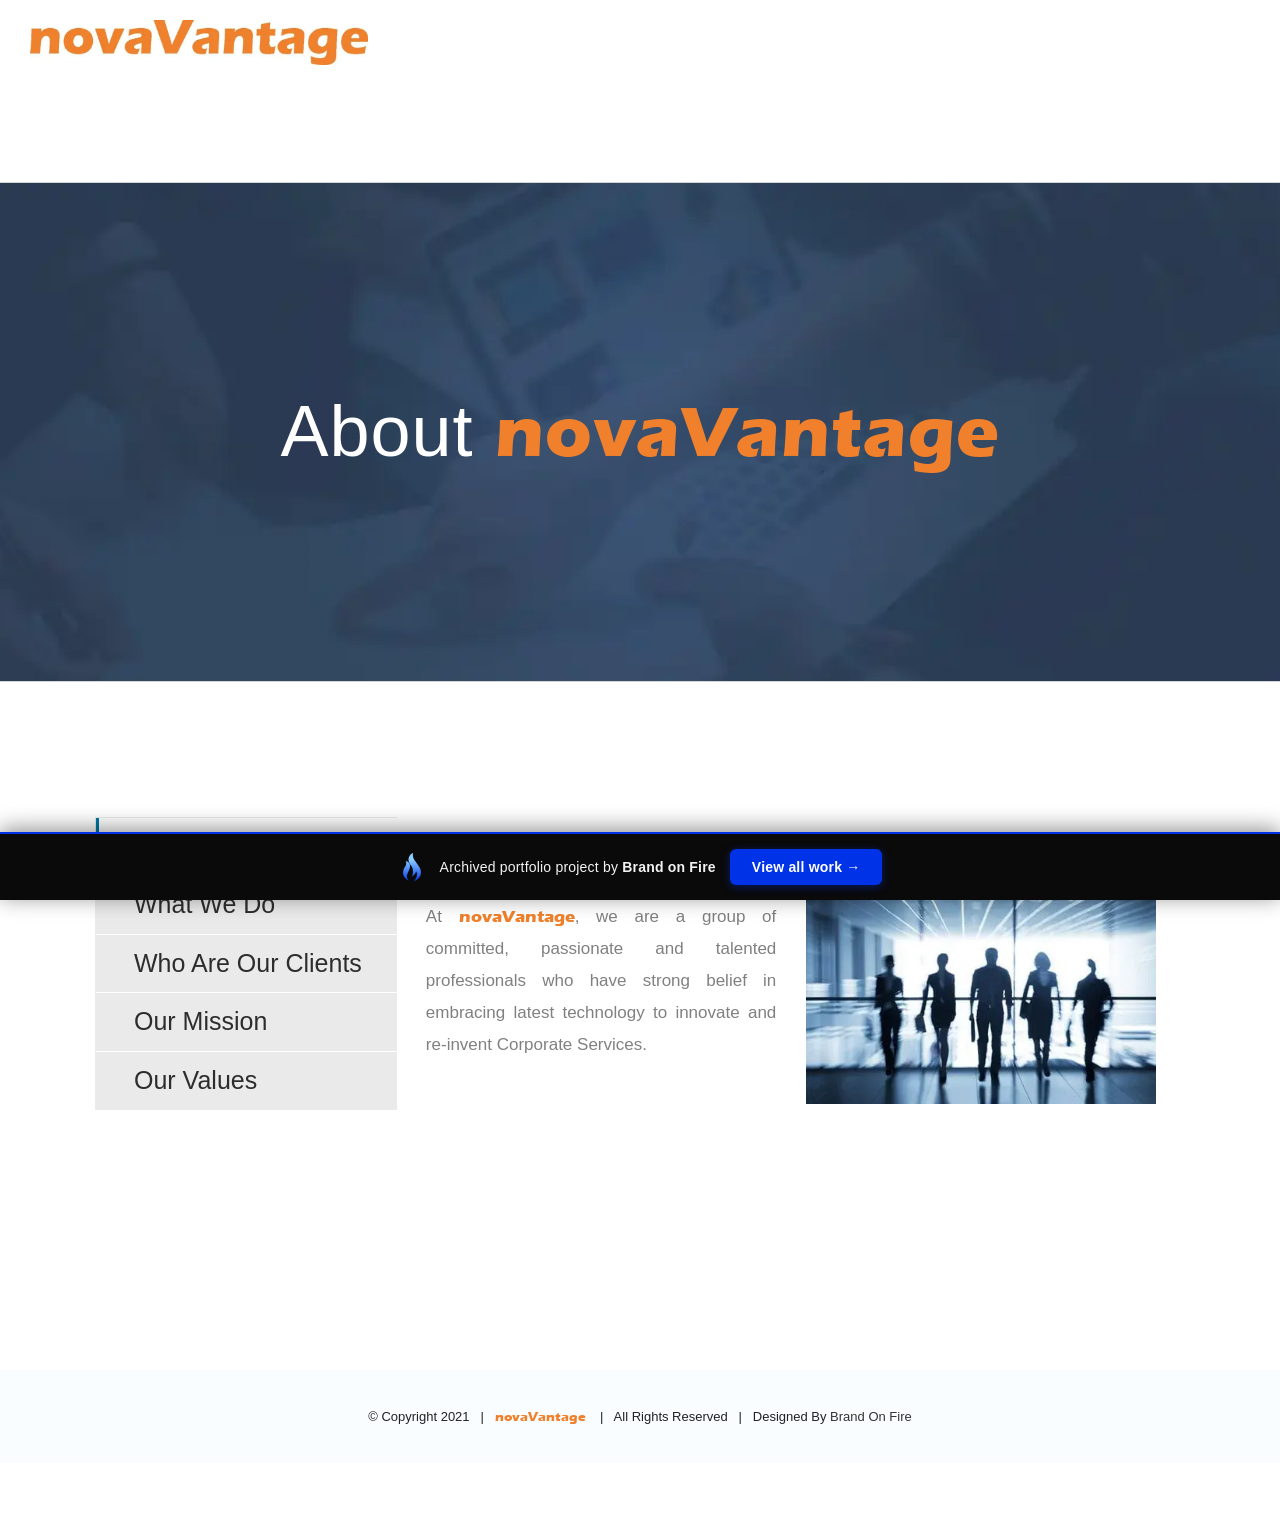
==== commit b0825adb: "Remove the portfolio commenting widget The feedback/commenting collector was an injected shadow-DOM " ====
--- a/about/index.html
+++ b/about/index.html
@@ -1,99 +1,4 @@
 <!doctype html><html class="avada-html-layout-wide avada-html-header-position-top avada-is-100-percent-template ua-headlesschrome ua-headlesschrome-149 ua-headlesschrome-149-0 ua-headlesschrome-149-0-7827 ua-headlesschrome-149-0-7827-55 ua-safari ua-safari-537 ua-safari-537-36 ua-desktop ua-desktop-macintosh ua-mac_os_x ua-mac_os_x-10 ua-mac_os_x-10-15 ua-mac_os_x-10-15-7 ua-webkit ua-webkit-537 ua-webkit-537-36 js no-applicationcache geolocation history postmessage websockets localstorage sessionstorage no-websqldatabase webworkers hashchange audio canvas canvastext video webgl cssgradients multiplebgs opacity rgba inlinesvg hsla supports svgclippaths smil no-touchevents fontface generatedcontent textshadow cssanimations backgroundsize borderimage borderradius boxshadow flexbox cssreflections csstransforms csstransforms3d csstransitions" lang="en-US" prefix="og: http://ogp.me/ns# fb: http://ogp.me/ns/fb#" data-useragent="Mozilla/5.0 (Macintosh; Intel Mac OS X 10_15_7) AppleWebKit/537.36 (KHTML, like Gecko) HeadlessChrome/149.0.7827.55 Safari/537.36" data-bofp="0"><head><meta name="robots" content="noindex, nofollow"><meta http-equiv="X-UA-Compatible" content="IE=edge"><meta http-equiv="Content-Type" content="text/html; charset=utf-8"><meta name="viewport" content="width=device-width, initial-scale=1"><meta name="robots" content="index, follow, max-image-preview:large, max-snippet:-1, max-video-preview:-1"><title>About Us - novaVantage</title><link rel="canonical" href="index.html"><meta property="og:locale" content="en_US"><meta property="og:type" content="article"><meta property="og:title" content="About Us - novaVantage"><meta property="og:url" content="../about/"><meta property="og:site_name" content="novaVantage"><meta property="article:modified_time" content="2018-05-26T01:14:13+00:00"><meta name="twitter:card" content="summary_large_image"><meta name="twitter:label1" content="Est. reading time"><meta name="twitter:data1" content="6 minutes"><meta property="og:title" content="About Us"><meta property="og:type" content="article"><meta property="og:url" content="../about/"><meta property="og:site_name" content="novaVantage"><meta property="og:description" content="At&nbsp;novaVantage, we are a group of committed, passionate and talented professionals who have strong belief in embracing latest technology to innovate and re-invent Corporate Services.     
 We offer flexible, reliable and affordable cloud-based accounting services for managing your businesses in China anytime, anywhere.
 We also act as your CFO and are your"><meta property="og:image" content="../wp-content/uploads/logo-final-1.jpg"><meta name="generator" content="WordPress 5.8.3"><link rel="stylesheet" href="../style.css"><style>[data-bofp="0"]{background-color:rgb(255, 255, 255)!important}[data-bofp="1"]{background-color:rgb(255, 255, 255)!important;color:rgb(128, 128, 128)!important}[data-bofp="2"]{background-color:rgb(255, 255, 255)!important;color:rgb(128, 128, 128)!important}[data-bofp="3"]{background-color:rgb(255, 255, 255)!important;color:rgb(128, 128, 128)!important}[data-bofp="4"]{background-color:rgba(21, 41, 68, 0.79)!important;color:rgba(249, 249, 249, 0.7)!important}[data-bofp="5"]{background-color:rgb(33, 61, 101)!important;color:rgb(128, 128, 128)!important}[data-bofp="6"]{background-color:rgb(255, 255, 255)!important;color:rgb(128, 128, 128)!important}[data-bofp="7"]{background-color:rgba(255, 255, 255, 0)!important;color:rgb(128, 128, 128)!important}[data-bofp="8"]{background-color:rgb(255, 255, 255)!important;color:rgb(128, 128, 128)!important}[data-bofp="9"]{background-color:rgb(249, 253, 255)!important;color:rgb(128, 128, 128)!important}</style><meta name="robots" content="noindex, nofollow"></head><body class="page-template page-template-100-width page-template-100-width-php page page-id-9 fusion-image-hovers fusion-pagination-sizing fusion-button_type-flat fusion-button_span-no fusion-button_gradient-linear avada-image-rollover-circle-yes avada-image-rollover-no fusion-body ltr fusion-sticky-header no-tablet-sticky-header no-mobile-sticky-header no-mobile-slidingbar no-mobile-totop avada-has-rev-slider-styles fusion-disable-outline fusion-sub-menu-fade mobile-logo-pos-left layout-wide-mode avada-has-boxed-modal-shadow-none layout-scroll-offset-full avada-has-zero-margin-offset-top fusion-top-header menu-text-align-center mobile-menu-design-modern fusion-show-pagination-text fusion-header-layout-v1 avada-responsive avada-footer-fx-none avada-menu-highlight-style-background fusion-search-form-classic fusion-main-menu-search-overlay fusion-avatar-square avada-dropdown-styles avada-blog-layout-grid avada-blog-archive-layout-grid avada-header-shadow-no avada-menu-icon-position-left avada-has-megamenu-shadow avada-has-header-100-width avada-has-pagetitle-bg-full avada-has-pagetitle-bg-parallax avada-has-100-footer avada-has-breadcrumb-mobile-hidden avada-has-titlebar-bar_and_content avada-has-pagination-padding avada-flyout-menu-direction-fade avada-ec-views-v1 do-animate" style="--viewportWidth: 1366;" data-bofp="1"><a class="skip-link screen-reader-text" href="../about/index.html">Skip to content</a><div id="boxed-wrapper"><div class="fusion-sides-frame"></div><div id="wrapper" class="fusion-wrapper" data-bofp="2"><div id="home" style="position:relative;top:-1px;"></div><header class="fusion-header-wrapper"><div class="fusion-header-v1 fusion-logo-alignment fusion-logo-left fusion-sticky-menu- fusion-sticky-logo- fusion-mobile-logo-  fusion-mobile-menu-design-modern"><div class="fusion-header-sticky-height" style="height: 182px; overflow: visible;"></div><div class="fusion-header" style="height: 182px; overflow: visible; top: 0px;" data-bofp="3"><div class="fusion-row"><div class="fusion-logo" data-margin-top="20px" data-margin-bottom="20px" data-margin-left="0px" data-margin-right="0px"><a class="fusion-logo-link" href="../index.html"><img src="../_a/95857ed793bb.webp" width="1000" height="133" alt="novaVantage Logo" data-retina_logo_url="" class="fusion-standard-logo" decoding="sync"></a></div>		<nav class="fusion-main-menu" aria-label="Main Menu"><div class="fusion-overlay-search" style="max-width: 942.546px;">		<form role="search" class="searchform fusion-search-form  fusion-search-form-classic" method="get" action="../index.html"><div class="fusion-search-form-content"><div class="fusion-search-field search-field"><label><span class="screen-reader-text">Search for:</span><input type="search" value="" name="s" class="s" placeholder="Search..." required="" aria-required="true" aria-label="Search..." data-bofp="4"></label></div><div class="fusion-search-button search-button"><input type="submit" class="fusion-search-submit searchsubmit" aria-label="Search" value=""></div></div></form><div class="fusion-search-spacer"></div><a href="../about/index.html" role="button" aria-label="Close Search" class="fusion-close-search"></a></div><ul id="menu-main-menu" class="fusion-menu"><li id="menu-item-19" class="menu-item menu-item-type-post_type menu-item-object-page menu-item-home menu-item-19" data-item-id="19"><a href="../index.html" class="fusion-background-highlight"><span class="menu-text">HOME</span></a></li><li id="menu-item-17" class="menu-item menu-item-type-post_type menu-item-object-page current-menu-item page_item page-item-9 current_page_item menu-item-17" data-item-id="17"><a href="../about/index.html" class="fusion-background-highlight"><span class="menu-text">ABOUT US</span></a></li><li id="menu-item-1015" class="menu-item menu-item-type-post_type menu-item-object-page menu-item-1015" data-item-id="1015"><a href="../megi/index.html" class="fusion-background-highlight"><span class="menu-text">OUR PARTNERS</span></a></li><li id="menu-item-1016" class="menu-item menu-item-type-post_type menu-item-object-page menu-item-1016" data-item-id="1016"><a href="../monthly-plans/index.html" class="fusion-background-highlight"><span class="menu-text">MONTHLY PLANS</span></a></li><li id="menu-item-1014" class="menu-item menu-item-type-post_type menu-item-object-page menu-item-1014" data-item-id="1014"><a href="../blog/index.html" class="fusion-background-highlight"><span class="menu-text">BLOG</span></a></li><li id="menu-item-1085" class="menu-item menu-item-type-custom menu-item-object-custom menu-item-1085 fusion-menu-item-button" data-item-id="1085"><a href="../index.html" class="fusion-background-highlight"><span class="menu-text fusion-button button-default button-large">CONTACT</span></a></li></ul></nav>	<div class="fusion-mobile-menu-icons"><a href="../about/index.html" class="fusion-icon awb-icon-bars" aria-label="Toggle mobile menu" aria-expanded="false" aria-controls="mobile-menu-main-menu"></a></div><nav class="fusion-mobile-nav-holder fusion-mobile-menu-text-align-left" aria-label="Main Menu Mobile" style="display: none;"><ul id="mobile-menu-main-menu" class="fusion-menu"><li id="mobile-menu-item-19" class="fusion-mobile-nav-item" data-item-id="19" style=""><a href="../index.html" class="fusion-background-highlight"><span class="menu-text">HOME</span></a></li><li id="mobile-menu-item-17" class="fusion-mobile-nav-item fusion-mobile-current-nav-item" data-item-id="17" style=""><a href="../about/index.html" class="fusion-background-highlight"><span class="menu-text">ABOUT US</span></a></li><li id="mobile-menu-item-1015" class="fusion-mobile-nav-item" data-item-id="1015" style=""><a href="../megi/index.html" class="fusion-background-highlight"><span class="menu-text">OUR PARTNERS</span></a></li><li id="mobile-menu-item-1016" class="fusion-mobile-nav-item" data-item-id="1016" style=""><a href="../monthly-plans/index.html" class="fusion-background-highlight"><span class="menu-text">MONTHLY PLANS</span></a></li><li id="mobile-menu-item-1014" class="fusion-mobile-nav-item" data-item-id="1014" style=""><a href="../blog/index.html" class="fusion-background-highlight"><span class="menu-text">BLOG</span></a></li><li id="mobile-menu-item-1085" class="fusion-mobile-nav-item" data-item-id="1085" style=""><a href="../index.html" class="fusion-background-highlight"><span class="menu-text">CONTACT</span></a></li></ul></nav></div></div></div><div class="fusion-clearfix"></div></header><div id="sliders-container" class="fusion-slider-visibility"></div><div class="avada-page-titlebar-wrapper" role="banner"><div class="fusion-page-title-bar fusion-page-title-bar-breadcrumbs fusion-page-title-bar-center" data-bofp="5"><div class="fusion-page-title-row"><div class="fusion-page-title-wrapper" style="opacity: 1;"><div class="fusion-page-title-captions"><h1 class="entry-title fusion-responsive-typography-calculated" data-fontsize="72" data-lineheight="100.8px" style="--fontSize: 72; line-height: 1.4;">About <span class="nova">novaVantage</span></h1></div></div></div></div></div><main id="main" class="clearfix width-100" data-bofp="6"><div class="fusion-row" style="max-width:100%;"><section id="content" class="full-width"><div id="post-9" class="post-9 page type-page status-publish hentry"><span class="entry-title rich-snippet-hidden">About Us</span><span class="vcard rich-snippet-hidden"><span class="fn"><a href="../index.html" title="Posts by brandon" rel="author">brandon</a></span></span><span class="updated rich-snippet-hidden">2018-05-26T01:14:13+00:00</span>						<div class="post-content"><div class="fusion-fullwidth fullwidth-box fusion-builder-row-1 nonhundred-percent-fullwidth non-hundred-percent-height-scrolling fusion-equal-height-columns" style="background-color: rgba(255,255,255,0);background-position: center center;background-repeat: no-repeat;padding-top:3%;padding-right:30px;padding-bottom:3%;padding-left:30px;margin-bottom: 0px;margin-top: 0px;border-width: 0px 0px 0px 0px;border-color:#eae9e9;border-style:solid;" data-bofp="7"><div class="fusion-builder-row fusion-row"><div class="fusion-layout-column fusion_builder_column fusion-builder-column-0 fusion_builder_column_1_1 1_1 fusion-one-full fusion-column-first fusion-column-last" style="margin-top:0px;margin-bottom:20px;"><div class="fusion-column-wrapper fusion-flex-column-wrapper-legacy" style="background-position: left top; background-repeat: no-repeat; background-size: cover; padding: 0px; min-height: 399.109px; height: auto;"><div class="fusion-column-content-centered" style="min-height: 399.109px; height: auto;"><div class="fusion-column-content"><div class="fusion-tabs fusion-tabs-1 classic vertical-tabs icon-position-left"><div class="nav"><ul class="nav-tabs" role="tablist"><li class="active" role="presentation"><a class="tab-link" data-toggle="tab" role="tab" aria-controls="tab-8e7c9d4e0fe97b9a963" aria-selected="true" id="fusion-tab-whoweare" href="../about/index.html"><h4 class="fusion-tab-heading fusion-responsive-typography-calculated" data-fontsize="25" data-lineheight="37.5px" style="--fontSize: 25; line-height: 1.5; --minFontSize: 25;">Who We Are</h4></a></li><li role="presentation"><a class="tab-link" data-toggle="tab" role="tab" aria-controls="tab-b15c0580ef2e66d71ed" aria-selected="false" tabindex="-1" id="fusion-tab-whatwedo" href="../about/index.html"><h4 class="fusion-tab-heading fusion-responsive-typography-calculated" data-fontsize="25" data-lineheight="37.5px" style="--fontSize: 25; line-height: 1.5; --minFontSize: 25;">What We Do</h4></a></li><li role="presentation"><a class="tab-link" data-toggle="tab" role="tab" aria-controls="tab-546b28d4b64eef5d120" aria-selected="false" tabindex="-1" id="fusion-tab-whoareourclients" href="../about/index.html"><h4 class="fusion-tab-heading fusion-responsive-typography-calculated" data-fontsize="25" data-lineheight="37.5px" style="--fontSize: 25; line-height: 1.5; --minFontSize: 25;">Who Are Our Clients</h4></a></li><li role="presentation"><a class="tab-link" data-toggle="tab" role="tab" aria-controls="tab-a29aba2555e163ddd01" aria-selected="false" tabindex="-1" id="fusion-tab-ourmission" href="../about/index.html"><h4 class="fusion-tab-heading fusion-responsive-typography-calculated" data-fontsize="25" data-lineheight="37.5px" style="--fontSize: 25; line-height: 1.5; --minFontSize: 25;">Our Mission</h4></a></li><li role="presentation"><a class="tab-link" data-toggle="tab" role="tab" aria-controls="tab-93ddd2415f2be3bb257" aria-selected="false" tabindex="-1" id="fusion-tab-ourvalues" href="../about/index.html"><h4 class="fusion-tab-heading fusion-responsive-typography-calculated" data-fontsize="25" data-lineheight="37.5px" style="--fontSize: 25; line-height: 1.5; --minFontSize: 25;">Our Values</h4></a></li></ul></div><div class="tab-content"><div class="nav fusion-mobile-tab-nav"><ul class="nav-tabs" role="tablist"><li class="active" role="presentation"><a class="tab-link" data-toggle="tab" role="tab" aria-controls="tab-8e7c9d4e0fe97b9a963" aria-selected="true" id="mobile-fusion-tab-whoweare" href="../about/index.html"><h4 class="fusion-tab-heading fusion-responsive-typography-calculated" data-fontsize="25" data-lineheight="37.5px" style="--fontSize: 25; line-height: 1.5; --minFontSize: 25;">Who We Are</h4></a></li></ul></div><div class="tab-pane fade fusion-clearfix in active" role="tabpanel" tabindex="0" aria-labelledby="fusion-tab-whoweare" id="tab-8e7c9d4e0fe97b9a963" style="min-height: 293.5px;" data-bofp="8"><div class="fusion-builder-row fusion-builder-row-inner fusion-row"><div class="fusion-layout-column fusion_builder_column_inner fusion-builder-nested-column-0 fusion_builder_column_inner_1_2 1_2 fusion-one-half fusion-column-first" style="width:48%; margin-right: 4%;margin-top:20px;margin-bottom:20px;"><div class="fusion-column-wrapper fusion-flex-column-wrapper-legacy" style="background-position: left top; background-repeat: no-repeat; background-size: cover; padding: 0px; min-height: 249.109px; height: auto;"><div class="fusion-column-content-centered" style="min-height: 249.109px; height: auto;"><div class="fusion-column-content"><div class="fusion-text fusion-text-1"><p>At&nbsp;<span class="nova">novaVantage</span>, we are a group of committed, passionate and talented professionals who have strong belief in embracing latest technology to innovate and re-invent Corporate Services.</p></div></div></div><div class="fusion-clearfix"></div></div></div><div class="fusion-layout-column fusion_builder_column_inner fusion-builder-nested-column-1 fusion_builder_column_inner_1_2 1_2 fusion-one-half fusion-column-last" style="width:48%;margin-top:20px;margin-bottom:20px;"><div class="fusion-column-wrapper fusion-flex-column-wrapper-legacy" style="background-position: left top; background-repeat: no-repeat; background-size: cover; padding: 0px; min-height: 249.109px; height: auto;"><div class="fusion-column-content-centered" style="min-height: 249.109px; height: auto;"><div class="fusion-column-content"><div class="imageframe-align-center"><span class=" fusion-imageframe imageframe-none imageframe-1 hover-type-none"><img src="../_a/d55b8124484b.webp" alt="" class="img-responsive" decoding="sync"></span></div></div></div><div class="fusion-clearfix"></div></div></div></div></div><div class="nav fusion-mobile-tab-nav"><ul class="nav-tabs" role="tablist"><li role="presentation"><a class="tab-link" data-toggle="tab" role="tab" aria-controls="tab-b15c0580ef2e66d71ed" aria-selected="false" tabindex="-1" id="mobile-fusion-tab-whatwedo" href="../about/index.html"><h4 class="fusion-tab-heading fusion-responsive-typography-calculated" data-fontsize="25" data-lineheight="37.5px" style="--fontSize: 25; line-height: 1.5; --minFontSize: 25;">What We Do</h4></a></li></ul></div><div class="tab-pane fade fusion-clearfix" role="tabpanel" tabindex="0" aria-labelledby="fusion-tab-whatwedo" id="tab-b15c0580ef2e66d71ed" style="min-height: 293.5px;"><div class="fusion-text fusion-text-2"><p>We offer flexible, reliable and affordable cloud-based accounting services for managing your businesses in China anytime, anywhere.</p><p>We also act as your CFO and are your Trusted Advisors, helping you better understand, analyze and keep track your business performance and at the same time in compliance with regulatory requirement.</p><p>Other services include tax compliance, payroll and corporate secretarial support for your China businesses.</p></div></div><div class="nav fusion-mobile-tab-nav"><ul class="nav-tabs" role="tablist"><li role="presentation"><a class="tab-link" data-toggle="tab" role="tab" aria-controls="tab-546b28d4b64eef5d120" aria-selected="false" tabindex="-1" id="mobile-fusion-tab-whoareourclients" href="../about/index.html"><h4 class="fusion-tab-heading fusion-responsive-typography-calculated" data-fontsize="25" data-lineheight="37.5px" style="--fontSize: 25; line-height: 1.5; --minFontSize: 25;">Who Are Our Clients</h4></a></li></ul></div><div class="tab-pane fade fusion-clearfix" role="tabpanel" tabindex="0" aria-labelledby="fusion-tab-whoareourclients" id="tab-546b28d4b64eef5d120" style="min-height: 293.5px;"><div class="fusion-builder-row fusion-builder-row-inner fusion-row"><div class="fusion-layout-column fusion_builder_column_inner fusion-builder-nested-column-2 fusion_builder_column_inner_1_2 1_2 fusion-one-half fusion-column-first" style="width:48%; margin-right: 4%;margin-top:20px;margin-bottom:20px;"><div class="fusion-column-wrapper fusion-flex-column-wrapper-legacy" style="background-position: left top; background-repeat: no-repeat; background-size: cover; padding: 0px; min-height: 0px; height: auto;" data-empty-column="true"><div class="fusion-column-content-centered" style="min-height: 0px; height: auto;"><div class="fusion-column-content"><div class="fusion-text fusion-text-3"><p>Our focus is to support the growth of Startups, Medium Businesses, Entrepreneurs (“SMEs”) doing businesses in <strong><span style="color: #aa381e;">China</span></strong>, because SMEs are the key GDP contributors but have always been under-served by professionals.</p></div></div></div><div class="fusion-clearfix"></div></div></div><div class="fusion-layout-column fusion_builder_column_inner fusion-builder-nested-column-3 fusion_builder_column_inner_1_2 1_2 fusion-one-half fusion-column-last" style="width:48%;margin-top:20px;margin-bottom:20px;"><div class="fusion-column-wrapper fusion-flex-column-wrapper-legacy" style="background-position: left top; background-repeat: no-repeat; background-size: cover; padding: 0px; min-height: 0px; height: auto;" data-empty-column="true"><div class="fusion-column-content-centered" style="min-height: 0px; height: auto;"><div class="fusion-column-content"><div class="imageframe-align-center"><span class=" fusion-imageframe imageframe-none imageframe-2 hover-type-none"><img src="../_a/516514aedf1c.webp" alt="" class="img-responsive" decoding="sync"></span></div></div></div><div class="fusion-clearfix"></div></div></div></div></div><div class="nav fusion-mobile-tab-nav"><ul class="nav-tabs" role="tablist"><li role="presentation"><a class="tab-link" data-toggle="tab" role="tab" aria-controls="tab-a29aba2555e163ddd01" aria-selected="false" tabindex="-1" id="mobile-fusion-tab-ourmission" href="../about/index.html"><h4 class="fusion-tab-heading fusion-responsive-typography-calculated" data-fontsize="25" data-lineheight="37.5px" style="--fontSize: 25; line-height: 1.5; --minFontSize: 25;">Our Mission</h4></a></li></ul></div><div class="tab-pane fade fusion-clearfix" role="tabpanel" tabindex="0" aria-labelledby="fusion-tab-ourmission" id="tab-a29aba2555e163ddd01" style="min-height: 293.5px;"><div class="fusion-builder-row fusion-builder-row-inner fusion-row"><div class="fusion-layout-column fusion_builder_column_inner fusion-builder-nested-column-4 fusion_builder_column_inner_1_2 1_2 fusion-one-half fusion-column-first" style="width:48%; margin-right: 4%;margin-top:20px;margin-bottom:20px;"><div class="fusion-column-wrapper fusion-flex-column-wrapper-legacy" style="background-position: left top; background-repeat: no-repeat; background-size: cover; padding: 0px; min-height: 0px; height: auto;" data-empty-column="true"><div class="fusion-column-content-centered" style="min-height: 0px; height: auto;"><div class="fusion-column-content"><div class="fusion-text fusion-text-4"><p>Be your trusted advisor and bring you value and insights anytime anywhere you need it.</p></div></div></div><div class="fusion-clearfix"></div></div></div><div class="fusion-layout-column fusion_builder_column_inner fusion-builder-nested-column-5 fusion_builder_column_inner_1_2 1_2 fusion-one-half fusion-column-last" style="width:48%;margin-top:20px;margin-bottom:20px;"><div class="fusion-column-wrapper fusion-flex-column-wrapper-legacy" style="background-position: left top; background-repeat: no-repeat; background-size: cover; padding: 0px; min-height: 0px; height: auto;" data-empty-column="true"><div class="fusion-column-content-centered" style="min-height: 0px; height: auto;"><div class="fusion-column-content"><div class="imageframe-align-center"><span class=" fusion-imageframe imageframe-none imageframe-3 hover-type-none"><img src="../_a/4da0cccabc71.webp" alt="" class="img-responsive" decoding="sync"></span></div></div></div><div class="fusion-clearfix"></div></div></div></div></div><div class="nav fusion-mobile-tab-nav"><ul class="nav-tabs" role="tablist"><li role="presentation"><a class="tab-link" data-toggle="tab" role="tab" aria-controls="tab-93ddd2415f2be3bb257" aria-selected="false" tabindex="-1" id="mobile-fusion-tab-ourvalues" href="../about/index.html"><h4 class="fusion-tab-heading fusion-responsive-typography-calculated" data-fontsize="25" data-lineheight="37.5px" style="--fontSize: 25; line-height: 1.5; --minFontSize: 25;">Our Values</h4></a></li></ul></div><div class="tab-pane fade fusion-clearfix" role="tabpanel" tabindex="0" aria-labelledby="fusion-tab-ourvalues" id="tab-93ddd2415f2be3bb257" style="min-height: 293.5px;"><div class="fusion-builder-row fusion-builder-row-inner fusion-row"><div class="fusion-layout-column fusion_builder_column_inner fusion-builder-nested-column-6 fusion_builder_column_inner_1_2 1_2 fusion-one-half fusion-column-first" style="width:48%; margin-right: 4%;margin-top:0px;margin-bottom:0px;"><div class="fusion-column-wrapper fusion-flex-column-wrapper-legacy" style="background-position: left top; background-repeat: no-repeat; background-size: cover; padding: 0px; min-height: 0px; height: auto;" data-empty-column="true"><div class="fusion-column-content-centered" style="min-height: 0px; height: auto;"><div class="fusion-column-content"><div class="fusion-text fusion-text-5"><p style="text-align: left;"><strong>Honesty.</strong>&nbsp; We are upfront and transparent about all aspects of the relationship with our clients, employees, and vendors.</p><div class="fusion-sep-clear"></div><div class="fusion-separator fusion-full-width-sep" style="margin-left: auto;margin-right: auto;margin-top:10px;margin-bottom:10px;width:100%;"></div><div class="fusion-sep-clear"></div><p style="text-align: left;"><strong>Integrity.</strong>&nbsp; We represent our business genuinely and stand by our people.</p><div class="fusion-sep-clear"></div><div class="fusion-separator fusion-full-width-sep" style="margin-left: auto;margin-right: auto;margin-top:10px;margin-bottom:10px;width:100%;"></div><div class="fusion-sep-clear"></div><p style="text-align: left;"><strong>Professionalism.</strong>&nbsp; We seek the highest levels of business etiquette, customer service, and communication.</p></div></div></div><div class="fusion-clearfix"></div></div></div><div class="fusion-layout-column fusion_builder_column_inner fusion-builder-nested-column-7 fusion_builder_column_inner_1_2 1_2 fusion-one-half fusion-column-last" style="width:48%;margin-top:0px;margin-bottom:0px;"><div class="fusion-column-wrapper fusion-flex-column-wrapper-legacy" style="background-position: left top; background-repeat: no-repeat; background-size: cover; padding: 0px; min-height: 0px; height: auto;" data-empty-column="true"><div class="fusion-column-content-centered" style="min-height: 0px; height: auto;"><div class="fusion-column-content"><div class="imageframe-align-center"><span class=" fusion-imageframe imageframe-none imageframe-4 hover-type-none"><img src="../_a/d3badace2d89.webp" alt="" class="img-responsive" decoding="sync"></span></div></div></div><div class="fusion-clearfix"></div></div></div></div></div></div></div></div></div><div class="fusion-clearfix"></div></div></div></div></div></div></div></section></div></main><div class="fusion-footer"><footer id="footer" class="fusion-footer-copyright-area fusion-footer-copyright-center" data-bofp="9"><div class="fusion-row"><div class="fusion-copyright-content"><div class="fusion-copyright-notice" style="padding-bottom: 0px;"><div>
-		© Copyright 2021&nbsp;&nbsp;&nbsp;|&nbsp;&nbsp;&nbsp;<span class="nova">novaVantage</span> &nbsp;&nbsp;&nbsp;|&nbsp;&nbsp;&nbsp;All Rights Reserved&nbsp;&nbsp;&nbsp;|&nbsp;&nbsp;&nbsp;Designed By <a href="#" target="_blank">Brand On Fire</a>	</div></div></div></div></footer></div><div class="fusion-sliding-bar-wrapper"></div></div></div><div class="fusion-top-frame"></div><div class="fusion-bottom-frame"></div><div class="fusion-boxed-shadow"></div><a class="fusion-one-page-text-link fusion-page-load-link" tabindex="-1" href="../about/index.html" aria-hidden="true">Page load link</a><div class="avada-footer-scripts"><div class="fusion-privacy-bar fusion-privacy-bar-bottom"><div class="fusion-privacy-bar-main"><span>					</span><a href="../about/index.html" class="fusion-privacy-bar-acceptance fusion-button fusion-button-default fusion-button-default-size fusion-button-span-no" data-alt-text="Update Settings" data-orig-text=""></a></div></div></div><div class="to-top-container to-top-right"><a href="../about/index.html" id="toTop" class="fusion-top-top-link"><span class="screen-reader-text">Go to Top</span></a></div><!-- bof-portfolio-bar --><a href="https://brandonfire.com/portfolio/" id="bof-portfolio-bar" rel="noopener" style="position:fixed;left:0;right:0;bottom:0;z-index:2147483647;display:flex;align-items:center;justify-content:center;gap:14px;flex-wrap:wrap;background:#0a0a0a;color:#ffffff !important;font-family:Inter,-apple-system,BlinkMacSystemFont,'Segoe UI',Roboto,Helvetica,Arial,sans-serif;font-size:14px;font-weight:500;line-height:1;letter-spacing:.2px;padding:15px 18px;text-decoration:none !important;box-shadow:0 -3px 22px rgba(0,0,0,.45);border-top:2px solid #0033e7;box-sizing:border-box;"><img src="[data-uri]" alt="" width="28" height="28" style="display:block;flex:0 0 auto;width:28px;height:28px;"><span style="opacity:.95;color:#fff;">Archived portfolio project by <strong style="font-weight:700;color:#fff;">Brand&nbsp;on&nbsp;Fire</strong></span><span style="background:#0033e7;color:#fff;padding:11px 22px;border-radius:6px;font-weight:700;font-size:14px;white-space:nowrap;box-shadow:0 2px 10px rgba(0,51,231,.4);">View&nbsp;all&nbsp;work&nbsp;&rarr;</span></a><script>(function(){function p(){var b=document.getElementById("bof-portfolio-bar");if(b&&document.body)document.body.style.setProperty("padding-bottom",b.offsetHeight+"px","important");}if(document.readyState!=="loading")p();else document.addEventListener("DOMContentLoaded",p);window.addEventListener("resize",p);})();</script><script>/* Brand on Fire portfolio feedback collector. One shared origin (brand-on-fire.github.io) => one shared
-   localStorage; every comment is stamped with the site + page. Shadow DOM so the host site's CSS / its
-   pointer-events:none form-disable can't touch it. Shows this site's prior comments at the bottom, with a
-   ✓ on ones Claude resolved (read from /portfolio/resolved.json). "Export all" copies everything. */
-(function () {
-  var K = 'bof_feedback', D = document;
-  if (D.getElementById('bof-fb-host')) return;
-  function L() { try { return JSON.parse(localStorage.getItem(K)) || []; } catch (e) { return []; } }
-  function SV(a) { try { localStorage.setItem(K, JSON.stringify(a)); } catch (e) {} }
-  function slug() { var p = location.pathname.split('/').filter(Boolean); return p[0] || '(home)'; }
-  function pagePath() { var p = location.pathname.split('/').filter(Boolean); return '/' + p.slice(1).join('/') + (p.length > 1 ? '/' : ''); }
-  function ckey(c) { return c.site + '|' + (c.text || '').trim().toLowerCase(); }
-  function draftKey() { return 'bof_fb_draft'; }
-  function barH() { var b = D.getElementById('bof-portfolio-bar'); return b ? b.offsetHeight : 0; }
-  function counts() { var a = L(), s = slug(); return { here: a.filter(function (c) { return c.site === s; }).length, total: a.length }; }
-  function sync() { try { fetch('http://localhost:8799/sync', { method: 'POST', headers: { 'Content-Type': 'text/plain' }, body: JSON.stringify(L()), keepalive: true }).catch(function () {}); } catch (e) {} }
-  var open = localStorage.getItem('bof_fb_open') === '1', RESOLVED = {};
-
-  var host = D.createElement('div'); host.id = 'bof-fb-host';
-  host.style.cssText = 'all:initial;position:fixed;left:0;right:0;bottom:0;z-index:2147483647;pointer-events:none';
-  var R = host.attachShadow({ mode: 'open' });
-  R.innerHTML =
-    '<style>' +
-    ':host{all:initial}div,textarea,button,span,b,ul,li{box-sizing:border-box;font-family:Inter,system-ui,-apple-system,"Segoe UI",Arial,sans-serif;margin:0}' +
-    '.tog{position:fixed;right:14px;background:#0033e7;color:#fff;font-weight:700;font-size:13px;padding:9px 14px;border-radius:8px 8px 0 0;cursor:pointer;box-shadow:0 -2px 12px rgba(0,0,0,.45);pointer-events:auto;user-select:none}' +
-    '.pan{position:fixed;left:0;right:0;background:#0a0a0a;border-top:2px solid #0033e7;max-height:300px;padding:8px 12px 10px;display:none;pointer-events:auto;overflow:auto}' +
-    '.pan.open{display:block}' +
-    '.hd{display:flex;align-items:center;gap:8px;color:#fff;font-size:12.5px;margin-bottom:6px}.hd b{color:#8bccff}.hd .pg{color:#9aa3b2}' +
-    'textarea{display:block;width:100%;height:60px;background:#16181d;color:#fff;border:1px solid #2a2d35;border-radius:6px;padding:8px;font-size:13px;line-height:1.4;resize:none;pointer-events:auto;-webkit-user-select:text;user-select:text;outline:none}textarea:focus{border-color:#0033e7}' +
-    '.row{display:flex;gap:8px;align-items:center;margin-top:7px}' +
-    'button{border:0;border-radius:6px;padding:8px 14px;font-weight:700;font-size:13px;cursor:pointer;pointer-events:auto}' +
-    '.save{background:#0033e7;color:#fff}.exp{background:#16181d;color:#8bccff;border:1px solid #2a2d35}.undo{background:transparent;color:#888;font-weight:600;font-size:12px;padding:6px}' +
-    '.st{color:#9aa3b2;font-size:12px;margin-left:auto}' +
-    '.list{margin-top:9px;border-top:1px solid #20222c;padding-top:7px}' +
-    '.list .lt{color:#7a8290;font-size:11.5px;font-weight:700;text-transform:uppercase;letter-spacing:.4px;margin-bottom:5px}' +
-    '.list li{list-style:none;display:flex;gap:7px;align-items:flex-start;color:#cfd4dc;font-size:12.5px;line-height:1.4;padding:4px 0;border-bottom:1px solid #16181d}' +
-    '.list li .ic{flex:0 0 auto;font-size:12px;width:14px}.list li.done{color:#7fce8a}.list li .ic.r{color:#36c24a}.list li .ic.p{color:#9aa3b2}' +
-    '</style>' +
-    '<div class="tog" id="tog"></div>' +
-    '<div class="pan" id="pan">' +
-    '<div class="hd">Commenting on <b id="site"></b><span class="pg" id="pg"></span></div>' +
-    '<textarea id="ta" placeholder="Type feedback for THIS page, then Save…"></textarea>' +
-    '<div class="row"><button class="save" id="save">Save</button><button class="undo" id="undo">Undo last</button><button class="exp" id="exp">Export all</button><span class="st" id="st"></span></div>' +
-    '<div class="list" id="list" style="display:none"><div class="lt" id="lt"></div><ul id="ul"></ul></div>' +
-    '</div>';
-  D.body.appendChild(host);
-
-  var tog = R.getElementById('tog'), pan = R.getElementById('pan'), ta = R.getElementById('ta');
-  R.getElementById('site').textContent = slug(); R.getElementById('pg').textContent = pagePath();
-  ta.value = localStorage.getItem(draftKey()) || '';
-  ta.addEventListener('input', function () { localStorage.setItem(draftKey(), ta.value); });
-
-  function renderList() {
-    var s = slug(), mine = L().filter(function (c) { return c.site === s; });
-    var box = R.getElementById('list'), ul = R.getElementById('ul'), lt = R.getElementById('lt');
-    if (!mine.length) { box.style.display = 'none'; return; }
-    box.style.display = 'block';
-    lt.textContent = 'Your comments on ' + s + ' (' + mine.length + ')';
-    ul.innerHTML = '';
-    mine.forEach(function (c) {
-      var done = !!RESOLVED[ckey(c)];
-      var li = D.createElement('li'); if (done) li.className = 'done';
-      li.innerHTML = '<span class="ic ' + (done ? 'r' : 'p') + '">' + (done ? '✓' : '•') + '</span><span>' + c.text.replace(/[<>&]/g, '') + (done ? '  <i style="color:#7fce8a;font-style:normal">— resolved</i>' : '') + '</span>';
-      ul.appendChild(li);
-    });
-  }
-  function refresh() {
-    var h = barH(), c = counts();
-    pan.style.bottom = h + 'px'; pan.classList.toggle('open', open);
-    tog.style.bottom = (open ? Math.min(pan.offsetHeight || 200, 300) + h : h) + 'px';
-    tog.textContent = '💬 Feedback (' + c.total + ') ' + (open ? '▾' : '▴');
-    R.getElementById('st').textContent = c.here + ' on this site · ' + c.total + ' total';
-    renderList();
-  }
-  tog.addEventListener('click', function () { open = !open; localStorage.setItem('bof_fb_open', open ? '1' : '0'); refresh(); if (open) setTimeout(function () { ta.focus(); }, 0); });
-  R.getElementById('save').addEventListener('click', function () {
-    var t = ta.value.trim(); if (!t) return;
-    var a = L(); a.push({ site: slug(), page: location.pathname, text: t, ts: new Date().toISOString() }); SV(a);
-    ta.value = ''; localStorage.removeItem(draftKey()); refresh(); sync();
-    var b = R.getElementById('save'); b.textContent = 'Saved ✓ ' + slug(); setTimeout(function () { b.textContent = 'Save'; }, 1100);
-  });
-  R.getElementById('undo').addEventListener('click', function () { var a = L(); if (!a.length) return; a.pop(); SV(a); refresh(); sync(); });
-  R.getElementById('exp').addEventListener('click', function () {
-    var a = L(); if (!a.length) { alert('No comments saved yet.'); return; }
-    var txt = 'PORTFOLIO FEEDBACK (' + a.length + ' comments)\n\n' + a.map(function (c) { return '[' + c.site + c.page + ']\n' + c.text; }).join('\n\n');
-    if (navigator.clipboard && navigator.clipboard.writeText) navigator.clipboard.writeText(txt).then(function () { alert('Copied ' + a.length + ' comments — paste to Claude.'); }, function () { window.prompt('Copy all (Cmd+C):', txt); });
-    else window.prompt('Copy all (Cmd+C):', txt);
-  });
-  // load Claude's resolved-comment list (cross-path same origin) so resolved items show a ✓
-  fetch('/portfolio/resolved.json', { cache: 'no-store' }).then(function (r) { return r.ok ? r.json() : []; }).then(function (arr) {
-    (arr || []).forEach(function (k) { RESOLVED[String(k).toLowerCase()] = 1; }); renderList();
-  }).catch(function () {});
-  window.addEventListener('resize', refresh);
-  if (D.readyState !== 'loading') { refresh(); sync(); } else D.addEventListener('DOMContentLoaded', function () { refresh(); sync(); });
-})();
-</script><!-- /bof-portfolio-bar --></body></html>+		© Copyright 2021&nbsp;&nbsp;&nbsp;|&nbsp;&nbsp;&nbsp;<span class="nova">novaVantage</span> &nbsp;&nbsp;&nbsp;|&nbsp;&nbsp;&nbsp;All Rights Reserved&nbsp;&nbsp;&nbsp;|&nbsp;&nbsp;&nbsp;Designed By <a href="#" target="_blank">Brand On Fire</a>	</div></div></div></div></footer></div><div class="fusion-sliding-bar-wrapper"></div></div></div><div class="fusion-top-frame"></div><div class="fusion-bottom-frame"></div><div class="fusion-boxed-shadow"></div><a class="fusion-one-page-text-link fusion-page-load-link" tabindex="-1" href="../about/index.html" aria-hidden="true">Page load link</a><div class="avada-footer-scripts"><div class="fusion-privacy-bar fusion-privacy-bar-bottom"><div class="fusion-privacy-bar-main"><span>					</span><a href="../about/index.html" class="fusion-privacy-bar-acceptance fusion-button fusion-button-default fusion-button-default-size fusion-button-span-no" data-alt-text="Update Settings" data-orig-text=""></a></div></div></div><div class="to-top-container to-top-right"><a href="../about/index.html" id="toTop" class="fusion-top-top-link"><span class="screen-reader-text">Go to Top</span></a></div><!-- bof-portfolio-bar --><a href="https://brandonfire.com/portfolio/" id="bof-portfolio-bar" rel="noopener" style="position:fixed;left:0;right:0;bottom:0;z-index:2147483647;display:flex;align-items:center;justify-content:center;gap:14px;flex-wrap:wrap;background:#0a0a0a;color:#ffffff !important;font-family:Inter,-apple-system,BlinkMacSystemFont,'Segoe UI',Roboto,Helvetica,Arial,sans-serif;font-size:14px;font-weight:500;line-height:1;letter-spacing:.2px;padding:15px 18px;text-decoration:none !important;box-shadow:0 -3px 22px rgba(0,0,0,.45);border-top:2px solid #0033e7;box-sizing:border-box;"><img src="[data-uri]" alt="" width="28" height="28" style="display:block;flex:0 0 auto;width:28px;height:28px;"><span style="opacity:.95;color:#fff;">Archived portfolio project by <strong style="font-weight:700;color:#fff;">Brand&nbsp;on&nbsp;Fire</strong></span><span style="background:#0033e7;color:#fff;padding:11px 22px;border-radius:6px;font-weight:700;font-size:14px;white-space:nowrap;box-shadow:0 2px 10px rgba(0,51,231,.4);">View&nbsp;all&nbsp;work&nbsp;&rarr;</span></a><script>(function(){function p(){var b=document.getElementById("bof-portfolio-bar");if(b&&document.body)document.body.style.setProperty("padding-bottom",b.offsetHeight+"px","important");}if(document.readyState!=="loading")p();else document.addEventListener("DOMContentLoaded",p);window.addEventListener("resize",p);})();</script><!-- /bof-portfolio-bar --></body></html>
